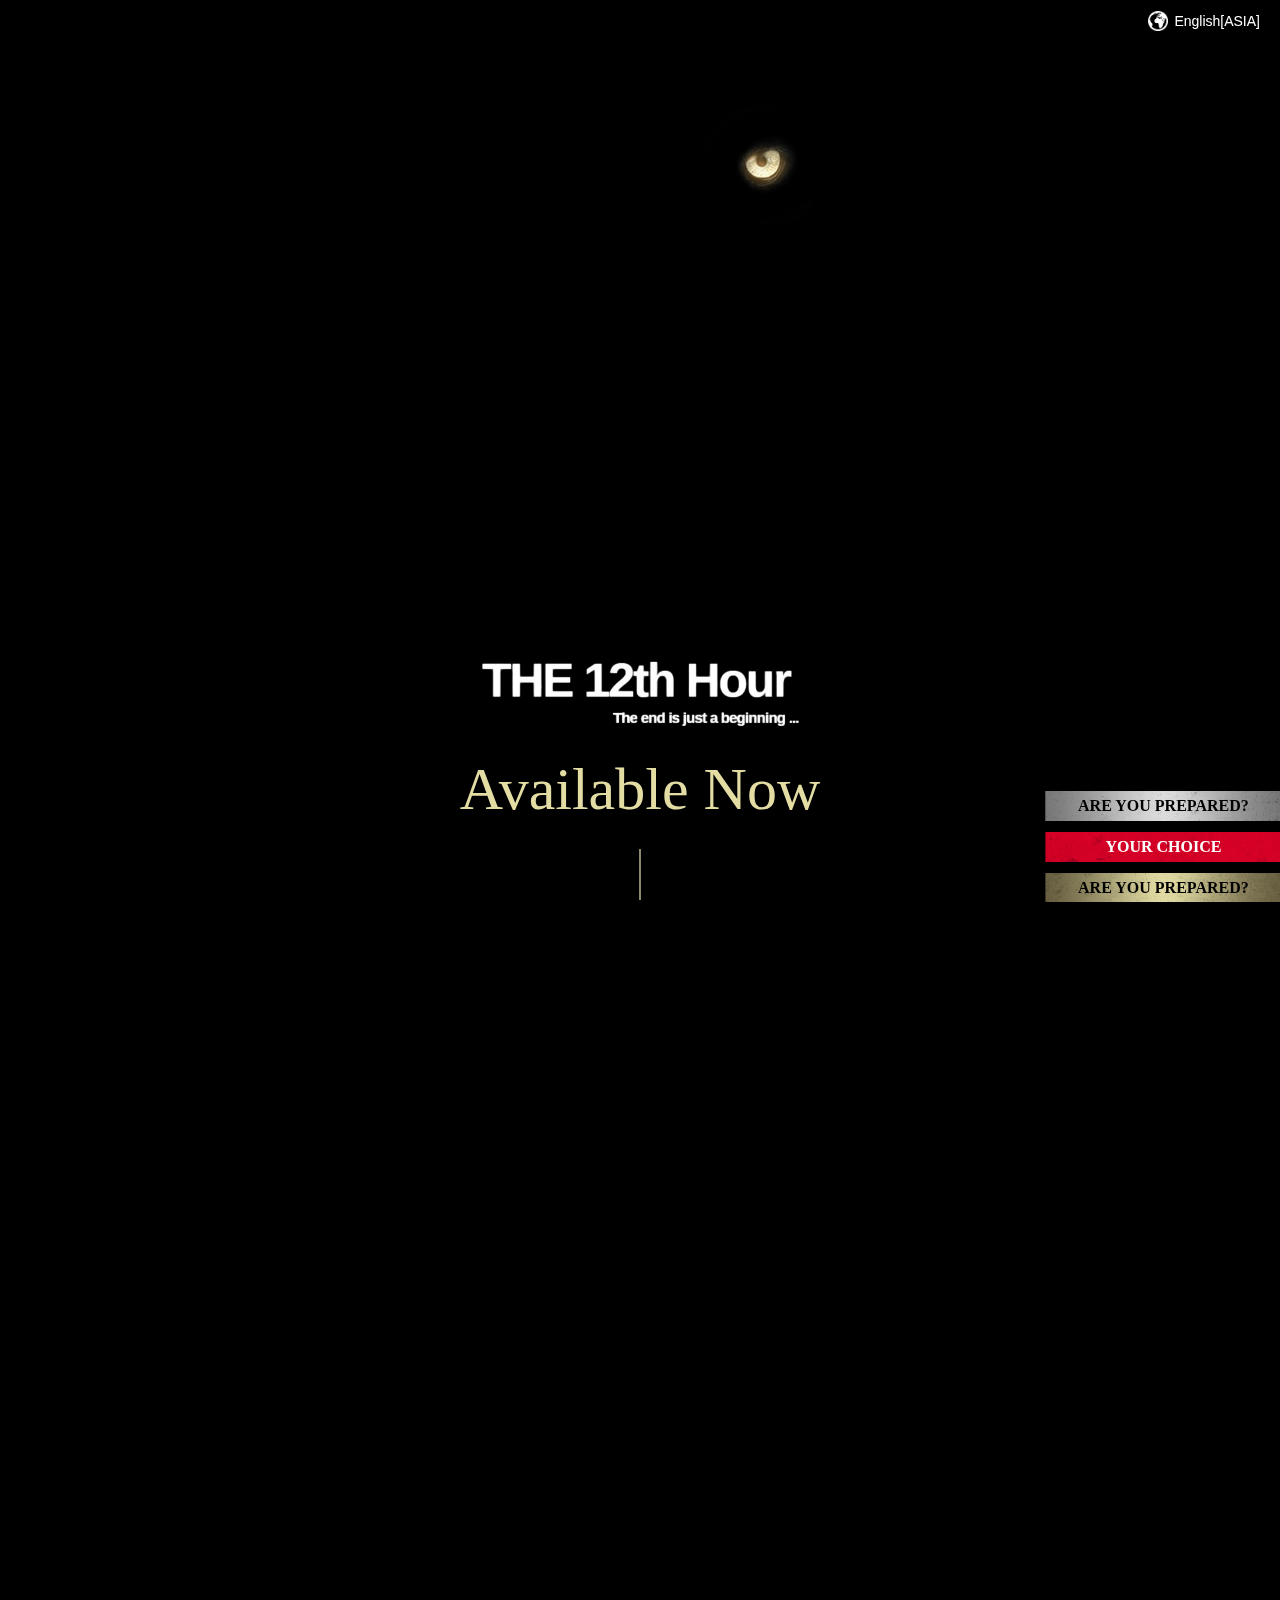
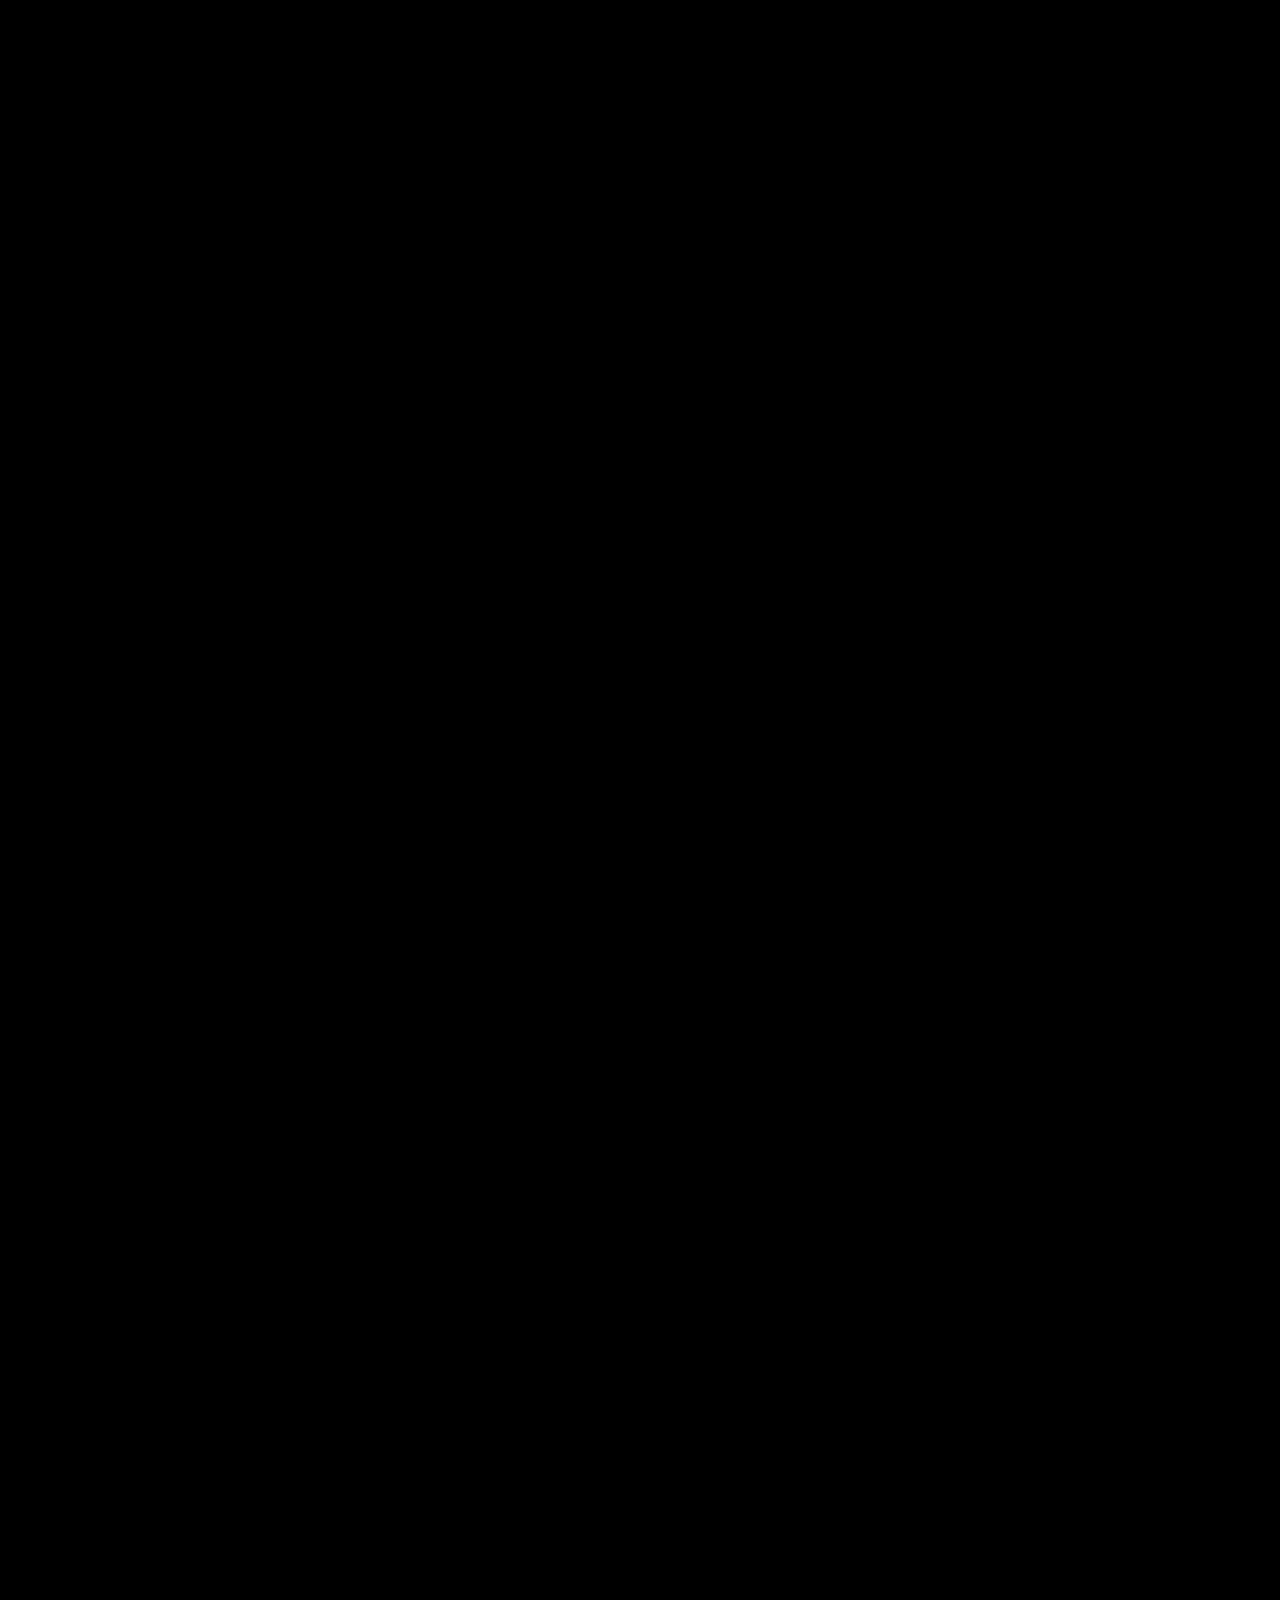
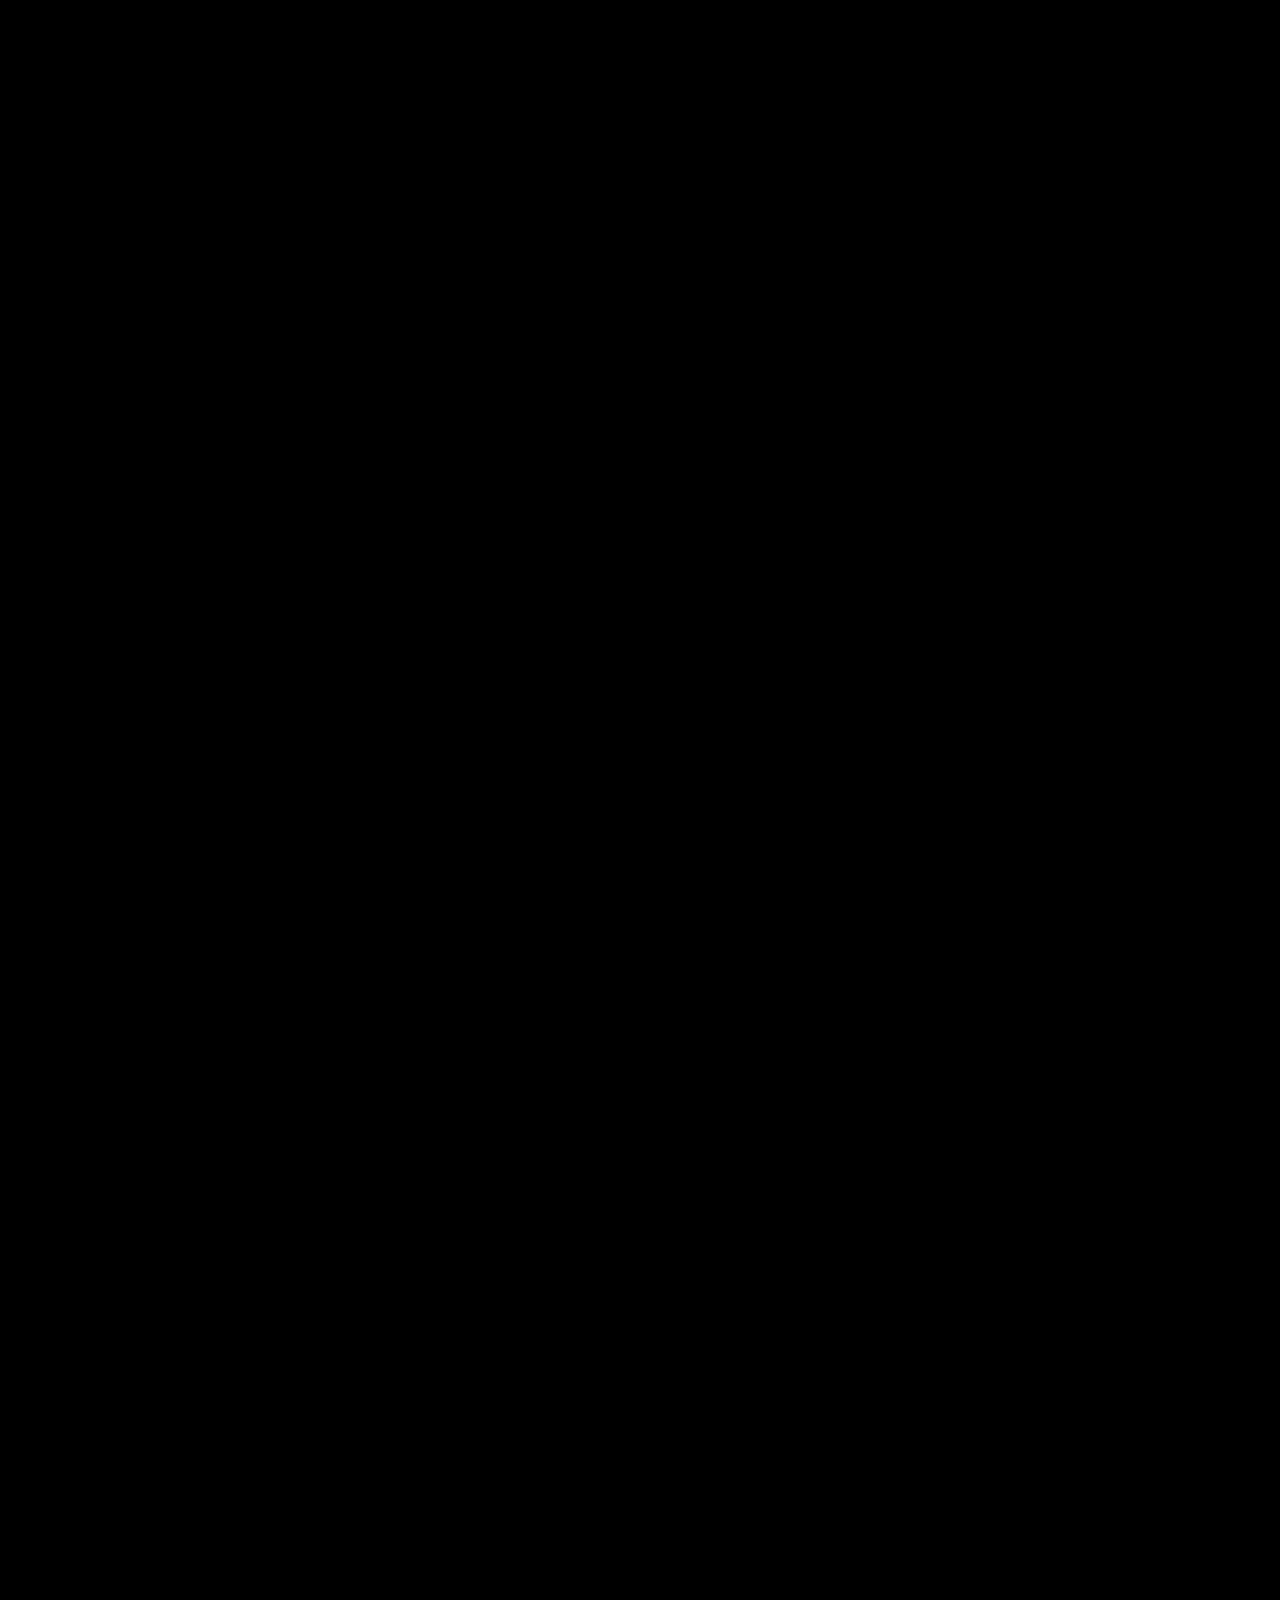
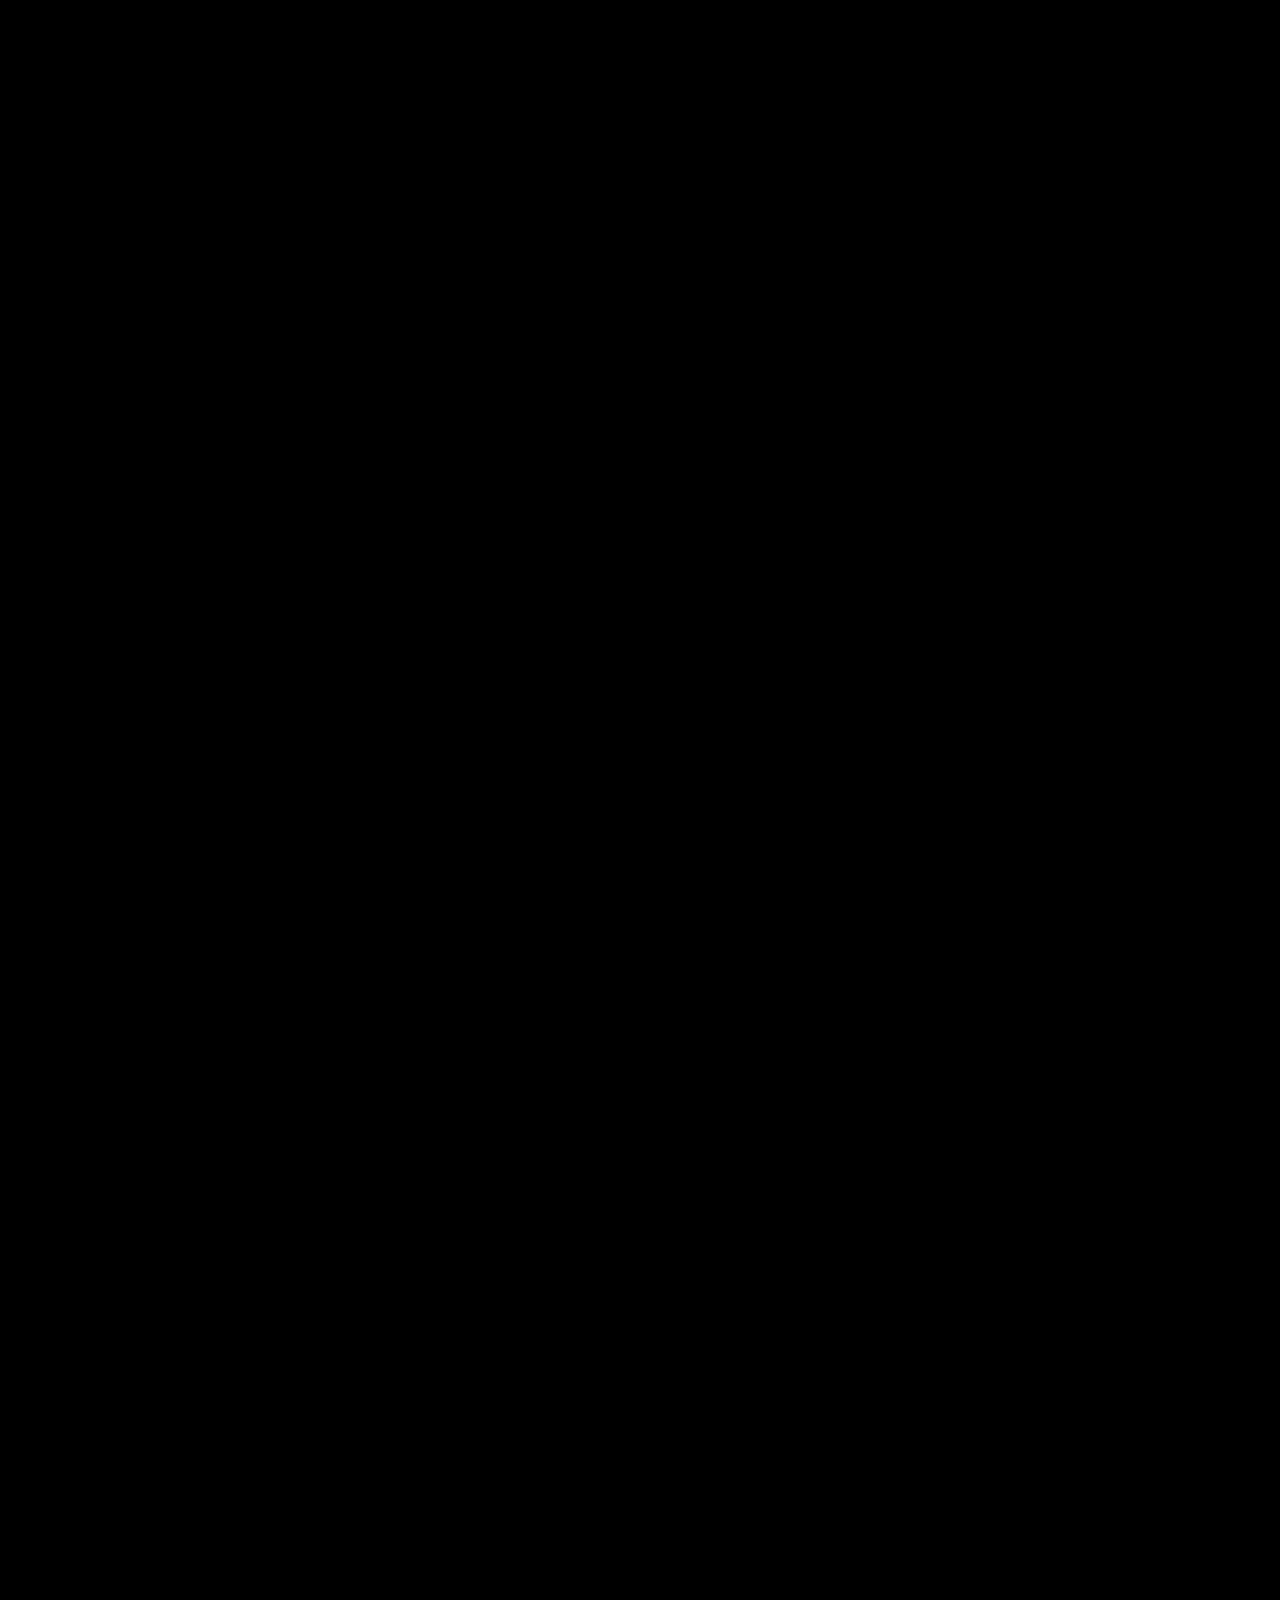
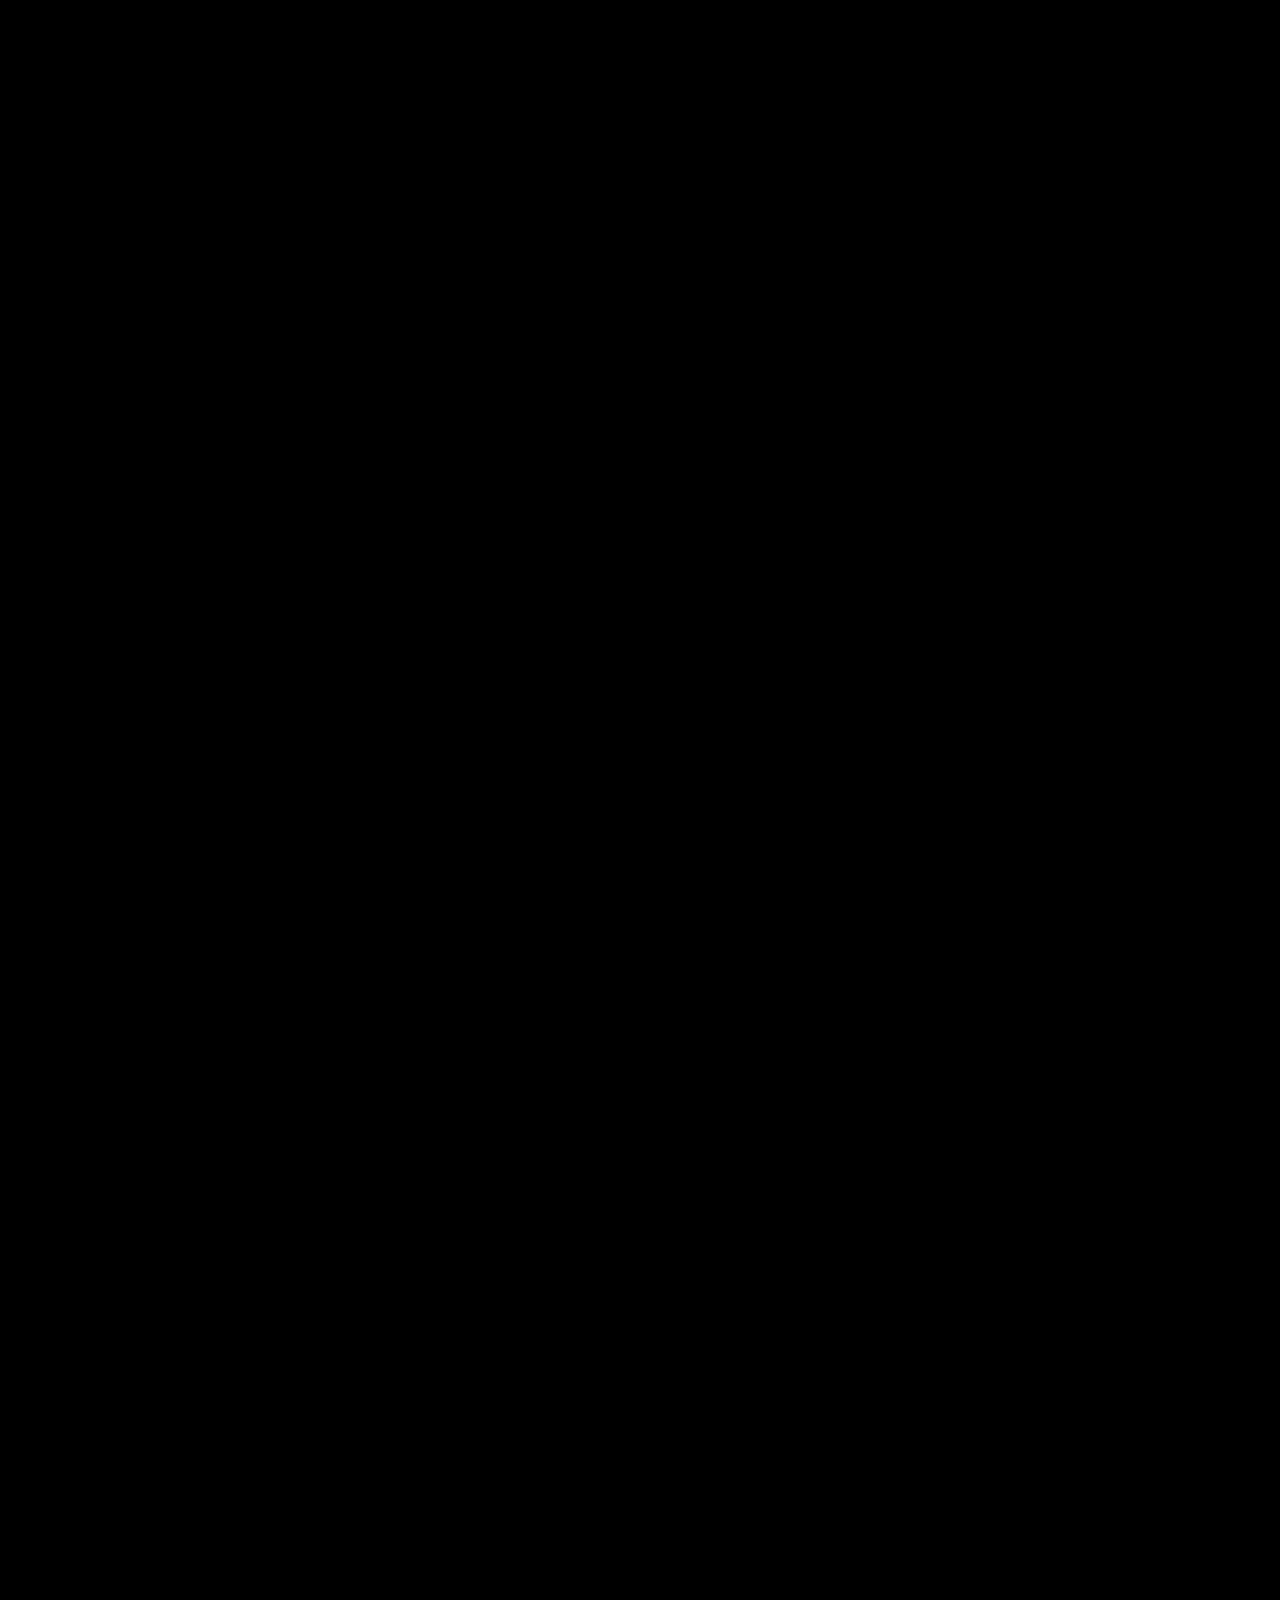
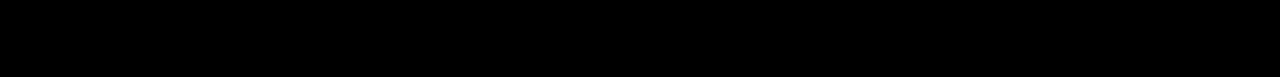
==== home/village/en-asia/index.html @ 039eed7e "done changes folder name" ====
<!DOCTYPE html>
<html lang="en">




<!-- Mirrored from www.residentevil.com/village/en-asia/ by HTTrack Website Copier/3.x [XR&CO'2014], Tue, 04 Jun 2024 21:56:09 GMT -->
<head prefix="og: http://ogp.me/ns#">
<meta charset="utf-8">
<meta http-equiv="X-UA-Compatible" content="IE=Edge">
<meta name="description" content="Official website for Resident Evil Village--survival horror as you've never seen it.">
<meta name="keywords" content="Resident Evil Village, RE8, Resident Evil 8, Village, Resident Evil, Ethan, Chris, PlayStation5, Xbox Series X, Steam">

<title>The 12th Hour</title>

<!-- SP -->
<meta name="viewport" content="width=device-width, minimum-scale=1.0, maximum-scale=1.0, user-scalable=no">
<meta name="format-detection" content="telephone=no">
<link rel="apple-touch-icon-precomposed" href="../assets/images/common/icon.jpg">

<!-- OGP -->
<meta property="og:title" content="Resident Evil Village | CAPCOM">
<meta property="og:description" content="Official website for Resident Evil Village--survival horror as you've never seen it.">
<meta property="og:image" content="../assets/images/common/share.png">
<meta property="og:url" content="index.html">

<!-- Twitter-->
<meta name="twitter:card" content="summary">
<meta name="twitter:title" content="Resident Evil Village | CAPCOM">
<meta name="twitter:description" content="Official website for Resident Evil Village--survival horror as you've never seen it.">
<meta name="twitter:image:src" content="../assets/images/common/share.png">

<!-- alternate -->
<!-- alternate -->
<link rel="alternate" href="https://www.residentevil.com/village/us/" hreflang="en-US">
<link rel="alternate" href="https://www.residentevil.com/village/uk/" hreflang="en-GB">
<link rel="alternate" href="https://www.residentevil.com/village/fr/" hreflang="fr">
<link rel="alternate" href="https://www.residentevil.com/village/it/" hreflang="it">
<link rel="alternate" href="https://www.residentevil.com/village/de/" hreflang="de">
<link rel="alternate" href="https://www.residentevil.com/village/es/" hreflang="es">
<link rel="alternate" href="https://www.residentevil.com/village/pt-br/" hreflang="pt-BR">
<link rel="alternate" href="https://www.residentevil.com/village/hk/" hreflang="zh-HK">
<link rel="alternate" href="https://www.residentevil.com/village/cn/" hreflang="zh-CN">
<link rel="alternate" href="https://www.residentevil.com/village/kr/" hreflang="ko">
<link rel="alternate" href="index.html" hreflang="en">
<link rel="alternate" href="https://www.residentevil.com/village/jp/" hreflang="ja">
<link rel="alternate" href="https://www.residentevil.com/village/" hreflang="x-default">



<!-- base -->
<link rel="stylesheet" href="../../../www.capcom-games.com/common/css/reset.css">
<link rel="stylesheet" href="../../../www.capcom-games.com/common/css/titlefooter.css">
<link rel="stylesheet" href="../assets/css/library.css">

<!-- page -->
<link rel="stylesheet" href="../assets/css/style.css">
<link rel="stylesheet" href="../assets/css/page/top.css">
<link rel="stylesheet" href="../assets/css/local.css">
<link rel="stylesheet" href="../assets/css/state.css">

<!-- jQuery -->
<script src="../../../ajax.googleapis.com/ajax/libs/jquery/3.5.1/jquery.min.js"></script>

<!-- library -->
<script src="../assets/js/library.js" defer></script>

<!-- common -->
<script src="../assets/js/gtm.js" defer></script>

<!-- include -->
<script src="../assets/js/inc.js"></script>
<!-- js -->
<script src="../assets/js/config.js" defer></script>
<!-- top -->
<script src="../assets/js/shaderProgram.js" defer></script>
<script src="../assets/js/page/top.js" defer></script>

</head>

<body class="lang-en-asia page-top" data-lang="en-asia" data-page="top">

<div class="page-loadding" id="pageLoading"></div>

<header class="page-header" data-elem="pageHeader">
    <script>
        var dir = 'https://www.residentevil.com/village/'
        headerInc(dir);
    </script>
</header>

<div class="wrapper" id="wrapper">
  <main class="main">
    <div class="sec" id="firstview" data-elem="sec">
      <div class="sec-inner">
        <h1 class="logo"><img src="../assets/images/common/logo.png" alt="The 12th Hour"></h1>
        <p class="release">Available Now</p>
        <div class="scroll-down"><a class="smooth-scroll" href="#topics"></a></div>
        </div>
    </div>
    <div class="sec" id="topics" data-elem="sec">
      <div class="topics-bnr" data-anim="elem">
        <div class="topics-bnr-item topics-bnr-vrmode">
          <!--<span class="ic ic-up"></span>-->
          <a href="#">
            
            <p class="topics-bnr-label">ARE YOU PREPARED?</p>
          </a>
        </div>
        <div class="topics-bnr-item topics-bnr-reverse">
          <!--<span class="ic ic-up"></span>-->
          <a href="#">
            <p class="topics-bnr-label">YOUR CHOICE</p>
          </a>
        </div>
        <div class="topics-bnr-item topics-bnr-ge">
          <!--<span class="ic ic-up"></span>-->
          <a href="#">
            <p class="topics-bnr-label">ARE YOU PREPARED?</p>
          </a>
        </div>
      </div>
      
      
      <div class="sec-inner" id="notice" data-anim="elem"></div>
      <h2 class="sec-ttl" data-anim="text">TOPICS</h2>
      <div class="sec-inner sec-inner-full">
        <div class="swiper-container scroll-slider topics-slider" data-elem="topicsSlider">
          <ul class="swiper-wrapper slider-list" data-elem="mh">
            <!-- topics.json -->
          </ul>
          <div class="swiper-scrollbar swiper-scrollbar-topics" data-anim="fadeIn"></div>
        </div>
      </div>
    </div>
    <div class="sec" id="trailer" data-elem="sec">
      <h2 class="sec-ttl" data-anim="text">TRAILERS</h2>
      <div class="sec-inner sec-inner-full">
        <div class="swiper-container scroll-slider trailer-slider" data-elem="trailerSlider">
          <ul class="swiper-wrapper slider-list" data-elem="mh">
            <!-- trailer.json -->
          </ul>
          <div class="swiper-scrollbar swiper-scrollbar-trailer" data-anim="fadeIn"></div>
        </div>
      </div>
    </div>
    <div class="sec" id="about" data-elem="sec" data-anim="elem">
      <div class="sec-inner" data-anim="image">
        <h2 class="sec-ttl" data-anim="text">ABOUT</h2>
        <div class="text-box">
          <p class="text" data-anim="text">The next generation of survival horror rises in the form of Resident Evil Village, <br class="hide-sp">the eighth major entry in the Resident Evil series. With ultra-realistic graphics powered by the RE Engine, <br class="hide-sp">fight for survival as danger lurks around every corner.</p>
          <p class="text" data-anim="text">Set a few years after the horrifying events in the critically acclaimed Resident Evil 7 biohazard, <br class="hide-sp">the all-new storyline begins with Ethan Winters and his wife Mia living peacefully in a new location, <br class="hide-sp">free from their past nightmares. <br class="hide-sp">Just as they are building their new life together, <br class="hide-sp">tragedy befalls them once again. <br class="hide-sp">When BSAA captain Chris Redfield attacks their home, <br class="hide-sp">Ethan must once again head into hell to get his kidnapped daughter back.</p>
        </div>
      </div>
      <ul class="image-list" data-anim="image">
        <li class="image-list-item" data-anim="image"><img src="../assets/images/about_img01.jpg" alt=""></li>
        <li class="image-list-item" data-anim="image"><img src="../assets/images/about_img02.jpg" alt=""></li>
        <li class="image-list-item" data-anim="image"><img src="../assets/images/about_img03.jpg" alt=""></li>
      </ul>
    </div>
    <div class="sec" id="character"  data-anim="elem">
      <div class="sec-inner">
        <h2 class="sec-ttl">CHARACTERS</h2>
        <div class="conts">
          <div class="swiper-container carousel-slider character-thumb-slider" data-elem="characterThumbSlider">
              <ul class="swiper-wrapper slider-list">
                  <li class="swiper-slide slider-list-item slider-list-ethan" data-anim="image">
                    <img src="../assets/images/character_btn-ethan.jpg" alt="Ethan Winters">
                  </li>
                  <li class="swiper-slide slider-list-item slider-list-chris" data-anim="image">
                    <img src="../assets/images/character_btn-chris.jpg" alt="Chris Redfield">
                  </li>
                  <li class="swiper-slide slider-list-item slider-list-mia" data-anim="image">
                    <img src="../assets/images/character_btn-mia.jpg" alt="Mia Winters">
                  </li>
                  <li class="swiper-slide slider-list-item slider-list-rosemary" data-anim="image">
                    <img src="../assets/images/character_btn-rosemary.jpg" alt="Rosemary Winters">
                  </li>
                  <li class="swiper-slide slider-list-item slider-list-duke" data-anim="image">
                    <img src="../assets/images/character_btn-duke.jpg" alt="The Duke">
                  </li>
                  <li class="swiper-slide slider-list-item slider-list-miranda" data-anim="image">
                    <img src="../assets/images/character_btn-miranda.jpg" alt="Mother Miranda">
                  </li>
                  <li class="swiper-slide slider-list-item slider-list-dimitrescu" data-anim="image">
                    <img src="../assets/images/character_btn-dimitrescu.jpg" alt="Alcina Dimitrescu">
                  </li>
                  <li class="swiper-slide slider-list-item slider-list-moreau" data-anim="image">
                    <img src="../assets/images/character_btn-moreau.jpg" alt="Salvatore Moreau">
                  </li>
                  <li class="swiper-slide slider-list-item slider-list-dona" data-anim="image">
                    <img src="../assets/images/character_btn-dona.jpg" alt="Donna Beneviento">
                  </li>
                  <li class="swiper-slide slider-list-item slider-list-heisenberg" data-anim="image">
                    <img src="../assets/images/character_btn-heisenberg.jpg" alt="Karl Heisenberg">
                  </li>
                  <li class="swiper-slide slider-list-item slider-list-houndwolf" data-anim="image">
                    <img src="../assets/images/character_btn-houndwolf.jpg" alt="The Hound Wolf Squad">
                  </li>
              </ul>
          </div>
          <div class="swiper-container carousel-slider character-slider" data-elem="characterSlider">
            <div class="swiper-wrapper slider-list">
              <div class="swiper-slide slider-list-item">
                <p class="character-image" data-anim="image"><img src="../assets/images/character_img-ethan.jpg" alt="Ethan Winters"></p>
                <div class="enclose-box">
                  <div class="enclose-box-pattern">
                    <div class="enclose-box-inner">
                      <h3 class="character-name" data-anim="text">Ethan Winters</h3>
                      <div class="text-box">
                        <p class="text" data-anim="text">The protagonist of Resident Evil 7 biohazard, Ethan's story continues in Resident Evil Village. After being swept up into the events of the Baker estate incident, this regular nobody somehow managed to escape that nightmare alive. Ever since, he has lived a quiet existence with his wife Mia under the protection of the BSAA.</p>
                      </div>
                    </div>
                  </div>
                </div>
              </div>
              <div class="swiper-slide slider-list-item">
                <p class="character-image" data-anim="image"><img src="../assets/images/character_img-chris.jpg" alt="Chris Redfield"></p>
                <div class="enclose-box">
                  <div class="enclose-box-pattern">
                    <div class="enclose-box-inner">
                      <h3 class="character-name" data-anim="text">Chris Redfield</h3>
                      <div class="text-box" data-anim="text">
                        <p class="text">A mainstay of the series since the first Resident Evil, this former S.T.A.R.S. member has fought his way through numerous bioterror incidents. He currently works as a specialist for the BSAA, a counter-bioterror NGO.</p>
                      </div>
                    </div>
                  </div>
                </div>
              </div>
              <div class="swiper-slide slider-list-item">
                <p class="character-image" data-anim="image"><img src="../assets/images/character_img-mia.jpg" alt="Mia Winters"></p>
                <div class="enclose-box">
                  <div class="enclose-box-pattern">
                    <div class="enclose-box-inner">
                      <h3 class="character-name">Mia Winters</h3>
                      <div class="text-box" data-anim="text">
                        <p class="text" data-anim="text">Ethan's wife. The organization she was once a member of were the developers of the bioweapon that caused the incident in the Baker home.</p>
                      </div>
                    </div>
                  </div>
                </div>
              </div>
              <div class="swiper-slide slider-list-item">
                <p class="character-image" data-anim="image"><img src="../assets/images/character_img-rosemary.jpg" alt="Rosemary Winters"></p>
                <div class="enclose-box">
                  <div class="enclose-box-pattern">
                    <div class="enclose-box-inner">
                      <h3 class="character-name" data-anim="text">Rosemary Winters</h3>
                      <div class="text-box" data-anim="text">
                        <p class="text">Ethan and Mia's daughter, who Chris kidnaps!</p>
                      </div>
                    </div>
                  </div>
                </div>
              </div>
              <div class="swiper-slide slider-list-item">
                <p class="character-image" data-anim="image"><img src="../assets/images/character_img-duke.jpg" alt="The Duke"></p>
                <div class="enclose-box">
                  <div class="enclose-box-pattern">
                    <div class="enclose-box-inner">
                      <h3 class="character-name" data-anim="text">The Duke</h3>
                      <div class="text-box" data-anim="text">
                        <p class="text">A strange man from the village. He has a large selection of wares in his shop.</p>
                      </div>
                    </div>
                  </div>
                </div>
              </div>
              <div class="swiper-slide slider-list-item">
                <p class="character-image" data-anim="image"><img src="../assets/images/character_img-miranda.jpg" alt="Mother Miranda"></p>
                <div class="enclose-box">
                  <div class="enclose-box-pattern">
                    <div class="enclose-box-inner">
                      <h3 class="character-name" data-anim="text">Mother Miranda</h3>
                      <div class="text-box" data-anim="text">
                        <p class="text">The ruler of the village, with four lords serving under her. The villagers have devout faith in her, but her true face, hidden behind a mask, is just one of many mysteries surrounding the woman.</p>
                      </div>
                    </div>
                  </div>
                </div>
              </div>
              <div class="swiper-slide slider-list-item">
                <p class="character-image" data-anim="image"><img src="../assets/images/character_img-dimitrescu.jpg" alt="Alcina Dimitrescu"></p>
                <div class="enclose-box">
                  <div class="enclose-box-pattern">
                    <div class="enclose-box-inner">
                      <h3 class="character-name" data-anim="text">Alcina Dimitrescu</h3>
                      <div class="text-box" data-anim="text">
                        <p class="text">The mistress of the castle that overlooks the village. A towering woman with bewitching looks.</p>
                      </div>
                    </div>
                  </div>
                </div>
              </div>
              <div class="swiper-slide slider-list-item">
                <p class="character-image" data-anim="image"><img src="../assets/images/character_img-moreau.jpg" alt="Salvatore Moreau"></p>
                <div class="enclose-box">
                  <div class="enclose-box-pattern">
                    <div class="enclose-box-inner">
                      <h3 class="character-name" data-anim="text">Salvatore Moreau</h3>
                      <div class="text-box" data-anim="text">
                        <p class="text">A bizarre man who hides away in a reservoir, and one of the four lords who serve Miranda. He hides his twisted form from prying eyes with a robe.</p>
                      </div>
                    </div>
                  </div>
                </div>
              </div>
              <div class="swiper-slide slider-list-item">
                <p class="character-image" data-anim="image"><img src="../assets/images/character_img-dona.jpg" alt="Donna Beneviento"></p>
                <div class="enclose-box">
                  <div class="enclose-box-pattern">
                    <div class="enclose-box-inner">
                      <h3 class="character-name" data-anim="text">Donna Beneviento</h3>
                      <div class="text-box" data-anim="text">
                        <p class="text">A puppeteer who lives in a fog-filled valley, and one of the four lords who serve Miranda. She shrouds herself in mourning garbs and is always accompanied by her doll Angie.</p>
                      </div>
                    </div>
                  </div>
                </div>
              </div>
              <div class="swiper-slide slider-list-item">
                <p class="character-image" data-anim="image"><img src="../assets/images/character_img-heisenberg.jpg" alt="Karl Heisenberg"></p>
                <div class="enclose-box">
                  <div class="enclose-box-pattern">
                    <div class="enclose-box-inner">
                      <h3 class="character-name" data-anim="text">Karl Heisenberg</h3>
                      <div class="text-box" data-anim="text">
                        <p class="text">A genius engineer who holes up in the factory just outside of the village, and one of the four lords who serve Miranda. With his brazen attitude and giant hammer, he's very intimidating.</p>
                      </div>
                    </div>
                  </div>
                </div>
              </div>
              <div class="swiper-slide slider-list-item">
                <p class="character-image" data-anim="image"><img src="../assets/images/character_img-houndwolf.jpg" alt="The Hound Wolf Squad"></p>
                <div class="enclose-box">
                  <div class="enclose-box-pattern">
                    <div class="enclose-box-inner">
                      <h3 class="character-name" data-anim="text">The Hound Wolf Squad</h3>
                      <div class="text-box" data-anim="text">
                        <p class="text">The elite squad Chris Redfield leads.</p>
                      </div>
                    </div>
                  </div>
                </div>
              </div>
            </div>
            <div class="swiper-button-next swiper-button-next-character"></div>
              <div class="swiper-button-prev swiper-button-prev-character"></div>
          </div>
        </div>
      </div>
    </div>
    <div class="sec" id="locations" data-elem="sec" data-anim="elem">
      <div class="sec-inner sec-inner-full">
        <h2 class="sec-ttl" data-anim="text">LOCATIONS</h2>
        <div class="text-box">
          <p class="text" data-anim="text">Resident Evil Village is set in a "village" <br class="hide-pc">resting in the shadow of an ancient castle.</p>
        </div>
        <ul class="image-list">
          <li class="image-list-item size-full" data-anim="image" data-up="210507">
            <div class="enclose-box">
              <div class="enclose-box-pattern">
                <div class="enclose-box-inner"></div>
              </div>
            </div>
            <div class="image">
              <p class="image-item">
                <picture>
                  <source srcset="../assets/images/locations_img03-sp.jpg" media="(max-width: 768px)">
                  <img src="../assets/images/locations_img03.jpg" alt="The Village">
                </picture>
              </p>
            </div>
            <div class="image-list-item-inner">
              <h3 class="conts-ttl">The Village</h3>
              <div class="text-box">
                <p class="text">Delve deeper into the village in which Ethan finds himself. <br class="hide-sp">Take a closer look at a map with the four crests, <br class="hide-sp">the settlements the villagers reside in, <br class="hide-sp">and many other locations outside of the castle.</p>
              </div>
              <div class="link-btn">
                <div class="link-btn-item"><a href="locations/village.html">MORE</a></div>
              </div>
            </div>
          </li>
          <li class="image-list-item" data-anim="image">
            <a href="locations/settlement.html">
              <div class="enclose-box">
                <div class="enclose-box-pattern">
                  <div class="enclose-box-inner"></div>
                </div>
              </div>
              <figure class="image">
                <p class="image-item"><img src="../assets/images/locations_img01.jpg" alt="The Settlement"></p>
                <figcaption>The Settlement</figcaption>
              </figure>
            </a>
          </li>
          <li class="image-list-item" data-anim="image">
            <a href="locations/castle.html">
              <div class="enclose-box">
                <div class="enclose-box-pattern">
                  <div class="enclose-box-inner"></div>
                </div>
              </div>
              <figure class="image">
                <p class="image-item"><img src="../assets/images/locations_img02.jpg" alt="The Castle"></p>
                <figcaption>The Castle</figcaption>
              </figure>
            </a>
          </li>
        </ul>
      </div>
      <div class="video-bg">
        <div class="video-bg-player" data-elem="playerBackground" data-movie="e6cHZIDvxyE"></div>
      </div>
    </div>
    <div class="sec" id="gameplay" data-elem="sec">
      <h2 class="sec-ttl" data-anim="text">GAMEPLAY</h2>
      <div class="sec-inner sec-inner-full">
        <div class="conts gameplay-combat" data-anim="elem">
          <div class="swiper-container carousel-slider gameplay-slider" data-elem="gameplaySliderCombat">
              <ul class="swiper-wrapper slider-list">
                  <li class="swiper-slide slider-list-item" data-label="01.The Onslaught">
                    <a href="javascript:void(0);" data-yt="Mry8BgkOrlc" data-handle="iframePlayer"><img src="../assets/images/gameplay_img01.jpg" alt="The Onslaught"></a>
                  </li>
                  <li class="swiper-slide slider-list-item" data-label="02.Weapons">
                    <a href="javascript:void(0);" data-yt="oIrQdh9WiCQ" data-handle="iframePlayer"><img src="../assets/images/gameplay_img02.jpg" alt="Weapons"></a>
                  </li>
                  <li class="swiper-slide slider-list-item" data-label="03.Defense">
                    <a href="javascript:void(0);" data-yt="9-2fkH5T374" data-handle="iframePlayer"><img src="../assets/images/gameplay_img03.jpg" alt="Defense"></a>
                  </li>
              </ul>
              <div class="video-player">
                <div class="video-player-item" id="iframePlayerCombat"></div>
              </div>
          </div>
          <div class="conts-ttl-box">
            <h3 class="conts-ttl">Combat</h3>
            <div class="text-box">
              <p class="text">You must utilize numerous weapons and items against aggressive adversaries and add tools to your artillery for situations outside of battle.</p>
            </div>
          </div>
          <div class="enclose-box">
            <div class="enclose-box-pattern">
              <div class="enclose-box-inner">
                <div class="swiper-container carousel-slider gameplay-thumb-slider" data-elem="gameplayThumbSliderCombat">
                  <ul class="swiper-wrapper slider-list gameplay-list">
                    <li class="swiper-slide slider-list-item gameplay-list-item">
                      <p class="ttl">01.The Onslaught</p>
                      <p class="text"><span>Resident Evil games have always been about escaping extreme situations. Take down aggressive foes with your own hands.</span></p>
                    </li>
                    <li class="swiper-slide slider-list-item gameplay-list-item">
                      <p class="ttl">02.Weapons</p>
                      <p class="text"><span>You can allot weapons to quick slots so you can instantly change weapons depending on the situation.</span></p>
                    </li>
                    <li class="swiper-slide slider-list-item gameplay-list-item">
                      <p class="ttl">03.Defense</p>
                      <p class="text"><span>Guard against attacks to reduce enemy damage, then kick the enemies back.</span></p>
                    </li>
                  </ul>
                  <div class="swiper-button-next swiper-button-next-combat"></div>
                  <div class="swiper-button-prev swiper-button-prev-combat"></div>
                  <div class="swiper-pagination swiper-pagination-combat"></div>
                </div>
              </div>
            </div>
          </div>
        </div>
        <div class="conts gameplay-resource" data-anim="elem">
          <div class="swiper-container carousel-slider gameplay-slider" data-elem="gameplaySliderResource">
              <ul class="swiper-wrapper slider-list">
                  <li class="swiper-slide slider-list-item" data-label="01.The Merchant">
                    <a href="javascript:void(0);" data-yt="iFwv3X6ARTQ" data-handle="iframePlayer"><img src="../assets/images/gameplay_img04.jpg" alt="The Merchant"></a>
                  </li>
                  <li class="swiper-slide slider-list-item" data-label="02.Inventory Management">
                    <a href="javascript:void(0);" data-yt="enr_EBxelkQ" data-handle="iframePlayer"><img src="../assets/images/gameplay_img05.jpg" alt="Inventory Management"></a>
                  </li>
                  <li class="swiper-slide slider-list-item" data-label="03.Crafting">
                    <a href="javascript:void(0);" data-yt="fhAYicqcaO0" data-handle="iframePlayer"><img src="../assets/images/gameplay_img06.jpg" alt="Crafting"></a>
                  </li>
              </ul>
              <div class="video-player">
                <div class="video-player-item" id="iframePlayerResource"></div>
              </div>
          </div>
          <div class="conts-ttl-box">
            <h3 class="conts-ttl">Resource Management</h3>
            <div class="text-box">
              <p class="text">Keeping track of your healing items and ammo is incredibly important for survival horror. Stay well-stocked for the battles ahead.</p>
            </div>
          </div>
          <div class="enclose-box">
            <div class="enclose-box-pattern">
              <div class="enclose-box-inner">
                <div class="swiper-container carousel-slider gameplay-thumb-slider" data-elem="gameplayThumbSliderResource">
                  <ul class="swiper-wrapper slider-list gameplay-list">
                    <li class="swiper-slide slider-list-item gameplay-list-item">
                      <p class="ttl">01.The Merchant</p>
                      <p class="text">Purchase weapons and items from the Duke. He can even improve your weapons for you...for a price.</p>
                    </li>
                    <li class="swiper-slide slider-list-item gameplay-list-item">
                      <p class="ttl">02.Inventory Management</p>
                      <p class="text">What weapons and items should you keep on you? Managing your inventory could be the difference between life and death.</p>
                    </li>
                    <li class="swiper-slide slider-list-item gameplay-list-item">
                      <p class="ttl">03.Crafting</p>
                      <p class="text">Combine herbs and chem fluid to create first aid med. You can even obtain more recipes to craft a variety of ammo.</p>
                    </li>
                  </ul>
                  <div class="swiper-button-next swiper-button-next-resource"></div>
                  <div class="swiper-button-prev swiper-button-prev-resource"></div>
                  <div class="swiper-pagination swiper-pagination-resource"></div>
                </div>
              </div>
            </div>
          </div>
        </div>
        <div class="conts gameplay-mercenaries" data-anim="elem">
          <div class="enclose-box">
            <div class="enclose-box-pattern">
              <div class="enclose-box-inner"></div>
            </div>
          </div>
          <div class="conts-bg">
            <picture>
              <source srcset="../assets/images/mercenaries_bg-sp.jpg" media="(max-width: 768px)">
              <img src="../assets/images/mercenaries_bg.jpg" alt="The Mercenaries">
            </picture>
          </div>
          <div class="conts-inner">
            <h3 class="conts-ttl" data-anim="text">The Mercenaries</h3>
            <div class="text-box" data-anim="text">
              <p class="text">The Mercenaries is an action-packed additional game mode, which is playable after completing the main story. Fight waves of monsters from a first person perspective.</p>
            </div>
            <div class="link-btn" data-anim="elem">
              <div class="link-btn-item">
                <a href="mercenaries/index.html">Details</a>
              </div>
            </div>
          </div>
        </div>
      </div>
    </div>
    
    
    <div class="sec" id="product" data-elem="sec" data-anim="elem">
      
      <h2 class="sec-ttl" id="productBuy">
        <span class="sec-ttl-inner">
          <!--<span class="ic ic-up"></span>-->
          PRODUCT
        </span>
      </h2>
      <div class="sec-inner sec-inner-full">
        <div class="conts product-select" data-anim="elem">
          <div class="enclose-box">
            <div class="enclose-box-pattern">
              <div class="enclose-box-inner">
                <p class="title-logo"><img src="../assets/images/common/logo.png" alt="Resident Evil Village [Resident Evil 8]"></p>
                <div class="link-btn">
                  <div class="link-btn-item"><a href="#">Click here for more info.</a></div>
                </div>
              </div>
            </div>
          </div>
        </div>
      </div>
    </div>
  </main>
  <aside class="sub">
    <div class="sec" id="spec" data-elem="sec" data-anim="elem">
      <div class="sec-inner">
        <ul class="spec-list">
          <li class="spec-list-item spec-list-title"><strong>The 12th Hour</strong></li>
          <li class="spec-list-item spec-list-platform">
            <p class="platform platform-steam"><span class="logo"><img src="../assets/images/common/steam_logo.png" alt="STEAM"></span></p>
          </li>
        </ul>
        <ul class="spec-list">
          <li class="spec-list-item spec-list-genre">Genre: Survival Horror</li>
          <li class="spec-list-item spec-list-release">Release Date: Available now</li>
          <li class="spec-list-item spec-list-player">Players: 1</li>
        </ul>
      </div>
    </div>
    <div class="sec" id="links" data-elem="sec" data-anim="elem">
      <div class="sec-inner">
        <div class="conts official">
          <ul class="link-text-btn link-text-btn-dpiFramerate">
            <li class="link-text-btn-item">
              <a href="#" data-handle="modalAjax" data-modal="mfp-fade mfp-dpiFramerate"><span class="label">Download Now</span></a>
            </li>
          </ul>
        </div>
      </div>
      <div class="sec-inner">
        <div class="conts sns">
          <p class="sns-list-ttl">OFFICIAL ACCOUNTS</p>
          <ul class="sns-list">
            <li class="sns-list-item">
              <a href="#" target="_blank">
                <span class="ic ic-yt"></span>
              </a>
            </li>
            <li class="sns-list-item">
              <a href="#" target="_blank">
                <span class="ic ic-fb"></span>
              </a>
            </li>
            <li class="sns-list-item">
              <a href="#" target="_blank">
                <span class="ic ic-insta"></span>
              </a>
            </li>
          </ul>
        </div>
      </div>
      <div class="sec-inner">
        <div class="conts rellogo">
          <ul class="rellogo-list">
            <li class="rellogo-list-item rellogo-list-25th"><img src="../assets/images/common/logo.png" alt="Resident Evil 25th"></li>
            <li class="rellogo-list-item rellogo-list-reengine"><img src="../assets/images/common/ue_logo.png" alt="RE ENGINE"></li>
          </ul>
        </div>
      </div>
      <!-- <div class="sec-inner">
        <div class="conts outbound">
          <div class="link-bnr size-full">
            <div class="bnr"><a href="https://game.capcom.com/residentevil/en/" target="_blank">
              <picture>
                <source srcset="../assets/images/topics/portal_bnr.jpg" media="(max-width: 768px)">
                <img src="../assets/images/topics/portal_bnr-large.jpg" alt="Resident Evil Portal">
              </picture>
            </a></div>
          </div>
          <div class="link-bnr">
            <div class="bnr">
              <a href="https://www.residentevil.com/re4/en-asia/" target="_blank">
                <img src="../assets/images/topics/re4_bnr.jpg" alt="Resident Evil 4">
              </a>
            </div>
          </div>
          <div class="link-bnr">
            <div class="bnr">
              <a href="http://residentevil7.com/" target="_blank">
                <img src="../assets/images/re7_bnr.jpg" alt="Resident Evil 7 biohazard Gold Edition">
              </a>
            </div>
          </div>
        </div>
      </div> -->
    </div>
  </aside>
</div>

<!-- effectBg -->
<div class="effect-bg" data-elem="effectBg">
  <div class="effect-bg-item">
    <div class="effect-bg-img"></div>
    <div class="effect-bg-object"><img src="../assets/images/page_bg-object-01.png" alt=""></div>
    <div class="effect-bg-eye"></div>
    <div class="effect-bg-video">
      <video class="video-player" src="https://www.residentevil.com/village/assets/media/bg.mp4" muted autoplay playsinline loop></video>
    </div>
  </div>
</div>


<!-- langSelect -->
<div class="langselect lang-select" data-js-elem="langSelect" data-elem="langSelect"></div>

<!-- footer -->
<footer class="ft-gl ft-pp-asia" id="title_footer"></footer>

</body>


</html>
---- www.capcom-games.com/common/css/titlefooter.css ----
@charset "utf-8";
/************************************
	title-footer
************************************/
#title_footer {
	font-family: "Helvetica Neue", Arial, "Hiragino Kaku Gothic ProN", "Hiragino Sans", Meiryo, sans-serif;
	line-height: 1.5;
}
#title_footer .title-footer {
	display: -webkit-box;
	display: -ms-flexbox;
	display: flex;
	-ms-flex-wrap: wrap;
	flex-wrap: wrap;
	margin-right: auto;
	margin-left: auto;
	padding: 4vw;
}
@media only screen and (min-width: 769px) {
	#title_footer .title-footer {
		-webkit-box-align: center;
		-ms-flex-align: center;
		align-items: center;
		padding: 1em 2em;
	}
}
/*----- logo -----*/
#title_footer .title-footer-logo {
	text-align: center;
	width: 100%;
}
#title_footer .title-footer-logo a {
	display: block;
	line-height: 0;
}
#title_footer .title-footer-logo img {
	height: 20px;
	width: auto;
}
@media only screen and (max-width: 768px) {
	#title_footer .title-footer-logo {
		margin-bottom: 4vw;
	}
}
@media only screen and (min-width: 769px) {
	#title_footer .title-footer-logo {
		display: inline-block;
		margin-right: .75em;
		vertical-align: middle;
		width: auto;
	}
	#title_footer .title-footer-logo img {
		height: 25px;
	}
}
/*----- menu -----*/
#title_footer .title-footer-menu ul {
	letter-spacing: -.4em;
}
#title_footer .title-footer-menu ul li {
	display: inline-block;
	letter-spacing: normal;
	margin-right: 4vw;
}
#title_footer .title-footer-menu ul li a {
	color: #FFF;
	font-size: 3vw;
	text-decoration: none;
}
#title_footer .title-footer-menu ul li a span::before {
	color: #FED100;
	content: "\25b8";
	display: inline-block;
	font-size: 1.2em;
	line-height: 0;
	margin-right: .15em;
	position: relative;
}
@media only screen and (max-width: 768px) {
	#title_footer .title-footer-menu {
		margin-bottom: 3vw;
		width: 100%;
	}
	#title_footer .title-footer-menu ul {
		text-align: center;
	}
}
@media only screen and (min-width: 769px) {
	#title_footer .title-footer-menu ul li {
		margin-right: 1vw;
	}
	#title_footer .title-footer-menu ul li a {
		font-size: 10px;
	}
}
/*----- text -----*/
#title_footer .title-footer-text {
	color: #FFF;
	font-size: 2.4vw;
	text-align: center;
	width: 100%;
}
#title_footer .title-footer-legal {
	margin-bottom: 1.5vw;
}
#title_footer .title-footer-legal a {
	color: #FED100;
	text-decoration: underline;
	transition: color .25s ease;
}
#footer .title-footer-legal a:hover {
	color: #FFF;
	text-decoration: none;
}
@media only screen and (min-width: 769px) {
	#title_footer .title-footer-text {
		font-size: 11px;
		margin-left: auto;
		text-align: right;
		width: auto;
	}
	#title_footer .title-footer-legal {
		margin-bottom:  2px;
	}
}
/*----- global -----*/
#title_footer.ft-gl .title-footer-menu ul li a {
	font-size: 2.8vw;
}
@media only screen and (min-width: 769px) {
	#title_footer.ft-gl .title-footer-menu ul li a {
		font-size: 11px;
	}
}
#title_footer.ft-gl .title-footer-text {
	font-size: 3.2vw;
}
@media only screen and (max-width: 768px) {
	#title_footer.ft-gl .title-footer-copyright {
		font-size: .8em;
	}
}
@media only screen and (min-width: 769px) {
	#title_footer.ft-gl .title-footer-text {
		font-size: 11px;
	}
}
---- home/village/assets/css/library.css ----
.mfp-bg{top:0;left:0;width:100%;height:100%;z-index:1042;overflow:hidden;position:fixed;background:#0b0b0b;opacity:.8}.mfp-wrap{top:0;left:0;width:100%;height:100%;z-index:1043;position:fixed;outline:0!important;-webkit-backface-visibility:hidden}.mfp-container{text-align:center;position:absolute;width:100%;height:100%;left:0;top:0;padding:0 8px;box-sizing:border-box}.mfp-container:before{content:'';display:inline-block;height:100%;vertical-align:middle}.mfp-align-top .mfp-container:before{display:none}.mfp-content{position:relative;display:inline-block;vertical-align:middle;margin:0 auto;text-align:left;z-index:1045}.mfp-ajax-holder .mfp-content,.mfp-inline-holder .mfp-content{width:100%;cursor:auto}.mfp-ajax-cur{cursor:progress}.mfp-zoom-out-cur,.mfp-zoom-out-cur .mfp-image-holder .mfp-close{cursor:zoom-out}.mfp-zoom{cursor:pointer;cursor:zoom-in}.mfp-auto-cursor .mfp-content{cursor:auto}.mfp-arrow,.mfp-close,.mfp-counter,.mfp-preloader{-webkit-user-select:none;-moz-user-select:none;user-select:none}.mfp-loading.mfp-figure{display:none}.mfp-hide{display:none!important}.mfp-preloader{color:#ccc;position:absolute;top:50%;width:auto;text-align:center;margin-top:-.8em;left:8px;right:8px;z-index:1044}.mfp-preloader a{color:#ccc}.mfp-preloader a:hover{color:#fff}.mfp-s-ready .mfp-preloader{display:none}.mfp-s-error .mfp-content{display:none}button.mfp-arrow,button.mfp-close{overflow:visible;cursor:pointer;background:0 0;border:0;-webkit-appearance:none;display:block;outline:0;padding:0;z-index:1046;box-shadow:none;touch-action:manipulation}button::-moz-focus-inner{padding:0;border:0}.mfp-close{width:44px;height:44px;line-height:44px;position:absolute;right:0;top:0;text-decoration:none;text-align:center;opacity:.65;padding:0 0 18px 10px;color:#fff;font-style:normal;font-size:28px;font-family:Arial,Baskerville,monospace}.mfp-close:focus,.mfp-close:hover{opacity:1}.mfp-close:active{top:1px}.mfp-close-btn-in .mfp-close{color:#333}.mfp-iframe-holder .mfp-close,.mfp-image-holder .mfp-close{color:#fff;right:-6px;text-align:right;padding-right:6px;width:100%}.mfp-counter{position:absolute;top:0;right:0;color:#ccc;font-size:12px;line-height:18px;white-space:nowrap}.mfp-arrow{position:absolute;opacity:.65;margin:0;top:50%;margin-top:-55px;padding:0;width:90px;height:110px;-webkit-tap-highlight-color:transparent}.mfp-arrow:active{margin-top:-54px}.mfp-arrow:focus,.mfp-arrow:hover{opacity:1}.mfp-arrow:after,.mfp-arrow:before{content:'';display:block;width:0;height:0;position:absolute;left:0;top:0;margin-top:35px;margin-left:35px;border:medium inset transparent}.mfp-arrow:after{border-top-width:13px;border-bottom-width:13px;top:8px}.mfp-arrow:before{border-top-width:21px;border-bottom-width:21px;opacity:.7}.mfp-arrow-left{left:0}.mfp-arrow-left:after{border-right:17px solid #fff;margin-left:31px}.mfp-arrow-left:before{margin-left:25px;border-right:27px solid #3f3f3f}.mfp-arrow-right{right:0}.mfp-arrow-right:after{border-left:17px solid #fff;margin-left:39px}.mfp-arrow-right:before{border-left:27px solid #3f3f3f}.mfp-iframe-holder{padding-top:40px;padding-bottom:40px}.mfp-iframe-holder .mfp-content{line-height:0;width:100%;max-width:900px}.mfp-iframe-holder .mfp-close{top:-40px}.mfp-iframe-scaler{width:100%;height:0;overflow:hidden;padding-top:56.25%}.mfp-iframe-scaler iframe{position:absolute;display:block;top:0;left:0;width:100%;height:100%;box-shadow:0 0 8px rgba(0,0,0,.6);background:#000}img.mfp-img{width:auto;max-width:100%;height:auto;display:block;line-height:0;box-sizing:border-box;padding:40px 0 40px;margin:0 auto}.mfp-figure{line-height:0}.mfp-figure:after{content:'';position:absolute;left:0;top:40px;bottom:40px;display:block;right:0;width:auto;height:auto;z-index:-1;box-shadow:0 0 8px rgba(0,0,0,.6);background:#444}.mfp-figure small{color:#bdbdbd;display:block;font-size:12px;line-height:14px}.mfp-figure figure{margin:0}.mfp-bottom-bar{margin-top:-36px;position:absolute;top:100%;left:0;width:100%;cursor:auto}.mfp-title{text-align:left;line-height:18px;color:#f3f3f3;word-wrap:break-word;padding-right:36px}.mfp-image-holder .mfp-content{max-width:100%}.mfp-gallery .mfp-image-holder .mfp-figure{cursor:pointer}@media screen and (max-width:800px) and (orientation:landscape),screen and (max-height:300px){.mfp-img-mobile .mfp-image-holder{padding-left:0;padding-right:0}.mfp-img-mobile img.mfp-img{padding:0}.mfp-img-mobile .mfp-figure:after{top:0;bottom:0}.mfp-img-mobile .mfp-figure small{display:inline;margin-left:5px}.mfp-img-mobile .mfp-bottom-bar{background:rgba(0,0,0,.6);bottom:0;margin:0;top:auto;padding:3px 5px;position:fixed;box-sizing:border-box}.mfp-img-mobile .mfp-bottom-bar:empty{padding:0}.mfp-img-mobile .mfp-counter{right:5px;top:3px}.mfp-img-mobile .mfp-close{top:0;right:0;width:35px;height:35px;line-height:35px;background:rgba(0,0,0,.6);position:fixed;text-align:center;padding:0}}@media all and (max-width:900px){.mfp-arrow{transform:scale(.75)}.mfp-arrow-left{transform-origin:0}.mfp-arrow-right{transform-origin:100%}.mfp-container{padding-left:6px;padding-right:6px}}.SumoSelect p{margin:0}.SumoSelect{width:200px}.SelectBox{padding:5px 8px}.sumoStopScroll{overflow:hidden}.SumoSelect .hidden{display:none}.SumoSelect .search-txt{display:none;outline:0}.SumoSelect .no-match{display:none;padding:6px}.SumoSelect.open .search-txt{display:inline-block;position:absolute;top:0;left:0;width:100%;margin:0;padding:5px 8px;border:none;box-sizing:border-box;border-radius:5px}.SumoSelect.open>.search>label,.SumoSelect.open>.search>span{visibility:hidden}.SelectClass,.SumoUnder{position:absolute;top:0;left:0;right:0;height:100%;width:100%;border:none;box-sizing:border-box;-moz-opacity:0;-khtml-opacity:0;opacity:0}.SelectClass{z-index:1}.SumoSelect .select-all>label,.SumoSelect>.CaptionCont,.SumoSelect>.optWrapper>.options li.opt label{user-select:none;-o-user-select:none;-moz-user-select:none;-khtml-user-select:none;-webkit-user-select:none}.SumoSelect{display:inline-block;position:relative;outline:0}.SumoSelect.open>.CaptionCont,.SumoSelect:focus>.CaptionCont,.SumoSelect:hover>.CaptionCont{box-shadow:0 0 2px #7799d0;border-color:#7799d0}.SumoSelect>.CaptionCont{position:relative;border:1px solid #a4a4a4;min-height:14px;background-color:#fff;border-radius:2px;margin:0}.SumoSelect>.CaptionCont>span{display:block;padding-right:30px;text-overflow:ellipsis;white-space:nowrap;overflow:hidden;cursor:default}.SumoSelect>.CaptionCont>span.placeholder{color:#ccc;font-style:italic}.SumoSelect>.CaptionCont>label{position:absolute;top:0;right:0;bottom:0;width:30px}.SumoSelect>.CaptionCont>label>i{background-image:url('[data-uri]');background-position:center center;width:16px;height:16px;display:block;position:absolute;top:0;left:0;right:0;bottom:0;margin:auto;background-repeat:no-repeat;opacity:.8}.SumoSelect>.optWrapper{display:none;z-index:1000;top:30px;width:100%;position:absolute;left:0;box-sizing:border-box;background:#fff;border:1px solid #ddd;box-shadow:2px 3px 3px rgba(0,0,0,.11);border-radius:3px;overflow:hidden}.SumoSelect.open>.optWrapper{top:35px;display:block}.SumoSelect.open>.optWrapper.up{top:auto;bottom:100%;margin-bottom:5px}.SumoSelect>.optWrapper ul{list-style:none;display:block;padding:0;margin:0;overflow:auto}.SumoSelect>.optWrapper>.options{border-radius:2px;position:relative;max-height:250px}.SumoSelect>.optWrapper.okCancelInMulti>.options{border-radius:2px 2px 0 0}.SumoSelect>.optWrapper.selall>.options{border-radius:0 0 2px 2px}.SumoSelect>.optWrapper.selall.okCancelInMulti>.options{border-radius:0}.SumoSelect>.optWrapper>.options li.group.disabled>label{opacity:.5}.SumoSelect>.optWrapper>.options li ul li.opt{padding-left:22px}.SumoSelect>.optWrapper.multiple>.options li ul li.opt{padding-left:50px}.SumoSelect>.optWrapper.isFloating>.options{max-height:100%;box-shadow:0 0 100px #595959}.SumoSelect>.optWrapper>.options li.opt{padding:6px 6px;position:relative;border-bottom:1px solid #f5f5f5}.SumoSelect>.optWrapper>.options>li.opt:first-child{border-radius:2px 2px 0 0}.SumoSelect>.optWrapper.selall>.options>li.opt:first-child{border-radius:0}.SumoSelect>.optWrapper>.options>li.opt:last-child{border-radius:0 0 2px 2px;border-bottom:none}.SumoSelect>.optWrapper.okCancelInMulti>.options>li.opt:last-child{border-radius:0}.SumoSelect>.optWrapper>.options li.opt:hover{background-color:#e4e4e4}.SumoSelect .select-all.sel,.SumoSelect>.optWrapper>.options li.opt.sel{background-color:#a1c0e4}.SumoSelect>.optWrapper>.options li label{text-overflow:ellipsis;white-space:nowrap;overflow:hidden;display:block;cursor:pointer}.SumoSelect>.optWrapper>.options li span{display:none}.SumoSelect>.optWrapper>.options li.group>label{cursor:default;padding:8px 6px;font-weight:700}.SumoSelect>.optWrapper.isFloating{position:fixed;top:0;left:0;right:0;width:90%;bottom:0;margin:auto;max-height:90%}.SumoSelect>.optWrapper>.options li.opt.disabled{background-color:inherit;pointer-events:none}.SumoSelect>.optWrapper>.options li.opt.disabled *{-moz-opacity:0.5;-khtml-opacity:0.5;opacity:.5}.SumoSelect>.optWrapper.multiple>.options li.opt{padding-left:35px;cursor:pointer}.SumoSelect .select-all>span,.SumoSelect>.optWrapper.multiple>.options li.opt span{position:absolute;display:block;width:30px;top:0;bottom:0;margin-left:-35px}.SumoSelect .select-all>span i,.SumoSelect>.optWrapper.multiple>.options li.opt span i{position:absolute;margin:auto;left:0;right:0;top:0;bottom:0;width:14px;height:14px;border:1px solid #aeaeae;border-radius:2px;box-shadow:inset 0 1px 3px rgba(0,0,0,.15);background-color:#fff}.SumoSelect>.optWrapper>.MultiControls{display:none;border-top:1px solid #ddd;background-color:#fff;box-shadow:0 0 2px rgba(0,0,0,.13);border-radius:0 0 3px 3px}.SumoSelect>.optWrapper.multiple.isFloating>.MultiControls{display:block;margin-top:5px;position:absolute;bottom:0;width:100%}.SumoSelect>.optWrapper.multiple.okCancelInMulti>.MultiControls{display:block}.SumoSelect>.optWrapper.multiple.okCancelInMulti>.MultiControls>p{padding:6px}.SumoSelect>.optWrapper.multiple.okCancelInMulti>.MultiControls>p:focus{box-shadow:0 0 2px #a1c0e4;border-color:#a1c0e4;outline:0;background-color:#a1c0e4}.SumoSelect>.optWrapper.multiple>.MultiControls>p{display:inline-block;cursor:pointer;padding:12px;width:50%;box-sizing:border-box;text-align:center}.SumoSelect>.optWrapper.multiple>.MultiControls>p:hover{background-color:#f1f1f1}.SumoSelect>.optWrapper.multiple>.MultiControls>p.btnOk{border-right:1px solid #dbdbdb;border-radius:0 0 0 3px}.SumoSelect>.optWrapper.multiple>.MultiControls>p.btnCancel{border-radius:0 0 3px 0}.SumoSelect>.optWrapper.isFloating>.options li.opt{padding:12px 6px}.SumoSelect>.optWrapper.multiple.isFloating>.options li.opt{padding-left:35px}.SumoSelect>.optWrapper.multiple.isFloating{padding-bottom:43px}.SumoSelect .select-all.partial>span i,.SumoSelect .select-all.selected>span i,.SumoSelect>.optWrapper.multiple>.options li.opt.selected span i{background-color:#11a911;box-shadow:none;border-color:transparent;background-image:url('[data-uri]');background-repeat:no-repeat;background-position:center center}.SumoSelect.disabled{opacity:.7;cursor:not-allowed}.SumoSelect.disabled>.CaptionCont{border-color:#ccc;box-shadow:none}.SumoSelect .select-all{border-radius:3px 3px 0 0;position:relative;border-bottom:1px solid #ddd;background-color:#fff;padding:8px 0 3px 35px;height:20px;cursor:pointer}.SumoSelect .select-all>label,.SumoSelect .select-all>span i{cursor:pointer}.SumoSelect .select-all.partial>span i{background-color:#ccc}.SumoSelect>.optWrapper>.options li.optGroup{padding-left:5px;text-decoration:underline}.swiper-container{margin:0 auto;position:relative;overflow:hidden;list-style:none;padding:0;z-index:1}.swiper-container-no-flexbox .swiper-slide{float:left}.swiper-container-vertical>.swiper-wrapper{flex-direction:column}.swiper-wrapper{position:relative;width:100%;height:100%;z-index:1;display:flex;transition-property:transform;box-sizing:content-box}.swiper-container-android .swiper-slide,.swiper-wrapper{transform:translate3d(0,0,0)}.swiper-container-multirow>.swiper-wrapper{flex-wrap:wrap}.swiper-container-free-mode>.swiper-wrapper{transition-timing-function:ease-out;margin:0 auto}.swiper-slide{flex-shrink:0;width:100%;height:100%;position:relative;transition-property:transform}.swiper-slide-invisible-blank{visibility:hidden}.swiper-container-autoheight,.swiper-container-autoheight .swiper-slide{height:auto}.swiper-container-autoheight .swiper-wrapper{align-items:flex-start;transition-property:transform,height}.swiper-container-3d{perspective:1200px}.swiper-container-3d .swiper-cube-shadow,.swiper-container-3d .swiper-slide,.swiper-container-3d .swiper-slide-shadow-bottom,.swiper-container-3d .swiper-slide-shadow-left,.swiper-container-3d .swiper-slide-shadow-right,.swiper-container-3d .swiper-slide-shadow-top,.swiper-container-3d .swiper-wrapper{transform-style:preserve-3d}.swiper-container-3d .swiper-slide-shadow-bottom,.swiper-container-3d .swiper-slide-shadow-left,.swiper-container-3d .swiper-slide-shadow-right,.swiper-container-3d .swiper-slide-shadow-top{position:absolute;left:0;top:0;width:100%;height:100%;pointer-events:none;z-index:10}.swiper-container-3d .swiper-slide-shadow-left{background-image:linear-gradient(to left,rgba(0,0,0,.5),rgba(0,0,0,0))}.swiper-container-3d .swiper-slide-shadow-right{background-image:linear-gradient(to right,rgba(0,0,0,.5),rgba(0,0,0,0))}.swiper-container-3d .swiper-slide-shadow-top{background-image:linear-gradient(to top,rgba(0,0,0,.5),rgba(0,0,0,0))}.swiper-container-3d .swiper-slide-shadow-bottom{background-image:linear-gradient(to bottom,rgba(0,0,0,.5),rgba(0,0,0,0))}.swiper-container-wp8-horizontal,.swiper-container-wp8-horizontal>.swiper-wrapper{touch-action:pan-y}.swiper-container-wp8-vertical,.swiper-container-wp8-vertical>.swiper-wrapper{touch-action:pan-x}.swiper-button-next,.swiper-button-prev{position:absolute;top:50%;width:27px;height:44px;margin-top:-22px;z-index:10;cursor:pointer;background-size:27px 44px;background-position:center;background-repeat:no-repeat}.swiper-button-next.swiper-button-disabled,.swiper-button-prev.swiper-button-disabled{opacity:.35;cursor:auto;pointer-events:none}.swiper-button-prev,.swiper-container-rtl .swiper-button-next{background-image:url("data:image/svg+xml;charset=utf-8,%3Csvg%20xmlns%3D'http%3A%2F%2Fwww.w3.org%2F2000%2Fsvg'%20viewBox%3D'0%200%2027%2044'%3E%3Cpath%20d%3D'M0%2C22L22%2C0l2.1%2C2.1L4.2%2C22l19.9%2C19.9L22%2C44L0%2C22L0%2C22L0%2C22z'%20fill%3D'%23007aff'%2F%3E%3C%2Fsvg%3E");left:10px;right:auto}.swiper-button-next,.swiper-container-rtl .swiper-button-prev{background-image:url("data:image/svg+xml;charset=utf-8,%3Csvg%20xmlns%3D'http%3A%2F%2Fwww.w3.org%2F2000%2Fsvg'%20viewBox%3D'0%200%2027%2044'%3E%3Cpath%20d%3D'M27%2C22L27%2C22L5%2C44l-2.1-2.1L22.8%2C22L2.9%2C2.1L5%2C0L27%2C22L27%2C22z'%20fill%3D'%23007aff'%2F%3E%3C%2Fsvg%3E");right:10px;left:auto}.swiper-button-prev.swiper-button-white,.swiper-container-rtl .swiper-button-next.swiper-button-white{background-image:url("data:image/svg+xml;charset=utf-8,%3Csvg%20xmlns%3D'http%3A%2F%2Fwww.w3.org%2F2000%2Fsvg'%20viewBox%3D'0%200%2027%2044'%3E%3Cpath%20d%3D'M0%2C22L22%2C0l2.1%2C2.1L4.2%2C22l19.9%2C19.9L22%2C44L0%2C22L0%2C22L0%2C22z'%20fill%3D'%23ffffff'%2F%3E%3C%2Fsvg%3E")}.swiper-button-next.swiper-button-white,.swiper-container-rtl .swiper-button-prev.swiper-button-white{background-image:url("data:image/svg+xml;charset=utf-8,%3Csvg%20xmlns%3D'http%3A%2F%2Fwww.w3.org%2F2000%2Fsvg'%20viewBox%3D'0%200%2027%2044'%3E%3Cpath%20d%3D'M27%2C22L27%2C22L5%2C44l-2.1-2.1L22.8%2C22L2.9%2C2.1L5%2C0L27%2C22L27%2C22z'%20fill%3D'%23ffffff'%2F%3E%3C%2Fsvg%3E")}.swiper-button-prev.swiper-button-black,.swiper-container-rtl .swiper-button-next.swiper-button-black{background-image:url("data:image/svg+xml;charset=utf-8,%3Csvg%20xmlns%3D'http%3A%2F%2Fwww.w3.org%2F2000%2Fsvg'%20viewBox%3D'0%200%2027%2044'%3E%3Cpath%20d%3D'M0%2C22L22%2C0l2.1%2C2.1L4.2%2C22l19.9%2C19.9L22%2C44L0%2C22L0%2C22L0%2C22z'%20fill%3D'%23000000'%2F%3E%3C%2Fsvg%3E")}.swiper-button-next.swiper-button-black,.swiper-container-rtl .swiper-button-prev.swiper-button-black{background-image:url("data:image/svg+xml;charset=utf-8,%3Csvg%20xmlns%3D'http%3A%2F%2Fwww.w3.org%2F2000%2Fsvg'%20viewBox%3D'0%200%2027%2044'%3E%3Cpath%20d%3D'M27%2C22L27%2C22L5%2C44l-2.1-2.1L22.8%2C22L2.9%2C2.1L5%2C0L27%2C22L27%2C22z'%20fill%3D'%23000000'%2F%3E%3C%2Fsvg%3E")}.swiper-button-lock{display:none}.swiper-pagination{position:absolute;text-align:center;transition:.3s opacity;transform:translate3d(0,0,0);z-index:10}.swiper-pagination.swiper-pagination-hidden{opacity:0}.swiper-container-horizontal>.swiper-pagination-bullets,.swiper-pagination-custom,.swiper-pagination-fraction{bottom:10px;left:0;width:100%}.swiper-pagination-bullets-dynamic{overflow:hidden;font-size:0}.swiper-pagination-bullets-dynamic .swiper-pagination-bullet{transform:scale(.33);position:relative}.swiper-pagination-bullets-dynamic .swiper-pagination-bullet-active{transform:scale(1)}.swiper-pagination-bullets-dynamic .swiper-pagination-bullet-active-main{transform:scale(1)}.swiper-pagination-bullets-dynamic .swiper-pagination-bullet-active-prev{transform:scale(.66)}.swiper-pagination-bullets-dynamic .swiper-pagination-bullet-active-prev-prev{transform:scale(.33)}.swiper-pagination-bullets-dynamic .swiper-pagination-bullet-active-next{transform:scale(.66)}.swiper-pagination-bullets-dynamic .swiper-pagination-bullet-active-next-next{transform:scale(.33)}.swiper-pagination-bullet{width:8px;height:8px;display:inline-block;border-radius:100%;background:#000;opacity:.2}button.swiper-pagination-bullet{border:none;margin:0;padding:0;box-shadow:none;-webkit-appearance:none;-moz-appearance:none;appearance:none}.swiper-pagination-clickable .swiper-pagination-bullet{cursor:pointer}.swiper-pagination-bullet-active{opacity:1;background:#007aff}.swiper-container-vertical>.swiper-pagination-bullets{right:10px;top:50%;transform:translate3d(0,-50%,0)}.swiper-container-vertical>.swiper-pagination-bullets .swiper-pagination-bullet{margin:6px 0;display:block}.swiper-container-vertical>.swiper-pagination-bullets.swiper-pagination-bullets-dynamic{top:50%;transform:translateY(-50%);width:8px}.swiper-container-vertical>.swiper-pagination-bullets.swiper-pagination-bullets-dynamic .swiper-pagination-bullet{display:inline-block;transition:.2s top,.2s -webkit-transform;transition:.2s transform,.2s top;transition:.2s transform,.2s top,.2s -webkit-transform}.swiper-container-horizontal>.swiper-pagination-bullets .swiper-pagination-bullet{margin:0 4px}.swiper-container-horizontal>.swiper-pagination-bullets.swiper-pagination-bullets-dynamic{left:50%;transform:translateX(-50%);white-space:nowrap}.swiper-container-horizontal>.swiper-pagination-bullets.swiper-pagination-bullets-dynamic .swiper-pagination-bullet{transition:.2s left,.2s -webkit-transform;transition:.2s transform,.2s left;transition:.2s transform,.2s left,.2s -webkit-transform}.swiper-container-horizontal.swiper-container-rtl>.swiper-pagination-bullets-dynamic .swiper-pagination-bullet{transition:.2s right,.2s -webkit-transform;transition:.2s transform,.2s right;transition:.2s transform,.2s right,.2s -webkit-transform}.swiper-pagination-progressbar{background:rgba(0,0,0,.25);position:absolute}.swiper-pagination-progressbar .swiper-pagination-progressbar-fill{background:#007aff;position:absolute;left:0;top:0;width:100%;height:100%;transform:scale(0);transform-origin:left top}.swiper-container-rtl .swiper-pagination-progressbar .swiper-pagination-progressbar-fill{transform-origin:right top}.swiper-container-horizontal>.swiper-pagination-progressbar,.swiper-container-vertical>.swiper-pagination-progressbar.swiper-pagination-progressbar-opposite{width:100%;height:4px;left:0;top:0}.swiper-container-horizontal>.swiper-pagination-progressbar.swiper-pagination-progressbar-opposite,.swiper-container-vertical>.swiper-pagination-progressbar{width:4px;height:100%;left:0;top:0}.swiper-pagination-white .swiper-pagination-bullet-active{background:#fff}.swiper-pagination-progressbar.swiper-pagination-white{background:rgba(255,255,255,.25)}.swiper-pagination-progressbar.swiper-pagination-white .swiper-pagination-progressbar-fill{background:#fff}.swiper-pagination-black .swiper-pagination-bullet-active{background:#000}.swiper-pagination-progressbar.swiper-pagination-black{background:rgba(0,0,0,.25)}.swiper-pagination-progressbar.swiper-pagination-black .swiper-pagination-progressbar-fill{background:#000}.swiper-pagination-lock{display:none}.swiper-scrollbar{border-radius:10px;position:relative;-ms-touch-action:none;background:rgba(0,0,0,.1)}.swiper-container-horizontal>.swiper-scrollbar{position:absolute;left:1%;bottom:3px;z-index:50;height:5px;width:98%}.swiper-container-vertical>.swiper-scrollbar{position:absolute;right:3px;top:1%;z-index:50;width:5px;height:98%}.swiper-scrollbar-drag{height:100%;width:100%;position:relative;background:rgba(0,0,0,.5);border-radius:10px;left:0;top:0}.swiper-scrollbar-cursor-drag{cursor:move}.swiper-scrollbar-lock{display:none}.swiper-zoom-container{width:100%;height:100%;display:flex;justify-content:center;align-items:center;text-align:center}.swiper-zoom-container>canvas,.swiper-zoom-container>img,.swiper-zoom-container>svg{max-width:100%;max-height:100%;-o-object-fit:contain;object-fit:contain}.swiper-slide-zoomed{cursor:move}.swiper-lazy-preloader{width:42px;height:42px;position:absolute;left:50%;top:50%;margin-left:-21px;margin-top:-21px;z-index:10;transform-origin:50%;animation:swiper-preloader-spin 1s steps(12,end) infinite}.swiper-lazy-preloader:after{display:block;content:'';width:100%;height:100%;background-image:url("data:image/svg+xml;charset=utf-8,%3Csvg%20viewBox%3D'0%200%20120%20120'%20xmlns%3D'http%3A%2F%2Fwww.w3.org%2F2000%2Fsvg'%20xmlns%3Axlink%3D'http%3A%2F%2Fwww.w3.org%2F1999%2Fxlink'%3E%3Cdefs%3E%3Cline%20id%3D'l'%20x1%3D'60'%20x2%3D'60'%20y1%3D'7'%20y2%3D'27'%20stroke%3D'%236c6c6c'%20stroke-width%3D'11'%20stroke-linecap%3D'round'%2F%3E%3C%2Fdefs%3E%3Cg%3E%3Cuse%20xlink%3Ahref%3D'%23l'%20opacity%3D'.27'%2F%3E%3Cuse%20xlink%3Ahref%3D'%23l'%20opacity%3D'.27'%20transform%3D'rotate(30%2060%2C60)'%2F%3E%3Cuse%20xlink%3Ahref%3D'%23l'%20opacity%3D'.27'%20transform%3D'rotate(60%2060%2C60)'%2F%3E%3Cuse%20xlink%3Ahref%3D'%23l'%20opacity%3D'.27'%20transform%3D'rotate(90%2060%2C60)'%2F%3E%3Cuse%20xlink%3Ahref%3D'%23l'%20opacity%3D'.27'%20transform%3D'rotate(120%2060%2C60)'%2F%3E%3Cuse%20xlink%3Ahref%3D'%23l'%20opacity%3D'.27'%20transform%3D'rotate(150%2060%2C60)'%2F%3E%3Cuse%20xlink%3Ahref%3D'%23l'%20opacity%3D'.37'%20transform%3D'rotate(180%2060%2C60)'%2F%3E%3Cuse%20xlink%3Ahref%3D'%23l'%20opacity%3D'.46'%20transform%3D'rotate(210%2060%2C60)'%2F%3E%3Cuse%20xlink%3Ahref%3D'%23l'%20opacity%3D'.56'%20transform%3D'rotate(240%2060%2C60)'%2F%3E%3Cuse%20xlink%3Ahref%3D'%23l'%20opacity%3D'.66'%20transform%3D'rotate(270%2060%2C60)'%2F%3E%3Cuse%20xlink%3Ahref%3D'%23l'%20opacity%3D'.75'%20transform%3D'rotate(300%2060%2C60)'%2F%3E%3Cuse%20xlink%3Ahref%3D'%23l'%20opacity%3D'.85'%20transform%3D'rotate(330%2060%2C60)'%2F%3E%3C%2Fg%3E%3C%2Fsvg%3E");background-position:50%;background-size:100%;background-repeat:no-repeat}.swiper-lazy-preloader-white:after{background-image:url("data:image/svg+xml;charset=utf-8,%3Csvg%20viewBox%3D'0%200%20120%20120'%20xmlns%3D'http%3A%2F%2Fwww.w3.org%2F2000%2Fsvg'%20xmlns%3Axlink%3D'http%3A%2F%2Fwww.w3.org%2F1999%2Fxlink'%3E%3Cdefs%3E%3Cline%20id%3D'l'%20x1%3D'60'%20x2%3D'60'%20y1%3D'7'%20y2%3D'27'%20stroke%3D'%23fff'%20stroke-width%3D'11'%20stroke-linecap%3D'round'%2F%3E%3C%2Fdefs%3E%3Cg%3E%3Cuse%20xlink%3Ahref%3D'%23l'%20opacity%3D'.27'%2F%3E%3Cuse%20xlink%3Ahref%3D'%23l'%20opacity%3D'.27'%20transform%3D'rotate(30%2060%2C60)'%2F%3E%3Cuse%20xlink%3Ahref%3D'%23l'%20opacity%3D'.27'%20transform%3D'rotate(60%2060%2C60)'%2F%3E%3Cuse%20xlink%3Ahref%3D'%23l'%20opacity%3D'.27'%20transform%3D'rotate(90%2060%2C60)'%2F%3E%3Cuse%20xlink%3Ahref%3D'%23l'%20opacity%3D'.27'%20transform%3D'rotate(120%2060%2C60)'%2F%3E%3Cuse%20xlink%3Ahref%3D'%23l'%20opacity%3D'.27'%20transform%3D'rotate(150%2060%2C60)'%2F%3E%3Cuse%20xlink%3Ahref%3D'%23l'%20opacity%3D'.37'%20transform%3D'rotate(180%2060%2C60)'%2F%3E%3Cuse%20xlink%3Ahref%3D'%23l'%20opacity%3D'.46'%20transform%3D'rotate(210%2060%2C60)'%2F%3E%3Cuse%20xlink%3Ahref%3D'%23l'%20opacity%3D'.56'%20transform%3D'rotate(240%2060%2C60)'%2F%3E%3Cuse%20xlink%3Ahref%3D'%23l'%20opacity%3D'.66'%20transform%3D'rotate(270%2060%2C60)'%2F%3E%3Cuse%20xlink%3Ahref%3D'%23l'%20opacity%3D'.75'%20transform%3D'rotate(300%2060%2C60)'%2F%3E%3Cuse%20xlink%3Ahref%3D'%23l'%20opacity%3D'.85'%20transform%3D'rotate(330%2060%2C60)'%2F%3E%3C%2Fg%3E%3C%2Fsvg%3E")}@keyframes swiper-preloader-spin{100%{transform:rotate(360deg)}}.swiper-container .swiper-notification{position:absolute;left:0;top:0;pointer-events:none;opacity:0;z-index:-1000}.swiper-container-fade.swiper-container-free-mode .swiper-slide{transition-timing-function:ease-out}.swiper-container-fade .swiper-slide{pointer-events:none;transition-property:opacity}.swiper-container-fade .swiper-slide .swiper-slide{pointer-events:none}.swiper-container-fade .swiper-slide-active,.swiper-container-fade .swiper-slide-active .swiper-slide-active{pointer-events:auto}.swiper-container-cube{overflow:visible}.swiper-container-cube .swiper-slide{pointer-events:none;backface-visibility:hidden;z-index:1;visibility:hidden;transform-origin:0 0;width:100%;height:100%}.swiper-container-cube .swiper-slide .swiper-slide{pointer-events:none}.swiper-container-cube.swiper-container-rtl .swiper-slide{transform-origin:100% 0}.swiper-container-cube .swiper-slide-active,.swiper-container-cube .swiper-slide-active .swiper-slide-active{pointer-events:auto}.swiper-container-cube .swiper-slide-active,.swiper-container-cube .swiper-slide-next,.swiper-container-cube .swiper-slide-next+.swiper-slide,.swiper-container-cube .swiper-slide-prev{pointer-events:auto;visibility:visible}.swiper-container-cube .swiper-slide-shadow-bottom,.swiper-container-cube .swiper-slide-shadow-left,.swiper-container-cube .swiper-slide-shadow-right,.swiper-container-cube .swiper-slide-shadow-top{z-index:0;backface-visibility:hidden}.swiper-container-cube .swiper-cube-shadow{position:absolute;left:0;bottom:0;width:100%;height:100%;background:#000;opacity:.6;filter:blur(50px);z-index:0}.swiper-container-flip{overflow:visible}.swiper-container-flip .swiper-slide{pointer-events:none;backface-visibility:hidden;z-index:1}.swiper-container-flip .swiper-slide .swiper-slide{pointer-events:none}.swiper-container-flip .swiper-slide-active,.swiper-container-flip .swiper-slide-active .swiper-slide-active{pointer-events:auto}.swiper-container-flip .swiper-slide-shadow-bottom,.swiper-container-flip .swiper-slide-shadow-left,.swiper-container-flip .swiper-slide-shadow-right,.swiper-container-flip .swiper-slide-shadow-top{z-index:0;backface-visibility:hidden}.swiper-container-coverflow .swiper-wrapper{-ms-perspective:1200px}
---- home/village/assets/css/style.css ----
@charset "UTF-8";
/************************************
  font
************************************/
@font-face {
  font-family: "Noto Sans JP";
  src: url("https://www.capcom-games.com/common/font/SourceHanSansJP-VF.otf.woff2") format("woff2");
  font-display: swap;
  font-weight: 100 900;
}
@font-face {
  font-family: "Noto Sans TC";
  src: url("https://www.capcom-games.com/common/font/SourceHanSansTW-VF.otf.woff2") format("woff2");
  font-display: swap;
  font-weight: 100 900;
}
@font-face {
  font-family: "Noto Sans SC";
  src: url("https://www.capcom-games.com/common/font/SourceHanSansCN-VF.otf.woff2") format("woff2");
  font-display: swap;
  font-weight: 100 900;
}
@font-face {
  font-family: "Noto Sans KR";
  src: url("https://www.capcom-games.com/common/font/SourceHanSansKR-VF.otf.woff2") format("woff2");
  font-display: swap;
  font-weight: 100 900;
}
@font-face {
  font-family: "Noto Sans";
  src: url("https://www.capcom-games.com/common/font/SourceHanSansJP-VF.otf.woff2") format("woff2");
  font-display: swap;
  font-weight: 100 900;
}
@font-face {
  font-family: "Noto Serif JP";
  src: url("https://www.capcom-games.com/common/font/SourceHanSerifJP-VF.otf.woff2") format("woff2");
  font-display: swap;
  font-weight: 100 900;
}
@font-face {
  font-family: "Noto Serif TC";
  src: url("https://www.capcom-games.com/common/font/SourceHanSerifTW-VF.otf.woff2") format("woff2");
  font-display: swap;
  font-weight: 100 900;
}
@font-face {
  font-family: "Noto Serif SC";
  src: url("https://www.capcom-games.com/common/font/SourceHanSerifCN-VF.otf.woff2") format("woff2");
  font-display: swap;
  font-weight: 100 900;
}
@font-face {
  font-family: "Noto Serif KR";
  src: url("https://www.capcom-games.com/common/font/SourceHanSerifKR-VF.otf.woff2") format("woff2");
  font-display: swap;
  font-weight: 100 900;
}
@font-face {
  font-family: "Noto Serif";
  src: url("https://www.capcom-games.com/common/font/SourceHanSerifJP-VF.otf.woff2") format("woff2");
  font-display: swap;
  font-weight: 100 900;
}
@font-face {
  font-family: "Cinzel";
  src: url("https://www.residentevil.com/common/font/Cinzel-VariableFont_wght.woff2") format("woff2");
  font-display: swap;
  font-weight: 100 900;
}
/************************************
  reset
************************************/
a, area, button, input:not([type=range]), label, select, summary, textarea {
  touch-action: manipulation;
}

/************************************
  base
************************************/
html,
body {
  height: 100%;
  width: 100%;
}

html {
  font-size: 13.3333333333vw;
}
@media screen and (min-width: 769px) {
  html {
    font-size: 7.8125vw;
  }
}

body {
  background: #000;
  color: #333;
  font-family: "Noto Sans", sans-serif;
  font-size: 0.22rem;
  font-weight: 400;
}
@media screen and (min-width: 769px) {
  body {
    font-size: 0.18rem;
  }
}
@media screen and (min-width: 1281px) {
  body {
    font-size: 18px;
  }
}
body a {
  backface-visibility: hidden;
  border: none;
  color: #333;
  outline: none;
  text-decoration: none;
}
body ul li {
  list-style: none;
}
body ul li a {
  display: block;
}
body ul.note-list li {
  font-size: 0.9em;
}
body button {
  backface-visibility: hidden;
  cursor: pointer;
  outline: none;
}
body small.note {
  display: block;
  font-size: 0.9em;
}
body .btn a {
  display: block;
}
body img {
  image-rendering: -webkit-optimize-contrast;
}
body .wrapper img {
  border: none;
  height: auto;
  margin: auto;
  outline: none;
  width: 100%;
}

/************************************
    font
************************************/
body .ff-serif {
  font-family: "Noto Sans", sans-serif;
}
body .ff-noto-m {
  font-family: "Noto Serif", serif !important;
}
body.lang-jp {
  font-family: "Noto Sans JP", sans-serif;
}
body.lang-jp .ff-noto-m {
  font-family: "Noto Serif JP", serif !important;
}
body.lang-hk {
  font-family: "Noto Sans TC", sans-serif;
}
body.lang-hk .ff-noto-m {
  font-family: "Noto Serif TC", serif !important;
}
body.lang-cn {
  font-family: "Noto Sans SC", sans-serif;
}
body.lang-cn .ff-noto-m {
  font-family: "Noto Serif SC", serif !important;
}
body.lang-kr {
  font-family: "Noto Sans KR", sans-serif;
}
body.lang-kr .ff-noto-m {
  font-family: "Noto Serif KR", serif !important;
}

/************************************
    hack
************************************/
.ua-ie main,
.ua-ie aside,
.ua-ie article,
.ua-ie section {
  display: block;
}

/************************************
	header
************************************/
.page-header img {
  height: auto;
  width: 100%;
}
.page-header .gnav {
  height: 100vh;
  position: fixed;
  top: 0;
  width: 50%;
}
@media screen and (min-width: 769px) {
  .page-header .gnav {
    width: 180px;
  }
}
.page-header .gnav-btn {
  background: #000;
  color: #E3DDA4;
  cursor: pointer;
  height: 20vw;
  position: fixed;
  text-align: center;
  top: 2vw;
  width: 20vw;
}
@media screen and (max-width: 768px) {
  .page-header .gnav-btn {
    max-height: 100px;
    max-width: 100px;
    right: 2vw;
  }
}
@media screen and (min-width: 769px) {
  .page-header .gnav-btn {
    top: 20px;
    height: 100px;
    left: 20px;
    width: 100px;
  }
}
.page-header .gnav-btn .enclose-box {
  padding: 2vw;
}
@media screen and (min-width: 769px) {
  .page-header .gnav-btn .enclose-box {
    padding: 12px;
  }
}
.page-header .gnav-btn .enclose-box-inner {
  padding: 0;
}
.page-header .gnav-btn .enclose-box.ic-up::before, .page-header .gnav-btn .enclose-box.ic-up::after {
  left: auto;
  top: 1.5vw;
}
@media screen and (max-width: 768px) {
  .page-header .gnav-btn .enclose-box.ic-up::before, .page-header .gnav-btn .enclose-box.ic-up::after {
    right: 1vw;
  }
}
@media screen and (min-width: 769px) {
  .page-header .gnav-btn .enclose-box.ic-up::before, .page-header .gnav-btn .enclose-box.ic-up::after {
    left: 9px;
    top: 9px;
  }
}
.page-header .gnav-btn-ic {
  margin-bottom: 1.5vw;
}
@media screen and (min-width: 769px) {
  .page-header .gnav-btn-ic {
    margin-bottom: 8px;
  }
}
.page-header .gnav-btn-ic-item {
  background: #E3DDA4;
  height: 2px;
  line-height: 1;
  margin-right: auto;
  margin-left: auto;
  width: 90%;
}
.page-header .gnav-btn-ic::before, .page-header .gnav-btn-ic::after {
  background: #E3DDA4;
  content: "";
  display: block;
  height: 2px;
  line-height: 1;
  margin-right: auto;
  margin-left: auto;
  width: 90%;
}
.page-header .gnav-btn-ic::before {
  margin-bottom: 6px;
}
.page-header .gnav-btn-ic::after {
  margin-top: 6px;
}
.page-header .gnav-btn-label {
  font-size: 0.22rem;
}
@media screen and (min-width: 769px) {
  .page-header .gnav-btn-label {
    font-size: 14px;
  }
}
.page-header .gnav-inner {
  height: 100%;
  width: 100%;
}
.page-header .gnav-inner .enclose-box {
  background-color: transparent;
  height: inherit;
  padding: 2vw;
}
@media screen and (min-width: 769px) {
  .page-header .gnav-inner .enclose-box {
    padding: 0.5vw;
  }
}
.page-header .gnav-inner .enclose-box::after {
  background-image: url(../images/common/gnav_bg.png);
  background-position: left top;
  background-repeat: no-repeat;
  background-size: cover;
  content: "";
  display: block;
  height: inherit;
  position: absolute;
  top: 0;
  width: 100%;
  z-index: -1;
}
@media screen and (max-width: 768px) {
  .page-header .gnav-inner .enclose-box::after {
    right: 0;
  }
}
@media screen and (min-width: 769px) {
  .page-header .gnav-inner .enclose-box::after {
    left: 0;
  }
}
.page-header .gnav-inner .enclose-box-pattern {
  border-width: 12px;
  height: 100%;
}
@media screen and (min-width: 769px) {
  .page-header .gnav-inner .enclose-box-pattern {
    border-width: 18px;
  }
}
.page-header .gnav-inner .enclose-box-inner {
  padding: 4vw 0;
}
@media screen and (min-width: 769px) {
  .page-header .gnav-inner .enclose-box-inner {
    height: inherit;
    padding: 1vw 0;
  }
}
.page-header .gnav-logo {
  margin-bottom: 6vw;
}
@media screen and (min-width: 769px) {
  .page-header .gnav-logo {
    margin-bottom: 2vw;
  }
}
.page-header .gnav-list {
  margin-bottom: 4vw;
  text-align: center;
}
@media screen and (min-width: 769px) {
  .page-header .gnav-list {
    margin-bottom: 2vw;
  }
}
.page-header .gnav-list-item {
  font-family: "Cinzel", serif;
  font-size: 0.36rem;
  margin-bottom: 4vw;
}
@media screen and (min-width: 769px) {
  .page-header .gnav-list-item {
    font-size: 20px;
    margin-bottom: 1vw;
  }
}
.page-header .gnav-list-item:not(:last-child) {
  margin-bottom: 6vw;
}
@media screen and (min-width: 769px) {
  .page-header .gnav-list-item:not(:last-child) {
    margin-bottom: 2vw;
  }
}
.page-header .gnav-list-item a {
  color: #FFF;
  transition: color 0.4s ease-in-out;
}
@media screen and (min-width: 769px) {
  .page-header .gnav-list-item a:hover {
    color: #E3DDA4;
  }
}
.page-header .gnav-list-item a.ic.ic-up::before, .page-header .gnav-list-item a.ic.ic-up::after {
  left: -2.5vw;
  top: -1.25vw;
}
@media screen and (min-width: 769px) {
  .page-header .gnav-list-item a.ic.ic-up::before, .page-header .gnav-list-item a.ic.ic-up::after {
    left: -0.5vw;
    top: -0.5vw;
  }
}
.page-header .gnav-list-outbound .gnav-list-item:first-child {
  border-top: 1px solid rgba(227, 221, 164, 0.4);
  margin-top: 6vw;
  padding-top: 6vw;
}
@media screen and (min-width: 769px) {
  .page-header .gnav-list-outbound .gnav-list-item:first-child {
    margin-top: 2vw;
    padding-top: 2vw;
  }
}
.page-header .gnav-list-outbound .gnav-list-item a {
  color: #E3DDA4;
}
.page-header .gnav-sns {
  display: none;
}
@media screen and (min-width: 769px) {
  .page-header .gnav-sns {
    flex-wrap: wrap;
    justify-content: center;
    align-items: center;
  }
}
.page-header .gnav-sns .sns-list-ttl {
  color: #E3DDA4;
  font-size: 0.28rem;
  font-family: "Cinzel", serif;
  margin-bottom: 2vw;
  text-align: center;
}
@media screen and (min-width: 769px) {
  .page-header .gnav-sns .sns-list-ttl {
    font-size: 20px;
    margin-bottom: 1vw;
  }
}
@media screen and (min-width: 769px) {
  .page-header .gnav-sns .sns-list {
    display: flex;
    flex-wrap: wrap;
    justify-content: center;
    align-items: center;
  }
}
@media screen and (min-width: 769px) {
  .page-header .gnav-sns .sns-list-item {
    height: 40px;
    margin-bottom: 0.5em;
    width: 40px;
  }
}
@media screen and (min-width: 769px) {
  .page-header .gnav-sns .sns-list-item:not(:nth-child(even)) {
    margin-right: 1em;
  }
}
@media screen and (min-width: 769px) {
  .page-header .gnav-sns .sns-list-item a {
    height: 100%;
    width: 100%;
  }
}
@media screen and (min-width: 769px) {
  .page-header .gnav-sns .sns-list-item .ic {
    height: 100%;
    width: 100%;
  }
}
.page-header .buy-btn {
  bottom: 0;
  box-shadow: 0 0 10px 2px rgba(0, 0, 0, 0.4);
  position: fixed;
  width: 29.33%;
  z-index: 9;
}
@media screen and (max-width: 768px) {
  .page-header .buy-btn {
    max-width: 180px;
    right: 0;
  }
}
@media screen and (min-width: 769px) {
  .page-header .buy-btn {
    bottom: 20px;
    left: 20px;
    width: 140px;
  }
}
.page-header .buy-btn-item {
  font-size: 0.32rem;
  font-weight: 900;
  line-height: 1;
}
@media screen and (min-width: 769px) {
  .page-header .buy-btn-item {
    font-size: 20px;
  }
}
.page-header .buy-btn-item::after {
  background: url(../images/common/btn_pattern.png) center repeat;
}
.page-header .buy-btn-item a {
  padding: 1em 0.5em;
}

.page-layer .page-header .page-logo {
  position: fixed;
  top: 2vw;
  width: 24%;
  z-index: 3;
}
@media screen and (max-width: 768px) {
  .page-layer .page-header .page-logo {
    right: 2vw;
  }
}
@media screen and (min-width: 769px) {
  .page-layer .page-header .page-logo {
    left: 20px;
    min-width: 130px;
    top: 20px;
    width: 9.37%;
  }
}

/************************************
	footer
************************************/
#title_footer .title-footer-menu ul li a span::before {
  color: #E3DDA4;
}
#title_footer .title-footer-legal a {
  color: #E3DDA4;
}

/************************************
	content
************************************/
#wrapper {
  line-height: 1.5;
  overflow: hidden;
  position: relative;
}
#wrapper > .sub {
  position: relative;
}
#wrapper > .sub .sitetop {
  margin-bottom: 16vw;
}
@media screen and (min-width: 769px) {
  #wrapper > .sub .sitetop {
    margin-bottom: 8vw;
  }
}

.sec {
  margin-bottom: 16vw;
}
@media screen and (min-width: 769px) {
  .sec {
    margin-bottom: 8vw;
  }
}
.sec-inner {
  padding: 0 5vw;
}
@media screen and (min-width: 769px) {
  .sec-inner {
    padding: 0 4vw;
  }
}
.sec-inner-full {
  padding: 0;
}

.col-box {
  display: flex;
  flex-wrap: wrap;
}
@media screen and (min-width: 769px) {
  .col-box-pc {
    display: flex;
    flex-wrap: wrap;
  }
}

/************************************
	notice
************************************/
.page-top #notice {
  position: relative;
  top: -16vw;
}
@media screen and (min-width: 769px) {
  .page-top #notice {
    margin-right: auto;
    margin-left: auto;
    top: -4vw;
    width: 75%;
  }
}
.page-top #notice.is-anim {
  top: 0;
}
.page-top #notice .enclose-box-inner {
  color: #FFF;
}
.page-top #notice .conts-ttl {
  font-family: "Noto Sans", sans-serif;
  text-align: center;
}
.page-top #notice .notice-ttl-box {
  border-bottom: 1px solid rgba(227, 221, 164, 0.3);
  margin-bottom: 4vw;
  padding-bottom: 4vw;
}
@media screen and (min-width: 769px) {
  .page-top #notice .notice-ttl-box {
    margin-bottom: 1vw;
    padding-bottom: 1vw;
  }
}
.page-top #notice .notice-ttl-box:last-child {
  border-bottom: none;
  margin-bottom: 0;
  padding-bottom: 0;
}
@media screen and (min-width: 769px) {
  .page-top #notice .notice-ttl-box-inner {
    display: flex;
    flex-wrap: wrap;
    justify-content: space-between;
  }
}
.page-top #notice .notice-ttl-box a {
  color: #FFF;
  display: block;
}
.page-top #notice .notice-ttl-box a:hover .text-link::after {
  opacity: 0;
}
.page-top #notice .notice-ttl-box .ttl {
  font-size: 0.28rem;
}
@media screen and (max-width: 768px) {
  .page-top #notice .notice-ttl-box .ttl {
    margin-bottom: 0.5em;
  }
}
@media screen and (min-width: 769px) {
  .page-top #notice .notice-ttl-box .ttl {
    font-size: 0.2rem;
  }
}
@media screen and (min-width: 1281px) {
  .page-top #notice .notice-ttl-box .ttl {
    font-size: 20px;
  }
}
.page-top #notice .notice-ttl-box .ttl .text-link {
  position: relative;
}
.page-top #notice .notice-ttl-box .ttl .text-link::after {
  background: #FFF;
}
.page-top #notice .notice-ttl-box .date {
  color: #E3DDA4;
}
.page-top #notice .notice-text-box:not(:last-child) {
  margin-bottom: 10vw;
}
@media screen and (min-width: 769px) {
  .page-top #notice .notice-text-box:not(:last-child) {
    margin-bottom: 3vw;
  }
}
.page-top #notice .notice-text-box .notice-text:not(:last-child) {
  margin-bottom: 1em;
}
.page-top #notice.is-active {
  margin-bottom: 8vw;
}
@media screen and (min-width: 769px) {
  .page-top #notice.is-active {
    margin-bottom: 4vw;
  }
}

.page-notice #wrapper {
  min-height: 67.5vw;
  padding: 28vw 8vw 16vw;
}
@media screen and (min-width: 769px) {
  .page-notice #wrapper {
    padding: 12vw 4vw 8vw;
  }
}
.page-notice #wrapper > .main {
  margin-bottom: 16vw;
}
@media screen and (min-width: 769px) {
  .page-notice #wrapper > .main {
    margin-bottom: 6vw;
  }
}
.page-notice #wrapper .enclose-box-inner {
  color: #FFF;
}
@media screen and (min-width: 769px) {
  .page-notice #wrapper .enclose-box-inner {
    padding: 2vw 4vw;
  }
}
.page-notice #wrapper .conts-ttl {
  color: #E3DDA4;
  font-family: "Noto Serif", serif;
  font-size: 0.46rem;
  font-weight: 700;
  line-height: 1.2;
  margin-bottom: 8vw;
  padding: 0.5em 0;
  position: relative;
  text-align: center;
}
@media screen and (min-width: 769px) {
  .page-notice #wrapper .conts-ttl {
    font-size: 0.38rem;
    margin-bottom: 2vw;
  }
}
@media screen and (min-width: 1281px) {
  .page-notice #wrapper .conts-ttl {
    font-size: 38px;
  }
}
.page-notice #wrapper .conts-ttl::before, .page-notice #wrapper .conts-ttl::after {
  background-position: center;
  background-repeat: no-repeat;
  background-size: 420px 20px;
  content: "";
  display: block;
  height: 20px;
  width: 100%;
}
@media screen and (min-width: 769px) {
  .page-notice #wrapper .conts-ttl::before, .page-notice #wrapper .conts-ttl::after {
    background-size: 100% 20px;
  }
}
.page-notice #wrapper .conts-ttl::before {
  background-image: url(../images/common/gameplay-contsttl_line-t.png);
  margin-bottom: 0.5em;
}
.page-notice #wrapper .conts-ttl::after {
  background-image: url(../images/common/gameplay-contsttl_line-b.png);
  margin-top: 0.5em;
}
.page-notice #wrapper .notice-ttl-box {
  border-bottom: 1px solid rgba(227, 221, 164, 0.3);
  margin-bottom: 4vw;
  padding-bottom: 4vw;
  text-align: center;
}
@media screen and (min-width: 769px) {
  .page-notice #wrapper .notice-ttl-box {
    margin-bottom: 2vw;
    padding-bottom: 2vw;
  }
}
.page-notice #wrapper .notice-ttl-box .ttl {
  font-size: 0.32rem;
  line-height: 1.2;
  margin-bottom: 2vw;
  padding: 0.5em 0;
  position: relative;
  text-align: center;
}
@media screen and (min-width: 769px) {
  .page-notice #wrapper .notice-ttl-box .ttl {
    font-size: 0.24rem;
    margin-bottom: 0.5vw;
  }
}
@media screen and (min-width: 1281px) {
  .page-notice #wrapper .notice-ttl-box .ttl {
    font-size: 24px;
  }
}
.page-notice #wrapper .notice-ttl-box .date {
  color: #E3DDA4;
}
.page-notice #wrapper .notice-text-box:not(:last-child) {
  margin-bottom: 6vw;
}
@media screen and (min-width: 769px) {
  .page-notice #wrapper .notice-text-box:not(:last-child) {
    margin-bottom: 3vw;
  }
}
.page-notice #wrapper .notice-text-box .notice-text:not(:last-child) {
  margin-bottom: 1.5em;
}
.page-notice #wrapper .notice-text-box .notice-text strong {
  border-left: 8px solid #E3DDA4;
  color: #E3DDA4;
  display: inline-block;
  line-height: 1;
  padding-left: 0.5em;
  margin-bottom: 0.75em;
}
.page-notice #wrapper .notice-text-box .notice-text span {
  color: #E3DDA4;
  display: inline-block;
  margin-bottom: 0.25em;
}
.page-notice #wrapper.is-active {
  margin-bottom: 8vw;
}
@media screen and (min-width: 769px) {
  .page-notice #wrapper.is-active {
    margin-bottom: 4vw;
  }
}

/****** 囲み ******/
.enclose-box {
  background: rgba(0, 0, 0, 0.9);
  box-shadow: 0 0 10px 2px rgba(0, 0, 0, 0.4);
  padding: 2vw;
  position: relative;
}
@media screen and (min-width: 769px) {
  .enclose-box {
    padding: 1vw;
  }
}
.enclose-box-pattern {
  border-style: solid;
  border-width: 12px;
  -o-border-image: url(../images/common/enclose_flame-sp.png) 12 stretch;
     border-image: url(../images/common/enclose_flame-sp.png) 12 stretch;
}
@media screen and (min-width: 769px) {
  .enclose-box-pattern {
    border-width: 18px;
    -o-border-image: url(../images/common/enclose_flame.png) 18 stretch;
       border-image: url(../images/common/enclose_flame.png) 18 stretch;
  }
}
.enclose-box-inner {
  padding: 2vw 0;
}
@media screen and (min-width: 769px) {
  .enclose-box-inner {
    padding: 1vw 0;
  }
}

/****** title ******/
.sec-ttl {
  color: #E3DDA4;
  font-size: 0.8rem;
  font-family: "Cinzel", serif;
  line-height: 1.2;
  margin-bottom: 0.8em;
  text-align: center;
  text-shadow: 1px 1px 6px rgba(0, 0, 0, 0.4), 1px -1px 6px rgba(0, 0, 0, 0.4), -1px 1px 6px rgba(0, 0, 0, 0.4), -1px -1px 6px rgba(0, 0, 0, 0.4);
}
@media screen and (min-width: 769px) {
  .sec-ttl {
    font-size: 0.8rem;
  }
}
@media screen and (min-width: 1281px) {
  .sec-ttl {
    font-size: 80px;
  }
}

.conts-ttl {
  color: #E3DDA4;
  font-family: "Noto Serif", serif;
  font-size: 0.5rem;
  line-height: 1.2;
  margin-bottom: 0.8em;
}
@media screen and (min-width: 769px) {
  .conts-ttl {
    font-size: 0.4rem;
  }
}
@media screen and (min-width: 1281px) {
  .conts-ttl {
    font-size: 40px;
  }
}

/****** text ******/
.text-box {
  color: #FFF;
  line-height: 2;
}
.text-box .text {
  text-shadow: 1px 1px 6px rgba(0, 0, 0, 0.4), 1px -1px 6px rgba(0, 0, 0, 0.4), -1px 1px 6px rgba(0, 0, 0, 0.4), -1px -1px 6px rgba(0, 0, 0, 0.4);
}
.text-box .text:not(:last-of-type) {
  margin-bottom: 1.5em;
}

.text-grad {
  font-weight: 700;
  font-family: "Noto Serif", serif;
  line-height: 1.2;
  text-align: center;
}
.text-grad-line {
  background: linear-gradient(to bottom, #e4dea5 0%, #6b6143 100%);
  -webkit-background-clip: text;
  background-clip: text;
  color: transparent;
  filter: drop-shadow(0px 10px 10px rgba(0, 0, 0, 0.6));
}
.text-grad-sanserif {
  font-family: "Noto Sans", sans-serif;
}
.text-grad.fc-silver .text-grad-line {
  background: linear-gradient(to bottom, #EFEFEF 0%, #767976 100%);
  -webkit-background-clip: text;
  background-clip: text;
  color: transparent;
  filter: drop-shadow(0px 10px 10px rgba(0, 0, 0, 0.6));
}

.text-link {
  display: inline;
  position: relative;
}
.text-link::after {
  content: "";
  display: block;
  height: 1px;
  left: 50%;
  opacity: 1;
  transform: translateX(-50%);
  transition: opacity 0.4s ease-in-out;
  top: 100%;
  position: absolute;
  width: 100%;
}
.text-link:hover::after {
  opacity: 0;
}

/****** ボタン ******/
.link-btn-item {
  background: linear-gradient(to bottom, #e4dea5 0%, #6b6143 100%);
  font-family: "Cinzel", serif;
  font-size: 0.34rem;
  font-weight: 700;
  line-height: 1.1;
  position: relative;
  transition: opacity 0.4s ease-in-out;
  text-align: center;
}
@media screen and (min-width: 769px) {
  .link-btn-item {
    font-size: 0.26rem;
  }
}
@media screen and (min-width: 1281px) {
  .link-btn-item {
    font-size: 26px;
  }
}
.link-btn-item::after {
  background-image: url(../images/common/btn_pattern.png);
  background-position: center;
  background-repeat: repeat;
  background-size: 520px 88px;
  top: 0;
  content: "";
  display: block;
  height: 100%;
  left: 0;
  mix-blend-mode: multiply;
  opacity: 0.8;
  position: absolute;
  width: 100%;
  z-index: 1;
}
@media screen and (min-width: 769px) {
  .link-btn-item::after {
    background-position: center top;
    background-size: 520px 88px;
  }
}
.link-btn-item a {
  color: #000;
  display: block;
  padding: 0.8em 1.5em;
  position: relative;
  z-index: 2;
}
@media screen and (min-width: 769px) {
  .link-btn-item:hover {
    opacity: 0.8;
  }
}
.link-btn-reverse {
  background: #D80127;
  font-family: "Noto Sans", sans-serif;
  font-size: 0.3rem;
}
@media screen and (min-width: 769px) {
  .link-btn-reverse {
    font-size: 0.22rem;
  }
}
@media screen and (min-width: 1281px) {
  .link-btn-reverse {
    font-size: 22px;
  }
}
.link-btn-reverse a {
  color: #FFF;
}
.link-btn-sitetop {
  display: inline-block;
}
.link-btn-sitetop a {
  padding: 0.8em 3.5em;
}
.link-btn.sitetop {
  text-align: center;
}

/****** bnr ******/
.link-bnr .bnr {
  border: 1px solid rgba(227, 221, 164, 0.5);
  line-height: 1;
}
.link-bnr .bnr a {
  display: block;
  transition: box-shadow 0.4s ease-in-out;
}
@media screen and (min-width: 769px) {
  .link-bnr .bnr a:hover {
    box-shadow: 0px 0px 10px 5px rgba(227, 221, 164, 0.6);
  }
}

/****** 動画 ******/
.movie-player-item {
  border: 1px solid #E3DDA4;
  padding-top: 56.25%;
  position: relative;
  width: 100%;
}
.movie-player-iframe {
  left: 50%;
  height: calc(100% - 2px);
  position: absolute;
  top: 50%;
  transform: translate(-50%, -50%);
  width: calc(100% - 2px);
}

/****** list ******/
.sns-list-item a {
  transition: opacity 0.4s ease-in-out;
}
@media screen and (min-width: 769px) {
  .sns-list-item a:hover {
    opacity: 0.8;
  }
}
.sns-list-item .ic {
  display: block;
  height: 2.5em;
  position: relative;
  width: 3em;
}
.sns-list-item .ic-yt {
  background: url(https://www.residentevil.com/village/assets/images/common/yt_icon-shadow.svg) center no-repeat;
  background-size: contain;
}
.sns-list-item .ic-tw {
  background: url(https://www.residentevil.com/village/assets/images/common/x_y.svg) center no-repeat;
  background-size: contain;
  filter: drop-shadow(0 0 10px rgba(0, 0, 0, 0.8));
}
.sns-list-item .ic-fb {
  background: url(https://www.residentevil.com/village/assets/images/common/fb_icon-shadow.svg) center no-repeat;
  background-size: contain;
}
.sns-list-item .ic-insta {
  background: url(https://www.residentevil.com/village/assets/images/common/insta_icon-shadow.svg) center no-repeat;
  background-size: contain;
}

/****** 年齢認証 ******/
.age-check {
  position: relative;
}
.age-check-modal {
  display: block;
  height: 100%;
  left: 0;
  position: absolute !important;
  top: 0;
  width: 100%;
  z-index: 2;
}
.age-check-modal + a img {
  filter: blur(8px);
}
.age-check.age-check-trailer .age-check-modal + a img {
  filter: blur(0);
}

.age-check-simple {
  position: relative;
}
.age-check-simple-modal {
  display: block;
  height: 100%;
  left: 0;
  position: absolute !important;
  top: 0;
  width: 100%;
  z-index: 2;
}
.age-check-simple-modal + a img {
  filter: blur(8px);
}
.age-check-simple.age-check-trailer .age-check-modal {
  height: auto;
}
.age-check-simple.age-check-trailer .age-check-modal + a img {
  filter: blur(0);
}

.ua-ie .age-check-modal + a {
  background: #000;
}
.ua-ie .age-check-modal + a img {
  opacity: 0.2;
}
.ua-ie .age-check.age-check-trailer .age-check-modal + a {
  background: transparent;
}
.ua-ie .age-check.age-check-trailer .age-check-modal + a img {
  opacity: 1;
}
.ua-ie .age-check-simple-modal + a {
  background: #000;
}
.ua-ie .age-check-simple-modal + a img {
  opacity: 0.2;
}
.ua-ie .age-check-simple.age-check-trailer .age-check-modal + a {
  background: transparent;
}
.ua-ie .age-check-simple.age-check-trailer .age-check-modal + a img {
  opacity: 1;
}

.page-top .page-loadding {
  background: #000;
  height: 100%;
  left: 0;
  overflow: hidden;
  position: fixed;
  top: 0;
  width: 100%;
  z-index: 9;
}
.page-top .page-loadding::before {
  animation: loadingSpin 1s linear infinite;
  background: url(../images/common/loading_icon.png) center no-repeat;
  background-size: contain;
  content: "";
  display: block;
  height: 8vw;
  margin-top: -4vw;
  margin-left: -4vw;
  max-height: 72px;
  max-width: 72px;
  position: absolute;
  left: 50%;
  top: 50%;
  transform: translate(-50%, -50%);
  width: 8vw;
  z-index: -1;
}
@media screen and (min-width: 769px) {
  .page-top .page-loadding::before {
    height: 3vw;
    margin-top: -1.5vw;
    margin-left: -1.5vw;
    max-height: 36px;
    max-width: 36px;
    width: 3vw;
  }
}
.page-top .effect-bg {
  display: block;
  height: 100%;
  left: 0;
  top: 0;
  position: fixed;
  width: 100%;
  z-index: -1;
}
.page-top .effect-bg-item {
  height: 100%;
  left: 50%;
  position: absolute;
  top: 50%;
  transform: translate(-50%, -50%);
  width: 100%;
}
.page-top .effect-bg-item::after {
  background: linear-gradient(to bottom, rgba(0, 0, 0, 0) 0%, rgba(0, 0, 0, 0) 20%, rgb(0, 0, 0) 100%);
  bottom: 0;
  content: "";
  display: block;
  height: 100%;
  left: 0;
  position: absolute;
  width: 100%;
  z-index: 3;
}
.page-top .effect-bg-img {
  background-image: url(../images/page_bg-chara.jpg);
  background-position: center top;
  background-repeat: no-repeat;
  background-size: 250vw;
  height: 100%;
  left: 50%;
  position: fixed;
  transform: translateX(-50%);
  top: 0;
  width: 100%;
  z-index: 1;
}
@media screen and (min-width: 769px) {
  .page-top .effect-bg-img {
    background-position: center;
    background-size: cover;
  }
}
.page-top .effect-bg-eye {
  background-image: url(../images/page_bg-object-02.jpg);
  background-position: center top;
  background-repeat: no-repeat;
  background-size: 250vw;
  height: 100%;
  left: 50%;
  position: fixed;
  top: 0;
  transform: translateX(-50%);
  width: 100%;
  z-index: 1;
}
@media screen and (min-width: 769px) {
  .page-top .effect-bg-eye {
    background-image: url(../images/page_bg-object-02.jpg);
    background-position: center;
    background-size: cover;
  }
}
.page-top .effect-bg-object {
  height: 100%;
  position: absolute;
  width: 100%;
}
.page-top .effect-bg-object img {
  height: auto;
  width: 100%;
}
.page-top .effect-bg-video {
  left: 50%;
  position: fixed;
  transform: translateX(-50%);
  top: 0;
  z-index: 3;
}
.page-top .effect-bg-video .video-player {
  height: 80%;
  left: 50%;
  position: absolute;
  top: 0;
  transform: translateX(-50%);
  width: 80%;
}
@media screen and (min-width: 769px) {
  .page-top .effect-bg-video .video-player {
    height: 100%;
    width: 100%;
  }
}
.page-top .effect-bg canvas {
  position: relative;
  z-index: 3;
}
.page-top .effect-bg::before {
  background: url(../images/page_bg-overlay-sp.png) center no-repeat;
  background-size: cover;
  content: "";
  display: block;
  left: 0;
  height: 100%;
  position: fixed;
  top: 0;
  width: 100%;
  z-index: 4;
}
@media screen and (min-width: 769px) {
  .page-top .effect-bg::before {
    background: url(../images/page_bg-overlay.png) center no-repeat;
    background-size: cover;
  }
}
@media screen and (max-width: 768px) {
  .page-top.ua-pc .effect-bg-img {
    background-size: cover;
  }
}
@media screen and (max-width: 768px) {
  .page-top.ua-pc .effect-bg-eye {
    background-size: cover;
  }
}
@media screen and (max-width: 768px) {
  .page-top.ua-pc .effect-bg-video .video-player {
    height: 100%;
    width: 100%;
  }
}

.page-layer::after {
  background-image: url(../images/common/page_bg-layer.jpg);
  background-position: center top;
  background-repeat: no-repeat;
  background-size: cover;
  bottom: 0;
  content: "";
  display: block;
  height: 100vh;
  left: 0;
  position: fixed;
  width: 100%;
  z-index: -1;
}
@media screen and (min-width: 769px) {
  .page-layer::after {
    background-image: url(../images/common/page_bg-layer.jpg);
    background-size: cover;
    background-attachment: fixed;
  }
}
.page-layer.page-product::after {
  background-image: url(../images/common/page_bg-product.jpg);
}
@media screen and (min-width: 769px) {
  .page-layer.page-product::after {
    background-image: url(../images/common/page_bg-product.jpg);
  }
}
.page-layer .player-item {
  border: 1px solid #E3DDA4;
  padding-top: 56.25%;
  position: relative;
  width: 100%;
}
.page-layer .player-iframe {
  left: 50%;
  height: calc(100% - 2px);
  position: absolute;
  top: 50%;
  transform: translate(-50%, -50%);
  width: calc(100% - 2px);
}

/****** 言語選択 ******/
.langselect {
  color: #FFF;
  font-family: "Noto Sans", sans-serif;
  line-height: 1.5;
}
@media screen and (max-width: 768px) {
  .langselect {
    margin-bottom: 12vw;
  }
}
@media screen and (min-width: 769px) {
  .langselect {
    position: fixed;
    right: 0;
    top: 0;
    z-index: 99;
  }
}
.langselect-inner {
  position: relative;
}
@media screen and (max-width: 768px) {
  .langselect-inner {
    text-align: center;
  }
}
.langselect .SumoSelect {
  width: auto;
}
@media screen and (min-width: 769px) {
  .langselect .SumoSelect {
    background: rgba(0, 0, 0, 0);
    min-width: 160px;
    padding: 10px 20px 15px;
    transition: background 0.2s ease;
  }
}
@media screen and (min-width: 769px) {
  .langselect .SumoSelect.open {
    background: rgba(0, 0, 0, 0.8);
  }
}
.langselect .SumoSelect.open .optWrapper {
  height: auto;
  opacity: 1;
  top: 0;
  visibility: visible;
  z-index: 1;
}
@media screen and (max-width: 768px) {
  .langselect .SumoSelect.open .optWrapper {
    background: rgba(0, 0, 0, 0.8);
    bottom: 100%;
    top: auto;
  }
}
.langselect .SumoUnder {
  display: none;
}
.langselect .CaptionCont {
  background: none;
  border: none;
  border-radius: 0;
  box-shadow: none !important;
  font-size: 1.4em;
  min-height: auto;
  min-height: initial;
}
@media screen and (min-width: 769px) {
  .langselect .CaptionCont {
    font-size: 14px;
    margin-bottom: 8px;
    padding: 0;
    text-align: right;
  }
}
.langselect .CaptionCont span {
  cursor: pointer;
  display: inline-block;
  padding: 0 0 0 6px;
  position: relative;
  vertical-align: middle;
}
.langselect .CaptionCont label {
  display: none;
}
.langselect .CaptionCont::before {
  background-image: url(../images/common/earth_icon.png);
  background-repeat: no-repeat;
  background-size: contain;
  content: "";
  cursor: pointer;
  display: inline-block;
  height: 20px;
  vertical-align: middle;
  width: 20px;
}
.langselect .optWrapper {
  background: none;
  border: none;
  border-radius: 0;
  box-shadow: none !important;
  display: block !important;
  font-size: 13px;
  height: 0;
  opacity: 0;
  position: relative;
  top: 0;
  transition: all 0.2s ease;
  visibility: hidden;
  z-index: -1;
}
@media screen and (max-width: 768px) {
  .langselect .optWrapper {
    padding: 10px;
    position: absolute;
    transition: background 0.2s ease;
  }
}
.langselect .optWrapper .options {
  border-radius: 0;
  max-height: auto;
  max-height: initial;
}
.langselect .optWrapper .opt {
  border-bottom: none !important;
  border-radius: 0 !important;
  padding: 0 !important;
  text-align: right;
  transition: background 0.2s ease;
}
.langselect .optWrapper .opt:not(:last-child) {
  margin-bottom: 4px;
}
.langselect .optWrapper .opt:hover {
  background: none !important;
  color: #E3DDA4;
}
.langselect .optWrapper .opt.is-selected {
  color: #E3DDA4;
  font-weight: 700;
}
@media screen and (min-width: 769px) {
  .langselect .optWrapper .opt.blank {
    display: none;
  }
}

/****** スライダー ******/
.swiper-container {
  visibility: hidden;
}
@media screen and (max-width: 768px) {
  .swiper-container {
    -webkit-text-size-adjust: 100%;
  }
}
.swiper-container.swiper-container-initialized {
  visibility: visible;
}
.swiper-container.scroll-slider {
  padding-right: 5vw;
  padding-left: 5vw;
}
@media screen and (min-width: 769px) {
  .swiper-container.scroll-slider {
    padding-right: 4vw;
    padding-left: 4vw;
  }
}
.swiper-container.scroll-slider .swiper-wrapper {
  padding-top: 10px;
  padding-bottom: 10vw;
}
@media screen and (min-width: 769px) {
  .swiper-container.scroll-slider .swiper-wrapper {
    padding-top: 10px;
    padding-bottom: 3vw;
  }
}
.swiper-container.scroll-slider .swiper-scrollbar {
  background: #313131;
  border-radius: 0;
  bottom: 0;
  cursor: pointer;
  height: 6px;
  left: 50%;
  transform: translateX(-50%);
  width: 60%;
}
@media screen and (min-width: 769px) {
  .swiper-container.scroll-slider .swiper-scrollbar {
    width: 30%;
  }
}
.swiper-container.scroll-slider .swiper-scrollbar-drag {
  background: #E3DDA4;
  box-shadow: 0 0 10px #e3dda4;
  border-radius: 0;
}
.swiper-container.carousel-slider .swiper-button-prev {
  background-image: url(../images/common/slider_btn-l.png);
  background-size: contain;
  height: 14vw;
  left: 0;
  margin-top: 0;
  top: 25%;
  transform: translateY(-50%);
  transition: opacity 0.4s ease-in-out;
  width: 8vw;
}
@media screen and (min-width: 769px) {
  .swiper-container.carousel-slider .swiper-button-prev {
    height: 5.5vw;
    top: 30%;
    width: 3.5vw;
  }
}
@media screen and (min-width: 769px) {
  .swiper-container.carousel-slider .swiper-button-prev:hover {
    opacity: 0.8;
  }
}
.swiper-container.carousel-slider .swiper-button-next {
  background-image: url(../images/common/slider_btn-r.png);
  background-size: contain;
  height: 14vw;
  margin-top: 0;
  right: 0;
  top: 25%;
  transform: translateY(-50%);
  transition: opacity 0.4s ease-in-out;
  width: 8vw;
}
@media screen and (min-width: 769px) {
  .swiper-container.carousel-slider .swiper-button-next {
    height: 5.5vw;
    top: 30%;
    width: 3.5vw;
  }
}
@media screen and (min-width: 769px) {
  .swiper-container.carousel-slider .swiper-button-next:hover {
    opacity: 0.8;
  }
}

/****** topics ******/
.swiper-container.topics-slider.not-slider {
  visibility: visible;
}
.swiper-container.topics-slider.not-slider .swiper-scrollbar,
.swiper-container.topics-slider.not-slider .swiper-button-prev,
.swiper-container.topics-slider.not-slider .swiper-button-next {
  display: none;
}
@media screen and (min-width: 769px) {
  .swiper-container.topics-slider.not-slider .slider-list {
    display: flex;
    flex-wrap: wrap;
    justify-content: center;
    transform: initial !important;
  }
}

/****** character ******/
@media screen and (min-width: 769px) {
  .swiper-container.character-slider .swiper-button-prev {
    top: 30%;
    transform: translateY(0);
  }
}
@media screen and (min-width: 769px) {
  .swiper-container.character-slider .swiper-button-next {
    top: 30%;
    transform: translateY(0);
  }
}
.swiper-container.character-thumb-slider .slider-list-item, .swiper-container.character-slider-thumb .slider-list-item {
  border: 1px solid rgba(227, 221, 164, 0);
  transition: border 0.2s ease-in;
}
.swiper-container.character-thumb-slider .swiper-slide-thumb-active, .swiper-container.character-slider-thumb .swiper-slide-thumb-active {
  border: 1px solid #e3dda4;
}
.swiper-container.character-thumb-slider .swiper-slide-thumb-active img, .swiper-container.character-slider-thumb .swiper-slide-thumb-active img {
  opacity: 0;
  visibility: hidden;
}
.swiper-container.character-thumb-slider .swiper-slide-thumb-active.slider-list-item, .swiper-container.character-slider-thumb .swiper-slide-thumb-active.slider-list-item {
  background-size: cover;
  background-position: center;
  background-repeat: no-repeat;
}
.swiper-container.character-thumb-slider .swiper-slide-thumb-active.slider-list-item.slider-list-ethan, .swiper-container.character-slider-thumb .swiper-slide-thumb-active.slider-list-item.slider-list-ethan {
  background-image: url(../images/character_btn-ethan-on.jpg);
}
.swiper-container.character-thumb-slider .swiper-slide-thumb-active.slider-list-item.slider-list-chris, .swiper-container.character-slider-thumb .swiper-slide-thumb-active.slider-list-item.slider-list-chris {
  background-image: url(../images/character_btn-chris-on.jpg);
}
.swiper-container.character-thumb-slider .swiper-slide-thumb-active.slider-list-item.slider-list-mia, .swiper-container.character-slider-thumb .swiper-slide-thumb-active.slider-list-item.slider-list-mia {
  background-image: url(../images/character_btn-mia-on.jpg);
}
.swiper-container.character-thumb-slider .swiper-slide-thumb-active.slider-list-item.slider-list-rosemary, .swiper-container.character-slider-thumb .swiper-slide-thumb-active.slider-list-item.slider-list-rosemary {
  background-image: url(../images/character_btn-rosemary-on.jpg);
}
.swiper-container.character-thumb-slider .swiper-slide-thumb-active.slider-list-item.slider-list-duke, .swiper-container.character-slider-thumb .swiper-slide-thumb-active.slider-list-item.slider-list-duke {
  background-image: url(../images/character_btn-duke-on.jpg);
}
.swiper-container.character-thumb-slider .swiper-slide-thumb-active.slider-list-item.slider-list-dimitrescu, .swiper-container.character-slider-thumb .swiper-slide-thumb-active.slider-list-item.slider-list-dimitrescu {
  background-image: url(../images/character_btn-dimitrescu-on.jpg);
}
.swiper-container.character-thumb-slider .swiper-slide-thumb-active.slider-list-item.slider-list-heisenberg, .swiper-container.character-slider-thumb .swiper-slide-thumb-active.slider-list-item.slider-list-heisenberg {
  background-image: url(../images/character_btn-heisenberg-on.jpg);
}
.swiper-container.character-thumb-slider .swiper-slide-thumb-active.slider-list-item.slider-list-houndwolf, .swiper-container.character-slider-thumb .swiper-slide-thumb-active.slider-list-item.slider-list-houndwolf {
  background-image: url(../images/character_btn-houndwolf-on.jpg);
}
.swiper-container.character-thumb-slider .swiper-slide-thumb-active.slider-list-item.slider-list-miranda, .swiper-container.character-slider-thumb .swiper-slide-thumb-active.slider-list-item.slider-list-miranda {
  background-image: url(../images/character_btn-miranda-on.jpg);
}
.swiper-container.character-thumb-slider .swiper-slide-thumb-active.slider-list-item.slider-list-moreau, .swiper-container.character-slider-thumb .swiper-slide-thumb-active.slider-list-item.slider-list-moreau {
  background-image: url(../images/character_btn-moreau-on.jpg);
}
.swiper-container.character-thumb-slider .swiper-slide-thumb-active.slider-list-item.slider-list-dona, .swiper-container.character-slider-thumb .swiper-slide-thumb-active.slider-list-item.slider-list-dona {
  background-image: url(../images/character_btn-dona-on.jpg);
}

/****** gameplay ******/
.swiper-container.gameplay-thumb-slider .slider-list-item.swiper-slide-thumb-active {
  width: 100%;
}
@media screen and (min-width: 769px) {
  .swiper-container.gameplay-thumb-slider .slider-list-item.swiper-slide-thumb-active .text {
    line-height: 2 !important;
    opacity: 1;
  }
}
@media screen and (min-width: 769px) {
  .swiper-container.gameplay-thumb-slider .slider-list-item.swiper-slide-thumb-active::after {
    background: white;
  }
}
.swiper-container.gameplay-thumb-slider .swiper-pagination {
  color: #FFF;
  font-size: 0.26rem;
  position: absolute;
  top: calc(80% - 0.26rem);
  z-index: 5;
}
@media screen and (min-width: 769px) {
  .swiper-container.gameplay-thumb-slider .swiper-pagination {
    font-size: 0.14rem;
    top: calc(80% - 0.14rem);
  }
}
@media screen and (min-width: 1281px) {
  .swiper-container.gameplay-thumb-slider .swiper-pagination {
    font-size: 14px;
    top: calc(80% - 9px);
  }
}
.swiper-container.gameplay-thumb-slider .swiper-pagination-current {
  color: #E3DDA4;
}
.swiper-container.gameplay-thumb-slider .swiper-button-prev {
  background-image: none;
  height: 7.5vw;
  left: 20%;
  top: 80%;
  width: 7.5vw;
  javascript: void(0);
}
@media screen and (min-width: 769px) {
  .swiper-container.gameplay-thumb-slider .swiper-button-prev {
    height: 30px;
    left: 28%;
    width: 30px;
  }
}
.swiper-container.gameplay-thumb-slider .swiper-button-prev::before, .swiper-container.gameplay-thumb-slider .swiper-button-prev::after {
  content: "";
  display: block;
}
.swiper-container.gameplay-thumb-slider .swiper-button-prev::before {
  border: 2px solid #E3DDA4;
  border-radius: 50%;
  height: 100%;
  position: relative;
  width: 100%;
}
.swiper-container.gameplay-thumb-slider .swiper-button-prev::after {
  border-top: 2px solid #E3DDA4;
  border-right: 2px solid #E3DDA4;
  height: 2vw;
  left: 56%;
  position: absolute;
  top: 50%;
  transform: translate(-50%, -50%) rotate(-135deg);
  width: 2vw;
}
@media screen and (min-width: 769px) {
  .swiper-container.gameplay-thumb-slider .swiper-button-prev::after {
    height: calc(100% - 22px);
    width: calc(100% - 22px);
  }
}
.swiper-container.gameplay-thumb-slider .swiper-button-next {
  background-image: none;
  height: 7.5vw;
  right: 20%;
  top: 80%;
  width: 7.5vw;
}
@media screen and (min-width: 769px) {
  .swiper-container.gameplay-thumb-slider .swiper-button-next {
    height: 30px;
    right: 28%;
    width: 30px;
  }
}
.swiper-container.gameplay-thumb-slider .swiper-button-next::before, .swiper-container.gameplay-thumb-slider .swiper-button-next::after {
  content: "";
  display: block;
}
.swiper-container.gameplay-thumb-slider .swiper-button-next::before {
  border: 2px solid #E3DDA4;
  border-radius: 50%;
  height: 100%;
  position: relative;
  width: 100%;
}
.swiper-container.gameplay-thumb-slider .swiper-button-next::after {
  border-top: 2px solid #E3DDA4;
  border-right: 2px solid #E3DDA4;
  height: 2vw;
  left: 42%;
  position: absolute;
  top: 50%;
  transform: translate(-50%, -50%) rotate(45deg);
  width: 2vw;
}
@media screen and (min-width: 769px) {
  .swiper-container.gameplay-thumb-slider .swiper-button-next::after {
    height: calc(100% - 22px);
    width: calc(100% - 22px);
  }
}

/****** モーダル ******/
/****** common ******/
.mfp-image-holder .mfp-close,
.mfp-iframe-holder .mfp-close {
  overflow: hidden;
}

.mfp-preloader {
  font-size: 0;
}
.mfp-preloader::before {
  animation: loadingSpin 1s linear infinite;
  background: url(../images/common/loading_icon.png) center no-repeat;
  background-size: contain;
  content: "";
  display: block;
  height: 36px;
  margin: -18px 0 0 -18px;
  position: absolute;
  left: 50%;
  top: 50%;
  transform: translate(-50%, -50%);
  width: 36px;
  z-index: -1;
}

button.mfp-close {
  cursor: pointer !important;
  height: 8vw !important;
  opacity: 1;
  position: fixed !important;
  right: 1.5vw !important;
  text-indent: 1000%;
  top: 1.5vw !important;
  transition: opacity 0.4s ease-in-out;
  white-space: nowrap;
  width: 8vw !important;
}
@media screen and (min-width: 769px) {
  button.mfp-close {
    height: 3vw !important;
    right: 2vw !important;
    width: 3vw !important;
  }
}
button.mfp-close::before {
  color: #E3DDA4;
  content: "X";
  display: inline-block;
  font-size: 1.4em;
  font-family: "Cinzel", serif;
  left: 50%;
  position: absolute;
  text-indent: 0;
  top: 50%;
  transform: translate(-50%, -50%) scale(1, 0.8);
}
@media screen and (min-width: 769px) {
  button.mfp-close::before {
    font-size: 1.8em;
  }
}
button.mfp-close:hover {
  opacity: 0.8;
}

/****** anime ******/
.mfp-fade.mfp-bg {
  opacity: 0;
  transition: opacity 0.4s ease-in-out;
}
.mfp-fade.mfp-bg.mfp-ready {
  opacity: 0.9;
}
.mfp-fade.mfp-bg.mfp-removing {
  opacity: 0;
}
.mfp-fade .mfp-content {
  opacity: 0;
  transition: all 0.4s ease-in-out;
}
.mfp-fade.mfp-ready .mfp-container {
  opacity: 1;
}
.mfp-fade.mfp-ready .mfp-content {
  opacity: 1;
}
.mfp-fade.mfp-removing .mfp-content {
  opacity: 0;
}

/****** trailer ******/
.mfp-trailer.mfp-fade.mfp-bg.mfp-ready {
  opacity: 1;
}
@media screen and (min-width: 769px) {
  .mfp-trailer .mfp-container {
    padding: 40px 0;
  }
}
.mfp-trailer .mfp-content {
  height: inherit;
  max-width: 100%;
}
.mfp-trailer .mfp-iframe-scaler {
  height: inherit;
  max-height: 90vh;
  padding-top: 0;
  position: relative;
}
.mfp-trailer button.mfp-close {
  right: 0.5vw !important;
  top: 0.25vw !important;
}
@media screen and (min-width: 769px) {
  .mfp-trailer button.mfp-close {
    height: 3vw !important;
    width: 3vw !important;
  }
}
@media screen and (min-width: 769px) {
  .mfp-trailer button.mfp-close::before {
    font-size: 1em;
  }
}

/****** character ******/
.mfp-character.mfp-bg {
  cursor: pointer !important;
}
.mfp-character .mfp-container {
  cursor: pointer !important;
}
@media screen and (min-width: 769px) {
  .mfp-character .mfp-container {
    padding: 40px 0;
  }
}

/****** image ******/
.mfp-image.mfp-bg {
  cursor: pointer !important;
}
.mfp-image .mfp-container {
  cursor: pointer !important;
}
@media screen and (min-width: 769px) {
  .mfp-image .mfp-container {
    padding: 40px 0;
  }
}
@media screen and (min-width: 769px) {
  .mfp-image .mfp-content {
    max-width: 1920px;
  }
}

/****** product ******/
.mfp-product .mfp-content {
  margin-right: auto;
  margin-left: auto;
  padding: 16vw 0;
  position: relative;
  width: 89.33%;
}
@media screen and (min-width: 769px) {
  .mfp-product .mfp-content {
    padding: 8vw 0;
    width: 61.45%;
  }
}
@media screen and (max-width: 768px) {
  .mfp-product .mfp-container {
    overflow-y: auto;
    -webkit-overflow-scrolling: touch;
  }
}
@media screen and (min-width: 769px) {
  .mfp-product .product-modal {
    display: flex;
    flex-wrap: wrap;
    justify-content: space-between;
  }
}
.mfp-product .contents-box {
  display: none;
}
@media screen and (max-width: 768px) {
  .mfp-product .contents-box {
    border-bottom: 1px solid #444;
    margin-bottom: 8vw;
    padding-bottom: 8vw;
  }
}
@media screen and (min-width: 769px) {
  .mfp-product .contents-box {
    width: 46%;
  }
}
@media screen and (min-width: 769px) {
  .mfp-product .contents-box-inner {
    display: flex;
    flex-wrap: wrap;
    margin-bottom: 4vw;
  }
}
.mfp-product .contents-name {
  color: #FFF;
  font-size: 0.3rem;
  font-weight: 700;
  margin-bottom: 2em;
}
@media screen and (max-width: 768px) {
  .mfp-product .contents-name {
    text-align: center;
  }
}
@media screen and (min-width: 769px) {
  .mfp-product .contents-name {
    order: 2;
    font-size: 0.2rem;
    margin-bottom: 1em;
    min-height: 2em;
    width: 100%;
  }
}
@media screen and (min-width: 1281px) {
  .mfp-product .contents-name {
    font-size: 20px;
  }
}
.mfp-product .contents-image {
  border: 1px solid #444;
  line-height: 0;
  margin-bottom: 4vw;
  width: 74.62%;
}
@media screen and (max-width: 768px) {
  .mfp-product .contents-image {
    margin-right: auto;
    margin-left: auto;
  }
}
@media screen and (min-width: 769px) {
  .mfp-product .contents-image {
    order: 1;
    margin-bottom: 1.3333333333vw;
    width: 100%;
  }
}
.mfp-product .contents-image img {
  height: auto;
  width: 100%;
}
.mfp-product .contents-text-box {
  color: #FFF;
  font-size: 0.24rem;
  line-height: 2;
}
@media screen and (min-width: 769px) {
  .mfp-product .contents-text-box {
    order: 3;
    font-size: 0.16rem;
    width: 100%;
  }
}
@media screen and (min-width: 1281px) {
  .mfp-product .contents-text-box {
    font-size: 16px;
  }
}
.mfp-product .contents-text-box .text {
  text-shadow: 1px 1px 6px rgba(0, 0, 0, 0.4), 1px -1px 6px rgba(0, 0, 0, 0.4), -1px 1px 6px rgba(0, 0, 0, 0.4), -1px -1px 6px rgba(0, 0, 0, 0.4);
}
.mfp-product .contents-text-box .text:not(:last-of-type) {
  margin-bottom: 1.5em;
}
.mfp-product .contents-text-box .dot-list {
  padding-left: 1em;
  text-indent: -1em;
}
.mfp-product .contents-text-box .note-list {
  margin-top: 1em;
}
.mfp-product .contents-box#dlc01, .mfp-product .contents-box#dlc02 {
  display: none;
}
@media screen and (min-width: 769px) {
  .mfp-product .contents-box#dlc01, .mfp-product .contents-box#dlc02 {
    flex-wrap: wrap;
    align-items: flex-start;
    justify-content: center;
    width: 100%;
  }
}
@media screen and (min-width: 769px) {
  .mfp-product .contents-box#dlc01 .contents-box-inner, .mfp-product .contents-box#dlc02 .contents-box-inner {
    width: 31%;
  }
}
@media screen and (min-width: 769px) {
  .mfp-product .contents-box#dlc01 .contents-box-inner:not(:nth-of-type(3n)), .mfp-product .contents-box#dlc02 .contents-box-inner:not(:nth-of-type(3n)) {
    margin-right: 3.5%;
  }
}
.mfp-product .contents-box#dlc01 .contents-note, .mfp-product .contents-box#dlc02 .contents-note {
  color: #FFF;
  line-height: 1.5;
  margin-bottom: 4vw;
  text-align: center;
  width: 100%;
}
@media screen and (min-width: 769px) {
  .mfp-product .contents-box#dlc01 .contents-note, .mfp-product .contents-box#dlc02 .contents-note {
    margin-bottom: 2vw;
  }
}
.mfp-product .contents-box#dlc01 .contents-ttl, .mfp-product .contents-box#dlc02 .contents-ttl {
  font-size: 0.32rem;
  font-weight: 700;
  line-height: 1.2;
  margin-bottom: 4vw;
  text-align: center;
  width: 100%;
}
@media screen and (min-width: 769px) {
  .mfp-product .contents-box#dlc01 .contents-ttl, .mfp-product .contents-box#dlc02 .contents-ttl {
    font-size: 0.32rem;
    margin-bottom: 2vw;
  }
}
@media screen and (min-width: 1281px) {
  .mfp-product .contents-box#dlc01 .contents-ttl, .mfp-product .contents-box#dlc02 .contents-ttl {
    font-size: 32px;
  }
}
.mfp-product .contents-box#dlc01 .contents-ttl-inner, .mfp-product .contents-box#dlc02 .contents-ttl-inner {
  color: #E3DDA4;
  display: inline-block;
  position: relative;
}
.mfp-product .contents-box#dlc01 .contents-ttl-inner::before, .mfp-product .contents-box#dlc01 .contents-ttl-inner::after, .mfp-product .contents-box#dlc02 .contents-ttl-inner::before, .mfp-product .contents-box#dlc02 .contents-ttl-inner::after {
  background: #E3DDA4;
  content: "";
  display: inline-block;
  height: 2px;
  position: absolute;
  top: 50%;
  transform: translateY(-50%);
  vertical-align: middle;
  width: 2em;
}
.mfp-product .contents-box#dlc01 .contents-ttl-inner::before, .mfp-product .contents-box#dlc02 .contents-ttl-inner::before {
  left: -2.5em;
}
.mfp-product .contents-box#dlc01 .contents-ttl-inner::after, .mfp-product .contents-box#dlc02 .contents-ttl-inner::after {
  right: -2.5em;
}
.mfp-product .contents-box#dlc02 .contents-name {
  margin-bottom: 1em;
}
@media screen and (max-width: 768px) {
  .mfp-product .contents-box#dlc02 .contents-text-box {
    margin-bottom: 2em;
  }
}
.mfp-product .contents-box#requirements {
  display: none;
}
@media screen and (min-width: 769px) {
  .mfp-product .contents-box#requirements {
    flex-wrap: wrap;
    justify-content: space-between;
    width: 100%;
  }
}
.mfp-product .contents-box#requirements .contents-ttl {
  font-size: 0.32rem;
  font-weight: 700;
  margin-bottom: 4vw;
  text-align: center;
  width: 100%;
}
@media screen and (min-width: 769px) {
  .mfp-product .contents-box#requirements .contents-ttl {
    font-size: 0.32rem;
    margin-bottom: 2vw;
  }
}
@media screen and (min-width: 1281px) {
  .mfp-product .contents-box#requirements .contents-ttl {
    font-size: 32px;
  }
}
.mfp-product .contents-box#requirements .contents-ttl-inner {
  color: #E3DDA4;
  display: inline-block;
  position: relative;
}
.mfp-product .contents-box#requirements .contents-ttl-inner::before, .mfp-product .contents-box#requirements .contents-ttl-inner::after {
  background: #E3DDA4;
  content: "";
  display: inline-block;
  height: 2px;
  position: absolute;
  vertical-align: middle;
  top: 50%;
  transform: translateY(-50%);
  width: 3em;
}
.mfp-product .contents-box#requirements .contents-ttl-inner::before {
  left: -3.5em;
}
.mfp-product .contents-box#requirements .contents-ttl-inner::after {
  right: -3.5em;
}
.mfp-product .contents-box#requirements .contents-note {
  color: #FFF;
  line-height: 1.5;
  margin-bottom: 4vw;
  text-align: center;
  width: 100%;
}
@media screen and (min-width: 769px) {
  .mfp-product .contents-box#requirements .contents-note {
    margin-bottom: 2vw;
  }
}
.mfp-product .contents-box#requirements .contents-table {
  width: 100%;
}
.mfp-product .contents-box#requirements .contents-table:not(:last-child) {
  margin-bottom: 6vw;
}
@media screen and (min-width: 769px) {
  .mfp-product .contents-box#requirements .contents-table:not(:last-child) {
    margin-bottom: 3vw;
  }
}
.mfp-product .contents-box#requirements .contents-table table {
  border-top: 1px solid #DDD;
  border-left: 1px solid #DDD;
  color: #FFF;
  font-size: 0.22rem;
  line-height: 1.5;
  width: 100%;
}
@media screen and (min-width: 769px) {
  .mfp-product .contents-box#requirements .contents-table table {
    font-size: 0.14rem;
  }
}
@media screen and (min-width: 1281px) {
  .mfp-product .contents-box#requirements .contents-table table {
    font-size: 14px;
  }
}
.mfp-product .contents-box#requirements .contents-table table caption {
  font-size: 0.32rem;
  font-weight: 700;
  margin-bottom: 2.6666666667vw;
  text-align: left;
}
@media screen and (min-width: 769px) {
  .mfp-product .contents-box#requirements .contents-table table caption {
    font-size: 0.24rem;
    margin-bottom: 1.3333333333vw;
  }
}
@media screen and (min-width: 1281px) {
  .mfp-product .contents-box#requirements .contents-table table caption {
    font-size: 24px;
  }
}
@media screen and (max-width: 768px) {
  .mfp-product .contents-box#requirements .contents-table table tr {
    display: flex;
    flex-wrap: wrap;
  }
}
.mfp-product .contents-box#requirements .contents-table table th {
  border-right: 1px solid #DDD;
  border-bottom: 1px solid #DDD;
  font-weight: 400;
  padding: 1em 0.5em;
  text-align: center;
}
@media screen and (max-width: 768px) {
  .mfp-product .contents-box#requirements .contents-table table th {
    background: #444;
    display: block;
    width: 100%;
  }
}
@media screen and (min-width: 769px) {
  .mfp-product .contents-box#requirements .contents-table table th {
    width: 18%;
  }
}
.mfp-product .contents-box#requirements .contents-table table td {
  border-right: 1px solid #DDD;
  border-bottom: 1px solid #DDD;
  padding: 1em;
}
@media screen and (max-width: 768px) {
  .mfp-product .contents-box#requirements .contents-table table td {
    display: block;
    width: 50%;
  }
}
@media screen and (min-width: 769px) {
  .mfp-product .contents-box#requirements .contents-table table td {
    width: 41%;
  }
}
.mfp-product .contents-box#requirements .contents-table table td.size-full {
  text-align: center;
}
@media screen and (max-width: 768px) {
  .mfp-product .contents-box#requirements .contents-table table td.size-full {
    width: 100%;
  }
}
.mfp-product .contents-box#requirements .contents-table table.cell-single td {
  width: 100%;
}
@media screen and (min-width: 769px) {
  .mfp-product .contents-box#requirements .contents-table table.cell-single td {
    width: 82%;
  }
}
.mfp-product .contents-box#soundtrack {
  display: none;
  line-height: 1.5;
  width: 100%;
}
.mfp-product .contents-box#soundtrack .contents-ttl {
  font-size: 0.32rem;
  font-weight: 700;
  margin-bottom: 4vw;
  text-align: center;
  width: 100%;
}
@media screen and (min-width: 769px) {
  .mfp-product .contents-box#soundtrack .contents-ttl {
    font-size: 0.32rem;
    margin-bottom: 2vw;
  }
}
@media screen and (min-width: 1281px) {
  .mfp-product .contents-box#soundtrack .contents-ttl {
    font-size: 32px;
  }
}
.mfp-product .contents-box#soundtrack .contents-ttl-inner {
  color: #E3DDA4;
  display: inline-block;
  position: relative;
}
.mfp-product .contents-box#soundtrack .contents-ttl-inner::before, .mfp-product .contents-box#soundtrack .contents-ttl-inner::after {
  background: #E3DDA4;
  content: "";
  display: inline-block;
  height: 2px;
  position: absolute;
  vertical-align: middle;
  top: 50%;
  transform: translateY(-50%);
  width: 3em;
}
.mfp-product .contents-box#soundtrack .contents-ttl-inner::before {
  left: -3.5em;
}
.mfp-product .contents-box#soundtrack .contents-ttl-inner::after {
  right: -3.5em;
}
.mfp-product .contents-box#soundtrack .contents-border-box {
  border: 1px solid #E3DDA4;
  color: #FFF;
  padding: 4vw;
}
@media screen and (min-width: 769px) {
  .mfp-product .contents-box#soundtrack .contents-border-box {
    padding: 3vw;
  }
}
.mfp-product .contents-box#soundtrack .contents-note {
  color: #FFF;
  line-height: 1.5;
  margin-bottom: 4vw;
  width: 100%;
}
@media screen and (min-width: 769px) {
  .mfp-product .contents-box#soundtrack .contents-note {
    margin-bottom: 2vw;
  }
}
.mfp-product .contents-box#soundtrack .num-list-item {
  padding-left: 1em;
  text-indent: -1em;
}
.mfp-product .contents-box#soundtrack .text-link {
  color: #E3DDA4;
}
.mfp-product .contents-box#soundtrack .text-link::after {
  background: #E3DDA4;
}
.mfp-product.mfp-product-all .contents-box {
  display: block;
}
.mfp-product.mfp-product-all .contents-box#dlc01, .mfp-product.mfp-product-all .contents-box#dlc02 {
  display: block;
  margin-top: 16vw;
}
@media screen and (min-width: 769px) {
  .mfp-product.mfp-product-all .contents-box#dlc01, .mfp-product.mfp-product-all .contents-box#dlc02 {
    display: flex;
    margin-top: 4vw;
  }
}
.mfp-product.mfp-product-dlc01 .contents-box#dlc01 {
  display: block;
}
@media screen and (min-width: 769px) {
  .mfp-product.mfp-product-dlc01 .contents-box#dlc01 {
    display: flex;
  }
}
.mfp-product.mfp-product-dlc02 .contents-box#dlc02 {
  display: block;
}
@media screen and (min-width: 769px) {
  .mfp-product.mfp-product-dlc02 .contents-box#dlc02 {
    display: flex;
  }
}
.mfp-product.mfp-requirements .mfp-content {
  width: 89.33%;
}
@media screen and (min-width: 769px) {
  .mfp-product.mfp-requirements .mfp-content {
    width: 66.66%;
  }
}
.mfp-product.mfp-requirements .contents-box#requirements {
  display: block;
}
.mfp-product.mfp-soundtrack .contents-box#soundtrack {
  display: block;
}

/****** dpiFramerate ******/
.mfp-dpiFramerate .mfp-content {
  margin-right: auto;
  margin-left: auto;
  padding: 16vw 0;
  position: relative;
  width: 89.33%;
}
@media screen and (min-width: 769px) {
  .mfp-dpiFramerate .mfp-content {
    padding: 8vw 0;
    width: 61.45%;
  }
}
@media screen and (max-width: 768px) {
  .mfp-dpiFramerate .mfp-container {
    overflow-y: auto;
    -webkit-overflow-scrolling: touch;
  }
}
.mfp-dpiFramerate .contents-box .contents-ttl {
  font-size: 0.32rem;
  font-weight: 700;
  margin-bottom: 4vw;
  text-align: center;
  width: 100%;
}
@media screen and (min-width: 769px) {
  .mfp-dpiFramerate .contents-box .contents-ttl {
    font-size: 0.32rem;
    margin-bottom: 2vw;
  }
}
@media screen and (min-width: 1281px) {
  .mfp-dpiFramerate .contents-box .contents-ttl {
    font-size: 32px;
  }
}
.mfp-dpiFramerate .contents-box .contents-ttl-inner {
  color: #E3DDA4;
  display: inline-block;
  position: relative;
}
.mfp-dpiFramerate .contents-box .contents-ttl-inner::before, .mfp-dpiFramerate .contents-box .contents-ttl-inner::after {
  background: #E3DDA4;
  content: "";
  display: inline-block;
  height: 2px;
  position: absolute;
  vertical-align: middle;
  top: 50%;
  transform: translateY(-50%);
  width: 3em;
}
.mfp-dpiFramerate .contents-box .contents-ttl-inner::before {
  left: -3.5em;
}
.mfp-dpiFramerate .contents-box .contents-ttl-inner::after {
  right: -3.5em;
}
.mfp-dpiFramerate .contents-box .contents-note {
  color: #FFF;
  line-height: 1.5;
  margin-bottom: 4vw;
  text-align: center;
  width: 100%;
}
@media screen and (min-width: 769px) {
  .mfp-dpiFramerate .contents-box .contents-note {
    margin-bottom: 2vw;
  }
}
.mfp-dpiFramerate .contents-box .contents-table {
  width: 100%;
}
.mfp-dpiFramerate .contents-box .contents-table:not(:last-child) {
  margin-bottom: 6vw;
}
@media screen and (min-width: 769px) {
  .mfp-dpiFramerate .contents-box .contents-table:not(:last-child) {
    margin-bottom: 3vw;
  }
}
.mfp-dpiFramerate .contents-box .contents-table table {
  border-top: 1px solid #DDD;
  border-left: 1px solid #DDD;
  color: #FFF;
  font-size: 0.22rem;
  line-height: 1.5;
  width: 100%;
}
@media screen and (min-width: 769px) {
  .mfp-dpiFramerate .contents-box .contents-table table {
    font-size: 0.14rem;
    margin-right: auto;
    margin-left: auto;
    width: 80%;
  }
}
@media screen and (min-width: 1281px) {
  .mfp-dpiFramerate .contents-box .contents-table table {
    font-size: 14px;
  }
}
.mfp-dpiFramerate .contents-box .contents-table table th {
  border-right: 1px solid #DDD;
  border-bottom: 1px solid #DDD;
  font-weight: 400;
  padding: 1em 0.5em;
  text-align: center;
  vertical-align: middle;
  width: 46%;
}
.mfp-dpiFramerate .contents-box .contents-table table td {
  border-right: 1px solid #DDD;
  border-bottom: 1px solid #DDD;
  padding: 1em;
  text-align: center;
  vertical-align: middle;
  width: 54%;
}

/****** age ******/
.mfp-age.mfp-bg {
  opacity: 0.9 !important;
}
.mfp-age .mfp-content {
  margin: 0 auto;
  width: 86.66%;
}
@media screen and (min-width: 769px) {
  .mfp-age .mfp-content {
    margin: 8vh auto;
    position: relative;
    width: 56.25%;
  }
}
.mfp-age .modal-age {
  padding: 8vw;
}
@media screen and (min-width: 769px) {
  .mfp-age .modal-age {
    padding: 8vw 12vw;
  }
}
.mfp-age .modal-age .modal-age-form {
  margin-right: auto;
  margin-bottom: 12vw;
  margin-left: auto;
}
@media screen and (min-width: 769px) {
  .mfp-age .modal-age .modal-age-form {
    margin-bottom: 4vw;
  }
}
.mfp-age .modal-age .modal-age-form-ttl {
  color: #fff;
  font-weight: bold;
  font-size: 0.4rem;
  margin-bottom: 6vw;
  text-align: center;
}
@media screen and (min-width: 769px) {
  .mfp-age .modal-age .modal-age-form-ttl {
    font-size: 0.32rem;
    margin-bottom: 2vw;
  }
}
@media screen and (min-width: 1281px) {
  .mfp-age .modal-age .modal-age-form-ttl {
    font-size: 32px;
  }
}
.mfp-age .modal-age .modal-age-form-block form {
  display: flex;
  flex-wrap: wrap;
  justify-content: space-between;
}
.mfp-age .modal-age .modal-age-form-input {
  position: relative;
  text-align: center;
  width: 26%;
}
.mfp-age .modal-age .modal-age-form-input .input-ttl,
.mfp-age .modal-age .modal-age-form-input .input-text {
  display: inline-block;
  vertical-align: middle;
}
.mfp-age .modal-age .modal-age-form-input .input-ttl {
  color: #888;
  display: block;
  font-size: 0.28rem;
  margin-bottom: 0.5em;
}
@media screen and (min-width: 769px) {
  .mfp-age .modal-age .modal-age-form-input .input-ttl {
    font-size: 0.2rem;
  }
}
@media screen and (min-width: 1281px) {
  .mfp-age .modal-age .modal-age-form-input .input-ttl {
    font-size: 20px;
  }
}
.mfp-age .modal-age .modal-age-form-input .input-text {
  display: block;
  width: 100%;
}
.mfp-age .modal-age .modal-age-form-input input[type=tel] {
  border: 1px solid #444;
  box-sizing: border-box;
  font-size: 0.32rem;
  padding: 0.8em 0.5em 0.6em;
  text-align: center;
  max-width: 100%;
}
@media screen and (min-width: 769px) {
  .mfp-age .modal-age .modal-age-form-input input[type=tel] {
    font-size: 0.24rem;
    padding: 0.6em 0.5em 0.4em;
  }
}
@media screen and (min-width: 1281px) {
  .mfp-age .modal-age .modal-age-form-input input[type=tel] {
    font-size: 24px;
  }
}
.mfp-age .modal-age .modal-age-form-input input[type=tel].is-error {
  background: #FFE8E8;
  border: 1px solid #FF2F2F;
}
.mfp-age .modal-age .modal-age-form-input:not(:last-child):after {
  border: solid #666 1px;
  content: "";
  position: absolute;
  right: -50%;
  top: 70%;
  transform: translate(-50%, -50%) rotate(-75deg);
  width: 20px;
}
@media screen and (min-width: 769px) {
  .mfp-age .modal-age .modal-age-form-input:not(:last-child):after {
    width: 30px;
  }
}
.mfp-age .modal-age .modal-age-btn {
  margin-right: auto;
  margin-left: auto;
  text-align: center;
  width: 72%;
}
@media screen and (min-width: 769px) {
  .mfp-age .modal-age .modal-age-btn {
    width: 48%;
  }
}
.mfp-age .modal-age .modal-age-btn .btn {
  border: 1px solid #666;
  transition: border 0.4s ease-in-out;
  width: 100%;
}
.mfp-age .modal-age .modal-age-btn .btn a {
  color: #666;
  padding: 1.2em 4vw;
  transition: color 0.4s ease-in-out, box-shadow 0.4s ease-in-out;
}
@media screen and (min-width: 769px) {
  .mfp-age .modal-age .modal-age-btn .btn a {
    padding: 1em 2vw;
  }
}
.mfp-age .modal-age .modal-age-btn .btn#under {
  background: transparent;
  border: none;
  color: #E3DDA4;
  display: none;
  font-size: 0.74rem;
  font-weight: bold;
  text-align: center;
}
@media screen and (min-width: 769px) {
  .mfp-age .modal-age .modal-age-btn .btn#under {
    font-size: 0.58rem;
  }
}
@media screen and (min-width: 1281px) {
  .mfp-age .modal-age .modal-age-btn .btn#under {
    font-size: 58px;
  }
}
.mfp-age .modal-age .modal-age-btn .btn#enterUnder {
  pointer-events: none;
}
.mfp-age .modal-age .modal-age-btn .btn#enterUnder.is-active {
  border: 1px solid #E3DDA4;
  display: block;
  pointer-events: initial;
}
.mfp-age .modal-age .modal-age-btn .btn#enterUnder.is-active a {
  color: #E3DDA4;
}
.mfp-age .modal-age .modal-age-btn .btn#enterUnder.is-hide {
  display: none;
}
.mfp-age .modal-age .modal-age-btn .btn#enter {
  display: none;
}
.mfp-age .modal-age .modal-age-btn .btn#enter.is-active {
  border: 1px solid #E3DDA4;
  display: block;
}
.mfp-age .modal-age .modal-age-btn .btn#enter.is-active a {
  color: #E3DDA4;
}
.mfp-age .modal-age .modal-age-btn .btn#enter.is-hide {
  display: none;
}

.mfp-age-simple.mfp-bg {
  opacity: 0.9 !important;
}
.mfp-age-simple .mfp-content {
  margin: 0 auto;
  width: 86.66%;
}
@media screen and (min-width: 769px) {
  .mfp-age-simple .mfp-content {
    margin: 8vh auto;
    position: relative;
    width: 56.25%;
  }
}
.mfp-age-simple .modal-age {
  padding: 8vw 4vw;
}
@media screen and (min-width: 769px) {
  .mfp-age-simple .modal-age {
    padding: 8vw 12vw;
  }
}
.mfp-age-simple .modal-age .modal-age-ttl {
  color: #E3DDA4;
  font-size: 0.4rem;
  margin-bottom: 1.5em;
  text-align: center;
}
@media screen and (min-width: 769px) {
  .mfp-age-simple .modal-age .modal-age-ttl {
    font-size: 0.32rem;
  }
}
@media screen and (min-width: 1281px) {
  .mfp-age-simple .modal-age .modal-age-ttl {
    font-size: 32px;
  }
}
.mfp-age-simple .modal-age .modal-age-btn {
  width: 100%;
}
.mfp-age-simple .modal-age .modal-age-btn .link-btn {
  display: flex;
  flex-wrap: wrap;
  justify-content: space-between;
}
.mfp-age-simple .modal-age .modal-age-btn .btn {
  border: 1px solid #E3DDA4;
  display: block;
  transition: border 0.4s ease-in-out;
  width: 48%;
}
.mfp-age-simple .modal-age .modal-age-btn .btn a {
  color: #E3DDA4;
  padding: 1.2em 4vw;
  transition: color 0.4s ease-in-out, box-shadow 0.4s ease-in-out;
}
@media screen and (min-width: 769px) {
  .mfp-age-simple .modal-age .modal-age-btn .btn a {
    padding: 1em 2vw;
  }
}

.is-under .mfp-age.mfp-bg {
  background: rgba(0, 0, 0, 0.8);
}
.is-under .mfp-age button.mfp-close {
  position: fixed !important;
  right: 0.5vw !important;
  top: 0.5vw !important;
}
.is-under .mfp-age .modal-age {
  background: transparent;
  border: none;
  padding: 0;
}
.is-under .mfp-age .modal-age-form {
  display: none;
}
.is-under .mfp-age .modal-age-btn {
  width: 100%;
}
.is-under .mfp-age .modal-age-btn .btn#under {
  display: block;
}
.is-under .mfp-age .modal-age-btn .btn#enterUnder {
  display: none;
}
.is-under .mfp-age .modal-age-btn .btn#enter {
  display: none;
}

/****** images ******/
.mfp-images .mfp-content {
  margin: 0 auto;
  width: 86.66%;
}
@media screen and (min-width: 769px) {
  .mfp-images .mfp-content {
    margin: 8vh auto;
    position: relative;
    width: 69.27%;
  }
}

/************************************
	module/Common
************************************/
/************************************
	module/Top
************************************/
/************************************
	module/Layer
************************************/
/************************************
	module/library
************************************/
/************************************
	Object
************************************/
/****** clearfix ******/
.cf::before, .cf::after {
  content: "";
  display: table;
}
.cf::after {
  clear: both;
}

/****** icon ******/
.ic::before {
  content: "";
  display: inline-block;
  vertical-align: middle;
}
.ic.ic-twitter::before {
  background: url(https://www.residentevil.com/village/assets/images/common/tw_icon.svg) center no-repeat;
  background-size: contain;
  height: 1.5em;
  margin-right: 0.5em;
  width: 1.5em;
}
.ic.ic-up {
  display: inline-block;
  line-height: 1;
  position: relative;
}
.ic.ic-up::before, .ic.ic-up::after {
  background: #E3DDA4;
  border-radius: 100%;
  content: "";
  display: block;
  height: 6px;
  left: -3.5vw;
  margin-top: -2px;
  position: absolute;
  top: 50%;
  width: 6px;
  z-index: 1;
}
@media screen and (min-width: 769px) {
  .ic.ic-up::before, .ic.ic-up::after {
    left: -1.5vw;
  }
}
.ic.ic-up::after {
  animation: pulsate 1.5s ease infinite;
}
.ic-arrow {
  display: block;
  height: 6vw;
  position: absolute;
  right: 0;
  top: 50%;
  transform: translateY(-50%);
  width: 6vw;
}
@media screen and (min-width: 769px) {
  .ic-arrow {
    height: 22px;
    width: 22px;
  }
}
.ic-arrow::before, .ic-arrow::after {
  content: "";
  display: block;
}
.ic-arrow::before {
  border: 2px solid #FFF;
  border-radius: 50%;
  height: 100%;
  position: relative;
  width: 100%;
}
.ic-arrow::after {
  border-top: 2px solid #FFF;
  border-right: 2px solid #FFF;
  height: calc(100% - 16px);
  left: 50%;
  position: absolute;
  top: 50%;
  width: calc(100% - 16px);
}
.ic-arrow.ic-arrow-r::after {
  transform: translate(-50%, -50%) rotate(45deg);
}
.ic-arrow.ic-arrow-b::after {
  transform: translate(-50%, -50%) rotate(135deg);
}
.ic-plus::after {
  background-image: url(../images/common/plus_ic-w.png);
  background-position: center;
  background-repeat: no-repeat;
  background-size: contain;
  content: "";
}

/****** テキスト ******/
/*----- 括弧 -----*/
.mark-bracket {
  margin: 0 0.2em;
  position: relative;
  top: -0.05em;
}

/*----- 字間 -----*/
.t-kerning {
  margin-right: -0.5em;
  margin-left: -0.5em;
  position: relative;
}

/*----- 位置 -----*/
.ta-l {
  text-align: left !important;
}
.ta-c {
  text-align: center !important;
}
.ta-r {
  text-align: right !important;
}
@media screen and (min-width: 769px) {
  .ta-l-pc {
    text-align: left !important;
  }
}
@media screen and (min-width: 769px) {
  .ta-c-pc {
    text-align: center !important;
  }
}
@media screen and (min-width: 769px) {
  .ta-r-pc {
    text-align: right !important;
  }
}

/*----- 配色 -----*/
.fc-r {
  color: #D80127 !important;
}
.fc-y {
  color: #E3DDA4 !important;
}

/****** 余白 ******/
/*----- padding -----*/
.pd-0 {
  padding: 0 !important;
}
.pd-b1 {
  padding-bottom: 4vw !important;
}
@media screen and (min-width: 769px) {
  .pd-b1 {
    padding-bottom: 2vw !important;
  }
}
.pd-b1h {
  padding-bottom: 6vw !important;
}
@media screen and (min-width: 769px) {
  .pd-b1h {
    padding-bottom: 3vw !important;
  }
}
.pd-b1h-d {
  padding-bottom: 2.6666666667vw !important;
}
@media screen and (min-width: 769px) {
  .pd-b1h-d {
    padding-bottom: 1.3333333333vw !important;
  }
}
.pd-b2 {
  padding-bottom: 8vw !important;
}
@media screen and (min-width: 769px) {
  .pd-b2 {
    padding-bottom: 4vw !important;
  }
}
.pd-b2-d {
  padding-bottom: 2vw !important;
}
@media screen and (min-width: 769px) {
  .pd-b2-d {
    padding-bottom: 1vw !important;
  }
}
.pd-t1 {
  padding-top: 4vw !important;
}
@media screen and (min-width: 769px) {
  .pd-t1 {
    padding-top: 2vw !important;
  }
}
.pd-t1h {
  padding-top: 6vw !important;
}
@media screen and (min-width: 769px) {
  .pd-t1h {
    padding-top: 3vw !important;
  }
}
.pd-t1h-d {
  padding-top: 2.6666666667vw !important;
}
@media screen and (min-width: 769px) {
  .pd-t1h-d {
    padding-top: 1.3333333333vw !important;
  }
}
.pd-t2 {
  padding-top: 8vw !important;
}
@media screen and (min-width: 769px) {
  .pd-t2 {
    padding-top: 4vw !important;
  }
}
.pd-t2-d {
  padding-top: 2vw !important;
}
@media screen and (min-width: 769px) {
  .pd-t2-d {
    padding-top: 1vw !important;
  }
}

/*----- margin -----*/
.mg-0 {
  margin: 0 !important;
}
.mg-b0 {
  margin-bottom: 0 !important;
}
.mg-b1 {
  margin-bottom: 4vw !important;
}
@media screen and (min-width: 769px) {
  .mg-b1 {
    margin-bottom: 2vw !important;
  }
}
.mg-b1h {
  margin-bottom: 6vw !important;
}
@media screen and (min-width: 769px) {
  .mg-b1h {
    margin-bottom: 3vw !important;
  }
}
.mg-b1h-d {
  margin-bottom: 2.6666666667vw !important;
}
@media screen and (min-width: 769px) {
  .mg-b1h-d {
    margin-bottom: 1.3333333333vw !important;
  }
}
.mg-b2 {
  margin-bottom: 8vw !important;
}
@media screen and (min-width: 769px) {
  .mg-b2 {
    margin-bottom: 4vw !important;
  }
}
.mg-b2-d {
  margin-bottom: 2vw !important;
}
@media screen and (min-width: 769px) {
  .mg-b2-d {
    margin-bottom: 1vw !important;
  }
}
.mg-t1 {
  margin-top: 4vw !important;
}
@media screen and (min-width: 769px) {
  .mg-t1 {
    margin-top: 2vw !important;
  }
}
.mg-t1h {
  margin-top: 6vw !important;
}
@media screen and (min-width: 769px) {
  .mg-t1h {
    margin-top: 3vw !important;
  }
}
.mg-t1h-d {
  margin-top: 2.6666666667vw !important;
}
@media screen and (min-width: 769px) {
  .mg-t1h-d {
    margin-top: 1.3333333333vw !important;
  }
}
.mg-t2 {
  margin-top: 8vw !important;
}
@media screen and (min-width: 769px) {
  .mg-t2 {
    margin-top: 4vw !important;
  }
}
.mg-t2-d {
  margin-top: 2vw !important;
}
@media screen and (min-width: 769px) {
  .mg-t2-d {
    margin-top: 1vw !important;
  }
}

/****** 表示 ******/
.hide-sp,
.img-pc {
  display: none;
}

@media screen and (min-width: 769px) {
  .hide-sp {
    display: block;
  }
  .img-pc {
    display: inline;
  }
  .hide-pc,
  .img-sp {
    display: none;
  }
  span.hide-sp, br.hide-sp {
    display: inline;
  }
}
.only-mobile {
  display: none;
}
@media screen and (max-width: 768px) {
  .only-mobile {
    display: block;
  }
}
@media screen and (min-width: 769px) and (max-width: 1023px) {
  .only-mobile {
    display: block;
  }
}

/************************************
	Anim
************************************/
@keyframes scrollDown {
  0% {
    transform: scale(1, 0);
    transform-origin: 0 0;
  }
  50% {
    transform: scale(1, 1);
    transform-origin: 0 0;
  }
  50.1% {
    transform: scale(1, 1);
    transform-origin: 0 100%;
  }
  100% {
    transform: scale(1, 0);
    transform-origin: 0 100%;
  }
}
@keyframes loadingSpin {
  0% {
    transform: rotate(0deg);
  }
  50% {
    transform: rotate(180deg);
  }
  100% {
    transform: rotate(360deg);
  }
}
@keyframes pulsate {
  0% {
    opacity: 1;
    transform: scale(1, 1);
  }
  100% {
    opacity: 0.1;
    transform: scale(3, 3);
  }
}
@keyframes fadeIn {
  0% {
    opacity: 0;
    transform: translateY(30px);
  }
  100% {
    opacity: 1;
    transform: translateY(0);
  }
}
@keyframes fade {
  0% {
    opacity: 0;
  }
  100% {
    opacity: 1;
  }
}
---- home/village/assets/css/page/top.css ----
@charset "UTF-8";
/************************************
	Theme/TOP
************************************/
@media screen and (max-width: 768px) {
  .page-top {
    overflow-x: hidden;
  }
}

/****** 更新アイコン ******/
.sec#topics .topics-bnr-vrmode.topics-bnr-item .ic-up,
.sec#topics .topics-bnr-ge.topics-bnr-item .ic-up,
.sec#topics .topics-bnr-reverse.topics-bnr-item .ic-up {
  position: absolute;
}
.sec#topics .topics-bnr-vrmode.topics-bnr-item .ic-up::before, .sec#topics .topics-bnr-vrmode.topics-bnr-item .ic-up::after,
.sec#topics .topics-bnr-ge.topics-bnr-item .ic-up::before,
.sec#topics .topics-bnr-ge.topics-bnr-item .ic-up::after,
.sec#topics .topics-bnr-reverse.topics-bnr-item .ic-up::before,
.sec#topics .topics-bnr-reverse.topics-bnr-item .ic-up::after {
  left: 0;
  position: absolute;
  top: -14px;
}

.sec#vrmode .conts-inner .conts-ttl {
  position: relative;
}
.sec#vrmode .conts-inner .conts-ttl .ic-up {
  display: block;
  position: absolute;
}
.sec#vrmode .conts-inner .conts-ttl .ic-up::before, .sec#vrmode .conts-inner .conts-ttl .ic-up::after {
  left: 0;
  top: -18px;
}

.sec#goldedition .conts-inner .conts-ttl-inner {
  display: inline-block;
  position: relative;
}
.sec#goldedition .conts-inner .conts-ttl-inner .ic-up {
  display: block;
  position: absolute;
}
.sec#goldedition .conts-inner .conts-ttl-inner .ic-up::before, .sec#goldedition .conts-inner .conts-ttl-inner .ic-up::after {
  left: 1.5vw;
}

.sec#product .sec-ttl-inner {
  display: inline-block;
  position: relative;
}
.sec#product .sec-ttl-inner .ic-up {
  display: block;
  position: absolute;
}

/****** firstview ******/
.sec#firstview {
  display: flex;
  align-items: flex-end;
  justify-content: center;
  height: 100vh;
  height: calc(var(--vh, 1vh) * 100);
  position: relative;
  width: 100%;
}
@media screen and (min-width: 769px) {
  .sec#firstview {
    min-height: 578px;
  }
}
@media screen and (min-width: 769px) and (max-width: 1023px) {
  .sec#firstview {
    min-height: 1024px;
  }
}
@media screen and (orientation: landscape) and (max-width: 1024px) {
  .sec#firstview {
    min-height: 1024px;
  }
}
.sec#firstview .sec-inner {
  text-align: center;
  width: 92.53%;
}
@media screen and (max-width: 768px) {
  .sec#firstview .sec-inner {
    max-width: 620px;
    position: relative;
  }
}
@media screen and (min-width: 769px) {
  .sec#firstview .sec-inner {
    width: 54.02%;
  }
}
.sec#firstview .logo {
  line-height: 0;
  margin-bottom: 2.6666666667vw;
}
@media screen and (min-width: 769px) {
  .sec#firstview .logo {
    margin-right: auto;
    margin-bottom: 0.5vw;
    margin-left: auto;
    width: 62.37%;
  }
}
.sec#firstview .release {
  color: #E3DDA4;
  font-size: 0.6rem;
  font-family: "Cinzel", serif;
  margin-bottom: 0.5em;
  text-shadow: 1px 1px 6px rgba(0, 0, 0, 0.4), 1px -1px 6px rgba(0, 0, 0, 0.4), -1px 1px 6px rgba(0, 0, 0, 0.4), -1px -1px 6px rgba(0, 0, 0, 0.4);
  width: 100%;
}
@media screen and (max-width: 768px) {
  .sec#firstview .release {
    line-height: 1;
  }
}
@media screen and (min-width: 769px) {
  .sec#firstview .release {
    font-size: 0.6rem;
    margin-bottom: 0.25em;
  }
}
@media screen and (min-width: 1281px) {
  .sec#firstview .release {
    font-size: 60px;
  }
}
.sec#firstview .info-box {
  margin-bottom: 4vw;
}
@media screen and (min-width: 769px) {
  .sec#firstview .info-box {
    margin-bottom: 2vw;
  }
}
.sec#firstview .info-box-text {
  color: #FFF;
  font-size: 0.26rem;
  text-shadow: 1px 1px 6px rgba(0, 0, 0, 0.4), 1px -1px 6px rgba(0, 0, 0, 0.4), -1px 1px 6px rgba(0, 0, 0, 0.4), -1px -1px 6px rgba(0, 0, 0, 0.4);
}
@media screen and (min-width: 769px) {
  .sec#firstview .info-box-text {
    font-size: 0.2rem;
  }
}
@media screen and (min-width: 1281px) {
  .sec#firstview .info-box-text {
    font-size: 20px;
  }
}
.sec#firstview .info-box-text .ic-up::before, .sec#firstview .info-box-text .ic-up::after {
  left: -4.5vw;
  margin-top: -2px;
}
@media screen and (min-width: 769px) {
  .sec#firstview .info-box-text .ic-up::before, .sec#firstview .info-box-text .ic-up::after {
    left: -1.5vw;
  }
}
.sec#firstview .info-box .date {
  color: #E3DDA4;
}
.sec#firstview .scroll-down {
  height: 10vw;
  content: "";
  display: block;
  margin-right: auto;
  margin-left: auto;
  position: relative;
  width: 16px;
}
@media screen and (min-width: 769px) {
  .sec#firstview .scroll-down {
    height: 4vw;
  }
}
.sec#firstview .scroll-down a {
  height: 100%;
  display: block;
  position: relative;
  overflow: hidden;
  width: 100%;
}
.sec#firstview .scroll-down a::before, .sec#firstview .scroll-down a::after {
  bottom: 0;
  content: "";
  display: block;
  height: inherit;
  left: 50%;
  position: absolute;
  transform: translateX(-50%);
  width: 1px;
}
.sec#firstview .scroll-down a::before {
  background: rgba(255, 255, 255, 0.4);
}
.sec#firstview .scroll-down a::after {
  animation: scrollDown 2s cubic-bezier(1, 0, 0, 1) infinite;
  background: #E3DDA4;
}
@media screen and (max-width: 768px) {
  .sec#firstview .reengine {
    display: none;
  }
}
@media screen and (min-width: 769px) {
  .sec#firstview .reengine {
    bottom: 1.3333333333vw;
    line-height: 0;
    position: fixed;
    right: 1.3333333333vw;
    width: 5.86%;
  }
}
.sec#firstview .reengine img {
  border: 1px solid #333;
}
.sec#firstview .shipments-medal {
  background: rgba(0, 0, 0, 0.8);
  border: 2px solid #E3DDA4;
  border-radius: 50%;
  color: #E3DDA4;
  font-family: "Noto Serif", serif;
  font-size: 0.22rem;
  font-weight: 700;
  height: 30vw;
  line-height: 1.5;
  right: 0;
  position: absolute;
  top: -34vw;
  text-align: center;
  width: 30vw;
}
@media screen and (min-width: 769px) {
  .sec#firstview .shipments-medal {
    height: 11vw;
    font-size: 0.14rem;
    right: 1.3333333333vw;
    top: 60px;
    width: 11vw;
  }
}
@media screen and (min-width: 769px) and (max-width: 1023px) {
  .sec#firstview .shipments-medal {
    height: 13vw;
    width: 13vw;
  }
}
@media screen and (min-width: 1281px) {
  .sec#firstview .shipments-medal {
    font-size: 14px;
    height: 150px;
    width: 150px;
  }
}
.sec#firstview .shipments-medal-text {
  left: 50%;
  position: absolute;
  top: 50%;
  transform: translate(-50%, -50%);
  width: 100%;
}
.sec#firstview .shipments-medal-text strong {
  font-size: 1.25em;
}

/****** topics ******/
@media screen and (min-width: 769px) {
  .sec#topics {
    overflow-x: hidden;
  }
}
.sec#topics .topics-award {
  margin-right: auto;
  margin-bottom: 16vw;
  margin-left: auto;
  text-align: center;
  width: 89.33%;
}
@media screen and (min-width: 769px) {
  .sec#topics .topics-award {
    margin-bottom: 8vw;
    width: 69.68%;
  }
}
.sec#topics .topics-award-ttl {
  color: #E3DDA4;
  font-size: 0.36rem;
  font-family: "Cinzel", serif;
  line-height: 1.2;
  margin-bottom: 0.8em;
  position: relative;
  text-align: center;
  text-shadow: 1px 1px 6px rgba(0, 0, 0, 0.4), 1px -1px 6px rgba(0, 0, 0, 0.4), -1px 1px 6px rgba(0, 0, 0, 0.4), -1px -1px 6px rgba(0, 0, 0, 0.4);
}
@media screen and (min-width: 769px) {
  .sec#topics .topics-award-ttl {
    font-size: 0.24rem;
  }
}
@media screen and (min-width: 1281px) {
  .sec#topics .topics-award-ttl {
    font-size: 24px;
  }
}
.sec#topics .topics-award-ttl::before, .sec#topics .topics-award-ttl::after {
  content: "=";
}
.sec#topics .topics-award-ttl::before {
  margin-right: 0.2em;
}
.sec#topics .topics-award-ttl::after {
  margin-left: 0.2em;
}
.sec#topics .topics-award-list {
  display: flex;
  flex-wrap: wrap;
  align-items: center;
  justify-content: center;
}
.sec#topics .topics-award-list-gja {
  width: 20.89%;
}
@media screen and (min-width: 769px) {
  .sec#topics .topics-award-list-gja {
    width: 7.47%;
  }
}
.sec#topics .topics-award-list-ps4 {
  width: 47.31%;
}
@media screen and (min-width: 769px) {
  .sec#topics .topics-award-list-ps4 {
    margin-right: 0.5%;
    width: 19.2%;
  }
}
.sec#topics .topics-award-list-ps5 {
  margin-right: 4%;
  width: 47.31%;
}
@media screen and (min-width: 769px) {
  .sec#topics .topics-award-list-ps5 {
    margin-right: 1.8%;
    width: 19.2%;
  }
}
.sec#topics .topics-award-list-steam {
  margin-right: 4%;
  width: 41.04%;
}
@media screen and (min-width: 769px) {
  .sec#topics .topics-award-list-steam {
    margin-right: 1%;
    width: 15.32%;
  }
}
.sec#topics .topics-award-list-tgs2022 {
  width: 23.88%;
}
@media screen and (min-width: 769px) {
  .sec#topics .topics-award-list-tgs2022 {
    margin-right: 2%;
    width: 8.22%;
  }
}
.sec#topics .topics-award-list-ps2022, .sec#topics .topics-award-list-ps2023 {
  margin-right: 4%;
  width: 28.95%;
}
@media screen and (min-width: 769px) {
  .sec#topics .topics-award-list-ps2022, .sec#topics .topics-award-list-ps2023 {
    margin-right: 1.5%;
    width: 10.31%;
  }
}
.sec#topics .topics-bnr {
  width: 89.33%;
}
@media screen and (max-width: 768px) {
  .sec#topics .topics-bnr {
    margin-right: auto;
    margin-bottom: 16vw;
    margin-left: auto;
  }
}
@media screen and (min-width: 769px) {
  .sec#topics .topics-bnr {
    display: flex;
    flex-direction: column;
    justify-content: flex-end;
    max-width: 350px;
    min-height: 93.5vh;
    position: absolute;
    right: 0;
    top: 60px;
    width: 18.22%;
    z-index: 3;
  }
}
@media screen and (min-width: 769px) and (max-width: 1023px) {
  .sec#topics .topics-bnr {
    min-width: 180px;
  }
}
@media screen and (min-width: 769px) {
  .sec#topics .topics-bnr-ctr {
    order: 1;
  }
}
.sec#topics .topics-bnr-item {
  box-shadow: 0 0 10px 2px rgba(0, 0, 0, 0.4);
  position: relative;
  width: 100%;
}
.sec#topics .topics-bnr-item-inner {
  position: relative;
}
.sec#topics .topics-bnr-item a {
  display: block;
  position: relative;
  transition: box-shadow 0.4s ease-in-out;
  z-index: 2;
}
.sec#topics .topics-bnr-item::after {
  background-size: 100%;
  background-repeat: repeat;
  background-position: center;
  content: "";
  display: block;
  height: calc(100% + 2px);
  left: 50%;
  position: absolute;
  top: 50%;
  transform: translate(-50%, -50%);
  width: calc(100% + 2px);
  z-index: 1;
}
.sec#topics .topics-bnr-label {
  font-size: 0.32rem;
  font-family: "Noto Serif", serif;
  font-weight: 900;
  line-height: 1.5;
  padding: 0.15em 0.25em 0.1em;
  text-align: center;
}
@media screen and (min-width: 769px) {
  .sec#topics .topics-bnr-label {
    font-size: min(0.16rem, 18px);
  }
}
.sec#topics .topics-bnr-bg {
  line-height: 0;
}
.sec#topics .topics-bnr-logo {
  filter: drop-shadow(0 0 15px rgba(0, 0, 0, 0.8));
  line-height: 0;
  position: absolute;
  top: 50%;
  transform: translateY(-50%);
}
@media screen and (min-width: 769px) {
  .sec#topics .topics-bnr-ge a:hover {
    box-shadow: 0 0 10px 2px rgba(227, 221, 164, 0.6);
  }
}
.sec#topics .topics-bnr-ge::after {
  background-image: url(../../images/common/topics_bnr-label_bg-ge.jpg);
}
.sec#topics .topics-bnr-ge .topics-bnr-logo {
  right: 14.7826086957%;
  width: 31.88%;
}
.sec#topics .topics-bnr-ge .topics-bnr-label {
  color: #000;
}
.sec#topics .topics-bnr-reverse {
  margin-bottom: 6vw;
}
@media screen and (min-width: 769px) {
  .sec#topics .topics-bnr-reverse {
    margin-bottom: 1vw;
  }
}
@media screen and (min-width: 769px) {
  .sec#topics .topics-bnr-reverse a:hover {
    box-shadow: 0 0 10px 2px #d80127;
  }
}
.sec#topics .topics-bnr-reverse::after {
  background-color: #D80127;
  background-image: url(../../images/common/btn_pattern.png);
}
.sec#topics .topics-bnr-reverse .topics-bnr-logo {
  right: 9.8550724638%;
  width: 37.68%;
}
.sec#topics .topics-bnr-reverse .topics-bnr-label {
  color: #FFF;
}
.sec#topics .topics-bnr-vrmode {
  margin-bottom: 6vw;
}
@media screen and (min-width: 769px) {
  .sec#topics .topics-bnr-vrmode {
    margin-bottom: 1vw;
  }
}
@media screen and (min-width: 769px) {
  .sec#topics .topics-bnr-vrmode a:hover {
    box-shadow: 0 0 10px 2px #777777;
  }
}
.sec#topics .topics-bnr-vrmode::after {
  background-image: url(../../images/common/topics_bnr-label_bg-vrmode.jpg);
}
.sec#topics .topics-bnr-vrmode .topics-bnr-logo {
  right: 14.2028985507%;
  width: 27.53%;
}
.sec#topics .topics-bnr-vrmode .topics-bnr-logo-platform {
  display: block;
  margin-bottom: 0.25em;
  padding: 0 0.2em;
}
.sec#topics .topics-bnr-vrmode .topics-bnr-label {
  color: #000;
}
.sec#topics .ps-upgrade {
  background: rgba(2, 72, 160, 0.3);
  border: 1px solid #0248a0;
  color: #FFF;
  margin-bottom: 16vw;
  position: relative;
  text-align: center;
}
@media screen and (min-width: 769px) {
  .sec#topics .ps-upgrade {
    margin-right: auto;
    margin-bottom: 4vw;
    margin-left: auto;
    width: 44.31%;
  }
}
.sec#topics .ps-upgrade-inner {
  padding: 6vw;
}
@media screen and (min-width: 769px) {
  .sec#topics .ps-upgrade-inner {
    padding: 2vw;
  }
}
.sec#topics .ps-upgrade-logo {
  line-height: 0;
  margin-bottom: 2vw;
}
@media screen and (min-width: 769px) {
  .sec#topics .ps-upgrade-logo {
    margin-bottom: 1vw;
  }
}
@media screen and (min-width: 769px) {
  .sec#topics .ps-upgrade-logo img {
    max-width: 70.5128205128%;
  }
}
.sec#topics .ps-upgrade-lead {
  font-size: 0.36rem;
  font-weight: 700;
  letter-spacing: 0.05em;
  margin-bottom: 4vw;
}
@media screen and (min-width: 769px) {
  .sec#topics .ps-upgrade-lead {
    font-size: 0.2rem;
    margin-bottom: 1.3333333333vw;
  }
}
@media screen and (min-width: 1281px) {
  .sec#topics .ps-upgrade-lead {
    font-size: 20px;
  }
}
.sec#topics .ps-upgrade-lead small {
  font-size: 0.8em;
}
.sec#topics .ps-upgrade .link-text-btn {
  display: flex;
  flex-wrap: wrap;
  justify-content: center;
  text-align: center;
}
.sec#topics .ps-upgrade .link-text-btn-item {
  background: #0248a0;
  transition: opacity 0.4s ease-in-out;
  width: 80%;
}
@media screen and (min-width: 769px) {
  .sec#topics .ps-upgrade .link-text-btn-item {
    max-width: 56.4102564103%;
    width: 60%;
  }
}
.sec#topics .ps-upgrade .link-text-btn-item:first-child {
  margin-right: 4%;
}
@media screen and (min-width: 769px) {
  .sec#topics .ps-upgrade .link-text-btn-item:first-child {
    margin-right: 2%;
  }
}
.sec#topics .ps-upgrade .link-text-btn-item a {
  color: #FFF;
  display: block;
  font-size: 0.22rem;
  line-height: 1.5;
  padding: 1em;
  position: relative;
}
@media screen and (min-width: 769px) {
  .sec#topics .ps-upgrade .link-text-btn-item a {
    font-size: 0.14rem;
  }
}
@media screen and (min-width: 1281px) {
  .sec#topics .ps-upgrade .link-text-btn-item a {
    font-size: 14px;
  }
}
.sec#topics .ps-upgrade .link-text-btn-item a::after {
  border-top: 2px solid #FFF;
  border-right: 2px solid #FFF;
  content: "";
  display: block;
  height: 8px;
  position: absolute;
  right: 1em;
  top: 50%;
  transform: translateY(-50%) rotate(45deg);
  width: 8px;
}
.sec#topics .ps-upgrade .link-text-btn-item:hover {
  opacity: 0.8;
}
.sec#topics .slider-list-item {
  background: #000;
  border: 1px solid rgba(227, 221, 164, 0.6);
  width: 65.33%;
}
@media screen and (min-width: 769px) {
  .sec#topics .slider-list-item {
    width: 20.83%;
  }
}
.sec#topics .slider-list-item:not(:last-child) {
  margin-right: 5.3333333333%;
}
@media screen and (min-width: 769px) {
  .sec#topics .slider-list-item:not(:last-child) {
    margin-right: 2.0833333333%;
  }
}
.sec#topics .slider-list-item a {
  transition: box-shadow 0.4s ease-in-out;
}
@media screen and (min-width: 769px) {
  .sec#topics .slider-list-item a:hover {
    box-shadow: 0 0 10px 2px rgba(227, 221, 164, 0.6);
  }
}
.sec#topics .slider-list-item .topics-thumb {
  line-height: 0;
}
.sec#topics .slider-list-item .topics-text {
  color: #FFF;
  font-size: 0.22rem;
  padding: 1em;
}
@media screen and (min-width: 769px) {
  .sec#topics .slider-list-item .topics-text {
    font-size: 0.14rem;
  }
}
@media screen and (min-width: 1281px) {
  .sec#topics .slider-list-item .topics-text {
    font-size: 14px;
  }
}
.sec#topics .slider-list-item .topics-text .text {
  margin-bottom: 1em;
}
.sec#topics .slider-list-item .topics-text .date {
  color: #E3DDA4;
  display: inline-block;
  font-weight: 700;
}
.sec#topics .slider-list-item .topics-text .date.ic {
  margin-left: 4vw;
  position: relative;
}
@media screen and (min-width: 769px) {
  .sec#topics .slider-list-item .topics-text .date.ic {
    margin-left: 2vw;
  }
}
.sec#topics .reverse {
  margin-bottom: 16vw;
}
@media screen and (min-width: 769px) {
  .sec#topics .reverse {
    margin-right: auto;
    margin-bottom: 8vw;
    margin-left: auto;
    padding-top: 10px;
    width: 72.72%;
  }
}
.sec#topics .reverse a {
  background: #000;
  border: 1px solid rgba(202, 7, 48, 0.6);
  box-shadow: 0 0 10px 2px rgba(0, 0, 0, 0.4);
  color: #000;
  display: block;
  transition: box-shadow 0.4s ease-in-out;
}
@media screen and (min-width: 769px) {
  .sec#topics .reverse a:hover {
    box-shadow: 0 0 10px 2px rgba(216, 1, 39, 0.6);
  }
}
.sec#topics .reverse .conts-inner {
  position: relative;
  display: flex;
  flex-wrap: wrap;
  justify-content: center;
  align-items: center;
}
.sec#topics .reverse .image-box {
  line-height: 0;
  position: relative;
}
@media screen and (min-width: 769px) {
  .sec#topics .reverse .image-box {
    margin-right: -3.90625%;
    width: 49.21%;
  }
}
.sec#topics .reverse .image-box .logo {
  bottom: 6%;
  left: 50%;
  position: absolute;
  transform: translateX(-50%);
  width: 35.82%;
}
@media screen and (min-width: 769px) {
  .sec#topics .reverse .image-box .logo {
    width: 37.5%;
  }
}
.sec#topics .reverse .text-box {
  text-align: center;
  width: 110%;
  z-index: 1;
}
@media screen and (max-width: 768px) {
  .sec#topics .reverse .text-box {
    padding-top: 2vw;
  }
}
@media screen and (min-width: 769px) {
  .sec#topics .reverse .text-box {
    margin-right: auto;
    width: 54.68%;
  }
}
.sec#topics .reverse .text-box .ttl {
  font-size: 0.48rem;
  font-weight: 900;
  letter-spacing: -0.05em;
  margin-bottom: 0.2em;
}
@media screen and (min-width: 769px) {
  .sec#topics .reverse .text-box .ttl {
    font-size: 0.4rem;
  }
}
@media screen and (min-width: 1281px) {
  .sec#topics .reverse .text-box .ttl {
    font-size: 40px;
  }
}
.sec#topics .reverse .text-box .sttl {
  font-size: 0.26rem;
  font-weight: 700;
}
@media screen and (min-width: 769px) {
  .sec#topics .reverse .text-box .sttl {
    font-size: 0.18rem;
  }
}
@media screen and (min-width: 1281px) {
  .sec#topics .reverse .text-box .sttl {
    font-size: 18px;
  }
}
.sec#topics .reverse .text-box .period {
  background-image: url(../../images/topics/cbt-period_bg.png);
  background-position: center;
  background-repeat: no-repeat;
  background-size: 110%;
  font-size: 0.26rem;
  font-weight: 700;
  padding: 0.2em 0;
  text-shadow: 2px 0px #000, -2px 0px #000, 0px -2px #000, 0px 2px #000, 2px 2px #000, -2px 2px #000, 2px -2px #000, -2px -2px #000, 1px 2px #000, -1px 2px #000, 1px -2px #000, -1px -2px #000, 2px 1px #000, -2px 1px #000, 2px -1px #000, -2px -1px #000;
}
@media screen and (min-width: 769px) {
  .sec#topics .reverse .text-box .period {
    background-size: contain;
    font-size: 0.18rem;
    padding: 0.2em 1em;
  }
}
@media screen and (min-width: 1281px) {
  .sec#topics .reverse .text-box .period {
    font-size: 18px;
  }
}

/****** trailer ******/
.sec#trailer {
  overflow-x: hidden;
}
.sec#trailer .slider-list-item {
  width: 80%;
}
@media screen and (min-width: 769px) {
  .sec#trailer .slider-list-item {
    width: 47.91%;
  }
}
.sec#trailer .slider-list-item:not(:last-child) {
  margin-right: 5.3333333333%;
}
@media screen and (min-width: 769px) {
  .sec#trailer .slider-list-item:not(:last-child) {
    margin-right: 2.0833333333%;
  }
}
.sec#trailer .slider-list-item.age-check {
  overflow: hidden;
}
@media screen and (min-width: 769px) {
  .sec#trailer .slider-list-item a:hover .video-thumb {
    box-shadow: 0 0 10px 2px rgba(227, 221, 164, 0.6);
  }
}
@media screen and (min-width: 769px) {
  .sec#trailer .slider-list-item a:hover .video-thumb::after {
    background-image: url(https://www.residentevil.com/village/assets/images/common/yt_icon_r.svg);
  }
}
.sec#trailer .slider-list-item .video-thumb {
  border: 1px solid rgba(227, 221, 164, 0.6);
  line-height: 0;
  margin-bottom: 4vw;
  padding-top: 56.25%;
  position: relative;
  transition: box-shadow 0.4s ease-in-out;
}
@media screen and (min-width: 769px) {
  .sec#trailer .slider-list-item .video-thumb {
    margin-bottom: 1vw;
  }
}
.sec#trailer .slider-list-item .video-thumb::after {
  background-image: url(https://www.residentevil.com/village/assets/images/common/yt_icon_b.svg);
  background-position: center;
  background-repeat: no-repeat;
  background-size: contain;
  content: "";
  display: block;
  height: 20%;
  left: 50%;
  max-width: 135px;
  opacity: 0.8;
  position: absolute;
  top: 50%;
  transform: translate(-50%, -50%);
  transition: background 0.4s ease-in-out, opacity 0.4s ease-in-out;
  width: 16%;
}
@media screen and (min-width: 769px) {
  .sec#trailer .slider-list-item .video-thumb::after {
    height: 16%;
    width: 12%;
  }
}
.sec#trailer .slider-list-item .video-thumb img {
  height: 100%;
  left: 50%;
  position: absolute;
  top: 50%;
  transform: translate(-50%, -50%);
  width: 100%;
}
.sec#trailer .slider-list-item .video-text {
  color: #FFF;
  text-align: center;
}
.sec#trailer .slider-list-item .video-text .ttl {
  font-size: 0.32rem;
  margin-bottom: 0.5em;
}
@media screen and (min-width: 769px) {
  .sec#trailer .slider-list-item .video-text .ttl {
    font-size: 0.22rem;
  }
}
@media screen and (min-width: 1281px) {
  .sec#trailer .slider-list-item .video-text .ttl {
    font-size: 22px;
  }
}
.sec#trailer .slider-list-item .video-text .date {
  color: #E3DDA4;
  font-weight: 700;
}

/****** about ******/
.sec#about {
  background-color: #000;
  background-image: url(../../images/about_bg-sp.jpg);
  background-position: center top;
  background-repeat: no-repeat;
  background-size: 100%;
  position: relative;
}
@media screen and (min-width: 769px) {
  .sec#about {
    background-image: url(../../images/about_bg.jpg);
    background-size: cover;
  }
}
.sec#about .sec-inner {
  padding: 48vw 4vw 8vw;
  text-align: center;
}
@media screen and (min-width: 769px) {
  .sec#about .sec-inner {
    padding: 20vw 0 8vw;
  }
}
@media screen and (max-width: 768px) {
  .sec#about .image-list {
    padding-bottom: 8vw;
  }
}
@media screen and (min-width: 769px) {
  .sec#about .image-list {
    box-shadow: 0 0 10px 2px rgba(0, 0, 0, 0.4);
    display: flex;
    flex-wrap: wrap;
  }
}
.sec#about .image-list-item {
  line-height: 0;
  width: 76%;
}
@media screen and (max-width: 768px) {
  .sec#about .image-list-item {
    border: 1px solid #645A33;
    box-shadow: 0 0 10px 2px rgba(0, 0, 0, 0.4);
    margin-right: auto;
    margin-bottom: 4vw;
    margin-left: auto;
  }
}
@media screen and (min-width: 769px) {
  .sec#about .image-list-item {
    border-top: 1px solid #645A33;
    border-bottom: 1px solid #645A33;
    width: 33.3333333333%;
  }
}

/****** character ******/
@media screen and (max-width: 768px) {
  .sec#character .sec-inner {
    padding: 0;
  }
}
@media screen and (min-width: 769px) {
  .sec#character .conts {
    margin-right: auto;
    margin-left: auto;
    width: 75%;
  }
}
@media screen and (max-width: 768px) {
  .sec#character .conts .carousel-slider.character-thumb-slider {
    margin-right: auto;
    margin-bottom: 3%;
    margin-left: auto;
    width: 85.33%;
  }
}
@media screen and (min-width: 769px) {
  .sec#character .character-thumb-slider {
    padding: 20px 4vw 0;
  }
}
@media screen and (min-width: 769px) {
  .sec#character .character-thumb-slider .slider-list {
    justify-content: center;
  }
}
.sec#character .character-thumb-slider .slider-list-item {
  cursor: pointer;
  line-height: 0;
  margin-bottom: 3%;
  width: 23% !important;
}
@media screen and (max-width: 768px) {
  .sec#character .character-thumb-slider .slider-list-item {
    margin-right: 3%;
  }
}
@media screen and (min-width: 769px) {
  .sec#character .character-thumb-slider .slider-list-item {
    width: 13.8% !important;
  }
}
@media screen and (min-width: 769px) {
  .sec#character .character-thumb-slider .slider-list-item {
    margin-right: 3%;
  }
}
@media screen and (max-width: 768px) {
  .sec#character .character-thumb-slider .slider-list-item:nth-child(1), .sec#character .character-thumb-slider .slider-list-item:nth-child(2) {
    width: 36% !important;
  }
}
@media screen and (max-width: 768px) {
  .sec#character .character-thumb-slider .slider-list-item:nth-child(2), .sec#character .character-thumb-slider .slider-list-item:nth-child(5), .sec#character .character-thumb-slider .slider-list-item:nth-child(8), .sec#character .character-thumb-slider .slider-list-item:nth-child(11) {
    margin-right: 0;
  }
}
@media screen and (min-width: 769px) {
  .sec#character .character-thumb-slider .slider-list-item:nth-child(11) {
    margin-right: 0;
  }
}
.sec#character .character-thumb-slider .slider-list-item:hover {
  border: 1px solid #E3DDA4;
}
.sec#character .character-thumb-slider .slider-list-item.ic.ic-up::before, .sec#character .character-thumb-slider .slider-list-item.ic.ic-up::after {
  left: -1.5vw;
  top: -1.5vw;
}
@media screen and (min-width: 769px) {
  .sec#character .character-thumb-slider .slider-list-item.ic.ic-up::before, .sec#character .character-thumb-slider .slider-list-item.ic.ic-up::after {
    left: -0.5vw;
    top: -0.5vw;
  }
}
@media screen and (min-width: 769px) {
  .sec#character .character-slider {
    padding: 20px 4vw;
  }
}
.sec#character .character-slider .slider-list-item .character-image {
  box-shadow: 0 0 10px 2px rgba(0, 0, 0, 0.4);
  line-height: 0;
}
.sec#character .character-slider .slider-list-item .enclose-box {
  margin-top: -4%;
  margin-right: auto;
  margin-left: auto;
  width: 85.33%;
}
@media screen and (min-width: 769px) {
  .sec#character .character-slider .slider-list-item .enclose-box {
    width: 81.81%;
  }
}
.sec#character .character-slider .slider-list-item .enclose-box-inner {
  padding: 0;
}
.sec#character .character-slider .slider-list-item .enclose-box .character-name {
  color: #E3DDA4;
  font-family: "Cinzel", serif;
  font-size: 0.52rem;
  line-height: 1.2;
  margin-bottom: 0.2em;
}
@media screen and (min-width: 769px) {
  .sec#character .character-slider .slider-list-item .enclose-box .character-name {
    font-size: 0.44rem;
  }
}
@media screen and (min-width: 1281px) {
  .sec#character .character-slider .slider-list-item .enclose-box .character-name {
    font-size: 44px;
  }
}
.sec#character .character-slider .slider-list-item .enclose-box .character-name-ruby {
  display: block;
  font-size: 0.4em;
}
.sec#character .character-slider .slider-list-item .enclose-box .text-box .text {
  font-size: 0.22rem;
}
@media screen and (min-width: 769px) {
  .sec#character .character-slider .slider-list-item .enclose-box .text-box .text {
    font-size: 0.14rem;
  }
}
@media screen and (min-width: 1281px) {
  .sec#character .character-slider .slider-list-item .enclose-box .text-box .text {
    font-size: 14px;
  }
}

/****** locations ******/
.sec#locations {
  background-image: url(../../images/locations_bg.jpg);
  background-position: center top;
  background-repeat: no-repeat;
  background-size: cover;
  overflow: hidden;
  position: relative;
}
@media screen and (min-width: 769px) {
  .sec#locations {
    background-image: url(../../images/locations_bg.jpg);
  }
}
.sec#locations .sec-inner {
  padding: 12vw 0;
  text-align: center;
}
@media screen and (min-width: 769px) {
  .sec#locations .sec-inner {
    padding: 8vw 0;
  }
}
.sec#locations .text-box {
  margin-bottom: 8vw;
}
@media screen and (min-width: 769px) {
  .sec#locations .text-box {
    margin-bottom: 4vw;
  }
}
.sec#locations .image-list {
  display: flex;
  flex-wrap: wrap;
  justify-content: center;
}
@media screen and (min-width: 769px) {
  .sec#locations .image-list {
    margin-right: auto;
    margin-left: auto;
    width: 60.22%;
  }
}
.sec#locations .image-list-item {
  border: 1px solid #645A33;
  box-shadow: 0 0 10px 2px rgba(0, 0, 0, 0.4);
  line-height: 0;
  position: relative;
  width: 44%;
}
@media screen and (min-width: 769px) {
  .sec#locations .image-list-item {
    width: 48.11%;
  }
}
@media screen and (min-width: 769px) {
  .sec#locations .image-list-item:not(.size-full):hover {
    box-shadow: 0 0 10px 2px rgba(227, 221, 164, 0.6);
  }
}
.sec#locations .image-list-item .enclose-box {
  background: transparent;
  height: 100%;
  left: 0;
  position: absolute;
  top: 0;
  width: 100%;
  z-index: 1;
}
.sec#locations .image-list-item .enclose-box-pattern {
  height: 100%;
  width: 100%;
}
.sec#locations .image-list-item .image figcaption {
  color: #E3DDA4;
  font-family: "Noto Serif", serif;
  font-size: 0.46rem;
  line-height: 1;
  position: absolute;
  right: calc(2vw + 12px);
}
@media screen and (max-width: 768px) {
  .sec#locations .image-list-item .image figcaption {
    top: 50%;
    transform: translateY(-50%);
  }
}
@media screen and (min-width: 769px) {
  .sec#locations .image-list-item .image figcaption {
    bottom: calc(0.5em + 9px);
    font-size: 0.46rem;
    right: calc(0.5em + 9px);
  }
}
@media screen and (min-width: 1281px) {
  .sec#locations .image-list-item .image figcaption {
    font-size: 46px;
  }
}
.sec#locations .image-list-item .image figcaption::after {
  background-image: url(../../images/common/slider_btn-r.png);
  background-position: center;
  background-repeat: no-repeat;
  background-size: contain;
  content: "";
  display: inline-block;
  height: 0.7em;
  margin-left: 0.2em;
  vertical-align: middle;
  width: 0.4em;
}
@media screen and (min-width: 769px) {
  .sec#locations .image-list-item .image figcaption::after {
    display: none;
  }
}
.sec#locations .image-list-item:not(.size-full):not(:last-child) {
  margin-right: 4%;
}
@media screen and (min-width: 769px) {
  .sec#locations .image-list-item:not(.size-full):not(:last-child) {
    margin-right: 3.75%;
  }
}
.sec#locations .image-list-item.size-full {
  margin-right: auto;
  margin-bottom: 4%;
  margin-left: auto;
  width: 92%;
}
@media screen and (min-width: 769px) {
  .sec#locations .image-list-item.size-full {
    margin-bottom: 3.75%;
    width: 100%;
  }
}
.sec#locations .image-list-item.size-full .image-list-item-inner {
  background: #000;
  padding: 6vw 8vw 8vw;
  z-index: 1;
}
@media screen and (min-width: 769px) {
  .sec#locations .image-list-item.size-full .image-list-item-inner {
    background: transparent;
    padding: 2vw;
    position: absolute;
    right: calc(0.5em + 9px);
    top: 50%;
    transform: translateY(-50%);
  }
}
.sec#locations .image-list-item.size-full .conts-ttl {
  color: #E3DDA4;
  font-family: "Noto Serif", serif;
  font-size: 0.46rem;
  margin-bottom: 0.4em;
}
@media screen and (min-width: 769px) {
  .sec#locations .image-list-item.size-full .conts-ttl {
    font-size: 0.42rem;
    margin-bottom: 0.2em;
  }
}
@media screen and (min-width: 1281px) {
  .sec#locations .image-list-item.size-full .conts-ttl {
    font-size: 42px;
  }
}
.sec#locations .image-list-item.size-full .text-box {
  font-size: 0.22rem;
  text-shadow: 1px 1px 6px rgba(0, 0, 0, 0.4), 1px -1px 6px rgba(0, 0, 0, 0.4), -1px 1px 6px rgba(0, 0, 0, 0.4), -1px -1px 6px rgba(0, 0, 0, 0.4);
}
@media screen and (min-width: 769px) {
  .sec#locations .image-list-item.size-full .text-box {
    font-size: 0.14rem;
    margin-bottom: 1em;
  }
}
@media screen and (min-width: 1281px) {
  .sec#locations .image-list-item.size-full .text-box {
    font-size: 14px;
  }
}
@media screen and (min-width: 769px) {
  .sec#locations .image-list-item.size-full .link-btn {
    margin-right: auto;
    margin-left: auto;
    width: 71.69%;
  }
}
.sec#locations .image-list-item.size-full .link-btn-item {
  font-size: 0.34rem;
}
@media screen and (min-width: 769px) {
  .sec#locations .image-list-item.size-full .link-btn-item {
    font-size: 0.22rem;
  }
}
@media screen and (min-width: 1281px) {
  .sec#locations .image-list-item.size-full .link-btn-item {
    font-size: 22px;
  }
}
@media screen and (min-width: 769px) {
  .sec#locations .image-list-item.size-full .link-btn-item a {
    padding: 0.4em 1.5em;
  }
}
.sec#locations .image-list-item.ic.ic-up::before, .sec#locations .image-list-item.ic.ic-up::after {
  left: 1.5vw;
  top: 1.5vw;
}
@media screen and (min-width: 769px) {
  .sec#locations .image-list-item.ic.ic-up::before, .sec#locations .image-list-item.ic.ic-up::after {
    left: auto;
    right: 0.75vw;
    top: 0.75vw;
  }
}
.sec#locations .video-bg {
  height: 100%;
  left: 50%;
  position: absolute;
  top: 50%;
  transform: translate(-50%, -50%);
  width: 100%;
  z-index: -1;
}
.sec#locations .video-bg-player {
  height: 130%;
  left: 50%;
  position: absolute;
  top: 50%;
  transform: translate(-50%, -50%);
  width: 400%;
}
@media screen and (min-width: 769px) {
  .sec#locations .video-bg-player {
    width: 140%;
  }
}

/****** gameplay ******/
@media screen and (max-width: 768px) {
  .sec#gameplay .conts {
    display: flex;
    flex-wrap: wrap;
  }
}
@media screen and (min-width: 769px) {
  .sec#gameplay .conts::before, .sec#gameplay .conts::after {
    content: "";
    display: table;
  }
  .sec#gameplay .conts::after {
    clear: both;
  }
}
.sec#gameplay .conts .conts-ttl-box {
  margin-bottom: 8vw;
  padding: 0 4vw;
  position: relative;
  width: 85.33%;
  z-index: 1;
}
@media screen and (max-width: 768px) {
  .sec#gameplay .conts .conts-ttl-box {
    order: 1;
    margin-right: auto;
    margin-left: auto;
    text-align: center;
  }
}
@media screen and (min-width: 769px) {
  .sec#gameplay .conts .conts-ttl-box {
    float: right;
    margin-top: 1vw;
    margin-bottom: 2vw;
    padding: 0 4vw;
    width: 38.5%;
  }
}
.sec#gameplay .conts .conts-ttl-box .conts-ttl {
  font-size: 0.36rem;
  text-align: center;
}
@media screen and (min-width: 769px) {
  .sec#gameplay .conts .conts-ttl-box .conts-ttl {
    font-size: 0.28rem;
  }
}
@media screen and (min-width: 1281px) {
  .sec#gameplay .conts .conts-ttl-box .conts-ttl {
    font-size: 28px;
  }
}
.sec#gameplay .conts .conts-ttl-box .conts-ttl::before, .sec#gameplay .conts .conts-ttl-box .conts-ttl::after {
  background-position: center;
  background-repeat: no-repeat;
  background-size: 420px 20px;
  content: "";
  display: block;
  height: 20px;
  width: 100%;
}
.sec#gameplay .conts .conts-ttl-box .conts-ttl::before {
  background-image: url(../../images/common/gameplay-contsttl_line-t.png);
  margin-bottom: 0.5em;
}
.sec#gameplay .conts .conts-ttl-box .conts-ttl::after {
  background-image: url(../../images/common/gameplay-contsttl_line-b.png);
  margin-top: 0.5em;
}
.sec#gameplay .conts .conts-ttl-box .text-box .text {
  font-size: 0.24rem;
}
@media screen and (min-width: 769px) {
  .sec#gameplay .conts .conts-ttl-box .text-box .text {
    font-size: 0.16rem;
  }
}
@media screen and (min-width: 1281px) {
  .sec#gameplay .conts .conts-ttl-box .text-box .text {
    font-size: 16px;
  }
}
.sec#gameplay .conts .enclose-box {
  width: 85.33%;
  z-index: 1;
}
@media screen and (max-width: 768px) {
  .sec#gameplay .conts .enclose-box {
    order: 3;
    margin-right: auto;
    margin-left: auto;
  }
}
@media screen and (min-width: 769px) {
  .sec#gameplay .conts .enclose-box {
    float: right;
    width: 38.5%;
  }
}
.sec#gameplay .conts .enclose-box-inner {
  padding: 0;
}
@media screen and (max-width: 768px) {
  .sec#gameplay .conts .gameplay-slider {
    order: 2;
    margin: 0 7.4vw;
  }
}
@media screen and (min-width: 769px) {
  .sec#gameplay .conts .gameplay-slider {
    float: left;
    width: 62.64%;
  }
}
.sec#gameplay .conts .gameplay-slider .slider-list-item {
  background: #000;
  line-height: 0;
  position: relative;
}
.sec#gameplay .conts .gameplay-slider .slider-list-item a::after {
  background-image: url(../../images/common/play_ic.png);
  background-position: center;
  background-repeat: no-repeat;
  background-size: contain;
  bottom: 2vw;
  content: "";
  display: block;
  height: 12vw;
  position: absolute;
  width: 12vw;
  z-index: 2;
}
@media screen and (min-width: 769px) {
  .sec#gameplay .conts .gameplay-slider .slider-list-item a::after {
    bottom: 1vw;
    height: 4vw;
    width: 4vw;
  }
}
.sec#gameplay .conts .gameplay-slider .slider-list-item img {
  border: 1px solid transparent;
  transition: border 0.4s ease-in-out;
}
@media screen and (min-width: 769px) {
  .sec#gameplay .conts .gameplay-slider .slider-list-item:hover img {
    border: 1px solid rgba(227, 221, 164, 0.6);
  }
}
.sec#gameplay .conts .gameplay-slider .video-player {
  height: 100%;
  left: 0;
  position: absolute;
  top: 0;
  width: 100%;
}
.sec#gameplay .conts .gameplay-slider .video-player iframe {
  height: 100%;
  left: 0;
  position: absolute;
  top: 0;
  width: 100%;
}
.sec#gameplay .conts .gameplay-slider .video-player::before {
  background: transparent;
  content: "";
  display: block;
  height: 100%;
  left: 0;
  position: absolute;
  top: 0;
  width: 100%;
  z-index: 2;
}
.sec#gameplay .conts .gameplay-thumb-slider {
  padding: 0 0 6vw;
}
@media screen and (min-width: 769px) {
  .sec#gameplay .conts .gameplay-thumb-slider {
    padding: 0 0 2vw;
  }
}
.sec#gameplay .conts .gameplay-thumb-slider .slider-list-item {
  height: auto !important;
}
.sec#gameplay .conts .gameplay-thumb-slider .ttl {
  color: #E3DDA4;
  font-family: "Noto Serif", serif;
  font-size: 0.28rem;
  padding: 0.5em 0;
  position: relative;
}
@media screen and (min-width: 769px) {
  .sec#gameplay .conts .gameplay-thumb-slider .ttl {
    font-size: 0.24rem;
  }
}
@media screen and (min-width: 1281px) {
  .sec#gameplay .conts .gameplay-thumb-slider .ttl {
    font-size: 24px;
  }
}
@media screen and (max-width: 768px) {
  .sec#gameplay .conts .gameplay-thumb-slider .ttl .ic-arrow {
    display: none;
  }
}
.sec#gameplay .conts .gameplay-thumb-slider .text {
  color: #FFF;
  font-size: 0.2rem;
  line-height: 2;
  margin-bottom: 6vw;
}
@media screen and (min-width: 769px) {
  .sec#gameplay .conts .gameplay-thumb-slider .text {
    font-size: 0.16rem;
    margin-bottom: 3vw;
  }
}
@media screen and (min-width: 1281px) {
  .sec#gameplay .conts .gameplay-thumb-slider .text {
    font-size: 16px;
  }
}
.sec#gameplay .conts.gameplay-combat {
  margin-bottom: 16vw;
}
@media screen and (min-width: 769px) {
  .sec#gameplay .conts.gameplay-combat {
    margin-right: auto;
    margin-bottom: 4%;
    width: 90.62%;
  }
}
@media screen and (min-width: 769px) {
  .sec#gameplay .conts.gameplay-combat .gameplay-slider {
    margin-right: -4vw;
    margin-left: 0;
  }
}
.sec#gameplay .conts.gameplay-combat .gameplay-slider .slider-list-item a::after {
  left: 2vw;
}
@media screen and (min-width: 769px) {
  .sec#gameplay .conts.gameplay-combat .gameplay-slider .slider-list-item a::after {
    left: 1vw;
  }
}
.sec#gameplay .conts.gameplay-resource {
  margin-bottom: 16vw;
}
@media screen and (min-width: 769px) {
  .sec#gameplay .conts.gameplay-resource {
    margin-bottom: 6vw;
    margin-left: auto;
    width: 90.62%;
  }
}
@media screen and (min-width: 769px) {
  .sec#gameplay .conts.gameplay-resource .conts-ttl-box {
    float: left;
  }
}
@media screen and (min-width: 769px) {
  .sec#gameplay .conts.gameplay-resource .enclose-box {
    float: left;
  }
}
@media screen and (min-width: 769px) {
  .sec#gameplay .conts.gameplay-resource .gameplay-slider {
    float: right;
    margin-right: 0;
    margin-left: -3.65vw;
  }
}
@media screen and (max-width: 768px) {
  .sec#gameplay .conts.gameplay-resource .gameplay-slider .slider-list-item a::after {
    left: 2vw;
  }
}
@media screen and (min-width: 769px) {
  .sec#gameplay .conts.gameplay-resource .gameplay-slider .slider-list-item a::after {
    right: 1vw;
  }
}
.sec#gameplay .conts.gameplay-mercenaries {
  background: #000;
  box-shadow: 0 0 10px 2px rgba(0, 0, 0, 0.4);
  margin-right: auto;
  margin-bottom: 12vw;
  margin-left: auto;
  position: relative;
  width: 89.33%;
}
@media screen and (max-width: 768px) {
  .sec#gameplay .conts.gameplay-mercenaries {
    min-height: 100vw;
  }
}
@media screen and (min-width: 769px) {
  .sec#gameplay .conts.gameplay-mercenaries {
    margin-bottom: 4vw;
    width: 67.04%;
  }
}
.sec#gameplay .conts.gameplay-mercenaries .enclose-box {
  background: transparent;
  height: 100%;
  left: 0;
  position: absolute;
  top: 0;
  width: 100%;
  z-index: 1;
}
.sec#gameplay .conts.gameplay-mercenaries .enclose-box-pattern {
  height: 100%;
  width: 100%;
}
.sec#gameplay .conts.gameplay-mercenaries .conts-bg {
  background-color: #1D1812;
  line-height: 0;
}
.sec#gameplay .conts.gameplay-mercenaries .conts-inner {
  position: absolute;
  text-align: center;
  width: 88.05%;
  z-index: 2;
}
@media screen and (max-width: 768px) {
  .sec#gameplay .conts.gameplay-mercenaries .conts-inner {
    bottom: 8vw;
    left: 50%;
    transform: translateX(-50%);
  }
}
@media screen and (min-width: 769px) {
  .sec#gameplay .conts.gameplay-mercenaries .conts-inner {
    right: 3vw;
    top: 50%;
    transform: translateY(-50%);
    width: 46.87%;
  }
}
.sec#gameplay .conts.gameplay-mercenaries .conts-inner .conts-ttl {
  margin-bottom: 2.6666666667vw;
}
@media screen and (min-width: 769px) {
  .sec#gameplay .conts.gameplay-mercenaries .conts-inner .conts-ttl {
    margin-bottom: 0.8vw;
  }
}
.sec#gameplay .conts.gameplay-mercenaries .conts-inner .text-box {
  margin-bottom: 6vw;
}
@media screen and (min-width: 769px) {
  .sec#gameplay .conts.gameplay-mercenaries .conts-inner .text-box {
    margin-bottom: 1.3333333333vw;
  }
}
.sec#gameplay .conts.gameplay-mercenaries .conts-inner .text-box .text {
  display: inline-block;
  font-size: 0.22rem;
  text-align: left;
}
@media screen and (min-width: 769px) {
  .sec#gameplay .conts.gameplay-mercenaries .conts-inner .text-box .text {
    font-size: 0.16rem;
  }
}
@media screen and (min-width: 1281px) {
  .sec#gameplay .conts.gameplay-mercenaries .conts-inner .text-box .text {
    font-size: 16px;
  }
}
.sec#gameplay .conts.gameplay-mercenaries .conts-inner .link-btn {
  display: inline-block;
}
.sec#gameplay .conts.gameplay-mercenaries .conts-inner .link-btn-item {
  font-size: 0.3rem;
}
@media screen and (min-width: 769px) {
  .sec#gameplay .conts.gameplay-mercenaries .conts-inner .link-btn-item {
    font-size: 0.22rem;
  }
}
@media screen and (min-width: 1281px) {
  .sec#gameplay .conts.gameplay-mercenaries .conts-inner .link-btn-item {
    font-size: 22px;
  }
}
.sec#gameplay .conts.gameplay-spec {
  display: block;
  text-align: center;
}
.sec#gameplay .conts.gameplay-spec .detail-btn-item {
  border: 1px solid #E3DDA4;
  display: inline-block;
}
.sec#gameplay .conts.gameplay-spec .detail-btn-item a {
  color: #E3DDA4;
  display: block;
  font-size: 0.26rem;
  line-height: 1;
  padding: 0.6em 0.6em 0.8em;
  transition: opacity 0.4s ease-in-out;
}
@media screen and (min-width: 769px) {
  .sec#gameplay .conts.gameplay-spec .detail-btn-item a {
    font-size: 0.18rem;
  }
}
@media screen and (min-width: 1281px) {
  .sec#gameplay .conts.gameplay-spec .detail-btn-item a {
    font-size: 18px;
  }
}
.sec#gameplay .conts.gameplay-spec .detail-btn-item a .ic {
  display: inline-block;
  vertical-align: middle;
}
.sec#gameplay .conts.gameplay-spec .detail-btn-item a::before {
  content: "⊕";
  display: inline-block;
  font-size: 1.5em;
  margin-right: 0.2em;
  vertical-align: middle;
}
.sec#gameplay .conts.gameplay-spec .detail-btn-item a:hover {
  opacity: 0.8;
}

/****** vrmode ******/
.sec#vrmode {
  background: #000;
  border-top: 1px solid #645A33;
  border-bottom: 1px solid #645A33;
  box-shadow: 0 0 10px 2px rgba(0, 0, 0, 0.4);
  margin-bottom: 16vw;
  position: relative;
}
@media screen and (min-width: 769px) {
  .sec#vrmode {
    margin-bottom: 8vw;
  }
}
@media screen and (min-width: 769px) {
  .sec#vrmode .sec-inner {
    display: flex;
    flex-wrap: wrap;
    align-items: center;
  }
}
.sec#vrmode .conts-bg {
  line-height: 0;
  text-align: center;
  width: 100%;
}
@media screen and (max-width: 768px) {
  .sec#vrmode .conts-bg {
    margin-bottom: 4vw;
  }
}
@media screen and (min-width: 769px) {
  .sec#vrmode .conts-bg {
    left: min(-1.4rem, -140px);
    margin-right: -100%;
    transition: left 0.1s linear;
    position: relative;
  }
}
@media screen and (min-width: 769px) and (max-width: 1023px) {
  .sec#vrmode .conts-bg {
    left: min(-2.4rem, -240px);
    position: relative;
  }
}
@media screen and (min-width: 1281px) {
  .sec#vrmode .conts-bg {
    left: auto;
  }
}
@media screen and (min-width: 769px) {
  .sec#vrmode .conts-bg img {
    width: auto;
  }
}
.sec#vrmode .conts-bg-inner {
  display: inline-block;
  position: relative;
}
.sec#vrmode .conts-inner {
  text-align: center;
  width: 92%;
}
@media screen and (max-width: 768px) {
  .sec#vrmode .conts-inner {
    margin-top: -48vw;
    margin-right: auto;
    margin-left: auto;
    padding-bottom: 8vw;
  }
}
@media screen and (min-width: 769px) {
  .sec#vrmode .conts-inner {
    margin-left: auto;
    padding: 1.3333333333vw 4vw;
    width: 54.16%;
  }
}
.sec#vrmode .conts-inner .conts-ttl {
  line-height: 0;
  margin-right: auto;
  margin-bottom: 2.6666666667vw;
  margin-left: auto;
  width: 50.72%;
}
@media screen and (min-width: 769px) {
  .sec#vrmode .conts-inner .conts-ttl {
    margin-bottom: 0.8vw;
    width: 33.65%;
  }
}
@media screen and (min-width: 1281px) {
  .sec#vrmode .conts-inner .conts-ttl {
    margin-bottom: 0.4em;
  }
}
@media screen and (min-width: 1920px) {
  .sec#vrmode .conts-inner .conts-ttl {
    width: 28.84%;
  }
}
.sec#vrmode .conts-inner .conts-ttl-platform {
  display: block;
  filter: drop-shadow(0 0 15px rgba(0, 0, 0, 0.8));
  margin-bottom: 0.25em;
  padding: 0 0.25em;
}
.sec#vrmode .conts-inner .conts-ttl-logo {
  filter: drop-shadow(0 0 15px rgba(0, 0, 0, 0.8));
}
.sec#vrmode .conts-inner .conts-lead {
  color: #E3DDA4;
  font-family: "Noto Serif", serif;
  font-size: 0.36rem;
  filter: drop-shadow(0px 0px 8px rgba(0, 0, 0, 0.8));
  margin-bottom: 6vw;
}
@media screen and (min-width: 769px) {
  .sec#vrmode .conts-inner .conts-lead {
    font-size: 0.24rem;
    margin-bottom: 1.6666666667vw;
  }
}
@media screen and (min-width: 1281px) {
  .sec#vrmode .conts-inner .conts-lead {
    font-size: 24px;
    margin-bottom: 1em;
  }
}
.sec#vrmode .conts-inner .link-btn {
  display: inline-block;
}
.sec#vrmode .conts-inner .link-btn-item {
  font-size: 0.3rem;
}
@media screen and (min-width: 769px) {
  .sec#vrmode .conts-inner .link-btn-item {
    font-size: 0.22rem;
  }
}
@media screen and (min-width: 1281px) {
  .sec#vrmode .conts-inner .link-btn-item {
    font-size: 22px;
  }
}

/****** goldedition ******/
.sec#goldedition {
  background: #000;
  border-top: 1px solid #645A33;
  border-bottom: 1px solid #645A33;
  box-shadow: 0 0 10px 2px rgba(0, 0, 0, 0.4);
  margin-bottom: 16vw;
  position: relative;
}
@media screen and (min-width: 769px) {
  .sec#goldedition {
    margin-bottom: 8vw;
  }
}
@media screen and (min-width: 769px) {
  .sec#goldedition .sec-inner {
    display: flex;
    flex-wrap: wrap;
    align-items: center;
  }
}
.sec#goldedition .conts-bg {
  line-height: 0;
  text-align: center;
  width: 100%;
}
@media screen and (max-width: 768px) {
  .sec#goldedition .conts-bg {
    margin-bottom: 4vw;
  }
}
@media screen and (min-width: 769px) {
  .sec#goldedition .conts-bg {
    left: min(-1.4rem, -140px);
    margin-right: -100%;
    transition: left 0.1s linear;
    position: relative;
  }
}
@media screen and (min-width: 769px) and (max-width: 1023px) {
  .sec#goldedition .conts-bg {
    left: min(-2.4rem, -240px);
    position: relative;
  }
}
@media screen and (min-width: 1281px) {
  .sec#goldedition .conts-bg {
    left: auto;
  }
}
@media screen and (min-width: 769px) {
  .sec#goldedition .conts-bg img {
    width: auto;
  }
}
.sec#goldedition .conts-bg-inner {
  display: inline-block;
  position: relative;
}
.sec#goldedition .conts-logo {
  filter: drop-shadow(0 0 15px rgba(0, 0, 0, 0.8));
  width: 50.72%;
}
@media screen and (max-width: 768px) {
  .sec#goldedition .conts-logo {
    margin-right: auto;
    margin-top: -62vw;
    margin-left: auto;
  }
}
@media screen and (min-width: 769px) {
  .sec#goldedition .conts-logo {
    bottom: min(0.5rem, 50px);
    left: 17.7083333333%;
    max-width: 310px;
    position: absolute;
    width: 16.14%;
  }
}
.sec#goldedition .conts-logo img {
  height: auto;
  width: 100%;
}
.sec#goldedition .conts-inner {
  text-align: center;
  width: 92%;
}
@media screen and (max-width: 768px) {
  .sec#goldedition .conts-inner {
    margin-right: auto;
    margin-left: auto;
    padding-bottom: 8vw;
  }
}
@media screen and (min-width: 769px) {
  .sec#goldedition .conts-inner {
    margin-left: auto;
    padding: 1.3333333333vw;
    width: 53.12%;
  }
}
.sec#goldedition .conts-inner .conts-ttl {
  line-height: 1.4;
  margin-bottom: 2.6666666667vw;
}
@media screen and (min-width: 769px) {
  .sec#goldedition .conts-inner .conts-ttl {
    margin-bottom: 0.8vw;
  }
}
@media screen and (min-width: 1281px) {
  .sec#goldedition .conts-inner .conts-ttl {
    margin-bottom: 0.4em;
  }
}
.sec#goldedition .conts-inner .conts-ttl small {
  font-size: 0.6em;
  display: block;
}
.sec#goldedition .conts-inner .conts-sttl {
  color: #FFF;
  font-family: "Noto Serif", serif;
  font-size: 0.3rem;
  font-weight: 700;
  margin-bottom: 4vw;
  text-align: center;
  text-shadow: 1px 1px 6px rgba(0, 0, 0, 0.4), 1px -1px 6px rgba(0, 0, 0, 0.4), -1px 1px 6px rgba(0, 0, 0, 0.4), -1px -1px 6px rgba(0, 0, 0, 0.4);
}
@media screen and (min-width: 769px) {
  .sec#goldedition .conts-inner .conts-sttl {
    font-size: min(0.22rem, 22px);
    margin-right: auto;
    margin-bottom: 1vw;
    margin-left: auto;
    max-width: 75%;
  }
}
@media screen and (min-width: 1281px) {
  .sec#goldedition .conts-inner .conts-sttl {
    margin-bottom: 0.6em;
  }
}
.sec#goldedition .conts-inner .conts-sttl-pattern {
  background: linear-gradient(to bottom, rgb(255, 255, 255) 0%, rgb(162, 169, 167) 100%);
  -webkit-background-clip: text;
          background-clip: text;
  display: block;
  line-height: 1.2;
  position: relative;
}
.sec#goldedition .conts-inner .conts-sttl-pattern::before, .sec#goldedition .conts-inner .conts-sttl-pattern::after {
  background-position: center;
  background-repeat: no-repeat;
  background-size: 90vw 21px;
  content: "";
  display: block;
  height: 20px;
  position: relative;
  width: 100%;
}
@media screen and (max-width: 768px) {
  .sec#goldedition .conts-inner .conts-sttl-pattern::before, .sec#goldedition .conts-inner .conts-sttl-pattern::after {
    max-width: 90vw;
    margin-right: auto;
    margin-left: auto;
  }
}
@media screen and (min-width: 769px) {
  .sec#goldedition .conts-inner .conts-sttl-pattern::before, .sec#goldedition .conts-inner .conts-sttl-pattern::after {
    background-size: 80% 21px;
    margin-right: auto;
    margin-left: auto;
    min-width: 80%;
  }
}
.sec#goldedition .conts-inner .conts-sttl-pattern::before {
  background-image: url(../../images/common/reservation-ttl_line-t.png);
  margin-bottom: 10px;
}
@media screen and (min-width: 769px) {
  .sec#goldedition .conts-inner .conts-sttl-pattern::before {
    margin-bottom: 5px;
  }
}
.sec#goldedition .conts-inner .conts-sttl-pattern::after {
  background-image: url(../../images/common/reservation-ttl_line-b.png);
  margin-top: 10px;
}
@media screen and (min-width: 769px) {
  .sec#goldedition .conts-inner .conts-sttl-pattern::after {
    margin-top: 5px;
  }
}
.sec#goldedition .conts-inner .text-box {
  font-weight: 500;
  margin-bottom: 6vw;
}
@media screen and (min-width: 769px) {
  .sec#goldedition .conts-inner .text-box {
    margin-bottom: 1.6666666667vw;
  }
}
@media screen and (min-width: 1281px) {
  .sec#goldedition .conts-inner .text-box {
    margin-bottom: 1em;
  }
}
.sec#goldedition .conts-inner .text-box .text {
  display: inline-block;
  font-size: 0.22rem;
  text-align: center;
}
@media screen and (min-width: 769px) {
  .sec#goldedition .conts-inner .text-box .text {
    font-size: 0.16rem;
  }
}
@media screen and (min-width: 1281px) {
  .sec#goldedition .conts-inner .text-box .text {
    font-size: 16px;
  }
}
.sec#goldedition .conts-inner .text-box .text span {
  color: #E3DDA4;
}
.sec#goldedition .conts-inner .link-btn {
  display: inline-block;
}
.sec#goldedition .conts-inner .link-btn-item {
  font-size: 0.3rem;
}
@media screen and (min-width: 769px) {
  .sec#goldedition .conts-inner .link-btn-item {
    font-size: 0.22rem;
  }
}
@media screen and (min-width: 1281px) {
  .sec#goldedition .conts-inner .link-btn-item {
    font-size: 22px;
  }
}

/****** product ******/
.sec#product {
  background-image: url(../../images/product_bg-sp.jpg);
  background-position: center top;
  background-repeat: repeat-y;
  background-size: 100%;
  overflow: hidden;
  padding: 0 0 16vw;
  position: relative;
  width: 100%;
}
@media screen and (min-width: 769px) {
  .sec#product {
    background-image: url(../../images/product_bg.jpg);
    background-size: cover;
    background-attachment: fixed;
    padding: 0 0 8vw;
  }
}
.sec#product::after {
  background: rgba(0, 0, 0, 0.4);
  content: "";
  display: block;
  height: 100%;
  left: 0;
  position: absolute;
  top: 0;
  width: 100%;
  z-index: 1;
}
.sec#product .sec-ttl {
  position: relative;
  z-index: 2;
}
.sec#product .sec-ttl small {
  font-size: 0.4em;
  display: block;
}
.sec#product .conts {
  position: relative;
  z-index: 2;
}
.sec#product .conts.product-select {
  margin-right: auto;
  margin-left: auto;
  text-align: center;
  width: 92%;
}
@media screen and (min-width: 769px) {
  .sec#product .conts.product-select {
    width: 66.66%;
  }
}
.sec#product .conts.product-select .title-logo {
  margin-right: auto;
  margin-bottom: 4vw;
  margin-left: auto;
  text-align: center;
  width: 56.52%;
}
@media screen and (min-width: 769px) {
  .sec#product .conts.product-select .title-logo {
    margin-bottom: 2vw;
    width: 38.28%;
  }
}
@media screen and (min-width: 769px) {
  .sec#product .conts.product-select .link-btn {
    display: inline-block;
    margin-right: auto;
    margin-left: auto;
    max-width: 80%;
  }
}
.sec#product .conts.product-reverse {
  margin-bottom: 16vw;
}
@media screen and (min-width: 769px) {
  .sec#product .conts.product-reverse {
    margin-bottom: 8vw;
  }
}
.sec#product .conts.product-reverse .product-reverse-inner {
  background: #000;
  border-top: 1px solid rgba(216, 1, 39, 0.6);
  border-bottom: 1px solid rgba(216, 1, 39, 0.6);
  box-shadow: 0 0 10px 2px rgba(0, 0, 0, 0.4);
  margin-bottom: 4vw;
  position: relative;
}
@media screen and (min-width: 769px) {
  .sec#product .conts.product-reverse .product-reverse-inner {
    display: flex;
    flex-wrap: wrap;
    margin-bottom: 2vw;
  }
}
.sec#product .conts.product-reverse .product-reverse-item {
  position: relative;
  text-align: center;
}
@media screen and (min-width: 769px) {
  .sec#product .conts.product-reverse .product-reverse-item {
    width: 54.32%;
  }
}
.sec#product .conts.product-reverse .product-reverse-item .image {
  line-height: 0;
}
.sec#product .conts.product-reverse .product-reverse-item.title-village {
  z-index: 1;
}
@media screen and (min-width: 769px) {
  .sec#product .conts.product-reverse .product-reverse-item.title-village {
    margin-right: -8.9583333333%;
  }
}
.sec#product .conts.product-reverse .product-reverse-item.title-reverse .detail-box {
  position: absolute;
  top: 50%;
  transform: translateY(-50%);
  width: 53.33%;
}
@media screen and (max-width: 768px) {
  .sec#product .conts.product-reverse .product-reverse-item.title-reverse .detail-box {
    left: 4%;
  }
}
@media screen and (min-width: 769px) {
  .sec#product .conts.product-reverse .product-reverse-item.title-reverse .detail-box {
    right: 4%;
    width: 60.78%;
  }
}
.sec#product .conts.product-reverse .product-reverse-item.title-reverse .detail-box .logo {
  margin-right: auto;
  margin-left: auto;
  width: 67%;
}
@media screen and (min-width: 769px) {
  .sec#product .conts.product-reverse .product-reverse-item.title-reverse .detail-box .logo {
    width: 45.42%;
  }
}
.sec#product .conts.product-reverse .product-reverse-item.title-reverse .detail-box .lead {
  color: #E3DDA4;
  font-family: "Noto Serif", serif;
  font-size: 0.2rem;
  font-weight: 700;
  margin-bottom: 1em;
}
@media screen and (min-width: 769px) {
  .sec#product .conts.product-reverse .product-reverse-item.title-reverse .detail-box .lead {
    font-size: 0.2rem;
  }
}
@media screen and (min-width: 1281px) {
  .sec#product .conts.product-reverse .product-reverse-item.title-reverse .detail-box .lead {
    font-size: 20px;
  }
}
.sec#product .conts.product-reverse .product-reverse-item.title-reverse .detail-box .link-btn {
  margin-right: auto;
  margin-left: auto;
  width: 61.25%;
}
@media screen and (min-width: 769px) {
  .sec#product .conts.product-reverse .product-reverse-item.title-reverse .detail-box .link-btn {
    width: 65.54%;
  }
}
.sec#product .conts.product-reverse .product-reverse-item.title-reverse .detail-box .link-btn-reverse {
  background: #000;
}
.sec#product .conts.product-reverse .product-reverse-item.title-reverse .detail-box .link-btn a {
  background: rgba(216, 1, 39, 0.4);
  border: 1px solid #D80127;
  min-width: 130px;
  padding: 0.8em 1em;
}
@media screen and (min-width: 769px) {
  .sec#product .conts.product-reverse .product-reverse-item.title-reverse .detail-box .link-btn a {
    padding: 0.6em 2em;
  }
}
.sec#product .conts.product-reverse .ic-plus::after {
  display: block;
  height: 12vw;
  left: 50%;
  position: absolute;
  top: 50%;
  transform: translate(-50%, -50%);
  width: 12vw;
  z-index: 2;
}
@media screen and (min-width: 769px) {
  .sec#product .conts.product-reverse .ic-plus::after {
    height: 4vw;
    width: 4vw;
  }
}
.sec#product .conts.product-reverse .text-box {
  margin-right: auto;
  margin-left: auto;
  text-shadow: 1px 1px 6px rgba(0, 0, 0, 0.4), 1px -1px 6px rgba(0, 0, 0, 0.4), -1px 1px 6px rgba(0, 0, 0, 0.4), -1px -1px 6px rgba(0, 0, 0, 0.4);
  width: 92%;
}
@media screen and (min-width: 769px) {
  .sec#product .conts.product-reverse .text-box {
    width: 66.66%;
  }
}
.sec#product .conts.product-reverse .text-box .text {
  font-size: 0.28rem;
}
@media screen and (min-width: 769px) {
  .sec#product .conts.product-reverse .text-box .text {
    font-size: 0.2rem;
  }
}
@media screen and (min-width: 1281px) {
  .sec#product .conts.product-reverse .text-box .text {
    font-size: 20px;
  }
}
.sec#product .conts.product-reverse .text-box .text strong {
  color: #FF0023;
}
.sec#product .conts.product-reverse .text-box .note-list li {
  font-size: 0.7em;
  line-height: 1.5;
}
.sec#product .conts.product-reverse .text-box .note-list li:not(:last-child) {
  margin-bottom: 0.5em;
}
.sec#product .conts.product-reverse .text-box .note-list .text-link {
  color: #D80127;
  font-weight: 900;
}
.sec#product .conts.product-reverse .text-box .note-list .text-link::after {
  background: #D80127;
}
.sec#product .conts.product-list {
  display: flex;
  flex-wrap: wrap;
  justify-content: space-between;
  margin-right: auto;
  margin-left: auto;
  width: 92%;
}
@media screen and (min-width: 769px) {
  .sec#product .conts.product-list {
    width: 66.66%;
  }
}
.sec#product .conts.product-list .enclose-box {
  transition: box-shadow 0.4s ease-in, opacity 1.5s cubic-bezier(0.215, 0.61, 0.355, 1), transform 1.5s cubic-bezier(0.215, 0.61, 0.355, 1);
}
.sec#product .conts.product-list .enclose-box a {
  display: block;
}
@media screen and (min-width: 769px) {
  .sec#product .conts.product-list .enclose-box:hover {
    box-shadow: 0 0 10px 2px rgba(227, 221, 164, 0.6);
  }
}
.sec#product .conts.product-list .product-list-item {
  margin-bottom: 4vw;
  padding: 2vw;
  width: 48.55%;
}
@media screen and (min-width: 769px) {
  .sec#product .conts.product-list .product-list-item {
    margin-bottom: 2vw;
    padding: 1vw;
    width: 48.28%;
  }
}
.sec#product .conts.product-list .product-list-privilege {
  width: 100%;
}
@media screen and (min-width: 769px) {
  .sec#product .conts.product-list .product-list-privilege .enclose-box-inner {
    display: flex;
    flex-wrap: wrap;
    align-items: center;
    justify-content: center;
  }
}
.sec#product .conts.product-list .product-list-privilege .conts-ttl {
  font-size: 0.38rem;
  margin-bottom: 0.5em;
}
@media screen and (max-width: 768px) {
  .sec#product .conts.product-list .product-list-privilege .conts-ttl {
    text-align: center;
  }
}
@media screen and (min-width: 769px) {
  .sec#product .conts.product-list .product-list-privilege .conts-ttl {
    font-size: 0.26rem;
    margin-bottom: 0;
    margin-right: 2%;
    width: 20.96%;
  }
}
@media screen and (min-width: 1281px) {
  .sec#product .conts.product-list .product-list-privilege .conts-ttl {
    font-size: 26px;
  }
}
.sec#product .conts.product-list .product-list-privilege .conts-ttl small {
  color: #FFF;
  font-size: 0.5em;
}
.sec#product .conts.product-list .product-list-privilege .note-list {
  margin-bottom: 0;
}
.sec#product .conts.product-list .product-list-privilege .note-list li {
  font-size: 0.7em;
  line-height: 1.5;
}
@media screen and (min-width: 769px) {
  .sec#product .conts.product-list .product-list-privilege .image {
    margin-right: 2%;
    width: 29.03%;
  }
}
.sec#product .conts.product-list .product-list-privilege .text-box {
  font-size: 0.24rem;
}
@media screen and (min-width: 769px) {
  .sec#product .conts.product-list .product-list-privilege .text-box {
    font-size: 0.16rem;
    width: 41.93%;
  }
}
@media screen and (min-width: 1281px) {
  .sec#product .conts.product-list .product-list-privilege .text-box {
    font-size: 16px;
  }
}
.sec#product .conts.product-list .product-list-privilege .text-box .text-list-ttl {
  color: #E3DDA4;
}
.sec#product .conts.product-list .product-list-privilege .text-box .text-list {
  margin-bottom: 1em;
}
.sec#product .conts.product-list .product-list-privilege .text-box .text {
  color: #FFF;
  margin-bottom: 0;
}
.sec#product .conts.product-list .product-list-def {
  text-align: center;
}
@media screen and (max-width: 768px) {
  .sec#product .conts.product-list .product-list-def {
    display: flex;
    flex-wrap: wrap;
  }
}
.sec#product .conts.product-list .product-list-def .enclose-box-inner {
  padding: 2vw 0 0;
}
@media screen and (min-width: 769px) {
  .sec#product .conts.product-list .product-list-def .enclose-box-inner {
    padding: 0.5vw 0 0;
  }
}
.sec#product .conts.product-list .product-list-def .conts-ttl {
  display: flex;
  align-items: center;
  justify-content: center;
  font-size: 0.22rem;
  width: 100%;
}
@media screen and (min-width: 769px) {
  .sec#product .conts.product-list .product-list-def .conts-ttl {
    font-size: 0.18rem;
  }
}
@media screen and (min-width: 1281px) {
  .sec#product .conts.product-list .product-list-def .conts-ttl {
    font-size: 18px;
  }
}
.sec#product .conts.product-list .product-list-normal .image {
  margin-right: auto;
  margin-left: auto;
  width: 70%;
}
@media screen and (min-width: 769px) {
  .sec#product .conts.product-list .product-list-normal .image {
    width: 41.15%;
  }
}
@media screen and (max-width: 768px) {
  .sec#product .conts.product-list .product-list-collectors .image {
    padding: 2.5vw 0;
  }
}
@media screen and (min-width: 769px) {
  .sec#product .conts.product-list .product-list-collectors .image {
    margin-right: auto;
    margin-left: auto;
    width: 74.14%;
  }
}
.sec#product .conts.product-list .product-list-digital .image {
  width: 100%;
}
@media screen and (max-width: 768px) {
  .sec#product .conts.product-list .product-list-digital .image {
    padding: 4vw 0;
  }
}
.sec#product .conts.product-list .product-list-bundle .image {
  margin-right: auto;
  margin-left: auto;
  width: 70%;
}
@media screen and (min-width: 769px) {
  .sec#product .conts.product-list .product-list-bundle .image {
    width: 41.15%;
  }
}
.sec#product .conts.product-list .product-list-ecapcom {
  text-align: center;
  width: 100%;
}
.sec#product .conts.product-list .product-list-ecapcom .conts-ttl {
  font-size: 0.24rem;
  margin-bottom: 4vw;
}
@media screen and (max-width: 768px) {
  .sec#product .conts.product-list .product-list-ecapcom .conts-ttl {
    text-align: center;
  }
}
@media screen and (min-width: 769px) {
  .sec#product .conts.product-list .product-list-ecapcom .conts-ttl {
    margin-bottom: 2vw;
    font-size: 0.26rem;
  }
}
@media screen and (min-width: 1281px) {
  .sec#product .conts.product-list .product-list-ecapcom .conts-ttl {
    font-size: 26px;
  }
}
.sec#product .conts.product-list .product-list-ecapcom .image {
  margin-right: auto;
  margin-left: auto;
  width: 80%;
}
.sec#product .conts.product-list .note-list {
  margin-bottom: 4vw;
  width: 100%;
}
@media screen and (min-width: 769px) {
  .sec#product .conts.product-list .note-list {
    margin-bottom: 2vw;
  }
}
.sec#product .conts.product-list .note-list li {
  color: #FFF;
  text-shadow: 1px 1px 6px rgba(0, 0, 0, 0.4), 1px -1px 6px rgba(0, 0, 0, 0.4), -1px 1px 6px rgba(0, 0, 0, 0.4), -1px -1px 6px rgba(0, 0, 0, 0.4);
}
.sec#product .conts.product-list .note-list li:not(:last-child) {
  margin-bottom: 0.5em;
}
.sec#product .conts.product-list .link-btn {
  margin-right: auto;
  margin-bottom: 4vw;
  margin-left: auto;
  width: 95.52%;
}
@media screen and (min-width: 769px) {
  .sec#product .conts.product-list .link-btn {
    margin-bottom: 2vw;
    width: 56.25%;
  }
}
.sec#product .conts.product-list .link-btn-item {
  font-size: 0.38rem;
}
@media screen and (min-width: 769px) {
  .sec#product .conts.product-list .link-btn-item {
    font-size: 0.3rem;
  }
}
@media screen and (min-width: 1281px) {
  .sec#product .conts.product-list .link-btn-item {
    font-size: 30px;
  }
}
.sec#product .conts.product-list .ver-link {
  font-size: 0.26rem;
  text-align: center;
  width: 100%;
}
@media screen and (min-width: 769px) {
  .sec#product .conts.product-list .ver-link {
    font-size: 0.18rem;
  }
}
@media screen and (min-width: 1281px) {
  .sec#product .conts.product-list .ver-link {
    font-size: 18px;
  }
}
.sec#product .conts.product-list .ver-link-item {
  color: #FFF;
  text-shadow: 1px 1px 6px rgba(0, 0, 0, 0.4), 1px -1px 6px rgba(0, 0, 0, 0.4), -1px 1px 6px rgba(0, 0, 0, 0.4), -1px -1px 6px rgba(0, 0, 0, 0.4);
}
.sec#product .conts.product-list .ver-link .text-link {
  color: #E3DDA4;
}
.sec#product .conts.product-list .ver-link .text-link::after {
  background: #E3DDA4;
}

/****** spec ******/
.sec#spec {
  margin-bottom: 12vw;
}
@media screen and (min-width: 769px) {
  .sec#spec {
    margin-bottom: 2vw;
  }
}
.sec#spec .spec-list {
  color: #FFF;
  display: flex;
  flex-wrap: wrap;
  justify-content: center;
  align-items: center;
  text-align: center;
  text-shadow: 1px 1px 6px rgba(0, 0, 0, 0.4), 1px -1px 6px rgba(0, 0, 0, 0.4), -1px 1px 6px rgba(0, 0, 0, 0.4), -1px -1px 6px rgba(0, 0, 0, 0.4);
}
@media screen and (min-width: 769px) {
  .sec#spec .spec-list {
    margin-right: auto;
    margin-left: auto;
    width: 69.56%;
  }
}
@media screen and (min-width: 769px) {
  .sec#spec .spec-list:nth-child(2) {
    width: 51.08%;
  }
}
.sec#spec .spec-list-item {
  font-size: 0.24rem;
  margin-bottom: 4vw;
}
@media screen and (max-width: 768px) {
  .sec#spec .spec-list-item {
    width: 100%;
  }
}
@media screen and (min-width: 769px) {
  .sec#spec .spec-list-item {
    font-size: 0.16rem;
    margin-bottom: 1.3333333333vw;
  }
}
@media screen and (min-width: 1281px) {
  .sec#spec .spec-list-item {
    font-size: 16px;
  }
}
.sec#spec .spec-list-title {
  font-size: 0.34rem;
  margin-bottom: 6vw;
  width: 100%;
}
@media screen and (min-width: 769px) {
  .sec#spec .spec-list-title {
    font-size: 0.22rem;
    margin-bottom: 3vw;
  }
}
@media screen and (min-width: 1281px) {
  .sec#spec .spec-list-title {
    font-size: 22px;
  }
}
.sec#spec .spec-list-platform {
  display: flex;
  flex-wrap: wrap;
  justify-content: center;
  align-items: center;
  margin-bottom: 6vw;
  width: 100%;
}
@media screen and (min-width: 769px) {
  .sec#spec .spec-list-platform {
    margin-bottom: 3vw;
  }
}
.sec#spec .spec-list-platform .platform {
  line-height: 0;
  margin-right: 6%;
}
@media screen and (max-width: 768px) {
  .sec#spec .spec-list-platform .platform {
    margin-bottom: 4%;
  }
}
@media screen and (min-width: 769px) {
  .sec#spec .spec-list-platform .platform {
    margin-right: 2%;
  }
}
.sec#spec .spec-list-platform .platform-ps5 {
  width: 24.92%;
}
@media screen and (max-width: 768px) {
  .sec#spec .spec-list-platform .platform-ps5 {
    margin-left: 6%;
  }
}
@media screen and (min-width: 769px) {
  .sec#spec .spec-list-platform .platform-ps5 {
    width: 13.04%;
  }
}
.sec#spec .spec-list-platform .platform-ps4 {
  width: 24.62%;
}
@media screen and (max-width: 768px) {
  .sec#spec .spec-list-platform .platform-ps4 {
    margin-right: 6%;
  }
}
@media screen and (min-width: 769px) {
  .sec#spec .spec-list-platform .platform-ps4 {
    width: 12.89%;
  }
}
.sec#spec .spec-list-platform .platform-xboxsx {
  width: 31.79%;
}
@media screen and (max-width: 768px) {
  .sec#spec .spec-list-platform .platform-xboxsx {
    margin-bottom: 0;
  }
}
@media screen and (min-width: 769px) {
  .sec#spec .spec-list-platform .platform-xboxsx {
    width: 16.64%;
  }
}
.sec#spec .spec-list-platform .platform-xboxone {
  width: 25.22%;
}
@media screen and (max-width: 768px) {
  .sec#spec .spec-list-platform .platform-xboxone {
    margin-bottom: 0;
  }
}
@media screen and (min-width: 769px) {
  .sec#spec .spec-list-platform .platform-xboxone {
    width: 13.2%;
  }
}
.sec#spec .spec-list-platform .platform-steam {
  margin-right: 0;
  width: 20.59%;
}
@media screen and (max-width: 768px) {
  .sec#spec .spec-list-platform .platform-steam {
    margin-bottom: 0;
  }
}
@media screen and (min-width: 769px) {
  .sec#spec .spec-list-platform .platform-steam {
    width: 10.78%;
  }
}
.sec#spec .spec-list-platform .platform-stadia {
  margin-right: 0;
  margin-left: 6%;
  width: 24.62%;
}
@media screen and (max-width: 768px) {
  .sec#spec .spec-list-platform .platform-stadia {
    margin-bottom: 0;
  }
}
@media screen and (min-width: 769px) {
  .sec#spec .spec-list-platform .platform-stadia {
    margin-left: 2%;
    width: 12.89%;
  }
}
@media screen and (min-width: 769px) {
  .sec#spec .spec-list-genre {
    margin-right: 2vw;
  }
}
.sec#spec .spec-list-release {
  margin-right: 4vw;
}
@media screen and (min-width: 769px) {
  .sec#spec .spec-list-release {
    margin-right: 2vw;
  }
}
@media screen and (max-width: 768px) {
  .sec#spec .spec-list-player {
    width: 100%;
  }
}
@media screen and (min-width: 769px) {
  .sec#spec .spec-list-player {
    margin-right: 2vw;
  }
}
.sec#spec .spec-list-rating .rating-icon {
  display: inline-block;
  line-height: 0;
  height: 70px;
  margin-left: 0.5em;
  vertical-align: middle;
  width: 49px;
}
.sec#spec .spec-list-rating .rating-icon.esrb {
  height: 80px;
  width: 172px;
}
.sec#spec .spec-list-rating .rating-icon.rating-djctq {
  height: 80px;
  width: 139px;
}

/****** links ******/
.sec#links {
  margin-bottom: 16vw;
}
@media screen and (min-width: 769px) {
  .sec#links {
    margin-bottom: 6vw;
  }
}
.sec#links .conts.official, .sec#links .conts.sns, .sec#links .conts.rellogo {
  margin-bottom: 12vw;
}
@media screen and (min-width: 769px) {
  .sec#links .conts.official, .sec#links .conts.sns, .sec#links .conts.rellogo {
    margin-bottom: 4vw;
  }
}
.sec#links .official {
  margin-bottom: 12vw;
}
@media screen and (min-width: 769px) {
  .sec#links .official {
    margin-bottom: 6vw;
  }
}
.sec#links .official .link-text-btn {
  display: flex;
  flex-wrap: wrap;
  justify-content: center;
  text-align: center;
}
.sec#links .official .link-text-btn-item {
  border: 1px solid #E3DDA4;
  transition: opacity 0.4s ease-in-out;
  width: 90%;
}
@media screen and (min-width: 769px) {
  .sec#links .official .link-text-btn-item {
    width: 28%;
  }
}
.sec#links .official .link-text-btn-item a {
  color: #E3DDA4;
  display: block;
  font-size: 0.22rem;
  line-height: 1.5;
  padding: 1em;
  position: relative;
}
@media screen and (min-width: 769px) {
  .sec#links .official .link-text-btn-item a {
    font-size: 0.14rem;
  }
}
@media screen and (min-width: 1281px) {
  .sec#links .official .link-text-btn-item a {
    font-size: 14px;
  }
}
.sec#links .official .link-text-btn-item:hover {
  opacity: 0.8;
}
.sec#links .official .link-text-btn-dpiFramerate {
  margin-bottom: 4vw;
}
@media screen and (min-width: 769px) {
  .sec#links .official .link-text-btn-dpiFramerate {
    margin-bottom: 2vw;
  }
}
.sec#links .official .link-text-btn-dpiFramerate a .label {
  display: inline-block;
  vertical-align: middle;
}
@media screen and (max-width: 768px) {
  .sec#links .official .link-text-btn-dpiFramerate a .label {
    max-width: calc(100% - 1.7em);
  }
}
.sec#links .official .link-text-btn-dpiFramerate a::before {
  content: "⊕";
  display: inline-block;
  font-size: 1.5em;
  margin-right: 0.2em;
  vertical-align: middle;
}
.sec#links .outbound {
  margin-right: auto;
  margin-left: auto;
  width: 90%;
}
@media screen and (max-width: 768px) {
  .sec#links .outbound {
    overflow-x: hidden;
  }
}
@media screen and (min-width: 769px) {
  .sec#links .outbound {
    display: flex;
    flex-wrap: wrap;
    justify-content: center;
    width: 57.06%;
  }
}
@media screen and (min-width: 769px) {
  .sec#links .outbound .link-bnr {
    width: 49%;
  }
}
.sec#links .outbound .link-bnr .bnr {
  line-height: 0;
}
@media screen and (max-width: 768px) {
  .sec#links .outbound .link-bnr:not(:last-child) {
    margin-bottom: 4vw;
  }
}
@media screen and (min-width: 769px) {
  .sec#links .outbound .link-bnr:not(:last-child) {
    margin-right: 2%;
  }
}
@media screen and (min-width: 769px) {
  .sec#links .outbound .link-bnr.size-full {
    margin-right: 0;
    margin-bottom: 1vw;
    width: 100%;
  }
}
.sec#links .rellogo-list {
  display: flex;
  flex-wrap: wrap;
  justify-content: center;
  align-items: center;
}
.sec#links .rellogo-list-item {
  width: 17.33%;
}
@media screen and (min-width: 769px) {
  .sec#links .rellogo-list-item {
    width: 7.06%;
  }
}
.sec#links .rellogo-list-item:not(:last-child) {
  margin-right: 8%;
}
.sec#links .sns {
  text-shadow: 1px 1px 6px rgba(0, 0, 0, 0.4), 1px -1px 6px rgba(0, 0, 0, 0.4), -1px 1px 6px rgba(0, 0, 0, 0.4), -1px -1px 6px rgba(0, 0, 0, 0.4);
}
@media screen and (min-width: 769px) {
  .sec#links .sns {
    display: flex;
    flex-wrap: wrap;
    justify-content: center;
    align-items: center;
  }
}
.sec#links .sns-list-ttl {
  color: #E3DDA4;
  font-size: 0.28rem;
  text-align: center;
}
@media screen and (max-width: 768px) {
  .sec#links .sns-list-ttl {
    margin-bottom: 4vw;
  }
}
@media screen and (min-width: 769px) {
  .sec#links .sns-list-ttl {
    border-right: 1px solid #E3DDA4;
    font-size: 0.2rem;
    margin-right: 1em;
    padding-right: 1em;
  }
}
@media screen and (min-width: 1281px) {
  .sec#links .sns-list-ttl {
    font-size: 20px;
  }
}
.sec#links .sns-list {
  display: flex;
  flex-wrap: wrap;
  justify-content: center;
  align-items: center;
}
.sec#links .sns-list-item {
  text-shadow: 1px 1px 6px rgba(0, 0, 0, 0.4), 1px -1px 6px rgba(0, 0, 0, 0.4), -1px 1px 6px rgba(0, 0, 0, 0.4), -1px -1px 6px rgba(0, 0, 0, 0.4);
}
.sec#links .sns-list-item:not(:last-child) {
  margin-right: 4vw;
}
@media screen and (min-width: 769px) {
  .sec#links .sns-list-item:not(:last-child) {
    margin-right: 1em;
  }
}
.sec#links .sns-list-item .ic {
  height: 3.5em;
  width: 4em;
}
@media screen and (min-width: 769px) {
  .sec#links .sns-list-item .ic {
    height: 2.5em;
    width: 3em;
  }
}
---- home/village/assets/css/local.css ----
/************************************
	Local
************************************/
/****** lang-us ******/
.lang-us {
  font-size: 0.26rem;
}
@media screen and (min-width: 769px) {
  .lang-us {
    font-size: 0.18rem;
  }
}
@media screen and (min-width: 1281px) {
  .lang-us {
    font-size: 18px;
  }
}
.lang-us .sec#topics .reverse .text-box .period {
  background-size: cover;
  font-size: 0.26rem;
  line-height: 1.5;
}
@media screen and (min-width: 769px) {
  .lang-us .sec#topics .reverse .text-box .period {
    background-size: 105%;
    font-size: 0.14rem;
    padding: 0.2em 1em;
  }
}
@media screen and (min-width: 1281px) {
  .lang-us .sec#topics .reverse .text-box .period {
    font-size: 14px;
  }
}
.lang-us .sec#locations .image-list-item .image figcaption {
  font-size: 0.3rem;
  right: calc(2vw + 12px);
}
@media screen and (min-width: 769px) {
  .lang-us .sec#locations .image-list-item .image figcaption {
    bottom: calc(0.5em + 17px);
    font-size: 0.3rem;
    right: calc(0.5em + 17px);
  }
}
@media screen and (min-width: 1281px) {
  .lang-us .sec#locations .image-list-item .image figcaption {
    font-size: 30px;
  }
}
.lang-us .sec#product .conts.product-list .link-btn-item {
  font-size: 0.34rem;
}
@media screen and (min-width: 769px) {
  .lang-us .sec#product .conts.product-list .link-btn-item {
    font-size: 0.26rem;
  }
}
@media screen and (min-width: 1281px) {
  .lang-us .sec#product .conts.product-list .link-btn-item {
    font-size: 26px;
  }
}
@media screen and (min-width: 769px) {
  .lang-us .sec#spec .spec-list:nth-child(2) {
    max-width: 500px;
    width: 40.21%;
  }
}
@media screen and (max-width: 768px) {
  .lang-us .sec#spec .spec-list-platform .platform-xboxsx {
    margin-bottom: 4%;
    margin-left: 12%;
  }
}
@media screen and (max-width: 768px) {
  .lang-us .sec#spec .spec-list-platform .platform-xboxone {
    margin-right: 12%;
    margin-bottom: 4%;
  }
}
@media screen and (max-width: 768px) {
  .lang-us .sec#links .outbound .link-bnr:not(:last-child) {
    margin-bottom: 4vw;
  }
}
@media screen and (min-width: 769px) {
  .lang-us .sec#links .outbound .link-bnr:not(:last-child) {
    margin-right: 0;
  }
}
@media screen and (min-width: 769px) {
  .lang-us .sec#links .outbound .link-bnr:not(:nth-child(2n)) {
    margin-right: 2%;
  }
}
@media screen and (min-width: 769px) {
  .lang-us .sec#links .outbound .link-bnr:nth-child(1), .lang-us .sec#links .outbound .link-bnr:nth-child(2) {
    margin-bottom: 2%;
  }
}
.lang-us.page-product .conts-lineup .lineup-select-edition .lineup-select-list-item {
  font-weight: 700;
}
@media screen and (min-width: 769px) {
  .lang-us.page-product .conts-lineup .lineup-select-edition .lineup-select-list-item {
    width: 21.5%;
  }
}
@media screen and (min-width: 769px) {
  .lang-us.page-product .conts-lineup .lineup-select-edition .lineup-select-list-gold {
    width: 31.5%;
  }
}

/****** lang-uk ******/
.lang-uk {
  font-size: 0.26rem;
}
@media screen and (min-width: 769px) {
  .lang-uk {
    font-size: 0.18rem;
  }
}
@media screen and (min-width: 1281px) {
  .lang-uk {
    font-size: 18px;
  }
}
.lang-uk .sec#topics .reverse .text-box .period {
  background-size: cover;
  font-size: 0.26rem;
  line-height: 1.5;
}
@media screen and (min-width: 769px) {
  .lang-uk .sec#topics .reverse .text-box .period {
    background-size: 105%;
    font-size: 0.14rem;
    padding: 0.2em 1em;
  }
}
@media screen and (min-width: 1281px) {
  .lang-uk .sec#topics .reverse .text-box .period {
    font-size: 14px;
  }
}
.lang-uk .sec#locations .image-list-item .image figcaption {
  font-size: 0.38rem;
  right: calc(2vw + 12px);
}
@media screen and (min-width: 769px) {
  .lang-uk .sec#locations .image-list-item .image figcaption {
    bottom: calc(0.5em + 17px);
    font-size: 0.3rem;
    right: calc(0.5em + 17px);
  }
}
@media screen and (min-width: 1281px) {
  .lang-uk .sec#locations .image-list-item .image figcaption {
    font-size: 30px;
  }
}
.lang-uk .sec#product .conts.product-list .link-btn-item {
  font-size: 0.34rem;
}
@media screen and (min-width: 769px) {
  .lang-uk .sec#product .conts.product-list .link-btn-item {
    font-size: 0.26rem;
  }
}
@media screen and (min-width: 1281px) {
  .lang-uk .sec#product .conts.product-list .link-btn-item {
    font-size: 26px;
  }
}
@media screen and (min-width: 769px) {
  .lang-uk .sec#spec .spec-list:nth-child(2) {
    max-width: 500px;
    width: 40.21%;
  }
}
@media screen and (max-width: 768px) {
  .lang-uk .sec#spec .spec-list-platform .platform-xboxsx {
    margin-bottom: 4%;
    margin-left: 12%;
  }
}
@media screen and (max-width: 768px) {
  .lang-uk .sec#spec .spec-list-platform .platform-xboxone {
    margin-right: 12%;
    margin-bottom: 4%;
  }
}
@media screen and (max-width: 768px) {
  .lang-uk .sec#links .outbound .link-bnr:not(:last-child) {
    margin-bottom: 4vw;
  }
}
@media screen and (min-width: 769px) {
  .lang-uk .sec#links .outbound .link-bnr:not(:last-child) {
    margin-right: 0;
  }
}
@media screen and (min-width: 769px) {
  .lang-uk .sec#links .outbound .link-bnr:not(:nth-child(2n)) {
    margin-right: 2%;
  }
}
@media screen and (min-width: 769px) {
  .lang-uk .sec#links .outbound .link-bnr:nth-child(1), .lang-uk .sec#links .outbound .link-bnr:nth-child(2) {
    margin-bottom: 2%;
  }
}
@media screen and (min-width: 769px) {
  .lang-uk.page-product .conts-lineup .lineup-select-edition .lineup-select-list-item {
    width: 21.5%;
  }
}
@media screen and (min-width: 769px) {
  .lang-uk.page-product .conts-lineup .lineup-select-edition .lineup-select-list-gold {
    width: 31.5%;
  }
}

/****** lang-en-asia ******/
.lang-en-asia {
  font-size: 0.26rem;
}
@media screen and (min-width: 769px) {
  .lang-en-asia {
    font-size: 0.18rem;
  }
}
@media screen and (min-width: 1281px) {
  .lang-en-asia {
    font-size: 18px;
  }
}
.lang-en-asia .sec#topics .reverse .text-box .period {
  background-size: cover;
  font-size: 0.26rem;
  line-height: 1.5;
}
@media screen and (min-width: 769px) {
  .lang-en-asia .sec#topics .reverse .text-box .period {
    background-size: 105%;
    font-size: 0.14rem;
    padding: 0.2em 1em;
  }
}
@media screen and (min-width: 1281px) {
  .lang-en-asia .sec#topics .reverse .text-box .period {
    font-size: 14px;
  }
}
.lang-en-asia .sec#locations .image-list-item .image figcaption {
  font-size: 0.38rem;
  right: calc(2vw + 12px);
}
@media screen and (min-width: 769px) {
  .lang-en-asia .sec#locations .image-list-item .image figcaption {
    bottom: calc(0.5em + 17px);
    font-size: 0.3rem;
    right: calc(0.5em + 17px);
  }
}
@media screen and (min-width: 1281px) {
  .lang-en-asia .sec#locations .image-list-item .image figcaption {
    font-size: 30px;
  }
}
.lang-en-asia .sec#product .conts.product-list .link-btn-item {
  font-size: 0.34rem;
}
@media screen and (min-width: 769px) {
  .lang-en-asia .sec#product .conts.product-list .link-btn-item {
    font-size: 0.26rem;
  }
}
@media screen and (min-width: 1281px) {
  .lang-en-asia .sec#product .conts.product-list .link-btn-item {
    font-size: 26px;
  }
}
@media screen and (min-width: 769px) {
  .lang-en-asia .sec#spec .spec-list:nth-child(2) {
    width: 51.08%;
  }
}
@media screen and (min-width: 769px) {
  .lang-en-asia.page-product .conts-lineup .lineup-select-edition .lineup-select-list-item {
    width: 21.5%;
  }
}
@media screen and (min-width: 769px) {
  .lang-en-asia.page-product .conts-lineup .lineup-select-edition .lineup-select-list-gold {
    width: 31.5%;
  }
}

/****** lang-fr ******/
.lang-fr .page-header .gnav-list-item {
  font-size: 0.32rem;
}
@media screen and (min-width: 769px) {
  .lang-fr .page-header .gnav-list-item {
    font-size: 16px;
  }
}
.lang-fr .sec#firstview .sec-inner {
  width: 92.53%;
}
@media screen and (max-width: 768px) {
  .lang-fr .sec#firstview .sec-inner {
    max-width: 620px;
  }
}
@media screen and (min-width: 769px) {
  .lang-fr .sec#firstview .sec-inner {
    width: 69.23%;
  }
}
@media screen and (min-width: 769px) {
  .lang-fr .sec#firstview .logo {
    width: 48.66%;
  }
}
.lang-fr .sec#firstview .release {
  font-size: 0.6rem;
}
@media screen and (min-width: 769px) {
  .lang-fr .sec#firstview .release {
    font-size: 0.44rem;
  }
}
@media screen and (min-width: 1281px) {
  .lang-fr .sec#firstview .release {
    font-size: 44px;
  }
}
.lang-fr .sec#firstview .shipments-medal {
  line-height: 1.2;
}
.lang-fr .sec#topics .reverse .text-box .ttl {
  font-size: 0.4rem;
}
@media screen and (min-width: 769px) {
  .lang-fr .sec#topics .reverse .text-box .ttl {
    font-size: 0.28rem;
  }
}
@media screen and (min-width: 1281px) {
  .lang-fr .sec#topics .reverse .text-box .ttl {
    font-size: 28px;
  }
}
.lang-fr .sec#topics .reverse .text-box .period {
  background-size: cover;
  font-size: 0.26rem;
  line-height: 1.5;
}
@media screen and (min-width: 769px) {
  .lang-fr .sec#topics .reverse .text-box .period {
    background-size: 105%;
    font-size: 0.14rem;
    padding: 0.2em 1em;
  }
}
@media screen and (min-width: 1281px) {
  .lang-fr .sec#topics .reverse .text-box .period {
    font-size: 14px;
  }
}
.lang-fr .sec#locations .image-list-item .image figcaption {
  font-size: 0.38rem;
  right: calc(2vw + 12px);
}
@media screen and (min-width: 769px) {
  .lang-fr .sec#locations .image-list-item .image figcaption {
    bottom: calc(0.5em + 17px);
    font-size: 0.3rem;
    right: calc(0.5em + 17px);
  }
}
@media screen and (min-width: 1281px) {
  .lang-fr .sec#locations .image-list-item .image figcaption {
    font-size: 30px;
  }
}
@media screen and (min-width: 769px) {
  .lang-fr .sec#spec .spec-list:nth-child(2) {
    max-width: 560px;
    width: 40.21%;
  }
}
@media screen and (max-width: 768px) {
  .lang-fr .sec#spec .spec-list-platform .platform-xboxsx {
    margin-bottom: 4%;
    margin-left: 12%;
  }
}
@media screen and (max-width: 768px) {
  .lang-fr .sec#spec .spec-list-platform .platform-xboxone {
    margin-right: 12%;
    margin-bottom: 4%;
  }
}
@media screen and (max-width: 768px) {
  .lang-fr .sec#links .outbound .link-bnr:not(:last-child) {
    margin-bottom: 4vw;
  }
}
@media screen and (min-width: 769px) {
  .lang-fr .sec#links .outbound .link-bnr:not(:last-child) {
    margin-right: 0;
  }
}
@media screen and (min-width: 769px) {
  .lang-fr .sec#links .outbound .link-bnr:not(:nth-child(2n)) {
    margin-right: 2%;
  }
}
@media screen and (min-width: 769px) {
  .lang-fr .sec#links .outbound .link-bnr:nth-child(1), .lang-fr .sec#links .outbound .link-bnr:nth-child(2) {
    margin-bottom: 2%;
  }
}
@media screen and (min-width: 769px) {
  .lang-fr.page-product .conts-lineup .lineup-select-edition .lineup-select-list-item {
    width: 21.5%;
  }
}
@media screen and (min-width: 769px) {
  .lang-fr.page-product .conts-lineup .lineup-select-edition .lineup-select-list-gold {
    width: 31.5%;
  }
}
.lang-fr.page-mac .sec-fv .lead {
  line-height: 1.2;
}

/****** lang-it ******/
.lang-it .page-header .gnav-list-item {
  font-size: 0.32rem;
}
@media screen and (min-width: 769px) {
  .lang-it .page-header .gnav-list-item {
    font-size: 16px;
  }
}
.lang-it .sec#firstview .shipments-medal {
  line-height: 1.2;
}
@media screen and (min-width: 769px) {
  .lang-it .sec#topics .topics-bnr-label {
    font-size: min(0.12rem, 16px);
  }
}
.lang-it .sec#topics .reverse .text-box .ttl {
  font-size: 0.4rem;
}
@media screen and (min-width: 769px) {
  .lang-it .sec#topics .reverse .text-box .ttl {
    font-size: 0.28rem;
  }
}
@media screen and (min-width: 1281px) {
  .lang-it .sec#topics .reverse .text-box .ttl {
    font-size: 28px;
  }
}
.lang-it .sec#topics .reverse .text-box .period {
  background-size: cover;
  font-size: 0.26rem;
  line-height: 1.5;
}
@media screen and (min-width: 769px) {
  .lang-it .sec#topics .reverse .text-box .period {
    background-size: 105%;
    font-size: 0.14rem;
    padding: 0.2em 1em;
  }
}
@media screen and (min-width: 1281px) {
  .lang-it .sec#topics .reverse .text-box .period {
    font-size: 14px;
  }
}
@media screen and (min-width: 769px) {
  .lang-it .sec#topics .ps-upgrade .link-text-btn-item {
    max-width: 89.7435897436%;
    width: 70%;
  }
}
.lang-it .sec#locations .image-list-item .image figcaption {
  font-size: 0.38rem;
  right: calc(2vw + 12px);
}
@media screen and (min-width: 769px) {
  .lang-it .sec#locations .image-list-item .image figcaption {
    bottom: calc(0.5em + 17px);
    font-size: 0.3rem;
    right: calc(0.5em + 17px);
  }
}
@media screen and (min-width: 1281px) {
  .lang-it .sec#locations .image-list-item .image figcaption {
    font-size: 30px;
  }
}
.lang-it .sec#product .conts.product-list .link-btn-item {
  font-size: 0.34rem;
}
@media screen and (min-width: 769px) {
  .lang-it .sec#product .conts.product-list .link-btn-item {
    font-size: 0.26rem;
  }
}
@media screen and (min-width: 1281px) {
  .lang-it .sec#product .conts.product-list .link-btn-item {
    font-size: 26px;
  }
}
@media screen and (min-width: 769px) {
  .lang-it .sec#spec .spec-list:nth-child(2) {
    max-width: 560px;
    width: 40.21%;
  }
}
@media screen and (max-width: 768px) {
  .lang-it .sec#spec .spec-list-platform .platform-xboxsx {
    margin-bottom: 4%;
    margin-left: 12%;
  }
}
@media screen and (max-width: 768px) {
  .lang-it .sec#spec .spec-list-platform .platform-xboxone {
    margin-right: 12%;
    margin-bottom: 4%;
  }
}
@media screen and (max-width: 768px) {
  .lang-it .sec#links .outbound .link-bnr:not(:last-child) {
    margin-bottom: 4vw;
  }
}
@media screen and (min-width: 769px) {
  .lang-it .sec#links .outbound .link-bnr:not(:last-child) {
    margin-right: 0;
  }
}
@media screen and (min-width: 769px) {
  .lang-it .sec#links .outbound .link-bnr:not(:nth-child(2n)) {
    margin-right: 2%;
  }
}
@media screen and (min-width: 769px) {
  .lang-it .sec#links .outbound .link-bnr:nth-child(1), .lang-it .sec#links .outbound .link-bnr:nth-child(2) {
    margin-bottom: 2%;
  }
}
@media screen and (min-width: 769px) {
  .lang-it.page-product .conts-lineup .lineup-select-edition .lineup-select-list-item {
    width: 21.5%;
  }
}
@media screen and (min-width: 769px) {
  .lang-it.page-product .conts-lineup .lineup-select-edition .lineup-select-list-gold {
    width: 31.5%;
  }
}
.lang-it.page-mac .sec-fv .lead {
  line-height: 1.2;
}

/****** lang-es ******/
.lang-es .sec#firstview .shipments-medal {
  line-height: 1.2;
}
.lang-es .sec#topics .reverse .text-box .ttl {
  font-size: 0.4rem;
}
@media screen and (min-width: 769px) {
  .lang-es .sec#topics .reverse .text-box .ttl {
    font-size: 0.28rem;
  }
}
@media screen and (min-width: 1281px) {
  .lang-es .sec#topics .reverse .text-box .ttl {
    font-size: 28px;
  }
}
.lang-es .sec#topics .reverse .text-box .period {
  background-size: cover;
  font-size: 0.26rem;
  line-height: 1.5;
}
@media screen and (min-width: 769px) {
  .lang-es .sec#topics .reverse .text-box .period {
    background-size: 100% 105%;
    font-size: 0.14rem;
    padding: 0.2em 1em;
  }
}
@media screen and (min-width: 1281px) {
  .lang-es .sec#topics .reverse .text-box .period {
    font-size: 14px;
  }
}
.lang-es .sec#locations .image-list-item .image figcaption {
  font-size: 0.38rem;
  right: calc(2vw + 12px);
}
@media screen and (min-width: 769px) {
  .lang-es .sec#locations .image-list-item .image figcaption {
    bottom: calc(0.5em + 17px);
    font-size: 0.3rem;
    right: calc(0.5em + 17px);
  }
}
@media screen and (min-width: 1281px) {
  .lang-es .sec#locations .image-list-item .image figcaption {
    font-size: 30px;
  }
}
@media screen and (min-width: 769px) {
  .lang-es .sec#spec .spec-list:nth-child(2) {
    max-width: 620px;
    width: 43.47%;
  }
}
@media screen and (max-width: 768px) {
  .lang-es .sec#spec .spec-list-platform .platform-xboxsx {
    margin-bottom: 4%;
    margin-left: 12%;
  }
}
@media screen and (max-width: 768px) {
  .lang-es .sec#spec .spec-list-platform .platform-xboxone {
    margin-right: 12%;
    margin-bottom: 4%;
  }
}
@media screen and (max-width: 768px) {
  .lang-es .sec#links .outbound .link-bnr:not(:last-child) {
    margin-bottom: 4vw;
  }
}
@media screen and (min-width: 769px) {
  .lang-es .sec#links .outbound .link-bnr:not(:last-child) {
    margin-right: 0;
  }
}
@media screen and (min-width: 769px) {
  .lang-es .sec#links .outbound .link-bnr:not(:nth-child(2n)) {
    margin-right: 2%;
  }
}
@media screen and (min-width: 769px) {
  .lang-es .sec#links .outbound .link-bnr:nth-child(1), .lang-es .sec#links .outbound .link-bnr:nth-child(2) {
    margin-bottom: 2%;
  }
}
@media screen and (min-width: 769px) {
  .lang-es.page-product .conts-lineup .lineup-select-edition .lineup-select-list-item {
    width: 21.5%;
  }
}
@media screen and (min-width: 769px) {
  .lang-es.page-product .conts-lineup .lineup-select-edition .lineup-select-list-gold {
    width: 31.5%;
  }
}
.lang-es.page-mac .sec-fv .lead {
  line-height: 1.2;
}

/****** lang-de ******/
.lang-de .page-header .buy-btn-item a {
  padding: 0.6em 0.5em;
}
@media screen and (min-width: 769px) {
  .lang-de .page-header .buy-btn-item a {
    padding: 0.5em;
  }
}
.lang-de .sec#firstview .release {
  font-size: 0.6rem;
}
@media screen and (min-width: 769px) {
  .lang-de .sec#firstview .release {
    font-size: 0.52rem;
  }
}
@media screen and (min-width: 1281px) {
  .lang-de .sec#firstview .release {
    font-size: 52px;
  }
}
.lang-de .sec#firstview .shipments-medal {
  line-height: 1.2;
}
@media screen and (min-width: 769px) {
  .lang-de .sec#topics .topics-bnr-ge .topics-bnr-bg-label {
    line-height: 1.2;
  }
}
.lang-de .sec#topics .reverse .text-box .ttl {
  font-size: 0.4rem;
}
@media screen and (min-width: 769px) {
  .lang-de .sec#topics .reverse .text-box .ttl {
    font-size: 0.28rem;
  }
}
@media screen and (min-width: 1281px) {
  .lang-de .sec#topics .reverse .text-box .ttl {
    font-size: 28px;
  }
}
.lang-de .sec#topics .reverse .text-box .period {
  background-size: cover;
  font-size: 0.26rem;
  line-height: 1.5;
}
@media screen and (min-width: 769px) {
  .lang-de .sec#topics .reverse .text-box .period {
    background-size: 105%;
    font-size: 0.14rem;
    padding: 0.2em 1em;
  }
}
@media screen and (min-width: 1281px) {
  .lang-de .sec#topics .reverse .text-box .period {
    font-size: 14px;
  }
}
.lang-de .sec#locations .image-list-item .image figcaption {
  font-size: 0.38rem;
  right: calc(2vw + 12px);
}
@media screen and (min-width: 769px) {
  .lang-de .sec#locations .image-list-item .image figcaption {
    bottom: calc(0.5em + 17px);
    font-size: 0.3rem;
    right: calc(0.5em + 17px);
  }
}
@media screen and (min-width: 1281px) {
  .lang-de .sec#locations .image-list-item .image figcaption {
    font-size: 30px;
  }
}
@media screen and (min-width: 769px) {
  .lang-de .sec#spec .spec-list:nth-child(2) {
    max-width: 940px;
    width: 51.08%;
  }
}
@media screen and (max-width: 768px) {
  .lang-de .sec#spec .spec-list-platform .platform-xboxsx {
    margin-bottom: 4%;
    margin-left: 12%;
  }
}
@media screen and (max-width: 768px) {
  .lang-de .sec#spec .spec-list-platform .platform-xboxone {
    margin-right: 12%;
    margin-bottom: 4%;
  }
}
@media screen and (min-width: 769px) {
  .lang-de .sec#links .official .link-text-btn-item {
    width: 32%;
  }
}
@media screen and (max-width: 768px) {
  .lang-de .sec#links .outbound .link-bnr:not(:last-child) {
    margin-bottom: 4vw;
  }
}
@media screen and (min-width: 769px) {
  .lang-de .sec#links .outbound .link-bnr:not(:last-child) {
    margin-right: 0;
  }
}
@media screen and (min-width: 769px) {
  .lang-de .sec#links .outbound .link-bnr:not(:nth-child(2n)) {
    margin-right: 2%;
  }
}
@media screen and (min-width: 769px) {
  .lang-de .sec#links .outbound .link-bnr:nth-child(1), .lang-de .sec#links .outbound .link-bnr:nth-child(2) {
    margin-bottom: 2%;
  }
}
@media screen and (min-width: 769px) {
  .lang-de.page-product .conts-lineup .lineup-select-edition .lineup-select-list-item {
    width: 21.5%;
  }
}
@media screen and (min-width: 769px) {
  .lang-de.page-product .conts-lineup .lineup-select-edition .lineup-select-list-gold {
    width: 31.5%;
  }
}

/****** lang-pt-br ******/
.lang-pt-br .page-header .gnav-list-item {
  font-size: 0.32rem;
}
@media screen and (min-width: 769px) {
  .lang-pt-br .page-header .gnav-list-item {
    font-size: 16px;
  }
}
.lang-pt-br .sec#firstview .shipments-medal {
  line-height: 1.2;
}
.lang-pt-br .sec#topics .reverse .text-box .ttl {
  font-size: 0.4rem;
}
@media screen and (min-width: 769px) {
  .lang-pt-br .sec#topics .reverse .text-box .ttl {
    font-size: 0.28rem;
  }
}
@media screen and (min-width: 1281px) {
  .lang-pt-br .sec#topics .reverse .text-box .ttl {
    font-size: 28px;
  }
}
.lang-pt-br .sec#topics .reverse .text-box .period {
  background-size: cover;
  font-size: 0.26rem;
  line-height: 1.5;
}
@media screen and (min-width: 769px) {
  .lang-pt-br .sec#topics .reverse .text-box .period {
    background-size: 100% 105%;
    font-size: 0.14rem;
    padding: 0.2em 1em;
  }
}
@media screen and (min-width: 1281px) {
  .lang-pt-br .sec#topics .reverse .text-box .period {
    font-size: 14px;
  }
}
.lang-pt-br .sec#locations .image-list-item .image figcaption {
  font-size: 0.3rem;
  right: calc(2vw + 12px);
}
@media screen and (min-width: 769px) {
  .lang-pt-br .sec#locations .image-list-item .image figcaption {
    bottom: calc(0.5em + 17px);
    font-size: 0.3rem;
    right: calc(0.5em + 17px);
  }
}
@media screen and (min-width: 1281px) {
  .lang-pt-br .sec#locations .image-list-item .image figcaption {
    font-size: 30px;
  }
}
@media screen and (min-width: 769px) {
  .lang-pt-br .sec#spec .spec-list:nth-child(2) {
    max-width: 620px;
  }
}
@media screen and (min-width: 769px) {
  .lang-pt-br .sec#links .official .link-text-btn-item {
    width: 32%;
  }
}
@media screen and (min-width: 769px) {
  .lang-pt-br.page-product .conts-lineup .lineup-select-edition .lineup-select-list-item {
    width: 21.5%;
  }
}
@media screen and (min-width: 769px) {
  .lang-pt-br.page-product .conts-lineup .lineup-select-edition .lineup-select-list-gold {
    width: 31.5%;
  }
}

/****** lang-hk ******/
.lang-hk .page-header .gnav-list-item {
  font-family: "Cinzel", "Noto Serif TC", serif;
}
.lang-hk .page-header .gnav-sns .sns-list-ttl {
  font-family: "Cinzel", "Noto Serif TC", serif;
}
.lang-hk .sec-ttl {
  font-family: "Cinzel", "Noto Serif TC", serif;
}
.lang-hk .conts-ttl {
  font-family: "Noto Serif TC", serif;
}
.lang-hk .text-grad {
  font-family: "Noto Serif TC", serif;
}
.lang-hk .link-btn-item {
  font-family: "Cinzel", "Noto Serif TC", serif;
}
.lang-hk .langselect {
  font-family: "Noto Sans TC", sans-serif;
}
.lang-hk .sec#firstview .release {
  font-family: "Cinzel", "Noto Serif TC", serif;
}
.lang-hk .sec#topics .topics-bnr-vrmode .topics-bnr-lead {
  font-family: "Noto Serif TC", serif;
  letter-spacing: 0.15em;
}
.lang-hk .sec#topics .topics-bnr-ge .topics-bnr-lead {
  font-family: "Noto Serif TC", serif;
}
.lang-hk .sec#topics .topics-bnr-ge .topics-bnr-label {
  font-family: "Noto Serif TC", serif;
}
.lang-hk .sec#topics .topics-bnr-ge .topics-bnr-label,
.lang-hk .sec#topics .topics-bnr-reverse .topics-bnr-label,
.lang-hk .sec#topics .topics-bnr-vrmode .topics-bnr-label {
  letter-spacing: 0.15em;
}
.lang-hk .sec#character .character-slider .slider-list-item .enclose-box .character-name {
  font-family: "Cinzel", "Noto Serif TC", serif;
}
.lang-hk .sec#locations .image-list-item .image figcaption {
  font-family: "Noto Serif TC", serif;
}
.lang-hk .sec#locations .image-list-item.size-full .conts-ttl {
  font-family: "Noto Serif TC", serif;
}
.lang-hk .sec#gameplay .conts .gameplay-thumb-slider .ttl {
  font-family: "Noto Serif TC", serif;
}
.lang-hk .sec#vrmode .conts-inner .conts-lead {
  font-family: "Noto Serif TC", serif;
}
.lang-hk .sec#goldedition .conts-inner .conts-sttl {
  font-family: "Noto Serif TC", serif;
  letter-spacing: 0.25em;
}
.lang-hk .sec#product .conts.product-reverse .product-reverse-item.title-reverse .detail-box .lead {
  font-family: "Noto Serif TC", serif;
}
.lang-hk.page-product .conts .link-btn-item {
  font-family: "Noto Serif TC", serif;
}
.lang-hk.page-product .conts .sec-ttl-ctr .link-btn-item {
  font-family: "Noto Sans TC", sans-serif !important;
}
.lang-hk.page-product .conts-intro .intro-item-reverse .detail-box .lead {
  font-family: "Noto Serif TC", serif;
}
.lang-hk.page-product .conts-intro .intro-item-reverse .detail-box .link-btn-item {
  font-family: "Noto Sans TC", sans-serif;
}
.lang-hk.page-product .conts-lineup .lineup-select-ttl {
  font-family: "Noto Serif TC", serif;
}
.lang-hk.page-product .conts-lineup .lineup-ttl {
  font-family: "Noto Serif TC", serif;
}
.lang-hk.page-product .conts-lineup .lineup-item-inner .lineup-detail .lineup-format-ttl {
  font-family: "Noto Serif TC", serif;
}
.lang-hk.page-product .conts-lineup .lineup-item-inner .lineup-content-ttl {
  font-family: "Noto Serif TC", serif;
}
.lang-hk.page-product .conts-lineup .lineup-item-inner .lineup-content .lineup-content-list-ttl {
  font-family: "Noto Serif TC", serif;
}
.lang-hk.page-product .conts-lineup .lineup-privilege-ttl {
  font-family: "Noto Serif TC", serif;
}
.lang-hk.page-product .conts-lineup .lineup-privilege-detail .lineup-privilege-sttl {
  font-family: "Noto Serif TC", serif;
}
.lang-hk.page-product .conts-lineup .lineup-privilege-detail .lineup-privilege-name {
  font-family: "Noto Serif TC", serif;
}
@media screen and (min-width: 769px) {
  .lang-hk.page-product .langselect.is-black .SumoSelect .CaptionCont {
    color: #000;
  }
}
@media screen and (min-width: 769px) {
  .lang-hk.page-product .langselect.is-black .SumoSelect .CaptionCont::before {
    background: url(../images/common/earth_icon-bk.png) center no-repeat;
    background-size: contain;
  }
}
@media screen and (min-width: 769px) {
  .lang-hk.page-product .langselect.is-black .SumoSelect.open .CaptionCont {
    color: #FFF;
  }
}
@media screen and (min-width: 769px) {
  .lang-hk.page-product .langselect.is-black .SumoSelect.open .CaptionCont::before {
    background: url(../images/common/earth_icon.png) center no-repeat;
    background-size: contain;
  }
}
.lang-hk.page-locations #wrapper .locations-link-label {
  font-family: "Noto Serif TC", serif;
}
.lang-hk.page-locations #wrapper .locations-link-layer .locations-link-layer-sub .image figcaption {
  font-family: "Noto Serif TC", serif;
}
.lang-hk.page-topics .article .page-ttl-text {
  font-family: "Noto Serif TC", serif;
}
.lang-hk.page-topics .article .page-lead {
  font-family: "Noto Serif TC", serif;
}
.lang-hk.page-topics .article-sec .sttl {
  font-family: "Noto Serif TC", serif;
}
.lang-hk.page-topics .article-sec .table-box .table-ttl {
  font-family: "Noto Serif TC", serif;
}
.lang-hk.page-topics .article-sec .table-box table th {
  font-family: "Noto Serif TC", serif;
}
.lang-hk.page-topics.page-topics-notice .conts-ttl {
  font-family: "Noto Serif TC", serif;
}
.lang-hk.page-top #notice .conts-ttl {
  font-family: "Noto Sans TC", sans-serif;
}
.lang-hk.page-notice #wrapper .conts-ttl {
  font-family: "Noto Serif TC", serif;
}

/****** lang-cn ******/
.lang-cn .page-header .gnav-list-item {
  font-family: "Cinzel", "Noto Serif SC", serif;
}
.lang-cn .page-header .gnav-sns .sns-list-ttl {
  font-family: "Cinzel", "Noto Serif SC", serif;
}
.lang-cn .sec-ttl {
  font-family: "Cinzel", "Noto Serif SC", serif;
}
.lang-cn .conts-ttl {
  font-family: "Noto Serif SC", serif;
}
.lang-cn .text-grad {
  font-family: "Noto Serif SC", serif;
}
.lang-cn .link-btn-item {
  font-family: "Cinzel", "Noto Serif SC", serif;
}
.lang-cn .langselect {
  font-family: "Noto Sans SC", sans-serif;
}
.lang-cn .sec#firstview .release {
  font-family: "Cinzel", "Noto Serif SC", serif;
}
.lang-cn .sec#topics .topics-bnr-vrmode .topics-bnr-lead {
  font-family: "Noto Serif SC", serif;
  letter-spacing: 0.15em;
}
.lang-cn .sec#topics .topics-bnr-ge .topics-bnr-lead {
  font-family: "Noto Serif SC", serif;
}
.lang-cn .sec#topics .topics-bnr-ge .topics-bnr-label {
  font-family: "Noto Serif SC", serif;
  letter-spacing: 0.15em;
}
.lang-cn .sec#topics .topics-bnr-reverse .topics-bnr-label {
  letter-spacing: 0.15em;
}
.lang-cn .sec#character .character-slider .slider-list-item .enclose-box .character-name {
  font-family: "Cinzel", "Noto Serif SC", serif;
}
.lang-cn .sec#locations .image-list-item .image figcaption {
  font-family: "Noto Serif SC", serif;
}
.lang-cn .sec#locations .image-list-item.size-full .conts-ttl {
  font-family: "Noto Serif SC", serif;
}
.lang-cn .sec#gameplay .conts .gameplay-thumb-slider .ttl {
  font-family: "Noto Serif SC", serif;
}
.lang-cn .sec#vrmode .conts-inner .conts-lead {
  font-family: "Noto Serif SC", serif;
}
.lang-cn .sec#goldedition .conts-inner .conts-sttl {
  font-family: "Noto Serif SC", serif;
  letter-spacing: 0.25em;
}
.lang-cn .sec#product .conts.product-reverse .product-reverse-item.title-reverse .detail-box .lead {
  font-family: "Noto Serif SC", serif;
}
.lang-cn.page-product .conts .link-btn-item {
  font-family: "Noto Serif SC", serif;
}
.lang-cn.page-product .conts .sec-ttl-ctr .link-btn-item {
  font-family: "Noto Sans SC", sans-serif !important;
}
.lang-cn.page-product .conts-intro .intro-item-reverse .detail-box .lead {
  font-family: "Noto Serif SC", serif;
}
.lang-cn.page-product .conts-intro .intro-item-reverse .detail-box .link-btn-item {
  font-family: "Noto Sans SC", sans-serif;
}
.lang-cn.page-product .conts-lineup .lineup-select-ttl {
  font-family: "Noto Serif SC", serif;
}
.lang-cn.page-product .conts-lineup .lineup-ttl {
  font-family: "Noto Serif SC", serif;
}
.lang-cn.page-product .conts-lineup .lineup-item-inner .lineup-detail .lineup-format-ttl {
  font-family: "Noto Serif SC", serif;
}
.lang-cn.page-product .conts-lineup .lineup-item-inner .lineup-content-ttl {
  font-family: "Noto Serif SC", serif;
}
.lang-cn.page-product .conts-lineup .lineup-item-inner .lineup-content .lineup-content-list-ttl {
  font-family: "Noto Serif SC", serif;
}
.lang-cn.page-product .conts-lineup .lineup-privilege-ttl {
  font-family: "Noto Serif SC", serif;
}
.lang-cn.page-product .conts-lineup .lineup-privilege-detail .lineup-privilege-sttl {
  font-family: "Noto Serif SC", serif;
}
.lang-cn.page-product .conts-lineup .lineup-privilege-detail .lineup-privilege-name {
  font-family: "Noto Serif SC", serif;
}
.lang-cn.page-locations #wrapper .locations-link-label {
  font-family: "Noto Serif SC", serif;
}
.lang-cn.page-locations #wrapper .locations-link-layer .locations-link-layer-sub .image figcaption {
  font-family: "Noto Serif SC", serif;
}
.lang-cn.page-topics .article .page-ttl-text {
  font-family: "Noto Serif SC", serif;
}
.lang-cn.page-topics .article .page-lead {
  font-family: "Noto Serif SC", serif;
}
.lang-cn.page-topics .article-sec .sttl {
  font-family: "Noto Serif SC", serif;
}
.lang-cn.page-topics .article-sec .table-box .table-ttl {
  font-family: "Noto Serif SC", serif;
}
.lang-cn.page-topics .article-sec .table-box table th {
  font-family: "Noto Serif SC", serif;
}
.lang-cn.page-topics.page-topics-notice .conts-ttl {
  font-family: "Noto Serif SC", serif;
}
.lang-cn.page-top #notice .conts-ttl {
  font-family: "Noto Sans SC", sans-serif;
}
.lang-cn.page-notice #wrapper .conts-ttl {
  font-family: "Noto Serif SC", serif;
}

/****** lang-kr ******/
.lang-kr .page-header .gnav-list-item {
  font-family: "Cinzel", "Noto Serif KR", serif;
}
.lang-kr .page-header .gnav-sns .sns-list-ttl {
  font-family: "Cinzel", "Noto Serif KR", serif;
}
.lang-kr .sec-ttl {
  font-family: "Cinzel", "Noto Serif KR", serif;
}
.lang-kr .conts-ttl {
  font-family: "Noto Serif KR", serif;
}
.lang-kr .text-grad {
  font-family: "Noto Serif KR", serif;
}
.lang-kr .link-btn-item {
  font-family: "Cinzel", "Noto Serif KR", serif;
}
.lang-kr .langselect {
  font-family: "Noto Sans KR", sans-serif;
}
.lang-kr .sec#firstview .release {
  font-family: "Cinzel", "Noto Serif KR", serif;
}
.lang-kr .sec#firstview .shipments-medal {
  line-height: 1.2;
}
.lang-kr .sec#topics .topics-bnr-vrmode .topics-bnr-lead {
  font-family: "Noto Serif KR", serif;
}
.lang-kr .sec#topics .topics-bnr-ge .topics-bnr-lead {
  font-family: "Noto Serif KR", serif;
}
.lang-kr .sec#topics .topics-bnr-ge .topics-bnr-label {
  font-family: "Noto Serif KR", serif;
}
.lang-kr .sec#character .character-slider .slider-list-item .enclose-box .character-name {
  font-family: "Cinzel", "Noto Serif KR", serif;
}
.lang-kr .sec#locations .image-list-item .image figcaption {
  font-family: "Noto Serif KR", serif;
}
.lang-kr .sec#locations .image-list-item.size-full .conts-ttl {
  font-family: "Noto Serif KR", serif;
}
.lang-kr .sec#gameplay .conts .gameplay-thumb-slider .ttl {
  font-family: "Noto Serif KR", serif;
}
.lang-kr .sec#vrmode .conts-inner .conts-lead {
  font-family: "Noto Serif KR", serif;
}
.lang-kr .sec#goldedition .conts-inner .conts-sttl {
  font-family: "Noto Serif KR", serif;
}
.lang-kr .sec#product .conts.product-reverse .product-reverse-item.title-reverse .detail-box .lead {
  font-family: "Noto Serif KR", serif;
}
@media screen and (min-width: 769px) {
  .lang-kr .sec#spec .spec-list:nth-child(2) {
    max-width: 560px;
    width: 35.86%;
  }
}
.lang-kr.page-product .conts .link-btn-item {
  font-family: "Noto Serif KR", serif;
}
.lang-kr.page-product .conts .sec-ttl-ctr .link-btn-item {
  font-family: "Noto Sans KR", sans-serif !important;
}
.lang-kr.page-product .conts-intro .intro-item-reverse .detail-box .lead {
  font-family: "Noto Serif KR", serif;
}
.lang-kr.page-product .conts-intro .intro-item-reverse .detail-box .link-btn-item {
  font-family: "Noto Sans KR", sans-serif;
}
.lang-kr.page-product .conts-lineup .lineup-select-ttl {
  font-family: "Noto Serif KR", serif;
}
.lang-kr.page-product .conts-lineup .lineup-ttl {
  font-family: "Noto Serif KR", serif;
}
.lang-kr.page-product .conts-lineup .lineup-item-inner .lineup-detail .lineup-format-ttl {
  font-family: "Noto Serif KR", serif;
}
.lang-kr.page-product .conts-lineup .lineup-item-inner .lineup-content-ttl {
  font-family: "Noto Serif KR", serif;
}
.lang-kr.page-product .conts-lineup .lineup-item-inner .lineup-content .lineup-content-list-ttl {
  font-family: "Noto Serif KR", serif;
}
.lang-kr.page-product .conts-lineup .lineup-privilege-ttl {
  font-family: "Noto Serif KR", serif;
}
.lang-kr.page-product .conts-lineup .lineup-privilege-detail .lineup-privilege-sttl {
  font-family: "Noto Serif KR", serif;
}
.lang-kr.page-product .conts-lineup .lineup-privilege-detail .lineup-privilege-name {
  font-family: "Noto Serif KR", serif;
}
.lang-kr.page-locations #wrapper .locations-link-label {
  font-family: "Noto Serif KR", serif;
}
.lang-kr.page-locations #wrapper .locations-link-layer .locations-link-layer-sub .image figcaption {
  font-family: "Noto Serif KR", serif;
}
.lang-kr.page-topics .article .page-ttl-text {
  font-family: "Noto Serif KR", serif;
}
.lang-kr.page-topics .article .page-lead {
  font-family: "Noto Serif KR", serif;
}
.lang-kr.page-topics .article-sec .sttl {
  font-family: "Noto Serif KR", serif;
}
.lang-kr.page-topics .article-sec .table-box .table-ttl {
  font-family: "Noto Serif KR", serif;
}
.lang-kr.page-topics .article-sec .table-box table th {
  font-family: "Noto Serif KR", serif;
}
.lang-kr.page-topics.page-topics-notice .conts-ttl {
  font-family: "Noto Serif KR", serif;
}
.lang-kr.page-top #notice .conts-ttl {
  font-family: "Noto Sans KR", sans-serif;
}
.lang-kr.page-notice #wrapper .conts-ttl {
  font-family: "Noto Serif KR", serif;
}
---- home/village/assets/css/state.css ----
/*-----------------------------------------
	Base
-------------------------------------------*/
body *[data-anim=elem] {
  opacity: 0;
  transform: translateY(60px);
  transition: opacity 1.5s cubic-bezier(0.215, 0.61, 0.355, 1), transform 1.5s cubic-bezier(0.215, 0.61, 0.355, 1);
}
body *[data-anim=fadeIn] {
  opacity: 0;
  transition: opacity 1.5s cubic-bezier(0.215, 0.61, 0.355, 1);
}
body *[data-anim=text] {
  opacity: 0;
  transform: translateY(60px);
  transition: opacity 1.5s cubic-bezier(0.215, 0.61, 0.355, 1), transform 1.5s cubic-bezier(0.215, 0.61, 0.355, 1);
}
body *[data-anim=image] {
  opacity: 0;
  transform: translateY(60px);
  transition: border 0.2s ease-in, box-shadow 0.4s ease-in, opacity 1.5s cubic-bezier(0.215, 0.61, 0.355, 1), transform 1.5s cubic-bezier(0.215, 0.61, 0.355, 1);
}
@media screen and (min-width: 769px) {
  body *[data-anim=image] {
    transform: translateY(60px) scale(1.05);
  }
}
body .is-anim[data-anim=elem] {
  opacity: 1;
  transform: translateY(0);
}
body .is-anim[data-anim=fadeIn] {
  opacity: 1;
}
body .is-anim[data-anim=text] {
  opacity: 1;
  transform: translateY(0);
}
body .is-anim[data-anim=image] {
  opacity: 1;
  transform: translateY(0) scale(1);
}
body .is-delay-01 {
  transition-delay: 0.2s !important;
}
body .is-delay-02 {
  transition-delay: 0.4s !important;
}
body .is-delay-03 {
  transition-delay: 0.6s !important;
}
body .is-delay-04 {
  transition-delay: 0.8s !important;
}
body .is-delay-05 {
  transition-delay: 1s !important;
}
body .is-delay-06 {
  transition-delay: 1.2s !important;
}
body .is-delay-07 {
  transition-delay: 1.4s !important;
}
body .is-delay-08 {
  transition-delay: 1.6s !important;
}
body .is-delay-09 {
  transition-delay: 1.8s !important;
}
body .is-delay-10 {
  transition-delay: 2s !important;
}
body .is-delay-gnav-01 {
  transition-delay: 0.1s !important;
}
body .is-delay-gnav-02 {
  transition-delay: 0.2s !important;
}
body .is-delay-gnav-03 {
  transition-delay: 0.3s !important;
}
body .is-delay-gnav-04 {
  transition-delay: 0.4s !important;
}
body .is-delay-gnav-05 {
  transition-delay: 0.5s !important;
}
body .is-delay-gnav-06 {
  transition-delay: 0.6s !important;
}
body .is-delay-gnav-07 {
  transition-delay: 0.7s !important;
}
body .is-delay-gnav-08 {
  transition-delay: 0.8s !important;
}
body .is-delay-gnav-09 {
  transition-delay: 0.9s !important;
}
body .is-delay-gnav-10 {
  transition-delay: 1s !important;
}
body.ua-ie {
  overflow-x: hidden;
}

/*-----------------------------------------
	Layout
-------------------------------------------*/
.page-header .gnav-btn {
  opacity: 1;
  transition: all 0.5s cubic-bezier(0.215, 0.61, 0.355, 1);
  z-index: 5;
}
@media screen and (min-width: 769px) {
  .page-header .gnav-btn {
    transition: all 0.2s ease-in 0.2s;
  }
}
.page-header .gnav-btn-ic-item {
  transition: visibility 0.2s ease-in;
}
.page-header .gnav-btn-ic::before, .page-header .gnav-btn-ic::after {
  position: relative;
  transition: transform 0.2s ease-in;
}
.page-header .gnav {
  transition: all 0.5s cubic-bezier(0.215, 0.61, 0.355, 1);
  visibility: hidden;
  z-index: -1;
}
@media screen and (max-width: 768px) {
  .page-header .gnav {
    right: -50vw;
  }
}
@media screen and (min-width: 769px) {
  .page-header .gnav {
    left: -180px;
  }
}
.page-header .gnav-logo {
  opacity: 0;
  transform: translatex(30px);
  transition-property: all;
  transition-duration: 1s;
  transition-timing-function: cubic-bezier(0.215, 0.61, 0.355, 1);
  visibility: hidden;
}
@media screen and (min-width: 769px) {
  .page-header .gnav-logo {
    transform: translatex(-30px);
  }
}
.page-header .gnav-list {
  visibility: hidden;
}
.page-header .gnav-list-item {
  opacity: 0;
  transform: translatex(30px);
  transition-property: all;
  transition-duration: 1s;
  transition-timing-function: cubic-bezier(0.215, 0.61, 0.355, 1);
  visibility: hidden;
}
@media screen and (min-width: 769px) {
  .page-header .gnav-list-item {
    transform: translatex(-30px);
  }
}
.page-header .buy-btn {
  transition: bottom 0.05s ease-in, opacity 0.2s ease-in, right 0.2s ease-in, z-index 0.2s ease-in;
}
.page-header .buy-btn.is-hide {
  opacity: 0;
  z-index: -1;
}
.page-header .buy-btn.is-fixed {
  bottom: 24vw;
}
@media screen and (min-width: 769px) {
  .page-header .buy-btn.is-fixed {
    bottom: 6vw;
  }
}
.page-header .buy-btn.no-cookie .ver-none {
  display: block;
}
.page-header .buy-btn.no-cookie .ver-d {
  display: none;
}
.page-header .buy-btn.no-cookie .ver-z {
  display: none;
}
.page-header .buy-btn-appstore.is-fixed {
  bottom: 0;
}
@media screen and (min-width: 769px) {
  .page-header .buy-btn-appstore.is-fixed {
    bottom: auto;
  }
}
.page-header::before {
  -webkit-backdrop-filter: blur(5px);
  backdrop-filter: blur(5px);
  content: "";
  display: block;
  height: 100%;
  position: fixed;
  opacity: 0;
  top: 0;
  transition: all 0.5s ease-in-out 0.2s;
  z-index: 2;
}
@media screen and (max-width: 768px) {
  .page-header::before {
    right: -50vw;
    width: 50%;
  }
}
@media screen and (min-width: 769px) {
  .page-header::before {
    left: -180px;
    width: 180px;
  }
}
.page-header.is-active::before {
  opacity: 1;
}
@media screen and (max-width: 768px) {
  .page-header.is-active::before {
    right: 0;
  }
}
@media screen and (min-width: 769px) {
  .page-header.is-active::before {
    left: 0;
  }
}
.page-header.is-active .gnav-btn {
  right: 54%;
}
@media screen and (min-width: 769px) {
  .page-header.is-active .gnav-btn {
    opacity: 0;
    z-index: 1;
  }
}
@media screen and (max-width: 768px) {
  .page-header.is-active .gnav-btn-ic-item {
    visibility: hidden;
  }
}
@media screen and (max-width: 768px) {
  .page-header.is-active .gnav-btn-ic::before {
    top: 2vw;
    transform: rotate(45deg);
  }
}
@media screen and (max-width: 768px) {
  .page-header.is-active .gnav-btn-ic::after {
    bottom: 2vw;
    transform: rotate(-45deg);
  }
}
.page-header.is-active .gnav {
  visibility: visible;
  z-index: 8;
}
@media screen and (max-width: 768px) {
  .page-header.is-active .gnav {
    right: 0;
  }
}
@media screen and (min-width: 769px) {
  .page-header.is-active .gnav {
    left: 0;
  }
}
.page-header.is-active .gnav-logo {
  opacity: 1;
  transform: translatex(0);
  visibility: visible;
}
.page-header.is-active .gnav-list {
  visibility: visible;
}
.page-header.is-active .gnav-list-item {
  opacity: 1;
  transform: translatex(0);
  visibility: visible;
}
@media screen and (max-width: 768px) {
  .page-header.is-active .buy-btn {
    bottom: 10vw;
    right: 10vw;
  }
}
.page-header.is-disable::before {
  transition: none;
}
.page-header.is-disable .gnav-logo {
  transition: none;
}
.page-header.is-disable .gnav-list-item {
  transition: none;
}

/*-----------------------------------------
	Module
-------------------------------------------*/
/*----- pageTtop -----*/
.page-top .page-header {
  opacity: 0;
  transition: opacity 2s cubic-bezier(0.76, 0, 0.24, 1) 2s;
}
.page-top .effect-bg-img {
  opacity: 1;
  transition: opacity 0.05s cubic-bezier(0.64, 0, 0.78, 0) 0.5s;
}
.page-top .effect-bg-object {
  bottom: -200%;
  right: -150%;
  transform: rotateZ(0deg) scale(2);
  transform-origin: 50% 50%;
  transition: all 0.4s cubic-bezier(0.61, 1, 0.88, 1) 0.55s;
}
.page-top .effect-bg-eye {
  opacity: 0;
  transition: opacity 0.4s cubic-bezier(0.64, 0, 0.78, 0) 0.55s;
}
@media screen and (max-width: 768px) {
  .page-top .effect-bg-eye {
    display: none;
  }
}
.page-top .effect-bg-video {
  opacity: 0;
  transition: opacity 1.2s cubic-bezier(0.55, 0, 1, 0.45) 1.35s;
}
.page-top .effect-bg canvas {
  opacity: 0;
  transition: opacity 2s cubic-bezier(0.34, 1.56, 0.64, 1) 0.5s;
}
.page-top .effect-bg::before {
  opacity: 0;
  transition: opacity 0.4s ease-in;
}
.page-top .effect-bg::after {
  opacity: 0;
  transition: opacity 0.4s ease-in-out;
}
.page-top.is-fvFx .page-header {
  opacity: 1;
}
.page-top.is-fvFx .effect-bg-img {
  opacity: 0.1;
}
.page-top.is-fvFx .effect-bg-object {
  bottom: 200%;
  right: 150%;
  transform: rotateZ(360deg) scale(2);
}
.page-top.is-fvFx .effect-bg-eye {
  opacity: 1;
}
.page-top.is-fvFx .effect-bg-video {
  opacity: 1;
}
.page-top.is-fvFx .effect-bg canvas {
  opacity: 1;
}
.page-top.is-fvFx .effect-bg canvas.is-hide {
  opacity: 0;
}
.page-top.is-scrFx .effect-bg::before {
  opacity: 1;
}
.page-top.is-scrFx .effect-bg.is-active::before {
  opacity: 0;
}
.page-top.is-scrFx .effect-bg.is-active .effect-bg-chara::before, .page-top.is-scrFx .effect-bg.is-active .effect-bg-chara::after {
  opacity: 0;
}
.page-top.is-scrFx .effect-bg.is-active::after {
  opacity: 1;
}
.page-top.is-visit .page-loadding {
  display: none;
}
.page-top.is-visit .page-header {
  opacity: 1;
  transition: none;
}
.page-top.is-visit .effect-bg-img {
  display: none;
}
.page-top.is-visit .effect-bg-object {
  display: none;
}
.page-top.is-visit .effect-bg-eye {
  display: none;
}
.page-top.is-visit .effect-bg-video {
  opacity: 1;
  transition: none;
}
.page-top.is-visit .effect-bg canvas {
  opacity: 1;
}
.page-top.is-visit .effect-bg canvas.is-hide {
  opacity: 0;
}

/*---- CSS Hack ----*/
.ua-ie .text-grad-line {
  background: none;
  -webkit-background-clip: initial;
  background-clip: initial;
  color: #E3DDA4;
  filter: initial;
}
.ua-ie .text-grad.fc-silver .text-grad-line {
  background: none;
  -webkit-background-clip: initial;
  background-clip: initial;
  color: #767976;
  filter: initial;
}

/*-----------------------------------------
	Theme/TOP
-------------------------------------------*/
/*----- firstview -----*/
.page-top .sec#firstview {
  opacity: 0;
  transition: opacity 2s cubic-bezier(0.76, 0, 0.24, 1) 2s;
}
.page-top .sec#firstview .scroll-down {
  transition: opacity 0.4s cubic-bezier(0.76, 0, 0.24, 1);
}
@media screen and (min-width: 769px) {
  .page-top .sec#topics .topics-bnr,
  .page-top .sec#topics .reverse-btn,
  .page-top .sec#topics .singleShot-btn {
    opacity: 0;
    transition: opacity 2s cubic-bezier(0.76, 0, 0.24, 1) 2s;
  }
}
@media screen and (min-width: 769px) {
  .page-top .sec#topics .topics-bnr {
    transform: translateY(0);
  }
}
.page-top.is-fvFx .sec#firstview {
  opacity: 1;
}
@media screen and (min-width: 769px) {
  .page-top.is-fvFx .sec#topics .topics-bnr,
  .page-top.is-fvFx .sec#topics .reverse-btn,
  .page-top.is-fvFx .sec#topics .singleShot-btn {
    opacity: 1;
  }
}
.page-top.is-scrFixedFx .sec#firstview .scroll-down {
  opacity: 0;
  pointer-events: none;
}
.page-top.is-visit .sec#firstview {
  opacity: 1;
  transition: none;
}
@media screen and (min-width: 769px) {
  .page-top.is-visit .sec#topics .topics-bnr,
  .page-top.is-visit .sec#topics .reverse-btn,
  .page-top.is-visit .sec#topics .singleShot-btn {
    opacity: 1;
    transition: none;
  }
}

/*----- trailer -----*/
.page-top .sec#trailer.is-notSlider .sec-inner {
  padding: 0 4vw;
}
@media screen and (min-width: 769px) {
  .page-top .sec#trailer.is-notSlider .sec-inner {
    padding: 0 4vw;
  }
}
.page-top .sec#trailer.is-notSlider .slide-list {
  opacity: 1;
}
.page-top .sec#trailer.is-notSlider .slide-list .slide {
  width: 100%;
}
@media screen and (min-width: 769px) {
  .page-top .sec#trailer.is-notSlider .slide-list .slide {
    width: 48%;
  }
}
@media screen and (max-width: 768px) {
  .page-top .sec#trailer.is-notSlider .slide-list .slide:not(:last-child) {
    margin-bottom: 6vw;
  }
}
@media screen and (min-width: 769px) {
  .page-top .sec#trailer.is-notSlider .slide-list .slide:not(:last-child) {
    margin-right: 2%;
  }
}
@media screen and (min-width: 769px) {
  .page-top .sec#trailer.is-notSlider.is-single .slide-list .slide {
    width: 55.97%;
  }
}

/****** gameplay ******/
.sec#gameplay .conts .video-player {
  transition: z-index 0.4s ease-in;
  z-index: -1;
}
.sec#gameplay .conts .video-player.is-play {
  z-index: 2;
}

/*-----------------------------------------
	Theme/TOPICS
-------------------------------------------*/
/*---- CSS Hack ----*/
.page-topics.ua-ie .article .page-lead span {
  background: none;
  -webkit-background-clip: initial;
  background-clip: initial;
  color: #E3DDA4;
  filter: initial;
}

/*-----------------------------------------
	Theme/PRODUCT
-------------------------------------------*/
.page-product .page-logo {
  opacity: 0;
  transition: opacity 0.4s ease-in-out, visibility 0.4s ease-in-out;
  visibility: hidden;
}
.page-product .page-logo.is-show {
  opacity: 1;
  visibility: visible;
}
.page-product .buy-btn {
  display: none;
}
.page-product .conts [data-js-trigger=lineup] .link-btn-label {
  transition: background 0.4s ease-in-out, color 0.4s ease-in-out;
}
.page-product .conts [data-js-trigger=lineup].is-active {
  pointer-events: none;
}
.page-product .conts [data-js-trigger=lineup].is-active .link-btn-label {
  background: transparent;
  color: #000;
}
.page-product .conts [data-js-trigger=lineup][data-lineup-select=platform].is-active span {
  background-position: center;
  background-repeat: no-repeat;
  background-size: contain;
}
.page-product .conts [data-js-trigger=lineup][data-lineup-select=platform].is-active img {
  transition: visibility 0.2s ease-in-out;
  visibility: hidden;
}
.page-product .conts [data-js-trigger=lineup][data-lineup-select=platform].is-active.lineup-select-list-ps5 span {
  background-image: url(../images/common/ps5_logo-bk.png);
}
.page-product .conts [data-js-trigger=lineup][data-lineup-select=platform].is-active.lineup-select-list-ps4 span {
  background-image: url(../images/common/ps4_logo-bk.png);
}
.page-product .conts [data-js-trigger=lineup][data-lineup-select=platform].is-active.lineup-select-list-xboxseriesx span {
  background-image: url(../images/common/xboxseriesx_logo-bk.png);
}
.page-product .conts [data-js-trigger=lineup][data-lineup-select=platform].is-active.lineup-select-list-xboxone span {
  background-image: url(../images/common/xboxone_logo-bk.png);
}
.page-product .conts [data-js-trigger=lineup][data-lineup-select=platform].is-active.lineup-select-list-steam span {
  background-image: url(../images/common/steam_logo-bk.png);
}
.page-product .conts [data-js-trigger=lineup][data-lineup-select=platform].is-active.lineup-select-list-stadia span {
  background-image: url(../images/common/stadia_logo-bk.png);
}
.page-product .conts [data-js-elem=lineupCtr][data-lineup-edition=gold] [data-lineup-select-platform=stadia] {
  filter: grayscale(1);
  opacity: 0.5;
  pointer-events: none;
}
.page-product .conts [data-js-elem=lineup] .lineup-ttl {
  backface-visibility: hidden;
  opacity: 0;
  position: absolute;
  top: 0;
  transform: translate3d(0, 30px, 0);
  transition: opacity 0.8s ease-in-out, transform 0.8s ease-in-out, visibility 0.8s ease-in-out;
  visibility: hidden;
  will-change: transform;
  z-index: -1;
}
.page-product .conts [data-js-elem=lineup][data-lineup-edition=gold] .lineup-ttl-gold {
  opacity: 1;
  position: relative;
  transform: translateY(0);
  transition: all 0.8s ease-in-out;
  visibility: visible;
  z-index: 1;
}
.page-product .conts [data-js-elem=lineup][data-lineup-edition=standard] .lineup-ttl-standard {
  opacity: 1;
  position: relative;
  transform: translateY(0);
  transition: all 0.8s ease-in-out;
  visibility: visible;
  z-index: 1;
}
.page-product .conts [data-js-elem=lineup][data-lineup-edition=winters] .lineup-ttl-winters {
  opacity: 1;
  position: relative;
  transform: translateY(0);
  transition: all 0.8s ease-in-out;
  visibility: visible;
  z-index: 1;
}
.page-product .conts [data-js-elem=lineup][data-lineup-edition=bundle] .lineup-ttl-bundle {
  opacity: 1;
  position: relative;
  transform: translateY(0);
  transition: all 0.8s ease-in-out;
  visibility: visible;
  z-index: 1;
}
.page-product .conts [data-js-elem=lineupItem] {
  backface-visibility: hidden;
  opacity: 0;
  position: absolute;
  top: 0;
  transform: translate3d(0, 30px, 0);
  transition: opacity 0.8s ease-in-out, transform 0.8s ease-in-out, visibility 0.8s ease-in-out;
  visibility: hidden;
  will-change: transform;
  z-index: -1;
}
.page-product .conts [data-js-elem=lineupItem].is-select {
  opacity: 1;
  position: relative;
  transform: translateY(0);
  transition: all 0.8s ease-in-out;
  visibility: visible;
  z-index: 1;
}
.page-product .conts [data-js-elem=privilege] {
  backface-visibility: hidden;
  opacity: 0;
  position: absolute;
  top: 0;
  transform: translate3d(0, 30px, 0);
  transition: opacity 0.8s ease-in-out, transform 0.8s ease-in-out, visibility 0.8s ease-in-out;
  visibility: hidden;
  will-change: transform;
  z-index: -1;
}
.page-product .conts [data-js-elem=privilege].is-show {
  opacity: 1;
  position: relative;
  transform: translateY(0);
  transition: all 0.8s ease-in-out;
  visibility: visible;
  z-index: 1;
}
.page-product .conts.product-list .product-list-def .platform-list-item {
  transition: background 0.4s ease-in-out;
}
.page-product .conts.product-list .product-list-def .platform-list-ps.platform-list-ps5.is-active {
  background: #0248A0;
}
.page-product .conts.product-list .product-list-def .platform-list-ps.platform-list-ps4.is-active {
  background: #0248A0;
}
.page-product .conts.product-list .product-list-def .platform-list-xbox.platform-list-xboxsx.is-active {
  background: #107A10;
}
.page-product .conts.product-list .product-list-def .platform-list-xbox.platform-list-xboxone.is-active {
  background: #107A10;
}
.page-product .conts.product-list .product-list-def .platform-list-steam.is-active {
  background: #6A6A6A;
}
.page-product .conts.product-list .product-list-def .platform-list-stadia.is-active {
  background: #DE3334;
}
.page-product .conts.product-list .product-list-def .tab-box {
  display: none;
}
.page-product .conts.product-list .product-list-def .tab-box.is-show {
  animation: fadeIn 0.8s ease-in-out;
  display: block;
}

/*-----------------------------------------
	Theme/LOCATIONS
-------------------------------------------*/
.page-locations #wrapper .sec-mv .locations-link-nav-item.is-current {
  border: 1px solid #e3dda4;
  pointer-events: none;
  width: 51.21%;
}
@media screen and (min-width: 769px) {
  .page-locations #wrapper .sec-mv .locations-link-nav-item.is-current {
    width: 100%;
  }
}

/*-----------------------------------------
	Theme/mercenaries
-------------------------------------------*/
.page-mercenaries #wrapper .video-player {
  transition: z-index 0.4s ease-in;
  z-index: -1;
}
.page-mercenaries #wrapper .video-player.is-play {
  z-index: 2;
}
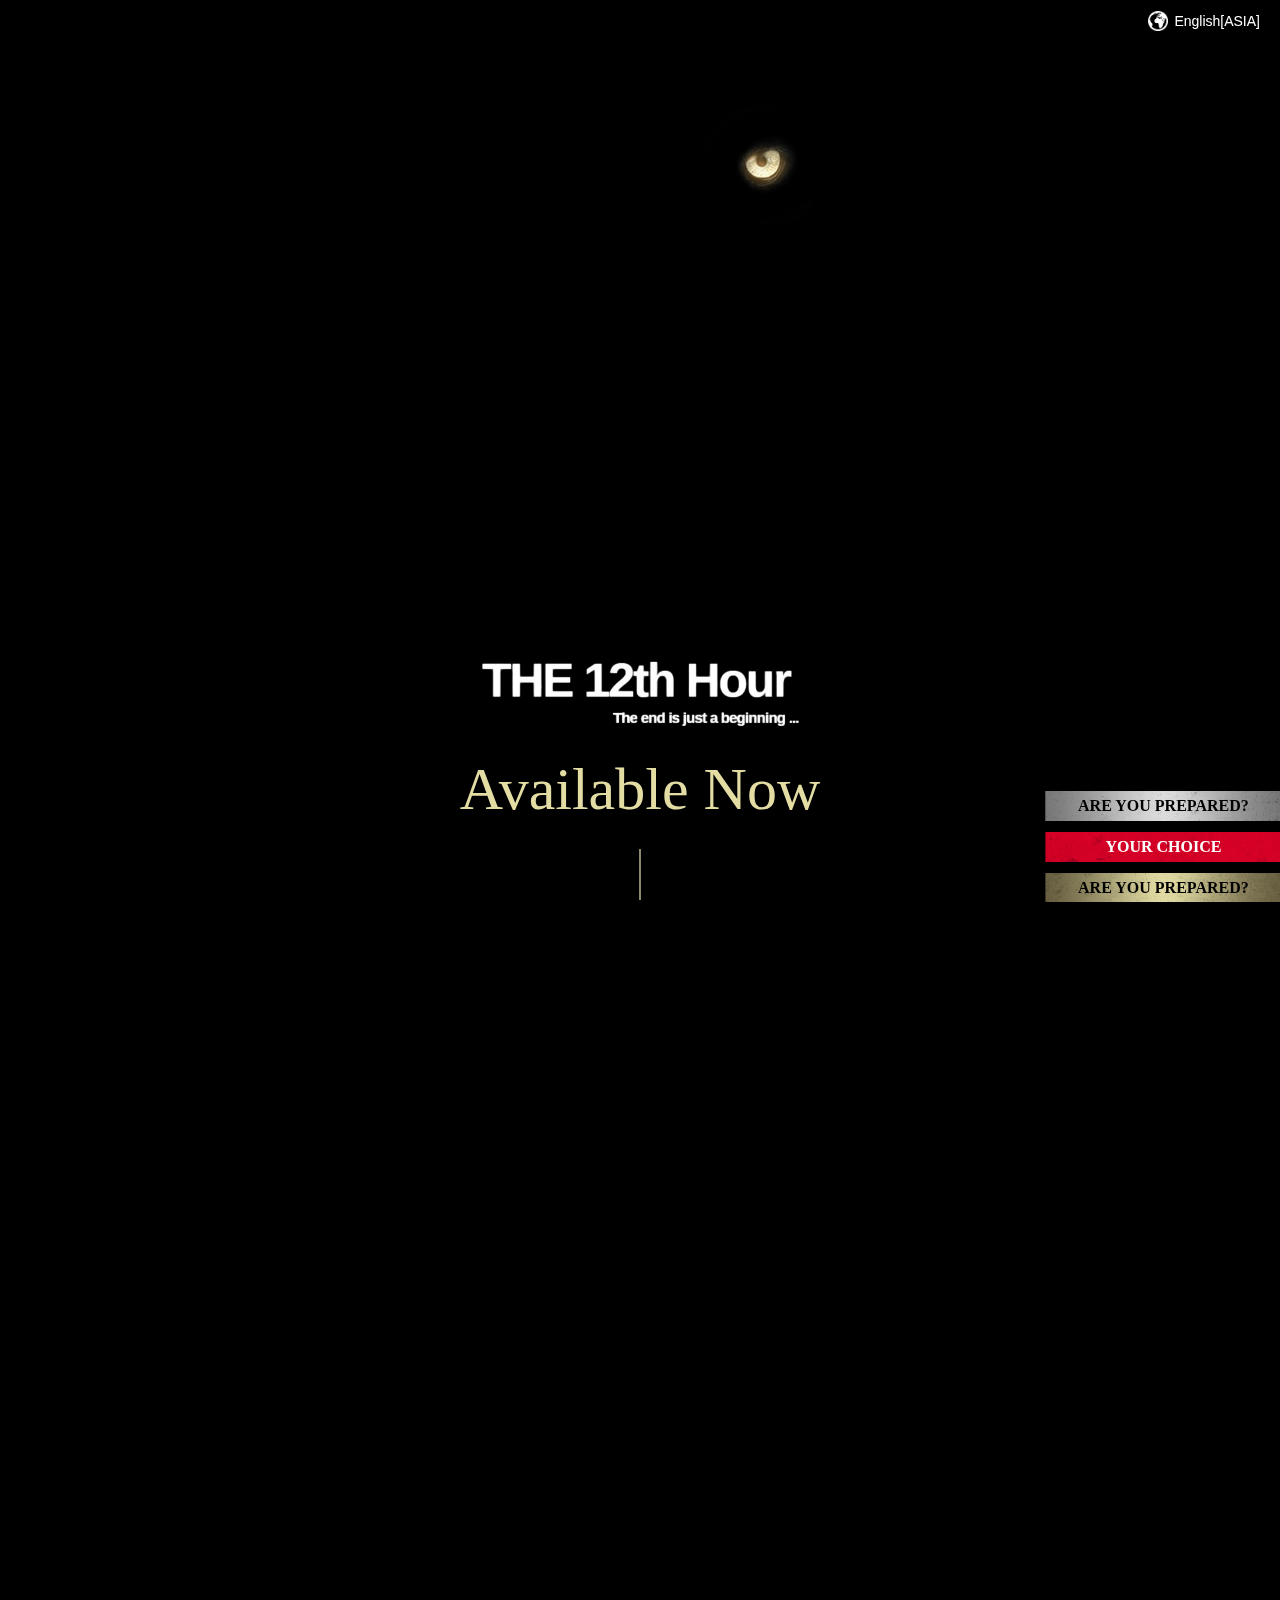
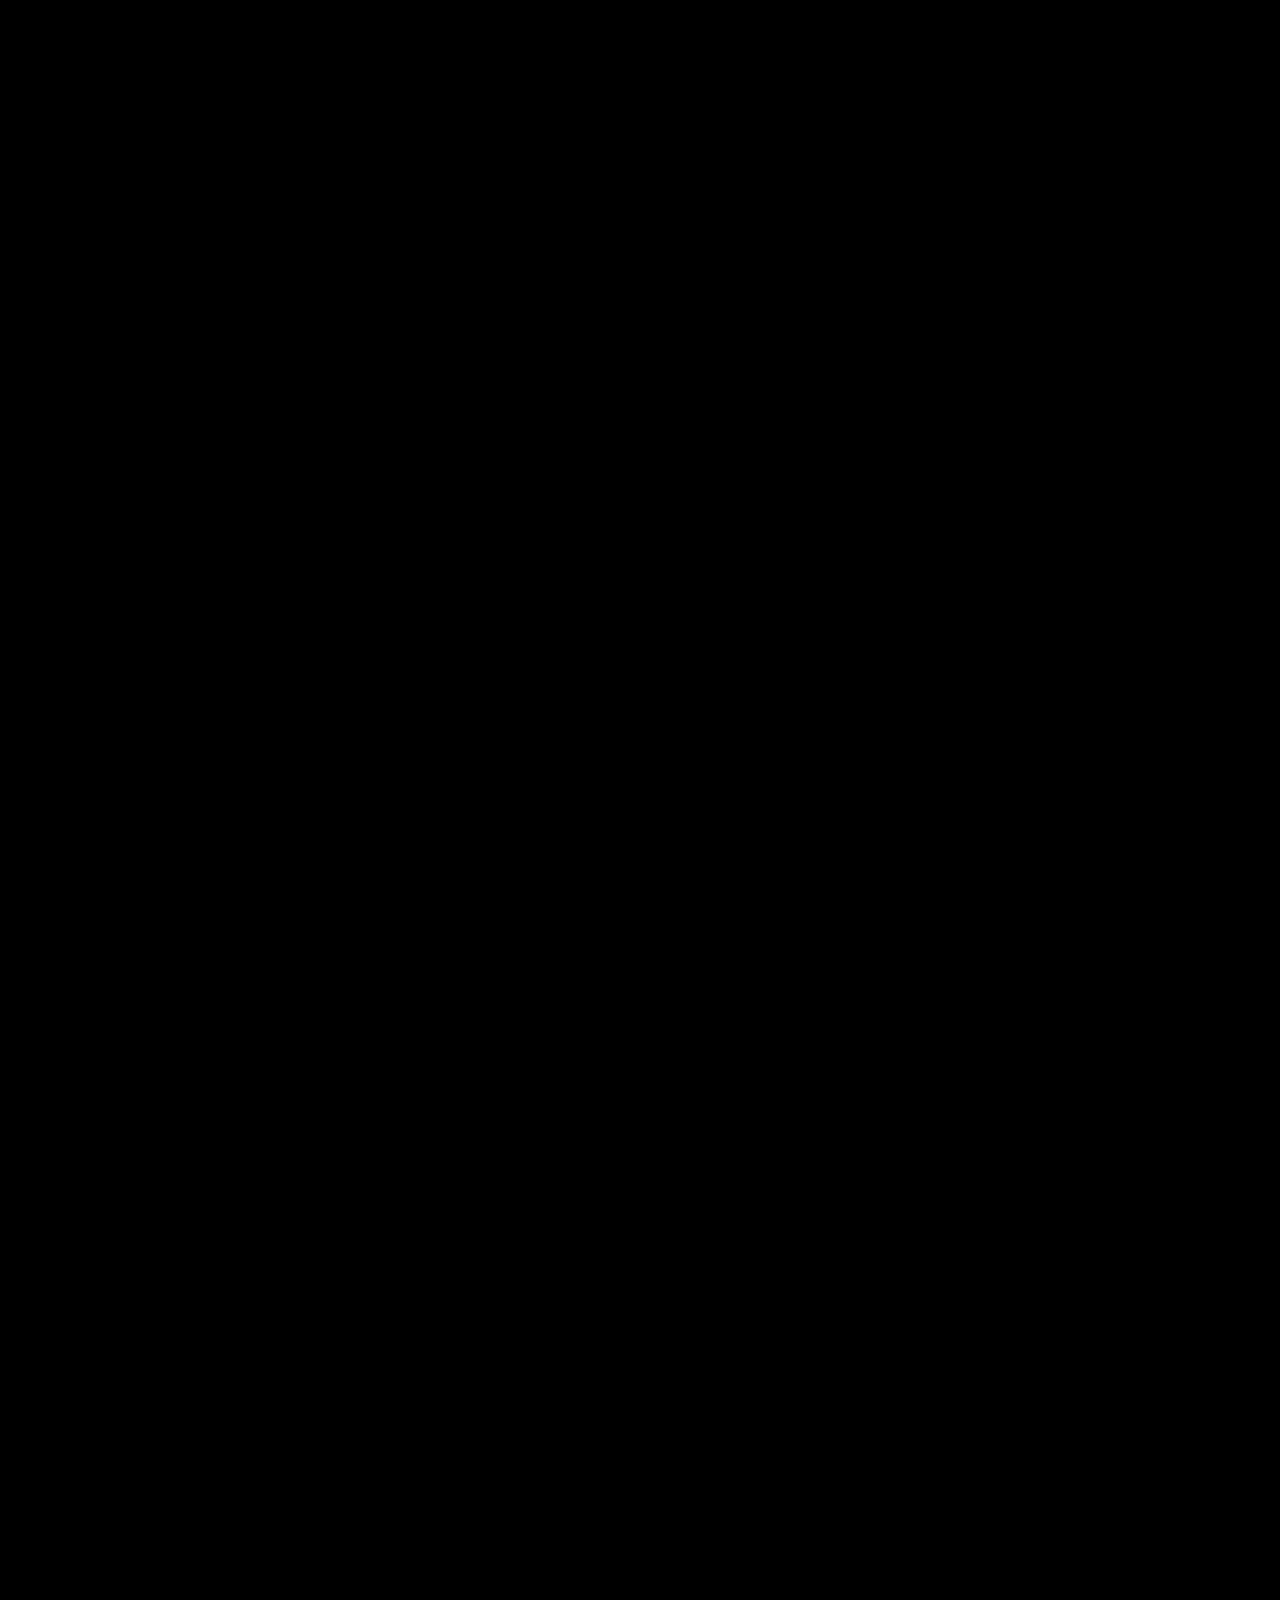
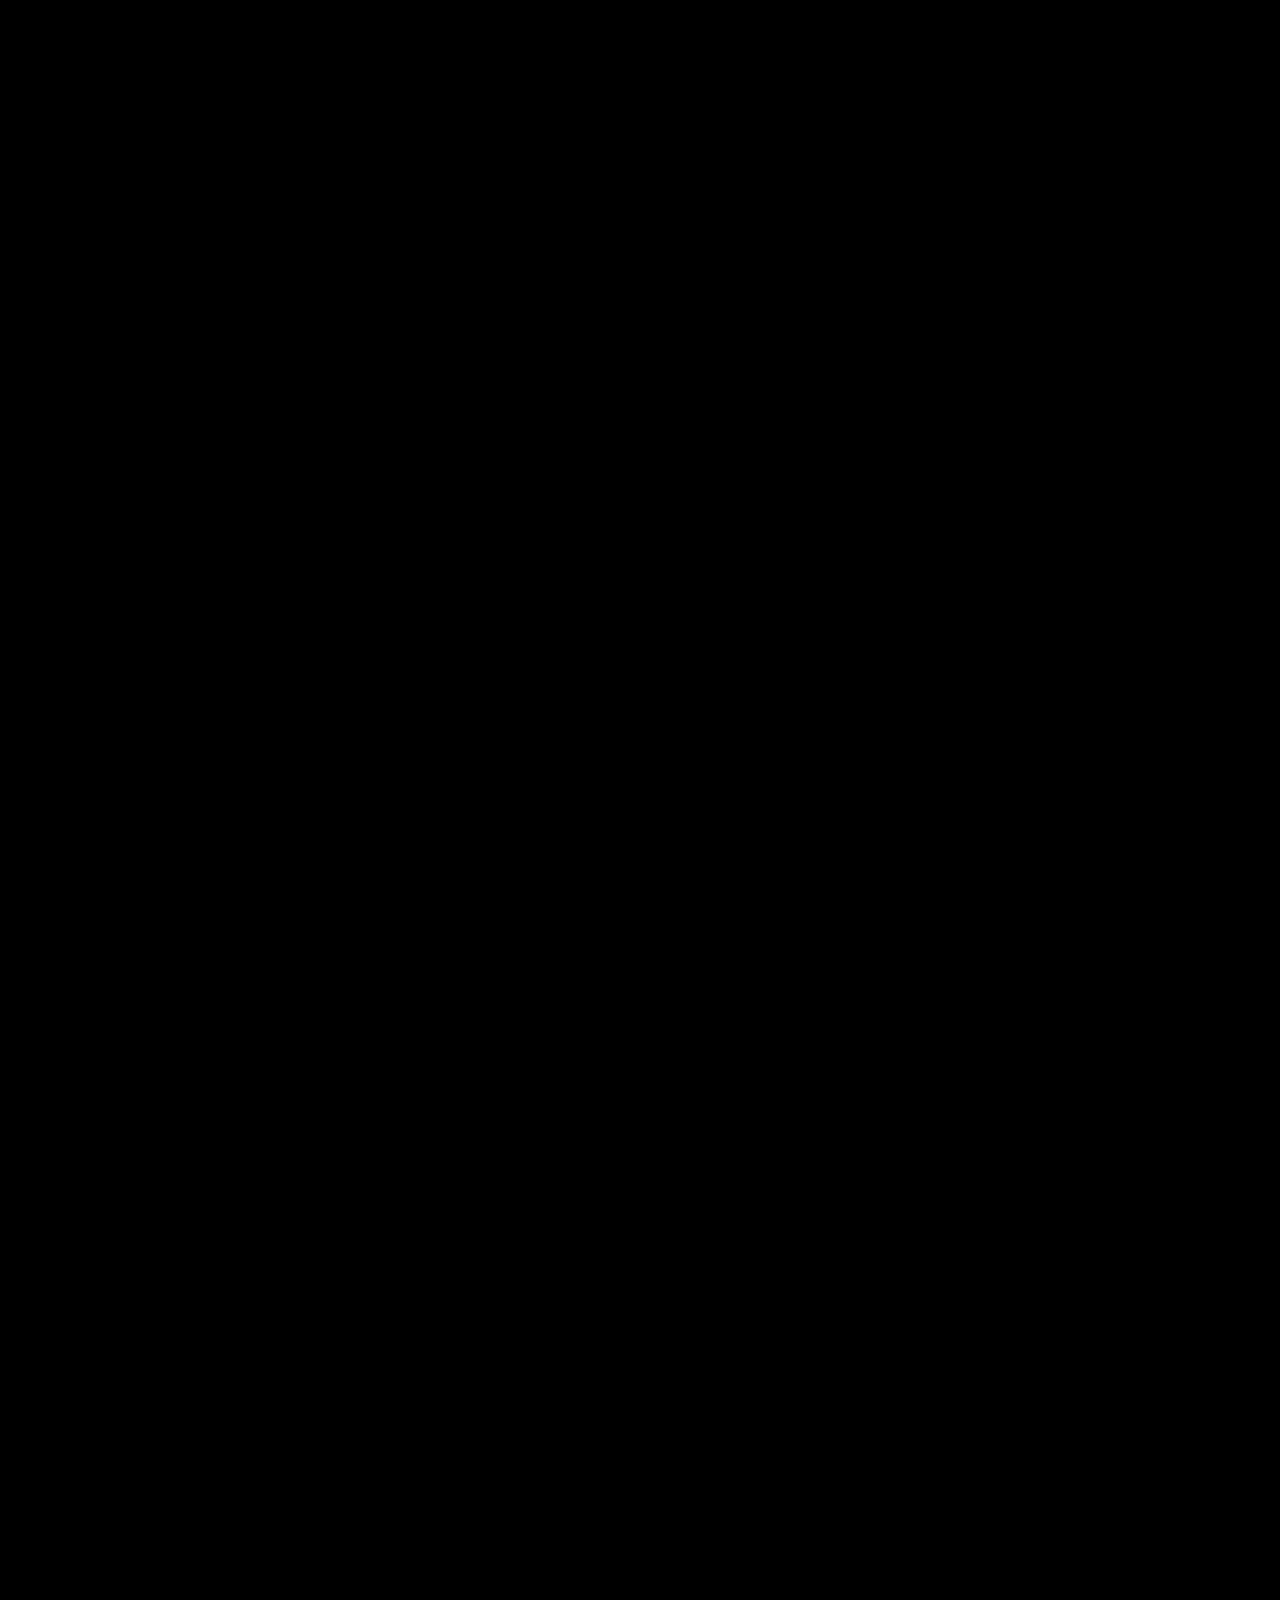
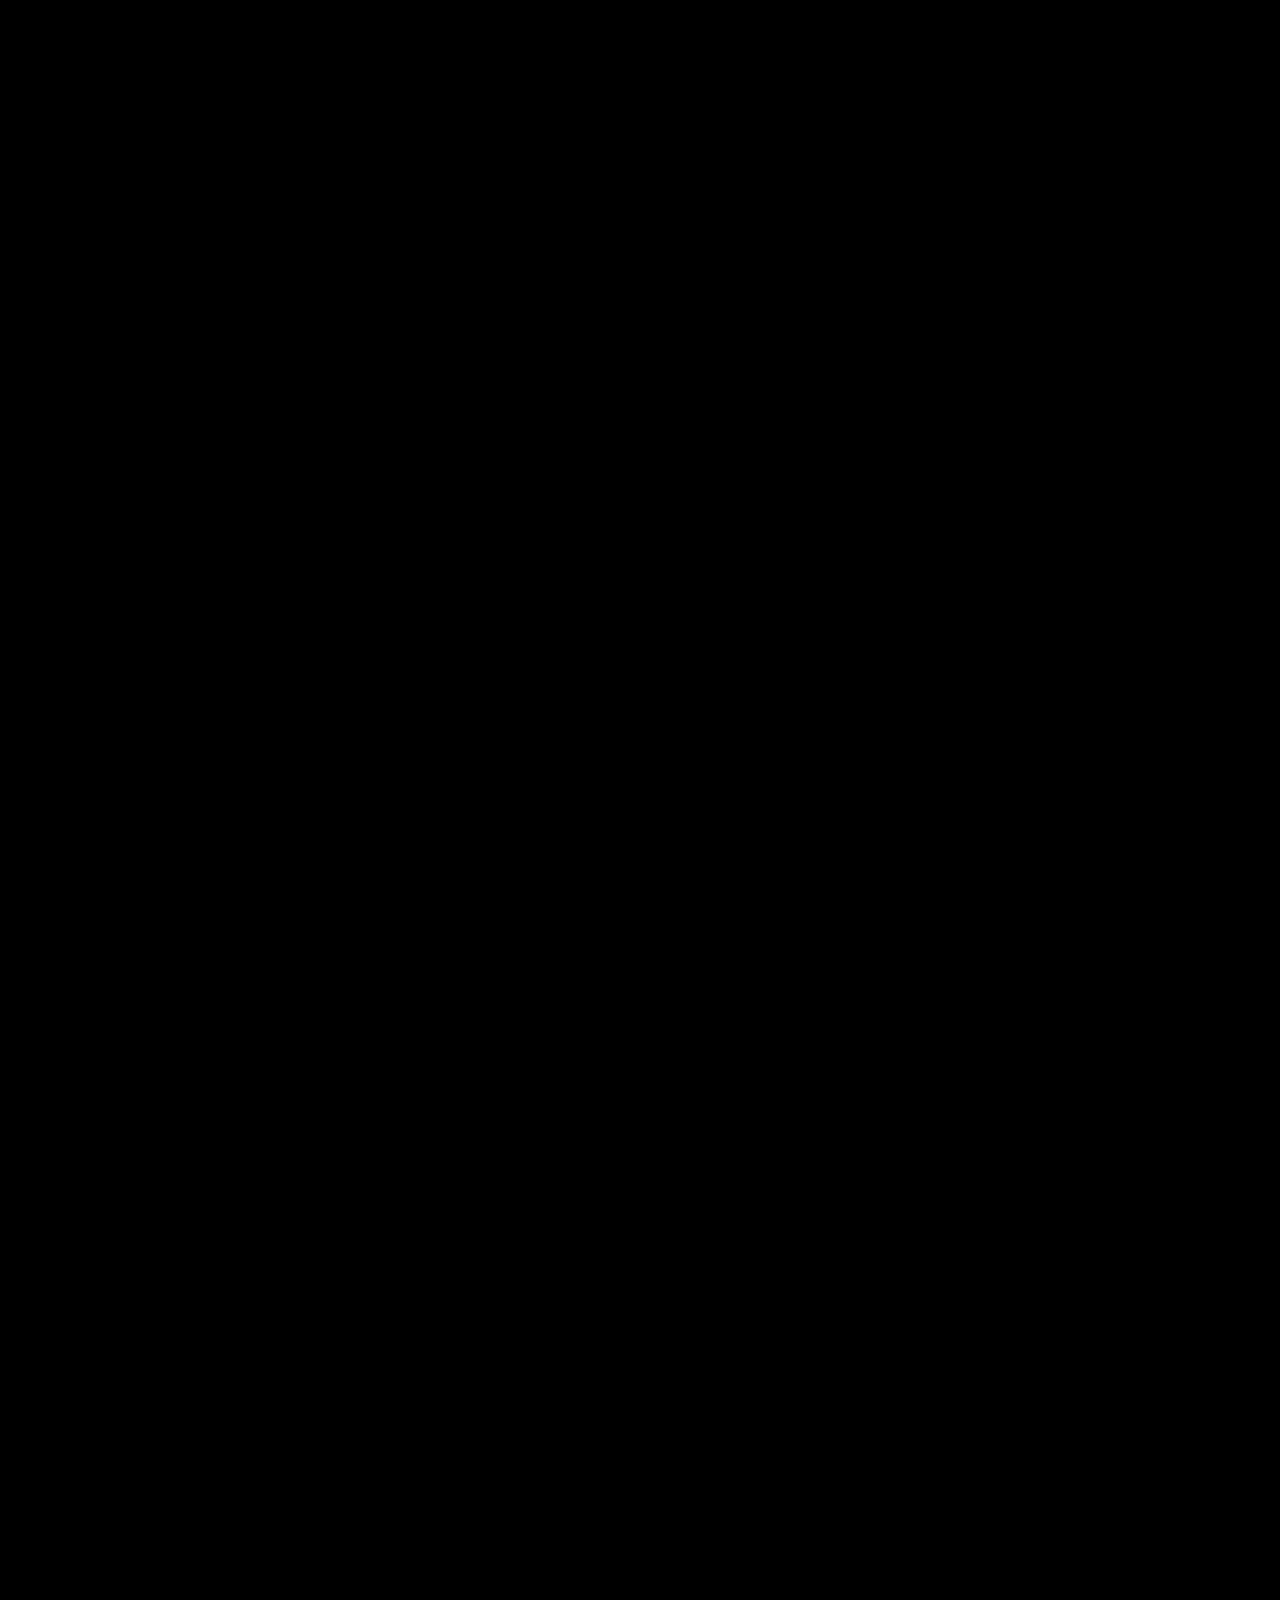
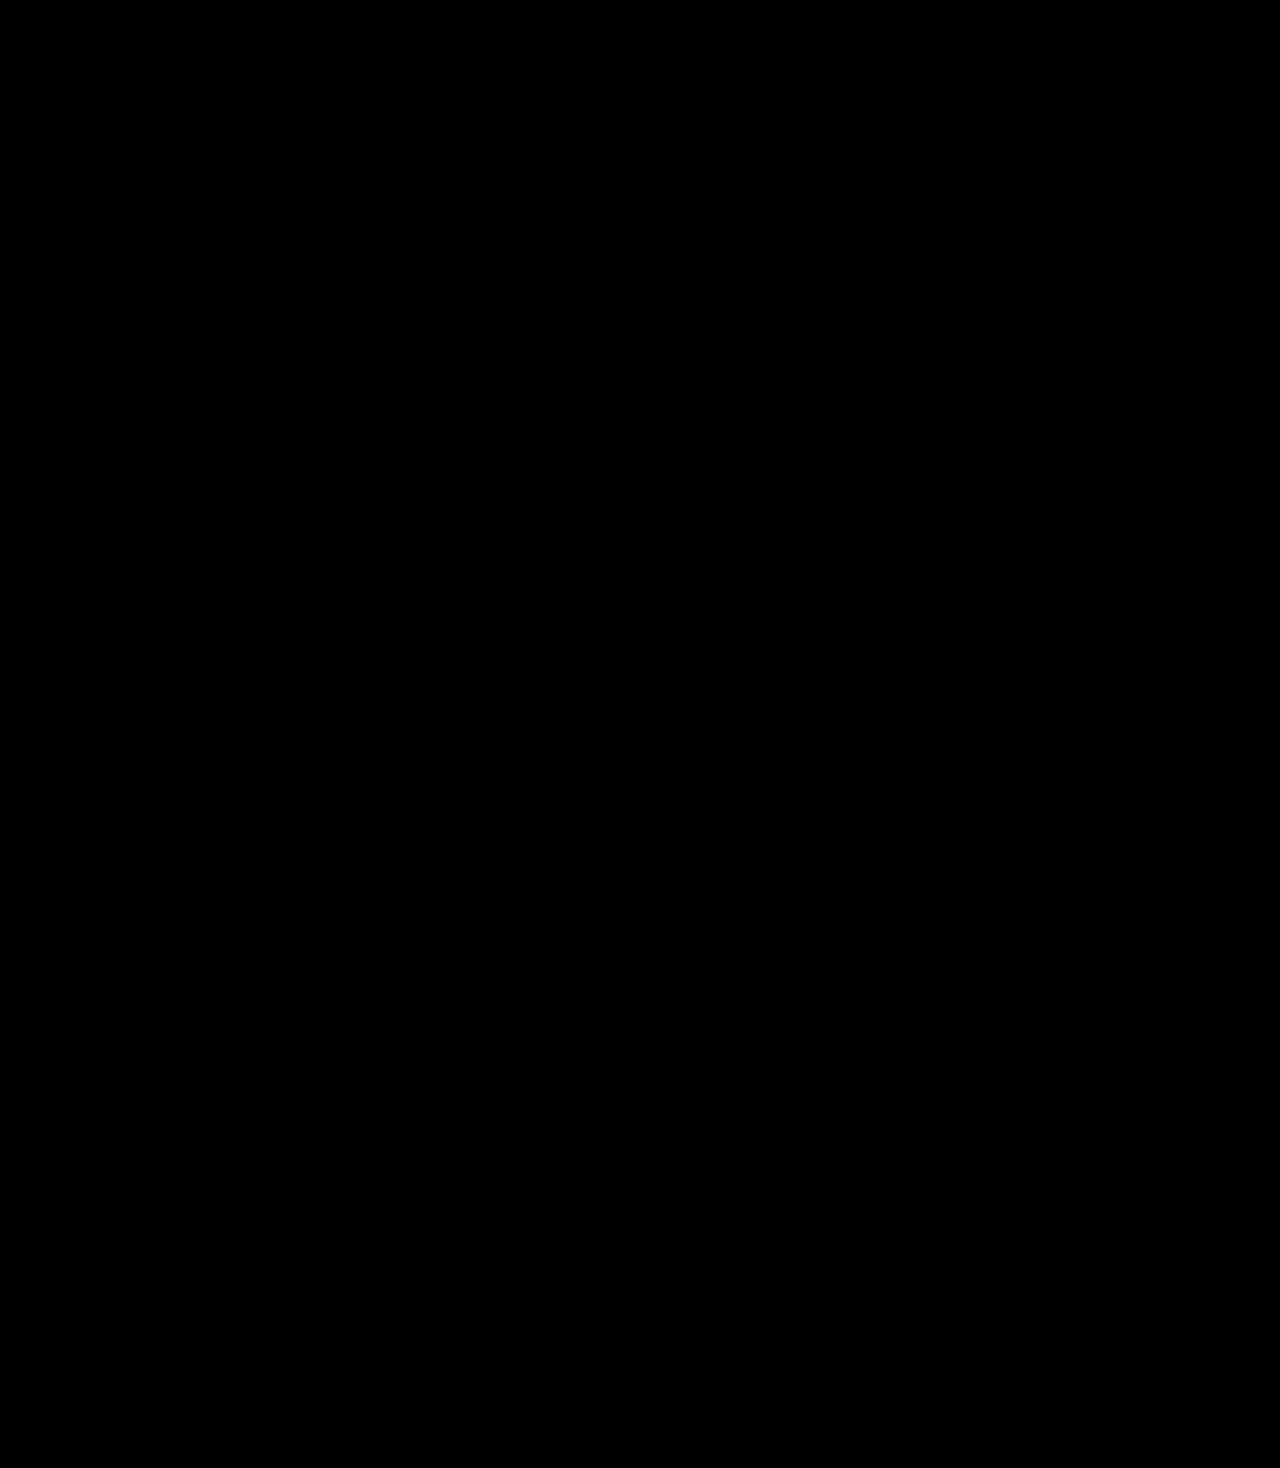
==== commit d0468073: "Update index.html" ====
--- a/home/village/en-asia/index.html
+++ b/home/village/en-asia/index.html
@@ -120,21 +120,10 @@
           </a>
         </div>
       </div>
+
       
-      
-      <div class="sec-inner" id="notice" data-anim="elem"></div>
-      <h2 class="sec-ttl" data-anim="text">TOPICS</h2>
-      <div class="sec-inner sec-inner-full">
-        <div class="swiper-container scroll-slider topics-slider" data-elem="topicsSlider">
-          <ul class="swiper-wrapper slider-list" data-elem="mh">
-            <!-- topics.json -->
-          </ul>
-          <div class="swiper-scrollbar swiper-scrollbar-topics" data-anim="fadeIn"></div>
-        </div>
-      </div>
-    </div>
     <div class="sec" id="trailer" data-elem="sec">
-      <h2 class="sec-ttl" data-anim="text">TRAILERS</h2>
+      <h2 class="sec-ttl" data-anim="text">SCENES</h2>
       <div class="sec-inner sec-inner-full">
         <div class="swiper-container scroll-slider trailer-slider" data-elem="trailerSlider">
           <ul class="swiper-wrapper slider-list" data-elem="mh">
@@ -675,4 +664,4 @@
 </body>
 
 
-</html>+</html>
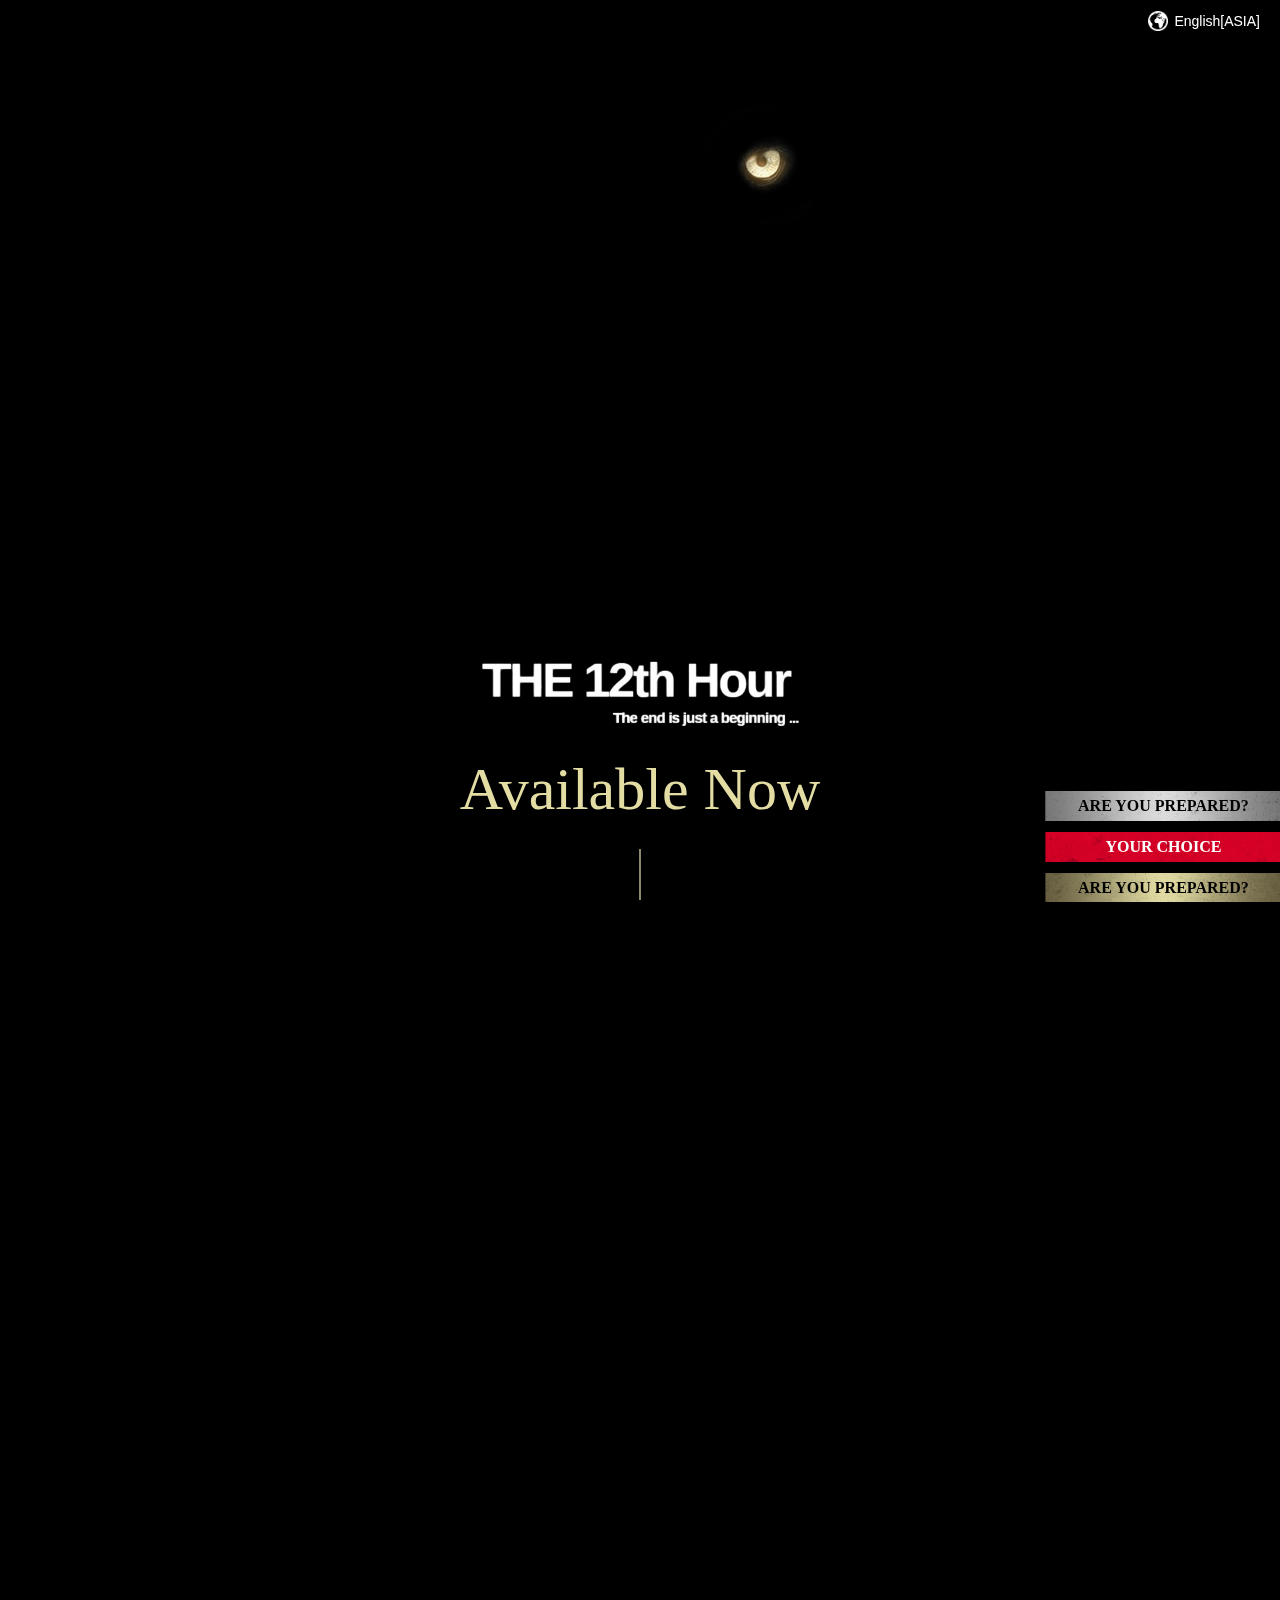
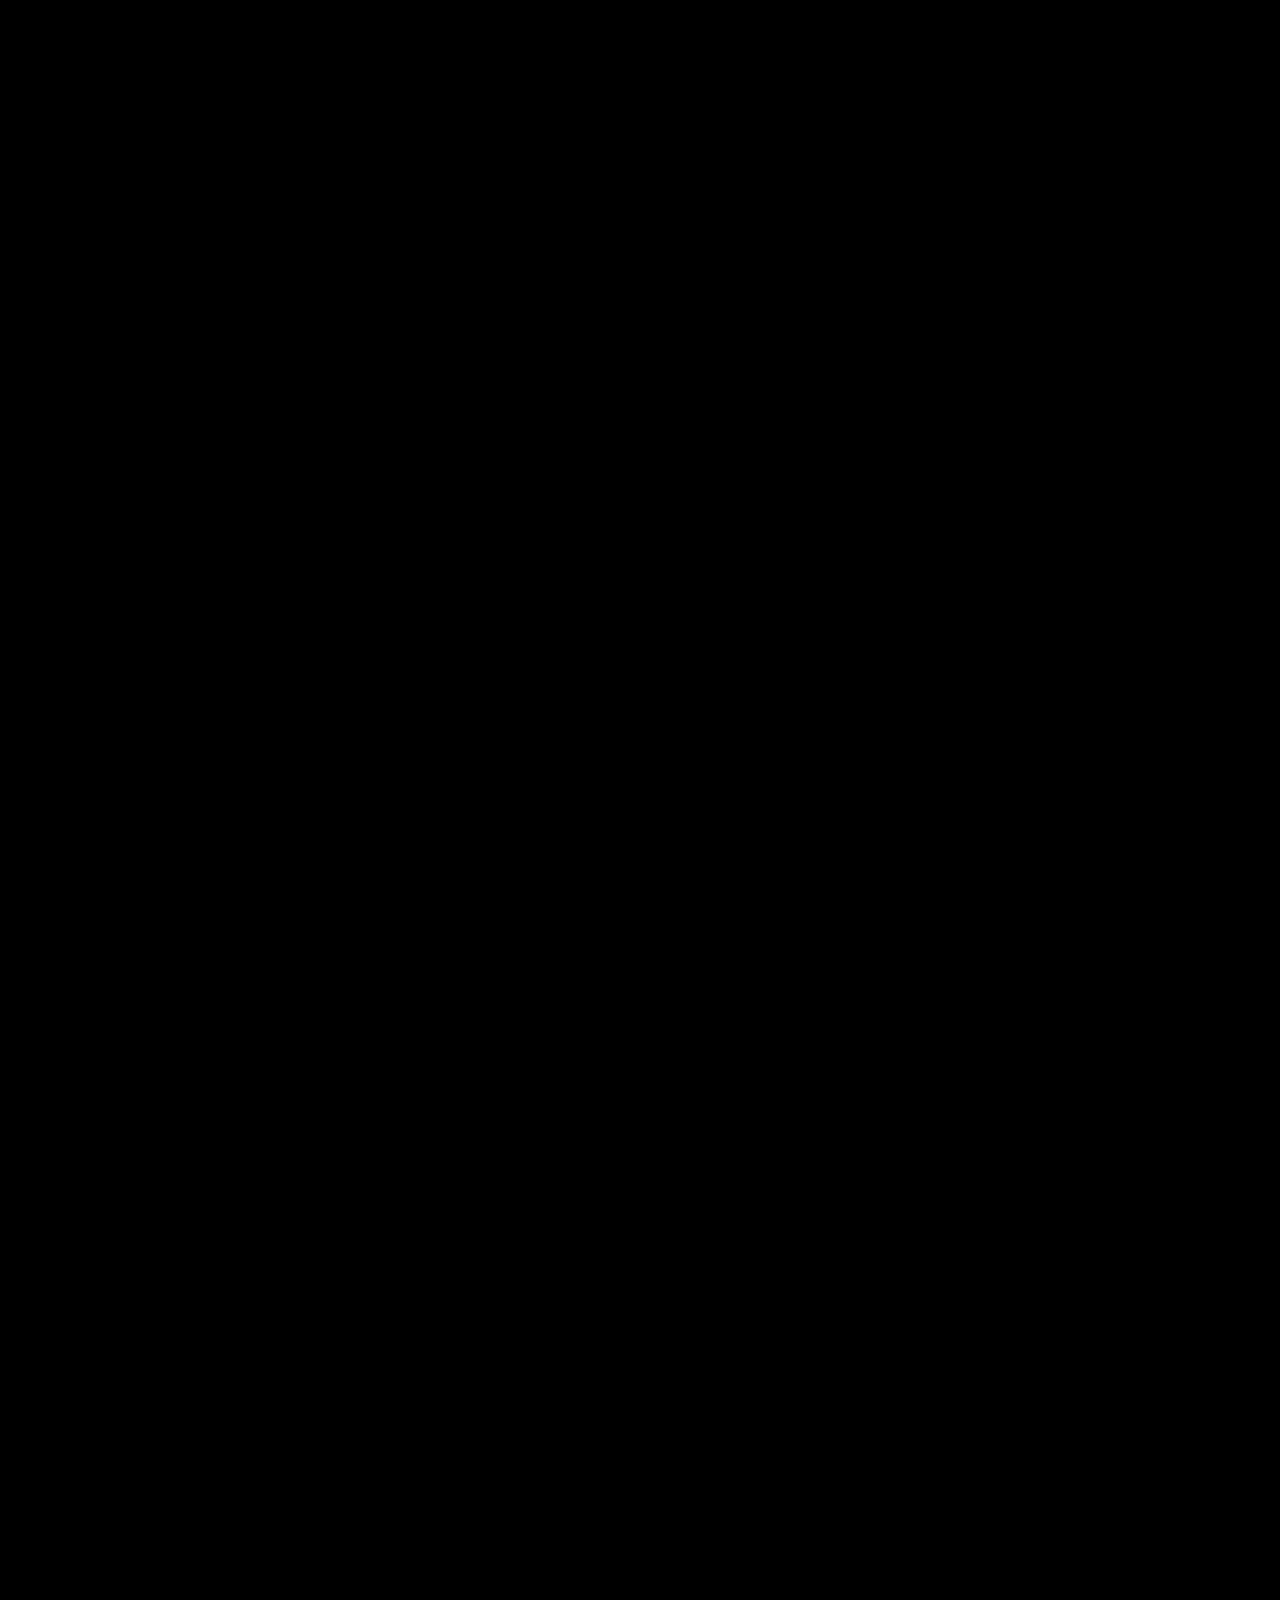
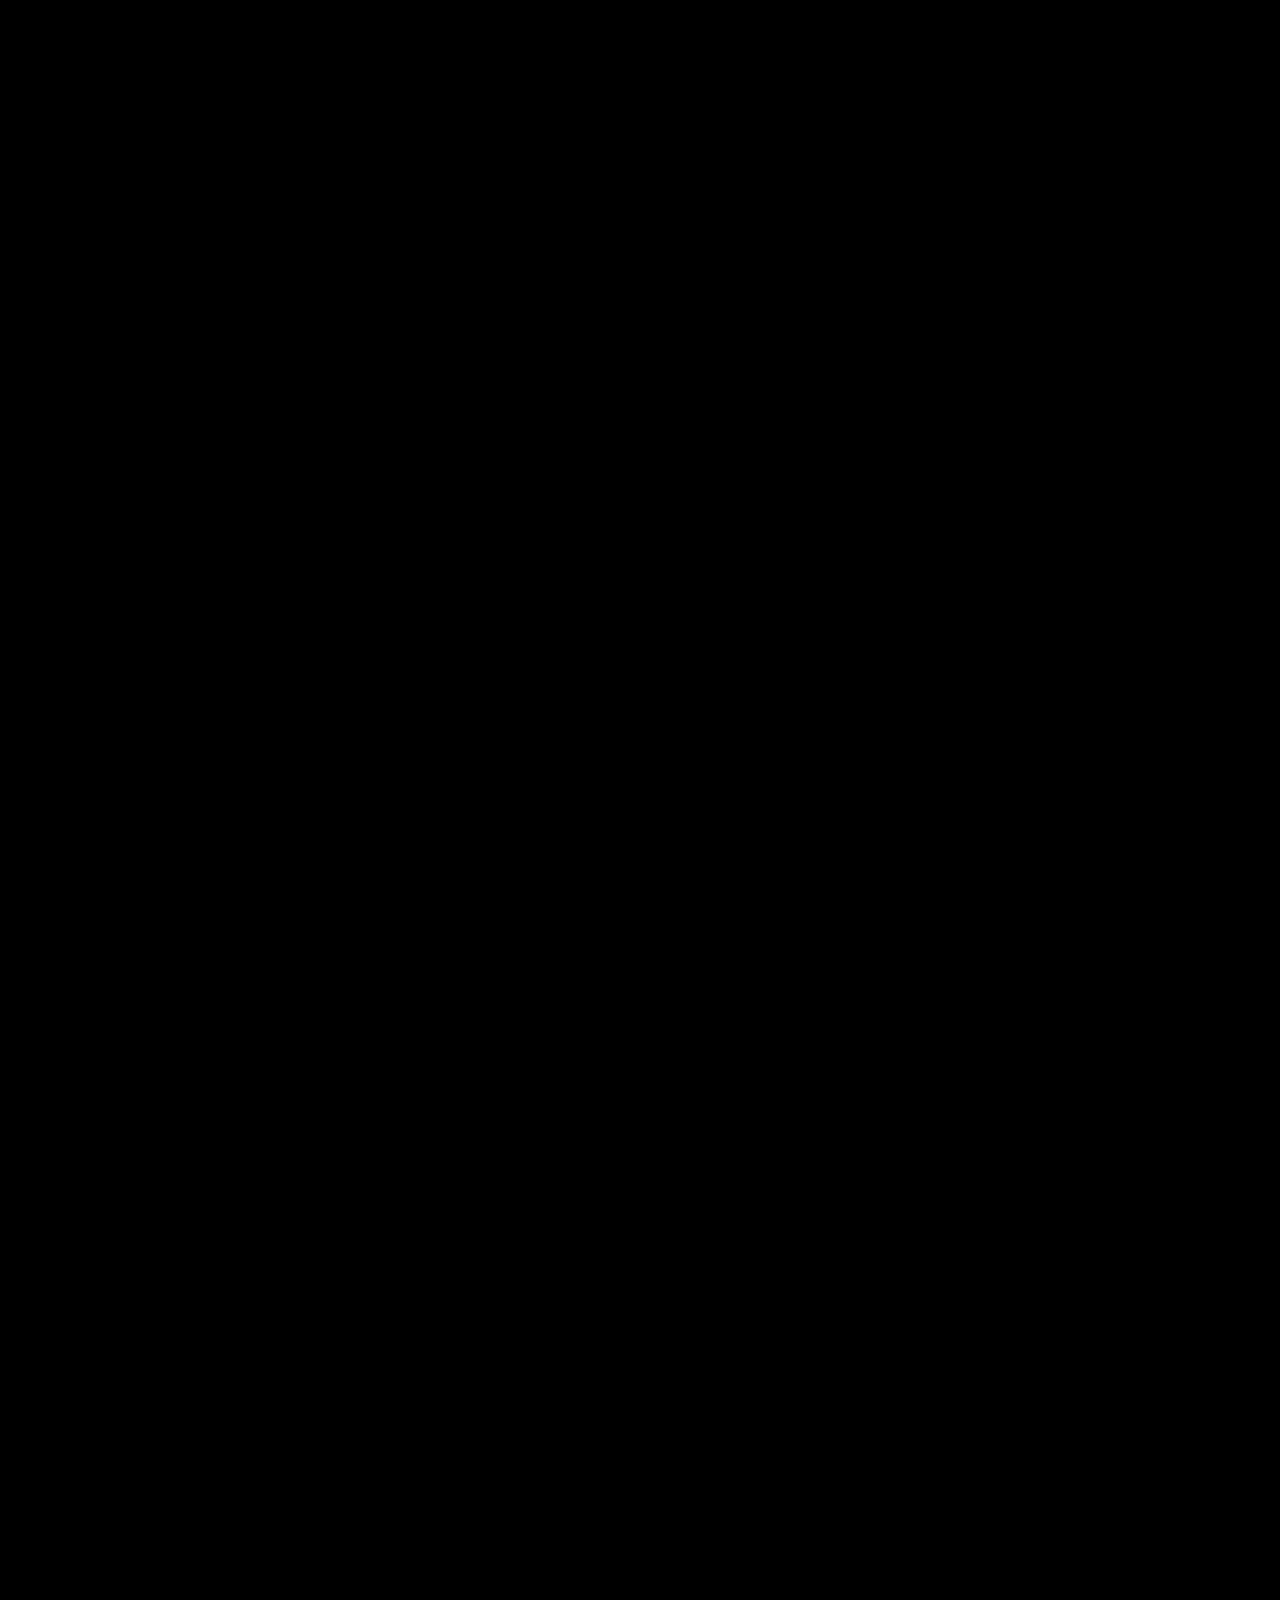
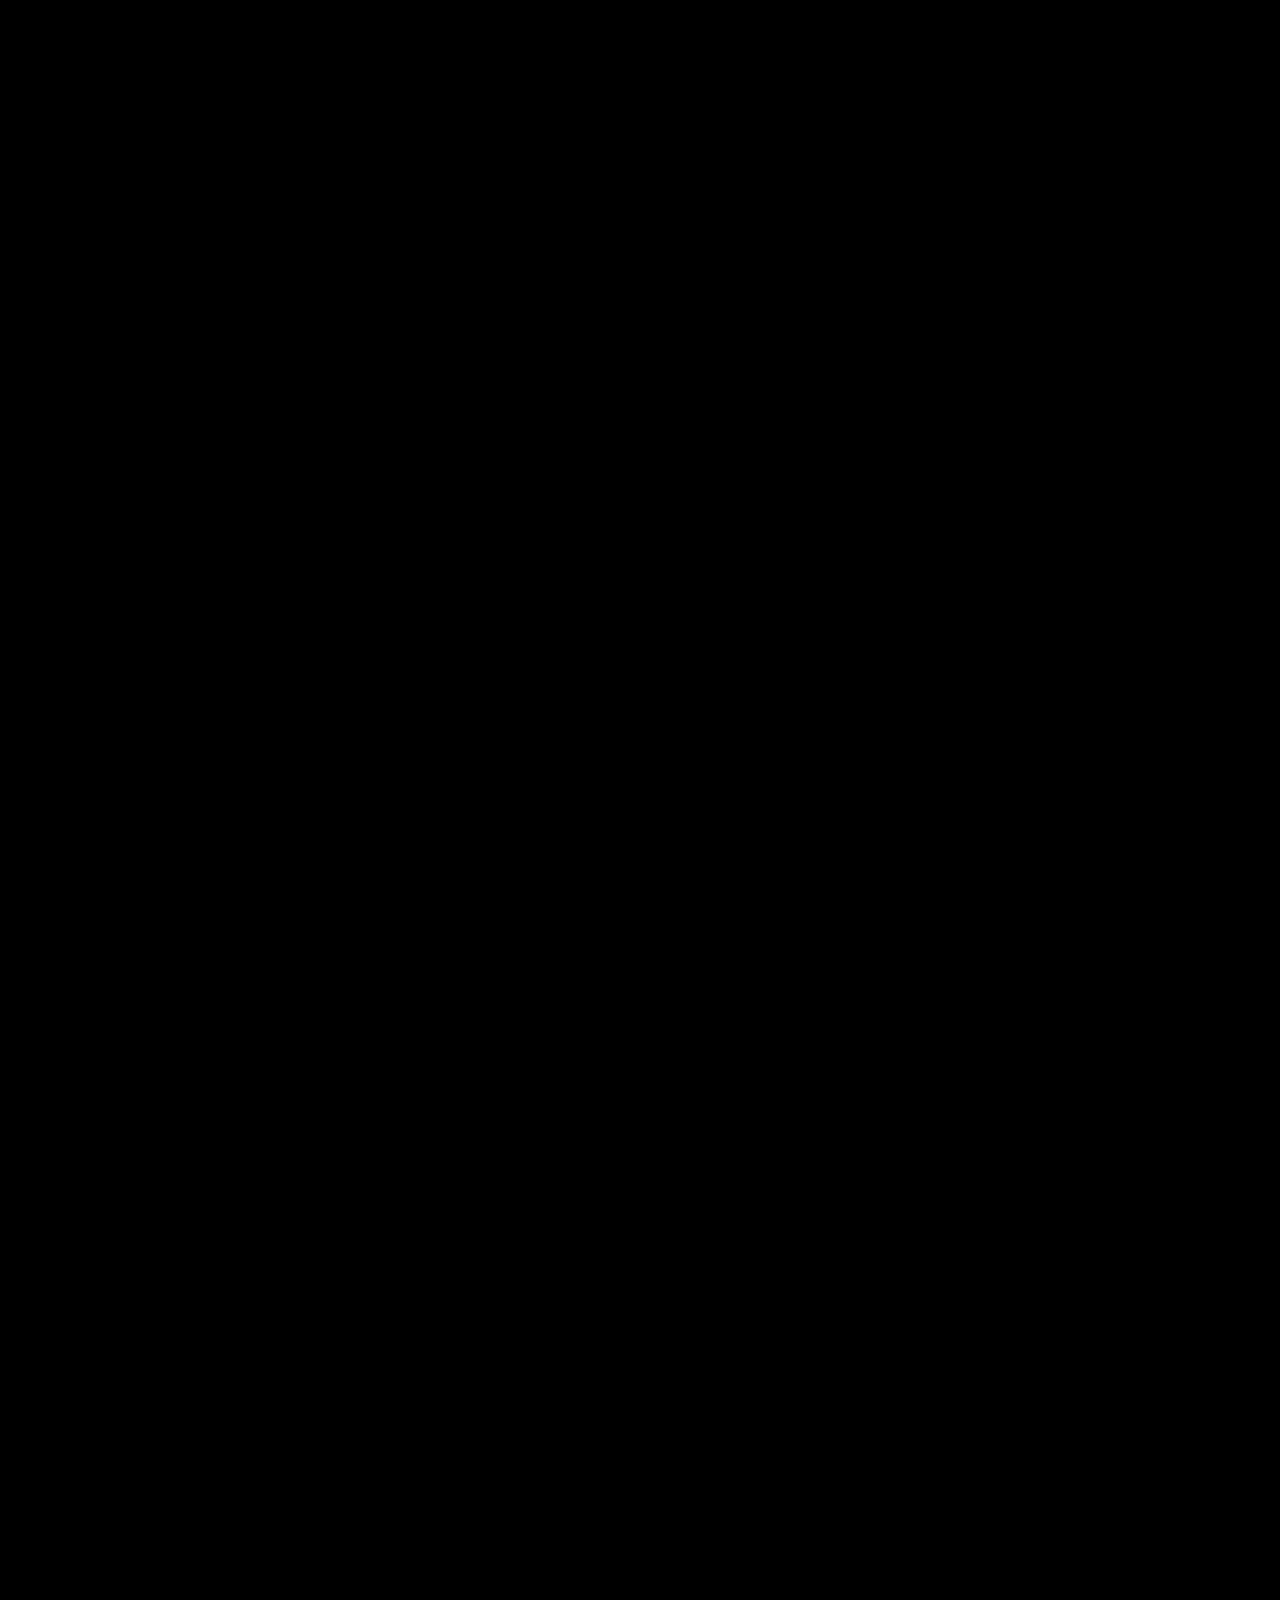
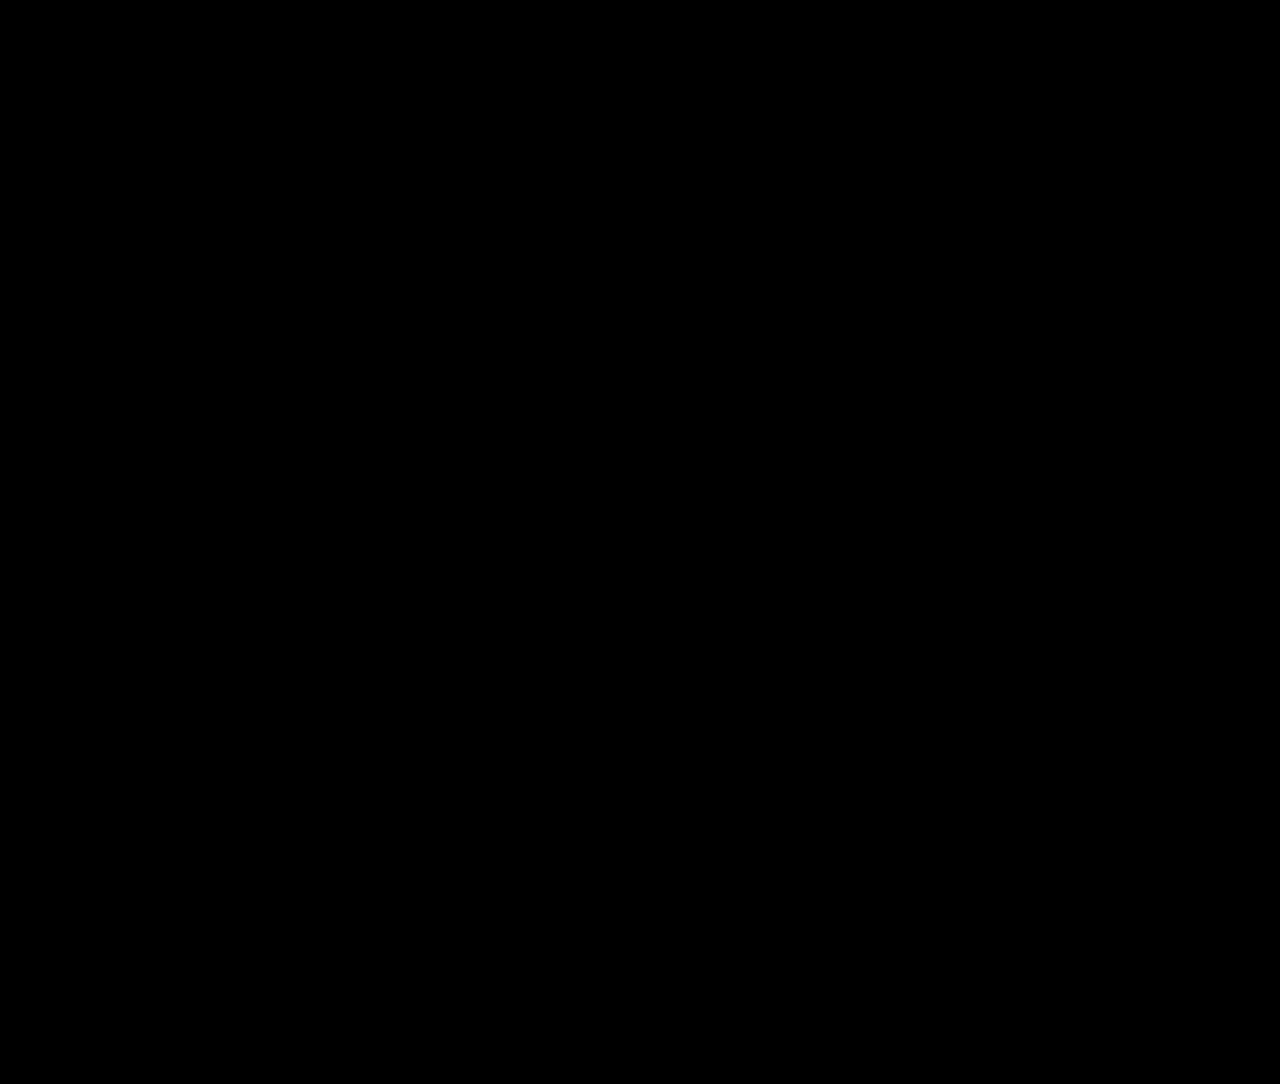
==== commit edbce60f: "Update index.html" ====
--- a/home/village/en-asia/index.html
+++ b/home/village/en-asia/index.html
@@ -137,8 +137,8 @@
       <div class="sec-inner" data-anim="image">
         <h2 class="sec-ttl" data-anim="text">ABOUT</h2>
         <div class="text-box">
-          <p class="text" data-anim="text">The next generation of survival horror rises in the form of Resident Evil Village, <br class="hide-sp">the eighth major entry in the Resident Evil series. With ultra-realistic graphics powered by the RE Engine, <br class="hide-sp">fight for survival as danger lurks around every corner.</p>
-          <p class="text" data-anim="text">Set a few years after the horrifying events in the critically acclaimed Resident Evil 7 biohazard, <br class="hide-sp">the all-new storyline begins with Ethan Winters and his wife Mia living peacefully in a new location, <br class="hide-sp">free from their past nightmares. <br class="hide-sp">Just as they are building their new life together, <br class="hide-sp">tragedy befalls them once again. <br class="hide-sp">When BSAA captain Chris Redfield attacks their home, <br class="hide-sp">Ethan must once again head into hell to get his kidnapped daughter back.</p>
+          <p class="text" data-anim="text">The next generation of survival horror rises in the form of The 12th Hour, <br class="hide-sp">This game focuses on developing an innovative first-person zombie apocalypse survival horror visual novel game,</p>
+          <p class="text" data-anim="text">Set a few years after the horrifying events in the critically acclaimed Resident Evil 7 biohazard, <br class="hide-sp">merging the narrative intricacies of a visual novel with the immersive gameplay of survival horror.
         </div>
       </div>
       <ul class="image-list" data-anim="image">
@@ -158,33 +158,6 @@
                   </li>
                   <li class="swiper-slide slider-list-item slider-list-chris" data-anim="image">
                     <img src="../assets/images/character_btn-chris.jpg" alt="Chris Redfield">
-                  </li>
-                  <li class="swiper-slide slider-list-item slider-list-mia" data-anim="image">
-                    <img src="../assets/images/character_btn-mia.jpg" alt="Mia Winters">
-                  </li>
-                  <li class="swiper-slide slider-list-item slider-list-rosemary" data-anim="image">
-                    <img src="../assets/images/character_btn-rosemary.jpg" alt="Rosemary Winters">
-                  </li>
-                  <li class="swiper-slide slider-list-item slider-list-duke" data-anim="image">
-                    <img src="../assets/images/character_btn-duke.jpg" alt="The Duke">
-                  </li>
-                  <li class="swiper-slide slider-list-item slider-list-miranda" data-anim="image">
-                    <img src="../assets/images/character_btn-miranda.jpg" alt="Mother Miranda">
-                  </li>
-                  <li class="swiper-slide slider-list-item slider-list-dimitrescu" data-anim="image">
-                    <img src="../assets/images/character_btn-dimitrescu.jpg" alt="Alcina Dimitrescu">
-                  </li>
-                  <li class="swiper-slide slider-list-item slider-list-moreau" data-anim="image">
-                    <img src="../assets/images/character_btn-moreau.jpg" alt="Salvatore Moreau">
-                  </li>
-                  <li class="swiper-slide slider-list-item slider-list-dona" data-anim="image">
-                    <img src="../assets/images/character_btn-dona.jpg" alt="Donna Beneviento">
-                  </li>
-                  <li class="swiper-slide slider-list-item slider-list-heisenberg" data-anim="image">
-                    <img src="../assets/images/character_btn-heisenberg.jpg" alt="Karl Heisenberg">
-                  </li>
-                  <li class="swiper-slide slider-list-item slider-list-houndwolf" data-anim="image">
-                    <img src="../assets/images/character_btn-houndwolf.jpg" alt="The Hound Wolf Squad">
                   </li>
               </ul>
           </div>
@@ -197,137 +170,7 @@
                     <div class="enclose-box-inner">
                       <h3 class="character-name" data-anim="text">Ethan Winters</h3>
                       <div class="text-box">
-                        <p class="text" data-anim="text">The protagonist of Resident Evil 7 biohazard, Ethan's story continues in Resident Evil Village. After being swept up into the events of the Baker estate incident, this regular nobody somehow managed to escape that nightmare alive. Ever since, he has lived a quiet existence with his wife Mia under the protection of the BSAA.</p>
-                      </div>
-                    </div>
-                  </div>
-                </div>
-              </div>
-              <div class="swiper-slide slider-list-item">
-                <p class="character-image" data-anim="image"><img src="../assets/images/character_img-chris.jpg" alt="Chris Redfield"></p>
-                <div class="enclose-box">
-                  <div class="enclose-box-pattern">
-                    <div class="enclose-box-inner">
-                      <h3 class="character-name" data-anim="text">Chris Redfield</h3>
-                      <div class="text-box" data-anim="text">
-                        <p class="text">A mainstay of the series since the first Resident Evil, this former S.T.A.R.S. member has fought his way through numerous bioterror incidents. He currently works as a specialist for the BSAA, a counter-bioterror NGO.</p>
-                      </div>
-                    </div>
-                  </div>
-                </div>
-              </div>
-              <div class="swiper-slide slider-list-item">
-                <p class="character-image" data-anim="image"><img src="../assets/images/character_img-mia.jpg" alt="Mia Winters"></p>
-                <div class="enclose-box">
-                  <div class="enclose-box-pattern">
-                    <div class="enclose-box-inner">
-                      <h3 class="character-name">Mia Winters</h3>
-                      <div class="text-box" data-anim="text">
-                        <p class="text" data-anim="text">Ethan's wife. The organization she was once a member of were the developers of the bioweapon that caused the incident in the Baker home.</p>
-                      </div>
-                    </div>
-                  </div>
-                </div>
-              </div>
-              <div class="swiper-slide slider-list-item">
-                <p class="character-image" data-anim="image"><img src="../assets/images/character_img-rosemary.jpg" alt="Rosemary Winters"></p>
-                <div class="enclose-box">
-                  <div class="enclose-box-pattern">
-                    <div class="enclose-box-inner">
-                      <h3 class="character-name" data-anim="text">Rosemary Winters</h3>
-                      <div class="text-box" data-anim="text">
-                        <p class="text">Ethan and Mia's daughter, who Chris kidnaps!</p>
-                      </div>
-                    </div>
-                  </div>
-                </div>
-              </div>
-              <div class="swiper-slide slider-list-item">
-                <p class="character-image" data-anim="image"><img src="../assets/images/character_img-duke.jpg" alt="The Duke"></p>
-                <div class="enclose-box">
-                  <div class="enclose-box-pattern">
-                    <div class="enclose-box-inner">
-                      <h3 class="character-name" data-anim="text">The Duke</h3>
-                      <div class="text-box" data-anim="text">
-                        <p class="text">A strange man from the village. He has a large selection of wares in his shop.</p>
-                      </div>
-                    </div>
-                  </div>
-                </div>
-              </div>
-              <div class="swiper-slide slider-list-item">
-                <p class="character-image" data-anim="image"><img src="../assets/images/character_img-miranda.jpg" alt="Mother Miranda"></p>
-                <div class="enclose-box">
-                  <div class="enclose-box-pattern">
-                    <div class="enclose-box-inner">
-                      <h3 class="character-name" data-anim="text">Mother Miranda</h3>
-                      <div class="text-box" data-anim="text">
-                        <p class="text">The ruler of the village, with four lords serving under her. The villagers have devout faith in her, but her true face, hidden behind a mask, is just one of many mysteries surrounding the woman.</p>
-                      </div>
-                    </div>
-                  </div>
-                </div>
-              </div>
-              <div class="swiper-slide slider-list-item">
-                <p class="character-image" data-anim="image"><img src="../assets/images/character_img-dimitrescu.jpg" alt="Alcina Dimitrescu"></p>
-                <div class="enclose-box">
-                  <div class="enclose-box-pattern">
-                    <div class="enclose-box-inner">
-                      <h3 class="character-name" data-anim="text">Alcina Dimitrescu</h3>
-                      <div class="text-box" data-anim="text">
-                        <p class="text">The mistress of the castle that overlooks the village. A towering woman with bewitching looks.</p>
-                      </div>
-                    </div>
-                  </div>
-                </div>
-              </div>
-              <div class="swiper-slide slider-list-item">
-                <p class="character-image" data-anim="image"><img src="../assets/images/character_img-moreau.jpg" alt="Salvatore Moreau"></p>
-                <div class="enclose-box">
-                  <div class="enclose-box-pattern">
-                    <div class="enclose-box-inner">
-                      <h3 class="character-name" data-anim="text">Salvatore Moreau</h3>
-                      <div class="text-box" data-anim="text">
-                        <p class="text">A bizarre man who hides away in a reservoir, and one of the four lords who serve Miranda. He hides his twisted form from prying eyes with a robe.</p>
-                      </div>
-                    </div>
-                  </div>
-                </div>
-              </div>
-              <div class="swiper-slide slider-list-item">
-                <p class="character-image" data-anim="image"><img src="../assets/images/character_img-dona.jpg" alt="Donna Beneviento"></p>
-                <div class="enclose-box">
-                  <div class="enclose-box-pattern">
-                    <div class="enclose-box-inner">
-                      <h3 class="character-name" data-anim="text">Donna Beneviento</h3>
-                      <div class="text-box" data-anim="text">
-                        <p class="text">A puppeteer who lives in a fog-filled valley, and one of the four lords who serve Miranda. She shrouds herself in mourning garbs and is always accompanied by her doll Angie.</p>
-                      </div>
-                    </div>
-                  </div>
-                </div>
-              </div>
-              <div class="swiper-slide slider-list-item">
-                <p class="character-image" data-anim="image"><img src="../assets/images/character_img-heisenberg.jpg" alt="Karl Heisenberg"></p>
-                <div class="enclose-box">
-                  <div class="enclose-box-pattern">
-                    <div class="enclose-box-inner">
-                      <h3 class="character-name" data-anim="text">Karl Heisenberg</h3>
-                      <div class="text-box" data-anim="text">
-                        <p class="text">A genius engineer who holes up in the factory just outside of the village, and one of the four lords who serve Miranda. With his brazen attitude and giant hammer, he's very intimidating.</p>
-                      </div>
-                    </div>
-                  </div>
-                </div>
-              </div>
-              <div class="swiper-slide slider-list-item">
-                <p class="character-image" data-anim="image"><img src="../assets/images/character_img-houndwolf.jpg" alt="The Hound Wolf Squad"></p>
-                <div class="enclose-box">
-                  <div class="enclose-box-pattern">
-                    <div class="enclose-box-inner">
-                      <h3 class="character-name" data-anim="text">The Hound Wolf Squad</h3>
-                      <div class="text-box" data-anim="text">
-                        <p class="text">The elite squad Chris Redfield leads.</p>
+                        <p class="text" data-anim="text">The protagonist of The 12th Hour, Jordan's story continues in Cauldron Lake.</p>
                       </div>
                     </div>
                   </div>
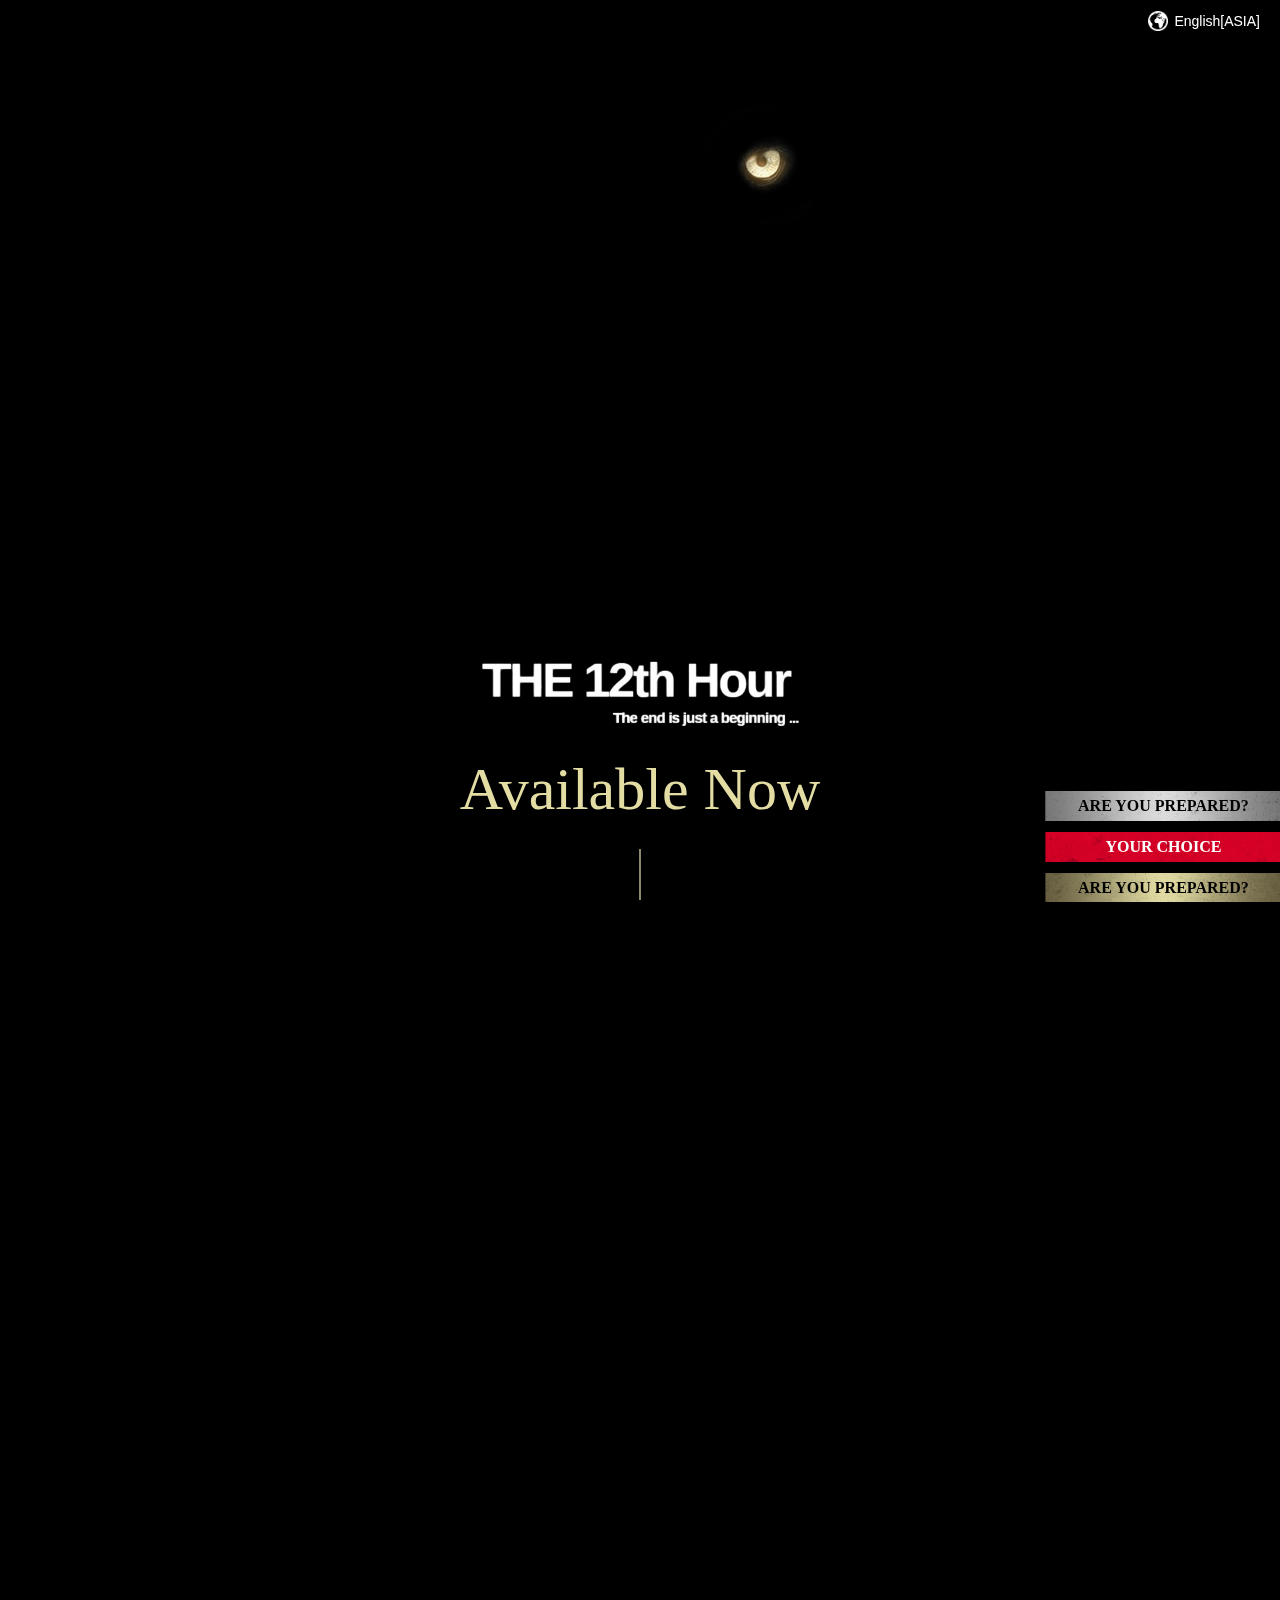
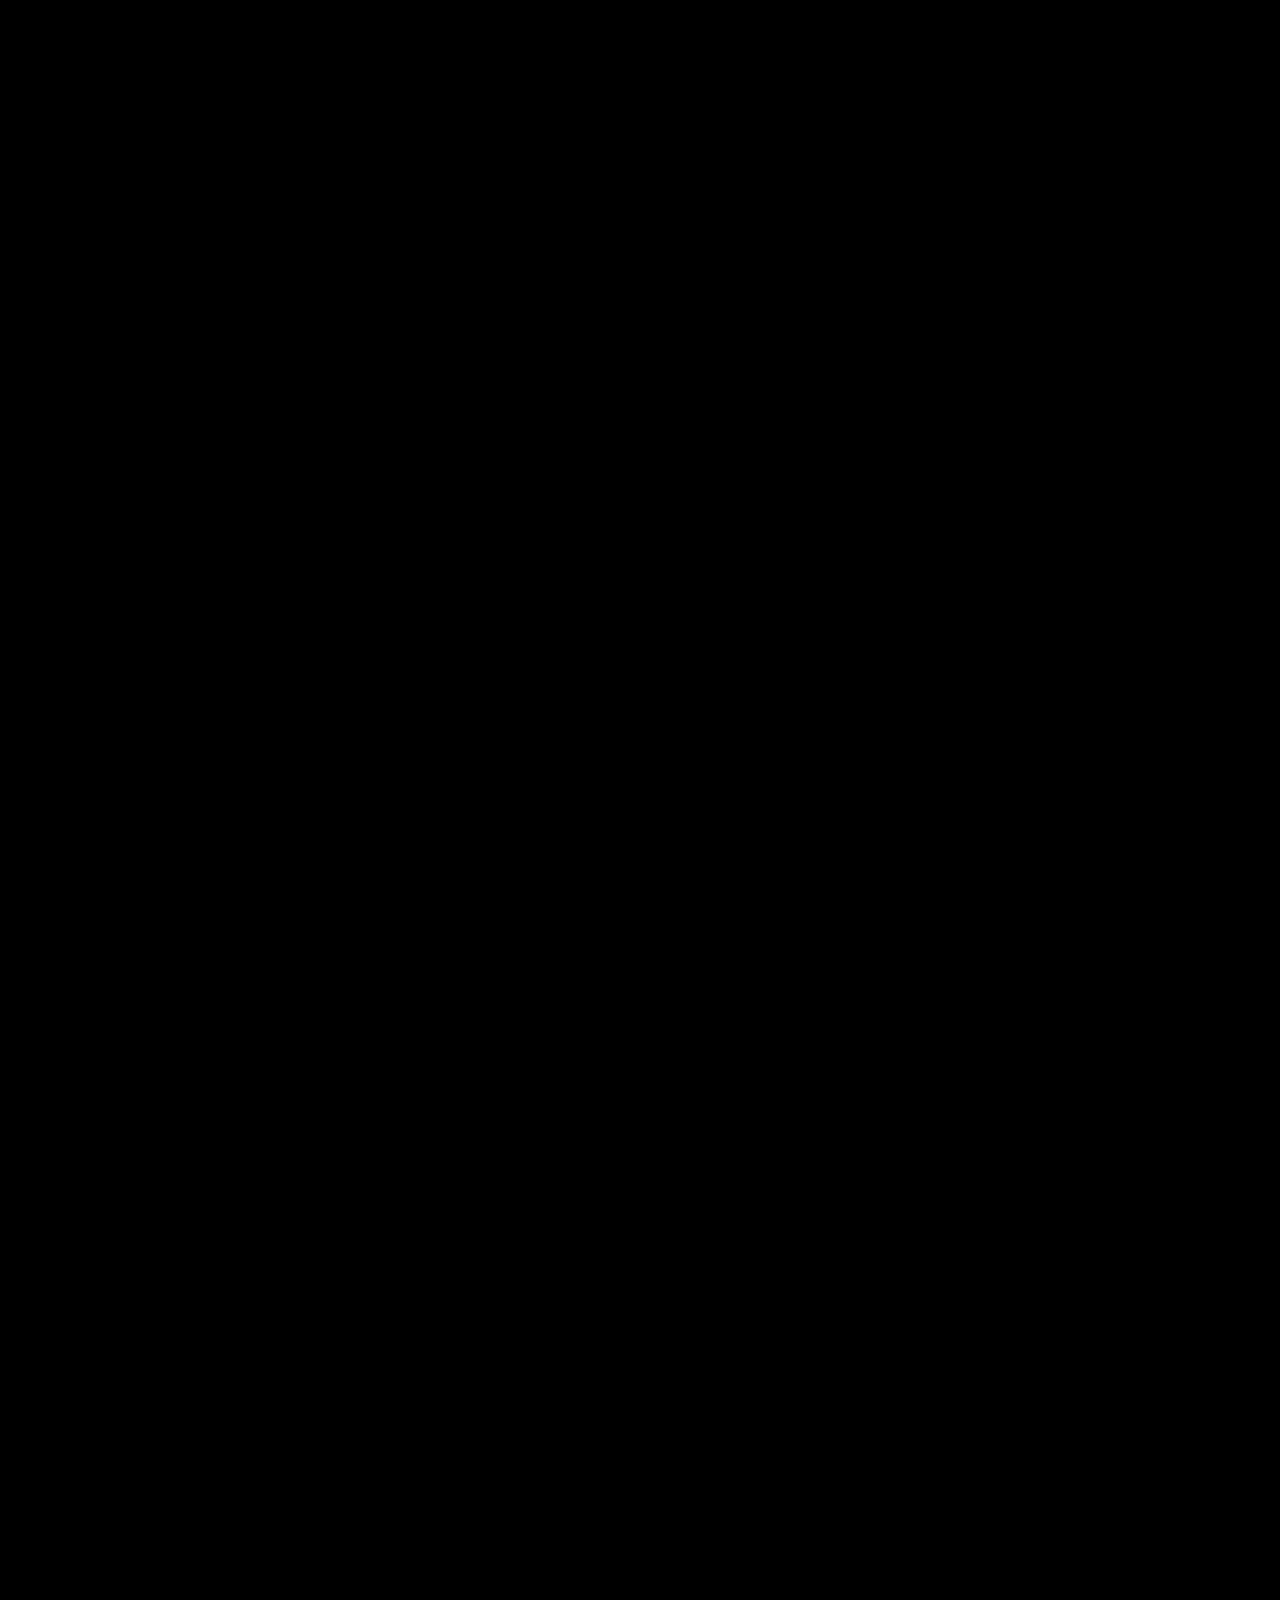
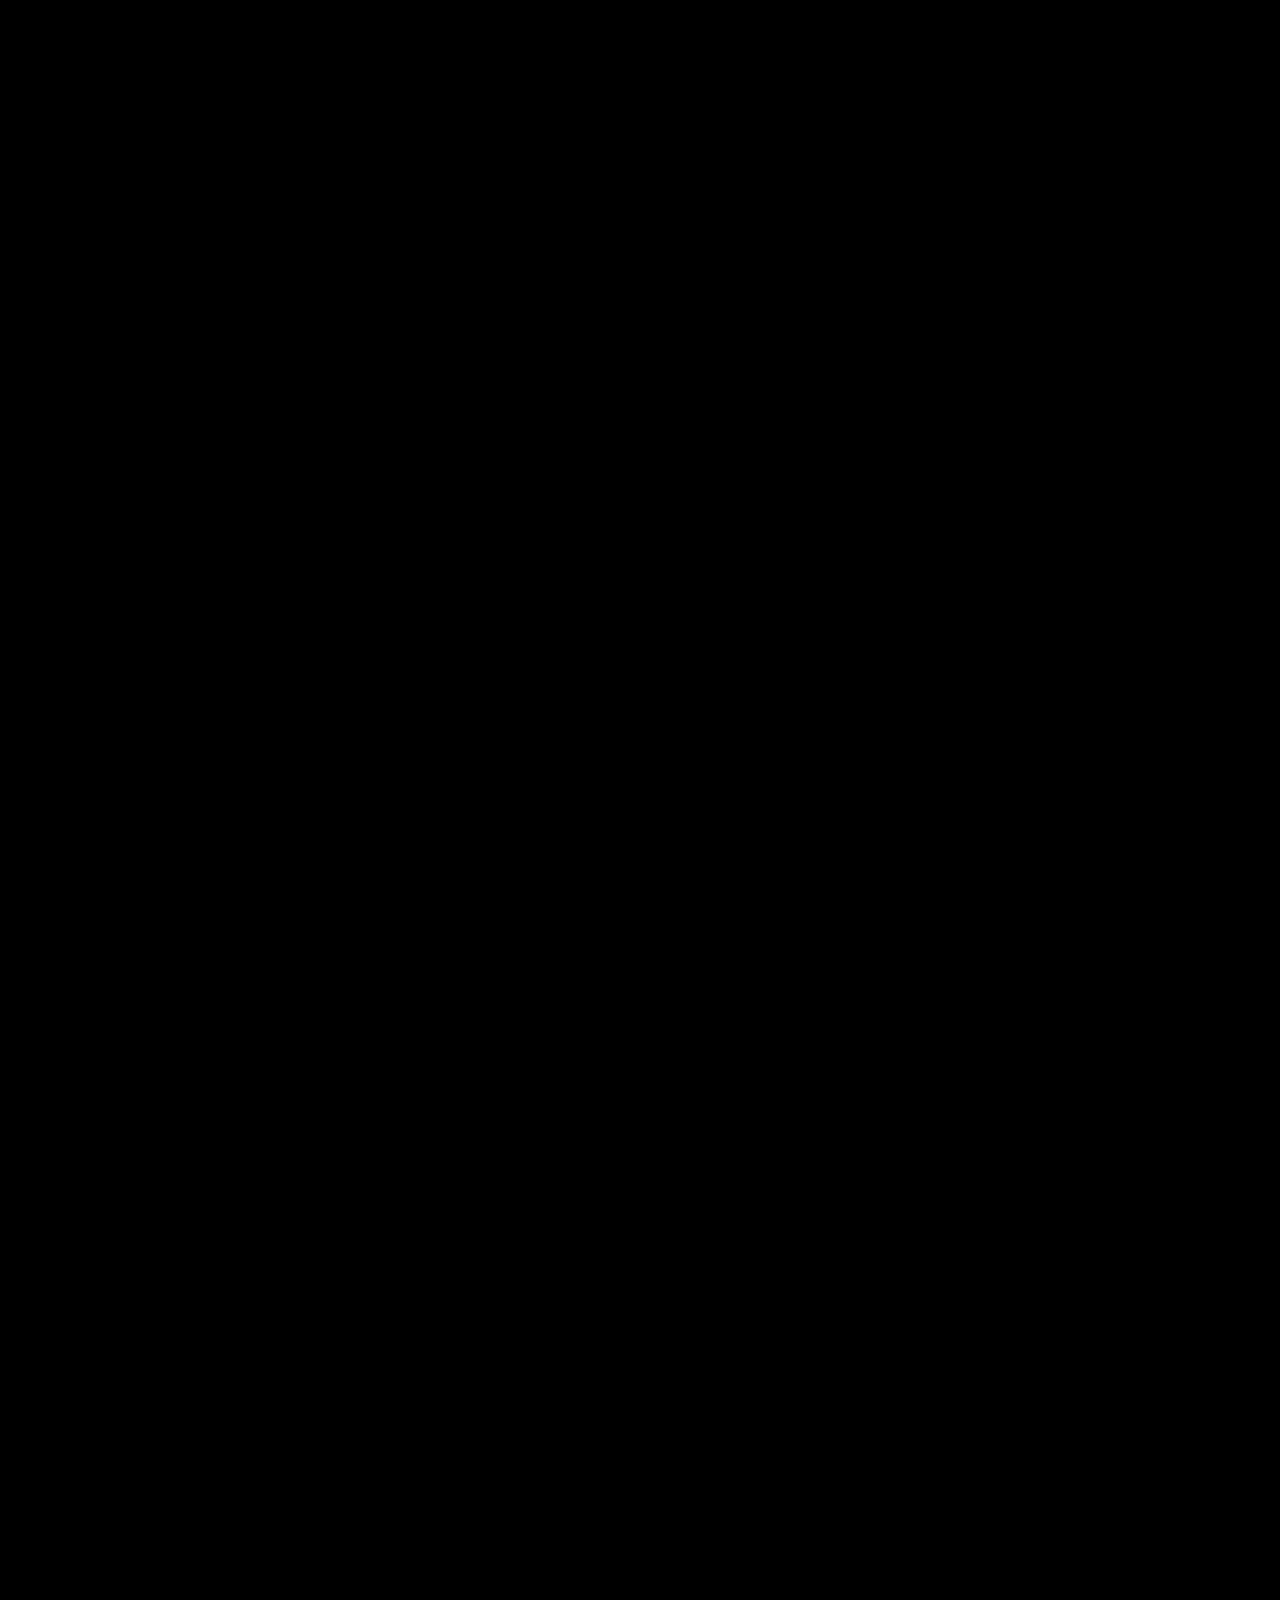
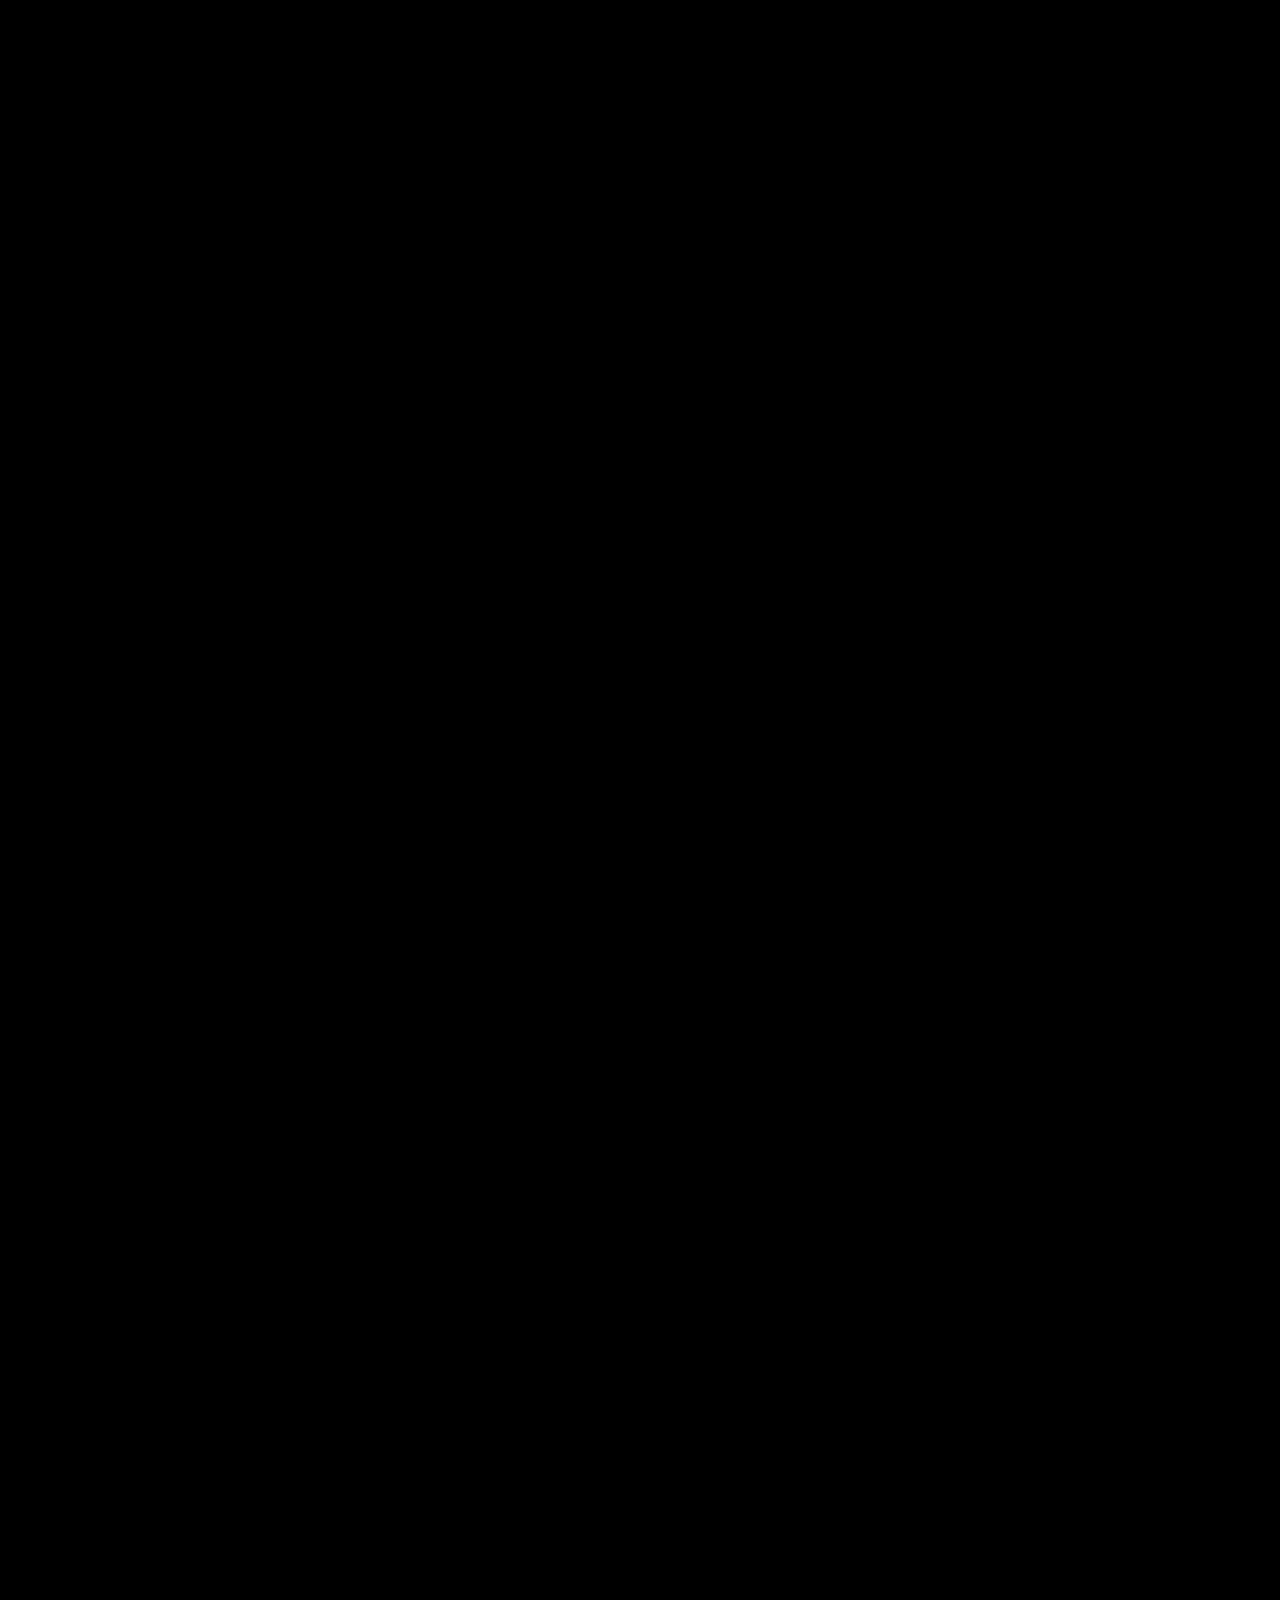
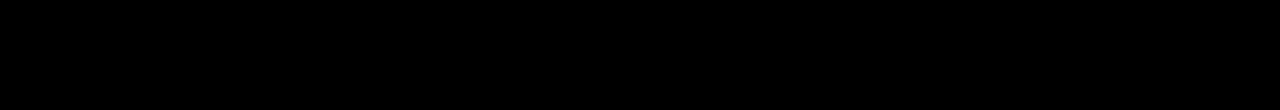
==== commit c4e69a67: "Update index.html new" ====
--- a/home/village/en-asia/index.html
+++ b/home/village/en-asia/index.html
@@ -138,12 +138,12 @@
         <h2 class="sec-ttl" data-anim="text">ABOUT</h2>
         <div class="text-box">
           <p class="text" data-anim="text">The next generation of survival horror rises in the form of The 12th Hour, <br class="hide-sp">This game focuses on developing an innovative first-person zombie apocalypse survival horror visual novel game,</p>
-          <p class="text" data-anim="text">Set a few years after the horrifying events in the critically acclaimed Resident Evil 7 biohazard, <br class="hide-sp">merging the narrative intricacies of a visual novel with the immersive gameplay of survival horror.
+          <p class="text" data-anim="text">Set a few days after the horrifying events in the critically acclaimed apocalypse, <br class="hide-sp">merging the narrative intricacies of a visual novel with the immersive gameplay of survival horror.
         </div>
       </div>
       <ul class="image-list" data-anim="image">
-        <li class="image-list-item" data-anim="image"><img src="../assets/images/about_img01.jpg" alt=""></li>
-        <li class="image-list-item" data-anim="image"><img src="../assets/images/about_img02.jpg" alt=""></li>
+        <li class="image-list-item" data-anim="image"><img src="../assets/images/forest.png" alt=""></li>
+        <li class="image-list-item" data-anim="image"><img src="../assets/images/lastofus.jpg" alt=""></li>
         <li class="image-list-item" data-anim="image"><img src="../assets/images/about_img03.jpg" alt=""></li>
       </ul>
     </div>
@@ -154,11 +154,11 @@
           <div class="swiper-container carousel-slider character-thumb-slider" data-elem="characterThumbSlider">
               <ul class="swiper-wrapper slider-list">
                   <li class="swiper-slide slider-list-item slider-list-ethan" data-anim="image">
-                    <img src="../assets/images/character_btn-ethan.jpg" alt="Ethan Winters">
+                    <img src="../assets/images/character_btn-ethan.jpg" alt="ST. Jordan">
                   </li>
-                  <li class="swiper-slide slider-list-item slider-list-chris" data-anim="image">
+<!--                   <li class="swiper-slide slider-list-item slider-list-chris" data-anim="image">
                     <img src="../assets/images/character_btn-chris.jpg" alt="Chris Redfield">
-                  </li>
+                  </li> -->
               </ul>
           </div>
           <div class="swiper-container carousel-slider character-slider" data-elem="characterSlider">
@@ -168,9 +168,9 @@
                 <div class="enclose-box">
                   <div class="enclose-box-pattern">
                     <div class="enclose-box-inner">
-                      <h3 class="character-name" data-anim="text">Ethan Winters</h3>
+                      <h3 class="character-name" data-anim="text">St. Jordan</h3>
                       <div class="text-box">
-                        <p class="text" data-anim="text">The protagonist of The 12th Hour, Jordan's story continues in Cauldron Lake.</p>
+                        <p class="text" data-anim="text">The protagonist of The 12th Hour, ST. Jordan's story continues in Cauldron Lake.</p>
                       </div>
                     </div>
                   </div>
@@ -187,7 +187,7 @@
       <div class="sec-inner sec-inner-full">
         <h2 class="sec-ttl" data-anim="text">LOCATIONS</h2>
         <div class="text-box">
-          <p class="text" data-anim="text">Resident Evil Village is set in a "village" <br class="hide-pc">resting in the shadow of an ancient castle.</p>
+          <p class="text" data-anim="text">The 12th Hour is set in a "forest" <br class="hide-pc">resting in the shadow of Cauldron Lake.</p>
         </div>
         <ul class="image-list">
           <li class="image-list-item size-full" data-anim="image" data-up="210507">
@@ -205,9 +205,9 @@
               </p>
             </div>
             <div class="image-list-item-inner">
-              <h3 class="conts-ttl">The Village</h3>
+              <h3 class="conts-ttl">The Forest</h3>
               <div class="text-box">
-                <p class="text">Delve deeper into the village in which Ethan finds himself. <br class="hide-sp">Take a closer look at a map with the four crests, <br class="hide-sp">the settlements the villagers reside in, <br class="hide-sp">and many other locations outside of the castle.</p>
+                <p class="text">Delve deeper into the forest in which ST. Jordan finds himself. <br class="hide-sp">Take a closer look at a map <br class="hide-sp">the forest the zombies reside in, <br class="hide-sp">and many other locations outside of the forest.</p>
               </div>
               <div class="link-btn">
                 <div class="link-btn-item"><a href="locations/village.html">MORE</a></div>
@@ -223,23 +223,11 @@
               </div>
               <figure class="image">
                 <p class="image-item"><img src="../assets/images/locations_img01.jpg" alt="The Settlement"></p>
-                <figcaption>The Settlement</figcaption>
+                <figcaption>The Settlement (Coming Soon)</figcaption>
               </figure>
             </a>
           </li>
-          <li class="image-list-item" data-anim="image">
-            <a href="locations/castle.html">
-              <div class="enclose-box">
-                <div class="enclose-box-pattern">
-                  <div class="enclose-box-inner"></div>
-                </div>
-              </div>
-              <figure class="image">
-                <p class="image-item"><img src="../assets/images/locations_img02.jpg" alt="The Castle"></p>
-                <figcaption>The Castle</figcaption>
-              </figure>
-            </a>
-          </li>
+          
         </ul>
       </div>
       <div class="video-bg">
@@ -253,21 +241,17 @@
           <div class="swiper-container carousel-slider gameplay-slider" data-elem="gameplaySliderCombat">
               <ul class="swiper-wrapper slider-list">
                   <li class="swiper-slide slider-list-item" data-label="01.The Onslaught">
-                    <a href="javascript:void(0);" data-yt="Mry8BgkOrlc" data-handle="iframePlayer"><img src="../assets/images/gameplay_img01.jpg" alt="The Onslaught"></a>
+                    <a href="" data-yt="Mry8BgkOrlc" data-handle="iframePlayer"><img src="../assets/images/meele.jpg" alt="The Onslaught"></a>
                   </li>
                   <li class="swiper-slide slider-list-item" data-label="02.Weapons">
-                    <a href="javascript:void(0);" data-yt="oIrQdh9WiCQ" data-handle="iframePlayer"><img src="../assets/images/gameplay_img02.jpg" alt="Weapons"></a>
+                    <a href="" data-yt="oIrQdh9WiCQ" data-handle="iframePlayer"><img src="../assets/images/gameplay_img02.jpg" alt="Weapons"></a>
                   </li>
-                  <li class="swiper-slide slider-list-item" data-label="03.Defense">
-                    <a href="javascript:void(0);" data-yt="9-2fkH5T374" data-handle="iframePlayer"><img src="../assets/images/gameplay_img03.jpg" alt="Defense"></a>
-                  </li>
+                  
               </ul>
-              <div class="video-player">
-                <div class="video-player-item" id="iframePlayerCombat"></div>
-              </div>
+              
           </div>
           <div class="conts-ttl-box">
-            <h3 class="conts-ttl">Combat</h3>
+            <h3 class="conts-ttl">Mechanics</h3>
             <div class="text-box">
               <p class="text">You must utilize numerous weapons and items against aggressive adversaries and add tools to your artillery for situations outside of battle.</p>
             </div>
@@ -279,15 +263,11 @@
                   <ul class="swiper-wrapper slider-list gameplay-list">
                     <li class="swiper-slide slider-list-item gameplay-list-item">
                       <p class="ttl">01.The Onslaught</p>
-                      <p class="text"><span>Resident Evil games have always been about escaping extreme situations. Take down aggressive foes with your own hands.</span></p>
+                      <p class="text"><span>The 12th Hour has always been about escaping extreme situations. Take down aggressive foes with your own hands.</span></p>
                     </li>
                     <li class="swiper-slide slider-list-item gameplay-list-item">
-                      <p class="ttl">02.Weapons</p>
-                      <p class="text"><span>You can allot weapons to quick slots so you can instantly change weapons depending on the situation.</span></p>
-                    </li>
-                    <li class="swiper-slide slider-list-item gameplay-list-item">
-                      <p class="ttl">03.Defense</p>
-                      <p class="text"><span>Guard against attacks to reduce enemy damage, then kick the enemies back.</span></p>
+                      <p class="ttl">02.Inventory</p>
+                      <p class="text"><span>You can allot weapons, health items to quick slots so you can instantly change weapons depending on the situation.</span></p>
                     </li>
                   </ul>
                   <div class="swiper-button-next swiper-button-next-combat"></div>
@@ -298,79 +278,8 @@
             </div>
           </div>
         </div>
-        <div class="conts gameplay-resource" data-anim="elem">
-          <div class="swiper-container carousel-slider gameplay-slider" data-elem="gameplaySliderResource">
-              <ul class="swiper-wrapper slider-list">
-                  <li class="swiper-slide slider-list-item" data-label="01.The Merchant">
-                    <a href="javascript:void(0);" data-yt="iFwv3X6ARTQ" data-handle="iframePlayer"><img src="../assets/images/gameplay_img04.jpg" alt="The Merchant"></a>
-                  </li>
-                  <li class="swiper-slide slider-list-item" data-label="02.Inventory Management">
-                    <a href="javascript:void(0);" data-yt="enr_EBxelkQ" data-handle="iframePlayer"><img src="../assets/images/gameplay_img05.jpg" alt="Inventory Management"></a>
-                  </li>
-                  <li class="swiper-slide slider-list-item" data-label="03.Crafting">
-                    <a href="javascript:void(0);" data-yt="fhAYicqcaO0" data-handle="iframePlayer"><img src="../assets/images/gameplay_img06.jpg" alt="Crafting"></a>
-                  </li>
-              </ul>
-              <div class="video-player">
-                <div class="video-player-item" id="iframePlayerResource"></div>
-              </div>
-          </div>
-          <div class="conts-ttl-box">
-            <h3 class="conts-ttl">Resource Management</h3>
-            <div class="text-box">
-              <p class="text">Keeping track of your healing items and ammo is incredibly important for survival horror. Stay well-stocked for the battles ahead.</p>
-            </div>
-          </div>
-          <div class="enclose-box">
-            <div class="enclose-box-pattern">
-              <div class="enclose-box-inner">
-                <div class="swiper-container carousel-slider gameplay-thumb-slider" data-elem="gameplayThumbSliderResource">
-                  <ul class="swiper-wrapper slider-list gameplay-list">
-                    <li class="swiper-slide slider-list-item gameplay-list-item">
-                      <p class="ttl">01.The Merchant</p>
-                      <p class="text">Purchase weapons and items from the Duke. He can even improve your weapons for you...for a price.</p>
-                    </li>
-                    <li class="swiper-slide slider-list-item gameplay-list-item">
-                      <p class="ttl">02.Inventory Management</p>
-                      <p class="text">What weapons and items should you keep on you? Managing your inventory could be the difference between life and death.</p>
-                    </li>
-                    <li class="swiper-slide slider-list-item gameplay-list-item">
-                      <p class="ttl">03.Crafting</p>
-                      <p class="text">Combine herbs and chem fluid to create first aid med. You can even obtain more recipes to craft a variety of ammo.</p>
-                    </li>
-                  </ul>
-                  <div class="swiper-button-next swiper-button-next-resource"></div>
-                  <div class="swiper-button-prev swiper-button-prev-resource"></div>
-                  <div class="swiper-pagination swiper-pagination-resource"></div>
-                </div>
-              </div>
-            </div>
-          </div>
-        </div>
-        <div class="conts gameplay-mercenaries" data-anim="elem">
-          <div class="enclose-box">
-            <div class="enclose-box-pattern">
-              <div class="enclose-box-inner"></div>
-            </div>
-          </div>
-          <div class="conts-bg">
-            <picture>
-              <source srcset="../assets/images/mercenaries_bg-sp.jpg" media="(max-width: 768px)">
-              <img src="../assets/images/mercenaries_bg.jpg" alt="The Mercenaries">
-            </picture>
-          </div>
-          <div class="conts-inner">
-            <h3 class="conts-ttl" data-anim="text">The Mercenaries</h3>
-            <div class="text-box" data-anim="text">
-              <p class="text">The Mercenaries is an action-packed additional game mode, which is playable after completing the main story. Fight waves of monsters from a first person perspective.</p>
-            </div>
-            <div class="link-btn" data-anim="elem">
-              <div class="link-btn-item">
-                <a href="mercenaries/index.html">Details</a>
-              </div>
-            </div>
-          </div>
-        </div>
+        
+        
       </div>
     </div>
     
